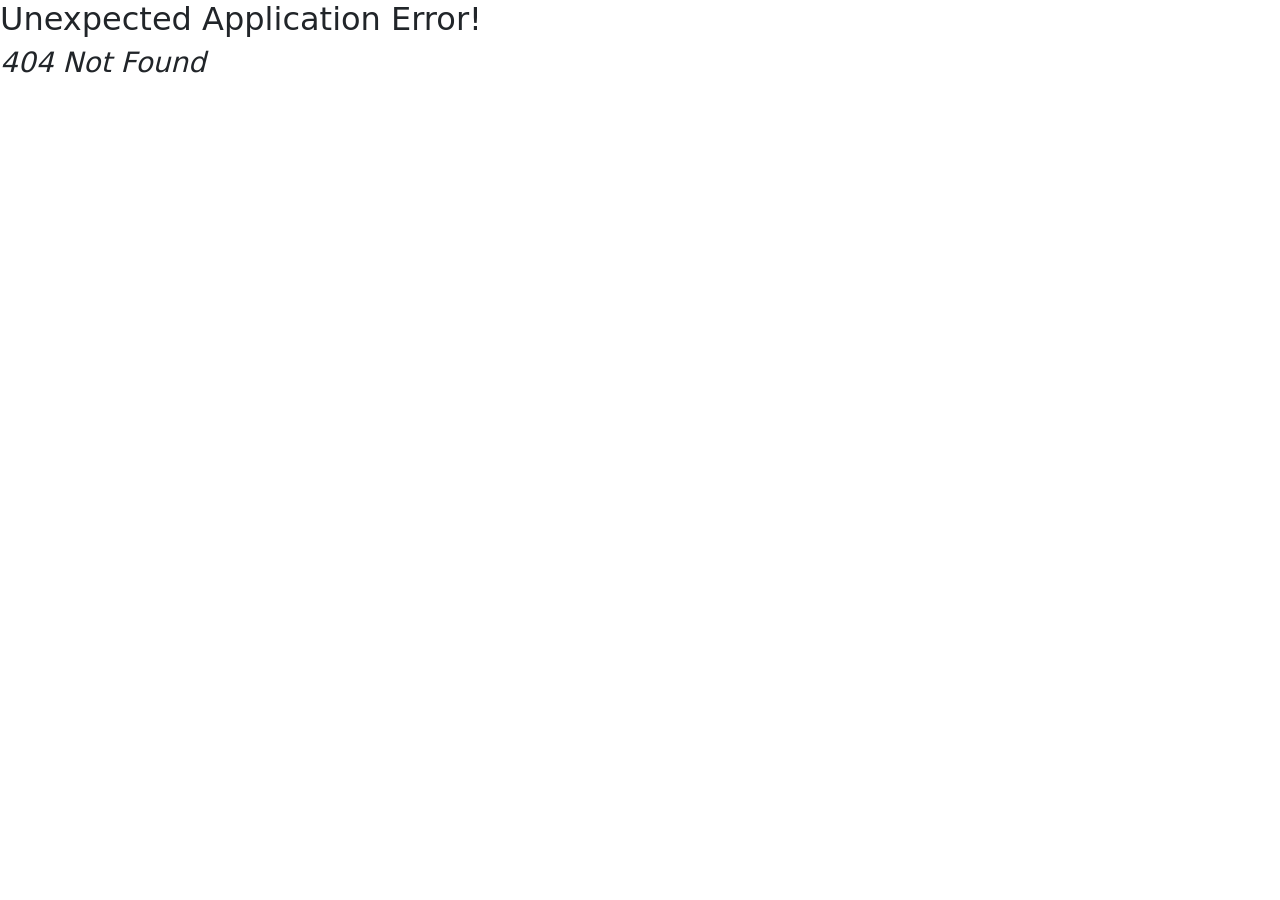
==== online-book-store/index.html @ 2972ab74 "bug fixed" ====
<!DOCTYPE html>
<html lang="en">
<head>
    <meta charset="UTF-8"/>
    <link rel="icon" type="image/svg+xml" href="/online-book-store/vite.svg"/>
    <meta name="viewport" content="width=device-width, initial-scale=1.0"/>
    <title>Online Bookstore</title>
    <script type="text/javascript">
        (function (l) {
            if (l.search[1] === '/') {
                var decoded = l.search.slice(1).split('&').map(function (s) {
                    return s.replace(/~and~/g, '&')
                }).join('?');
                window.history.replaceState(null, null,
                    l.pathname.slice(0, -1) + decoded + l.hash
                );
            }
        }(window.location))
    </script>
  <script type="module" crossorigin src="/online-book-store/assets/index-e7598220.js"></script>
  <link rel="stylesheet" href="/online-book-store/assets/index-702c97b5.css">
</head>
<body>
<div id="root"></div>

</body>
</html>
---- online-book-store/assets/index-702c97b5.css ----
@charset "UTF-8";/*!
* Bootstrap  v5.3.0 (https://getbootstrap.com/)
* Copyright 2011-2023 The Bootstrap Authors
* Licensed under MIT (https://github.com/twbs/bootstrap/blob/main/LICENSE)
*/:root,[data-bs-theme=light]{--bs-blue:#0d6efd;--bs-indigo:#6610f2;--bs-purple:#6f42c1;--bs-pink:#d63384;--bs-red:#dc3545;--bs-orange:#fd7e14;--bs-yellow:#ffc107;--bs-green:#198754;--bs-teal:#20c997;--bs-cyan:#0dcaf0;--bs-black:#000;--bs-white:#fff;--bs-gray:#6c757d;--bs-gray-dark:#343a40;--bs-gray-100:#f8f9fa;--bs-gray-200:#e9ecef;--bs-gray-300:#dee2e6;--bs-gray-400:#ced4da;--bs-gray-500:#adb5bd;--bs-gray-600:#6c757d;--bs-gray-700:#495057;--bs-gray-800:#343a40;--bs-gray-900:#212529;--bs-primary:#0d6efd;--bs-secondary:#6c757d;--bs-success:#198754;--bs-info:#0dcaf0;--bs-warning:#ffc107;--bs-danger:#dc3545;--bs-light:#f8f9fa;--bs-dark:#212529;--bs-primary-rgb:13,110,253;--bs-secondary-rgb:108,117,125;--bs-success-rgb:25,135,84;--bs-info-rgb:13,202,240;--bs-warning-rgb:255,193,7;--bs-danger-rgb:220,53,69;--bs-light-rgb:248,249,250;--bs-dark-rgb:33,37,41;--bs-primary-text-emphasis:#052c65;--bs-secondary-text-emphasis:#2b2f32;--bs-success-text-emphasis:#0a3622;--bs-info-text-emphasis:#055160;--bs-warning-text-emphasis:#664d03;--bs-danger-text-emphasis:#58151c;--bs-light-text-emphasis:#495057;--bs-dark-text-emphasis:#495057;--bs-primary-bg-subtle:#cfe2ff;--bs-secondary-bg-subtle:#e2e3e5;--bs-success-bg-subtle:#d1e7dd;--bs-info-bg-subtle:#cff4fc;--bs-warning-bg-subtle:#fff3cd;--bs-danger-bg-subtle:#f8d7da;--bs-light-bg-subtle:#fcfcfd;--bs-dark-bg-subtle:#ced4da;--bs-primary-border-subtle:#9ec5fe;--bs-secondary-border-subtle:#c4c8cb;--bs-success-border-subtle:#a3cfbb;--bs-info-border-subtle:#9eeaf9;--bs-warning-border-subtle:#ffe69c;--bs-danger-border-subtle:#f1aeb5;--bs-light-border-subtle:#e9ecef;--bs-dark-border-subtle:#adb5bd;--bs-white-rgb:255,255,255;--bs-black-rgb:0,0,0;--bs-font-sans-serif:system-ui,-apple-system,"Segoe UI",Roboto,"Helvetica Neue","Noto Sans","Liberation Sans",Arial,sans-serif,"Apple Color Emoji","Segoe UI Emoji","Segoe UI Symbol","Noto Color Emoji";--bs-font-monospace:SFMono-Regular,Menlo,Monaco,Consolas,"Liberation Mono","Courier New",monospace;--bs-gradient:linear-gradient(180deg, rgba(255, 255, 255, .15), rgba(255, 255, 255, 0));--bs-body-font-family:var(--bs-font-sans-serif);--bs-body-font-size:1rem;--bs-body-font-weight:400;--bs-body-line-height:1.5;--bs-body-color:#212529;--bs-body-color-rgb:33,37,41;--bs-body-bg:#fff;--bs-body-bg-rgb:255,255,255;--bs-emphasis-color:#000;--bs-emphasis-color-rgb:0,0,0;--bs-secondary-color:rgba(33, 37, 41, .75);--bs-secondary-color-rgb:33,37,41;--bs-secondary-bg:#e9ecef;--bs-secondary-bg-rgb:233,236,239;--bs-tertiary-color:rgba(33, 37, 41, .5);--bs-tertiary-color-rgb:33,37,41;--bs-tertiary-bg:#f8f9fa;--bs-tertiary-bg-rgb:248,249,250;--bs-heading-color:inherit;--bs-link-color:#0d6efd;--bs-link-color-rgb:13,110,253;--bs-link-decoration:underline;--bs-link-hover-color:#0a58ca;--bs-link-hover-color-rgb:10,88,202;--bs-code-color:#d63384;--bs-highlight-bg:#fff3cd;--bs-border-width:1px;--bs-border-style:solid;--bs-border-color:#dee2e6;--bs-border-color-translucent:rgba(0, 0, 0, .175);--bs-border-radius:.375rem;--bs-border-radius-sm:.25rem;--bs-border-radius-lg:.5rem;--bs-border-radius-xl:1rem;--bs-border-radius-xxl:2rem;--bs-border-radius-2xl:var(--bs-border-radius-xxl);--bs-border-radius-pill:50rem;--bs-box-shadow:0 .5rem 1rem rgba(0, 0, 0, .15);--bs-box-shadow-sm:0 .125rem .25rem rgba(0, 0, 0, .075);--bs-box-shadow-lg:0 1rem 3rem rgba(0, 0, 0, .175);--bs-box-shadow-inset:inset 0 1px 2px rgba(0, 0, 0, .075);--bs-focus-ring-width:.25rem;--bs-focus-ring-opacity:.25;--bs-focus-ring-color:rgba(13, 110, 253, .25);--bs-form-valid-color:#198754;--bs-form-valid-border-color:#198754;--bs-form-invalid-color:#dc3545;--bs-form-invalid-border-color:#dc3545}[data-bs-theme=dark]{color-scheme:dark;--bs-body-color:#adb5bd;--bs-body-color-rgb:173,181,189;--bs-body-bg:#212529;--bs-body-bg-rgb:33,37,41;--bs-emphasis-color:#fff;--bs-emphasis-color-rgb:255,255,255;--bs-secondary-color:rgba(173, 181, 189, .75);--bs-secondary-color-rgb:173,181,189;--bs-secondary-bg:#343a40;--bs-secondary-bg-rgb:52,58,64;--bs-tertiary-color:rgba(173, 181, 189, .5);--bs-tertiary-color-rgb:173,181,189;--bs-tertiary-bg:#2b3035;--bs-tertiary-bg-rgb:43,48,53;--bs-primary-text-emphasis:#6ea8fe;--bs-secondary-text-emphasis:#a7acb1;--bs-success-text-emphasis:#75b798;--bs-info-text-emphasis:#6edff6;--bs-warning-text-emphasis:#ffda6a;--bs-danger-text-emphasis:#ea868f;--bs-light-text-emphasis:#f8f9fa;--bs-dark-text-emphasis:#dee2e6;--bs-primary-bg-subtle:#031633;--bs-secondary-bg-subtle:#161719;--bs-success-bg-subtle:#051b11;--bs-info-bg-subtle:#032830;--bs-warning-bg-subtle:#332701;--bs-danger-bg-subtle:#2c0b0e;--bs-light-bg-subtle:#343a40;--bs-dark-bg-subtle:#1a1d20;--bs-primary-border-subtle:#084298;--bs-secondary-border-subtle:#41464b;--bs-success-border-subtle:#0f5132;--bs-info-border-subtle:#087990;--bs-warning-border-subtle:#997404;--bs-danger-border-subtle:#842029;--bs-light-border-subtle:#495057;--bs-dark-border-subtle:#343a40;--bs-heading-color:inherit;--bs-link-color:#6ea8fe;--bs-link-hover-color:#8bb9fe;--bs-link-color-rgb:110,168,254;--bs-link-hover-color-rgb:139,185,254;--bs-code-color:#e685b5;--bs-border-color:#495057;--bs-border-color-translucent:rgba(255, 255, 255, .15);--bs-form-valid-color:#75b798;--bs-form-valid-border-color:#75b798;--bs-form-invalid-color:#ea868f;--bs-form-invalid-border-color:#ea868f}*,:after,:before{box-sizing:border-box}@media (prefers-reduced-motion:no-preference){:root{scroll-behavior:smooth}}body{margin:0;font-family:var(--bs-body-font-family);font-size:var(--bs-body-font-size);font-weight:var(--bs-body-font-weight);line-height:var(--bs-body-line-height);color:var(--bs-body-color);text-align:var(--bs-body-text-align);background-color:var(--bs-body-bg);-webkit-text-size-adjust:100%;-webkit-tap-highlight-color:transparent}hr{margin:1rem 0;color:inherit;border:0;border-top:var(--bs-border-width) solid;opacity:.25}.h1,.h2,.h3,.h4,.h5,.h6,h1,h2,h3,h4,h5,h6{margin-top:0;margin-bottom:.5rem;font-weight:500;line-height:1.2;color:var(--bs-heading-color)}.h1,h1{font-size:calc(1.375rem + 1.5vw)}@media (min-width:1200px){.h1,h1{font-size:2.5rem}}.h2,h2{font-size:calc(1.325rem + .9vw)}@media (min-width:1200px){.h2,h2{font-size:2rem}}.h3,h3{font-size:calc(1.3rem + .6vw)}@media (min-width:1200px){.h3,h3{font-size:1.75rem}}.h4,h4{font-size:calc(1.275rem + .3vw)}@media (min-width:1200px){.h4,h4{font-size:1.5rem}}.h5,h5{font-size:1.25rem}.h6,h6{font-size:1rem}p{margin-top:0;margin-bottom:1rem}abbr[title]{-webkit-text-decoration:underline dotted;text-decoration:underline dotted;cursor:help;-webkit-text-decoration-skip-ink:none;text-decoration-skip-ink:none}address{margin-bottom:1rem;font-style:normal;line-height:inherit}ol,ul{padding-left:2rem}dl,ol,ul{margin-top:0;margin-bottom:1rem}ol ol,ol ul,ul ol,ul ul{margin-bottom:0}dt{font-weight:700}dd{margin-bottom:.5rem;margin-left:0}blockquote{margin:0 0 1rem}b,strong{font-weight:bolder}.small,small{font-size:.875em}.mark,mark{padding:.1875em;background-color:var(--bs-highlight-bg)}sub,sup{position:relative;font-size:.75em;line-height:0;vertical-align:baseline}sub{bottom:-.25em}sup{top:-.5em}a{color:rgba(var(--bs-link-color-rgb),var(--bs-link-opacity,1));text-decoration:underline}a:hover{--bs-link-color-rgb:var(--bs-link-hover-color-rgb)}a:not([href]):not([class]),a:not([href]):not([class]):hover{color:inherit;text-decoration:none}code,kbd,pre,samp{font-family:var(--bs-font-monospace);font-size:1em}pre{display:block;margin-top:0;margin-bottom:1rem;overflow:auto;font-size:.875em}pre code{font-size:inherit;color:inherit;word-break:normal}code{font-size:.875em;color:var(--bs-code-color);word-wrap:break-word}a>code{color:inherit}kbd{padding:.1875rem .375rem;font-size:.875em;color:var(--bs-body-bg);background-color:var(--bs-body-color);border-radius:.25rem}kbd kbd{padding:0;font-size:1em}figure{margin:0 0 1rem}img,svg{vertical-align:middle}table{caption-side:bottom;border-collapse:collapse}caption{padding-top:.5rem;padding-bottom:.5rem;color:var(--bs-secondary-color);text-align:left}th{text-align:inherit;text-align:-webkit-match-parent}tbody,td,tfoot,th,thead,tr{border-color:inherit;border-style:solid;border-width:0}label{display:inline-block}button{border-radius:0}button:focus:not(:focus-visible){outline:0}button,input,optgroup,select,textarea{margin:0;font-family:inherit;font-size:inherit;line-height:inherit}button,select{text-transform:none}[role=button]{cursor:pointer}select{word-wrap:normal}select:disabled{opacity:1}[list]:not([type=date]):not([type=datetime-local]):not([type=month]):not([type=week]):not([type=time])::-webkit-calendar-picker-indicator{display:none!important}[type=button],[type=reset],[type=submit],button{-webkit-appearance:button}[type=button]:not(:disabled),[type=reset]:not(:disabled),[type=submit]:not(:disabled),button:not(:disabled){cursor:pointer}::-moz-focus-inner{padding:0;border-style:none}textarea{resize:vertical}fieldset{min-width:0;padding:0;margin:0;border:0}legend{float:left;width:100%;padding:0;margin-bottom:.5rem;font-size:calc(1.275rem + .3vw);line-height:inherit}@media (min-width:1200px){legend{font-size:1.5rem}}legend+*{clear:left}::-webkit-datetime-edit-day-field,::-webkit-datetime-edit-fields-wrapper,::-webkit-datetime-edit-hour-field,::-webkit-datetime-edit-minute,::-webkit-datetime-edit-month-field,::-webkit-datetime-edit-text,::-webkit-datetime-edit-year-field{padding:0}::-webkit-inner-spin-button{height:auto}[type=search]{outline-offset:-2px;-webkit-appearance:textfield}::-webkit-search-decoration{-webkit-appearance:none}::-webkit-color-swatch-wrapper{padding:0}::-webkit-file-upload-button{font:inherit;-webkit-appearance:button}::file-selector-button{font:inherit;-webkit-appearance:button}output{display:inline-block}iframe{border:0}summary{display:list-item;cursor:pointer}progress{vertical-align:baseline}[hidden]{display:none!important}.lead{font-size:1.25rem;font-weight:300}.display-1{font-size:calc(1.625rem + 4.5vw);font-weight:300;line-height:1.2}@media (min-width:1200px){.display-1{font-size:5rem}}.display-2{font-size:calc(1.575rem + 3.9vw);font-weight:300;line-height:1.2}@media (min-width:1200px){.display-2{font-size:4.5rem}}.display-3{font-size:calc(1.525rem + 3.3vw);font-weight:300;line-height:1.2}@media (min-width:1200px){.display-3{font-size:4rem}}.display-4{font-size:calc(1.475rem + 2.7vw);font-weight:300;line-height:1.2}@media (min-width:1200px){.display-4{font-size:3.5rem}}.display-5{font-size:calc(1.425rem + 2.1vw);font-weight:300;line-height:1.2}@media (min-width:1200px){.display-5{font-size:3rem}}.display-6{font-size:calc(1.375rem + 1.5vw);font-weight:300;line-height:1.2}@media (min-width:1200px){.display-6{font-size:2.5rem}}.list-unstyled,.list-inline{padding-left:0;list-style:none}.list-inline-item{display:inline-block}.list-inline-item:not(:last-child){margin-right:.5rem}.initialism{font-size:.875em;text-transform:uppercase}.blockquote{margin-bottom:1rem;font-size:1.25rem}.blockquote>:last-child{margin-bottom:0}.blockquote-footer{margin-top:-1rem;margin-bottom:1rem;font-size:.875em;color:#6c757d}.blockquote-footer:before{content:"— "}.img-fluid{max-width:100%;height:auto}.img-thumbnail{padding:.25rem;background-color:var(--bs-body-bg);border:var(--bs-border-width) solid var(--bs-border-color);border-radius:var(--bs-border-radius);max-width:100%;height:auto}.figure{display:inline-block}.figure-img{margin-bottom:.5rem;line-height:1}.figure-caption{font-size:.875em;color:var(--bs-secondary-color)}.container,.container-fluid,.container-lg,.container-md,.container-sm,.container-xl,.container-xxl{--bs-gutter-x:1.5rem;--bs-gutter-y:0;width:100%;padding-right:calc(var(--bs-gutter-x) * .5);padding-left:calc(var(--bs-gutter-x) * .5);margin-right:auto;margin-left:auto}@media (min-width:576px){.container,.container-sm{max-width:540px}}@media (min-width:768px){.container,.container-md,.container-sm{max-width:720px}}@media (min-width:992px){.container,.container-lg,.container-md,.container-sm{max-width:960px}}@media (min-width:1200px){.container,.container-lg,.container-md,.container-sm,.container-xl{max-width:1140px}}@media (min-width:1400px){.container,.container-lg,.container-md,.container-sm,.container-xl,.container-xxl{max-width:1320px}}:root{--bs-breakpoint-xs:0;--bs-breakpoint-sm:576px;--bs-breakpoint-md:768px;--bs-breakpoint-lg:992px;--bs-breakpoint-xl:1200px;--bs-breakpoint-xxl:1400px}.row{--bs-gutter-x:1.5rem;--bs-gutter-y:0;display:flex;flex-wrap:wrap;margin-top:calc(-1 * var(--bs-gutter-y));margin-right:calc(-.5 * var(--bs-gutter-x));margin-left:calc(-.5 * var(--bs-gutter-x))}.row>*{flex-shrink:0;width:100%;max-width:100%;padding-right:calc(var(--bs-gutter-x) * .5);padding-left:calc(var(--bs-gutter-x) * .5);margin-top:var(--bs-gutter-y)}.col{flex:1 0 0%}.row-cols-auto>*{flex:0 0 auto;width:auto}.row-cols-1>*{flex:0 0 auto;width:100%}.row-cols-2>*{flex:0 0 auto;width:50%}.row-cols-3>*{flex:0 0 auto;width:33.3333333333%}.row-cols-4>*{flex:0 0 auto;width:25%}.row-cols-5>*{flex:0 0 auto;width:20%}.row-cols-6>*{flex:0 0 auto;width:16.6666666667%}.col-auto{flex:0 0 auto;width:auto}.col-1{flex:0 0 auto;width:8.33333333%}.col-2{flex:0 0 auto;width:16.66666667%}.col-3{flex:0 0 auto;width:25%}.col-4{flex:0 0 auto;width:33.33333333%}.col-5{flex:0 0 auto;width:41.66666667%}.col-6{flex:0 0 auto;width:50%}.col-7{flex:0 0 auto;width:58.33333333%}.col-8{flex:0 0 auto;width:66.66666667%}.col-9{flex:0 0 auto;width:75%}.col-10{flex:0 0 auto;width:83.33333333%}.col-11{flex:0 0 auto;width:91.66666667%}.col-12{flex:0 0 auto;width:100%}.offset-1{margin-left:8.33333333%}.offset-2{margin-left:16.66666667%}.offset-3{margin-left:25%}.offset-4{margin-left:33.33333333%}.offset-5{margin-left:41.66666667%}.offset-6{margin-left:50%}.offset-7{margin-left:58.33333333%}.offset-8{margin-left:66.66666667%}.offset-9{margin-left:75%}.offset-10{margin-left:83.33333333%}.offset-11{margin-left:91.66666667%}.g-0,.gx-0{--bs-gutter-x:0}.g-0,.gy-0{--bs-gutter-y:0}.g-1,.gx-1{--bs-gutter-x:.25rem}.g-1,.gy-1{--bs-gutter-y:.25rem}.g-2,.gx-2{--bs-gutter-x:.5rem}.g-2,.gy-2{--bs-gutter-y:.5rem}.g-3,.gx-3{--bs-gutter-x:1rem}.g-3,.gy-3{--bs-gutter-y:1rem}.g-4,.gx-4{--bs-gutter-x:1.5rem}.g-4,.gy-4{--bs-gutter-y:1.5rem}.g-5,.gx-5{--bs-gutter-x:3rem}.g-5,.gy-5{--bs-gutter-y:3rem}@media (min-width:576px){.col-sm{flex:1 0 0%}.row-cols-sm-auto>*{flex:0 0 auto;width:auto}.row-cols-sm-1>*{flex:0 0 auto;width:100%}.row-cols-sm-2>*{flex:0 0 auto;width:50%}.row-cols-sm-3>*{flex:0 0 auto;width:33.3333333333%}.row-cols-sm-4>*{flex:0 0 auto;width:25%}.row-cols-sm-5>*{flex:0 0 auto;width:20%}.row-cols-sm-6>*{flex:0 0 auto;width:16.6666666667%}.col-sm-auto{flex:0 0 auto;width:auto}.col-sm-1{flex:0 0 auto;width:8.33333333%}.col-sm-2{flex:0 0 auto;width:16.66666667%}.col-sm-3{flex:0 0 auto;width:25%}.col-sm-4{flex:0 0 auto;width:33.33333333%}.col-sm-5{flex:0 0 auto;width:41.66666667%}.col-sm-6{flex:0 0 auto;width:50%}.col-sm-7{flex:0 0 auto;width:58.33333333%}.col-sm-8{flex:0 0 auto;width:66.66666667%}.col-sm-9{flex:0 0 auto;width:75%}.col-sm-10{flex:0 0 auto;width:83.33333333%}.col-sm-11{flex:0 0 auto;width:91.66666667%}.col-sm-12{flex:0 0 auto;width:100%}.offset-sm-0{margin-left:0}.offset-sm-1{margin-left:8.33333333%}.offset-sm-2{margin-left:16.66666667%}.offset-sm-3{margin-left:25%}.offset-sm-4{margin-left:33.33333333%}.offset-sm-5{margin-left:41.66666667%}.offset-sm-6{margin-left:50%}.offset-sm-7{margin-left:58.33333333%}.offset-sm-8{margin-left:66.66666667%}.offset-sm-9{margin-left:75%}.offset-sm-10{margin-left:83.33333333%}.offset-sm-11{margin-left:91.66666667%}.g-sm-0,.gx-sm-0{--bs-gutter-x:0}.g-sm-0,.gy-sm-0{--bs-gutter-y:0}.g-sm-1,.gx-sm-1{--bs-gutter-x:.25rem}.g-sm-1,.gy-sm-1{--bs-gutter-y:.25rem}.g-sm-2,.gx-sm-2{--bs-gutter-x:.5rem}.g-sm-2,.gy-sm-2{--bs-gutter-y:.5rem}.g-sm-3,.gx-sm-3{--bs-gutter-x:1rem}.g-sm-3,.gy-sm-3{--bs-gutter-y:1rem}.g-sm-4,.gx-sm-4{--bs-gutter-x:1.5rem}.g-sm-4,.gy-sm-4{--bs-gutter-y:1.5rem}.g-sm-5,.gx-sm-5{--bs-gutter-x:3rem}.g-sm-5,.gy-sm-5{--bs-gutter-y:3rem}}@media (min-width:768px){.col-md{flex:1 0 0%}.row-cols-md-auto>*{flex:0 0 auto;width:auto}.row-cols-md-1>*{flex:0 0 auto;width:100%}.row-cols-md-2>*{flex:0 0 auto;width:50%}.row-cols-md-3>*{flex:0 0 auto;width:33.3333333333%}.row-cols-md-4>*{flex:0 0 auto;width:25%}.row-cols-md-5>*{flex:0 0 auto;width:20%}.row-cols-md-6>*{flex:0 0 auto;width:16.6666666667%}.col-md-auto{flex:0 0 auto;width:auto}.col-md-1{flex:0 0 auto;width:8.33333333%}.col-md-2{flex:0 0 auto;width:16.66666667%}.col-md-3{flex:0 0 auto;width:25%}.col-md-4{flex:0 0 auto;width:33.33333333%}.col-md-5{flex:0 0 auto;width:41.66666667%}.col-md-6{flex:0 0 auto;width:50%}.col-md-7{flex:0 0 auto;width:58.33333333%}.col-md-8{flex:0 0 auto;width:66.66666667%}.col-md-9{flex:0 0 auto;width:75%}.col-md-10{flex:0 0 auto;width:83.33333333%}.col-md-11{flex:0 0 auto;width:91.66666667%}.col-md-12{flex:0 0 auto;width:100%}.offset-md-0{margin-left:0}.offset-md-1{margin-left:8.33333333%}.offset-md-2{margin-left:16.66666667%}.offset-md-3{margin-left:25%}.offset-md-4{margin-left:33.33333333%}.offset-md-5{margin-left:41.66666667%}.offset-md-6{margin-left:50%}.offset-md-7{margin-left:58.33333333%}.offset-md-8{margin-left:66.66666667%}.offset-md-9{margin-left:75%}.offset-md-10{margin-left:83.33333333%}.offset-md-11{margin-left:91.66666667%}.g-md-0,.gx-md-0{--bs-gutter-x:0}.g-md-0,.gy-md-0{--bs-gutter-y:0}.g-md-1,.gx-md-1{--bs-gutter-x:.25rem}.g-md-1,.gy-md-1{--bs-gutter-y:.25rem}.g-md-2,.gx-md-2{--bs-gutter-x:.5rem}.g-md-2,.gy-md-2{--bs-gutter-y:.5rem}.g-md-3,.gx-md-3{--bs-gutter-x:1rem}.g-md-3,.gy-md-3{--bs-gutter-y:1rem}.g-md-4,.gx-md-4{--bs-gutter-x:1.5rem}.g-md-4,.gy-md-4{--bs-gutter-y:1.5rem}.g-md-5,.gx-md-5{--bs-gutter-x:3rem}.g-md-5,.gy-md-5{--bs-gutter-y:3rem}}@media (min-width:992px){.col-lg{flex:1 0 0%}.row-cols-lg-auto>*{flex:0 0 auto;width:auto}.row-cols-lg-1>*{flex:0 0 auto;width:100%}.row-cols-lg-2>*{flex:0 0 auto;width:50%}.row-cols-lg-3>*{flex:0 0 auto;width:33.3333333333%}.row-cols-lg-4>*{flex:0 0 auto;width:25%}.row-cols-lg-5>*{flex:0 0 auto;width:20%}.row-cols-lg-6>*{flex:0 0 auto;width:16.6666666667%}.col-lg-auto{flex:0 0 auto;width:auto}.col-lg-1{flex:0 0 auto;width:8.33333333%}.col-lg-2{flex:0 0 auto;width:16.66666667%}.col-lg-3{flex:0 0 auto;width:25%}.col-lg-4{flex:0 0 auto;width:33.33333333%}.col-lg-5{flex:0 0 auto;width:41.66666667%}.col-lg-6{flex:0 0 auto;width:50%}.col-lg-7{flex:0 0 auto;width:58.33333333%}.col-lg-8{flex:0 0 auto;width:66.66666667%}.col-lg-9{flex:0 0 auto;width:75%}.col-lg-10{flex:0 0 auto;width:83.33333333%}.col-lg-11{flex:0 0 auto;width:91.66666667%}.col-lg-12{flex:0 0 auto;width:100%}.offset-lg-0{margin-left:0}.offset-lg-1{margin-left:8.33333333%}.offset-lg-2{margin-left:16.66666667%}.offset-lg-3{margin-left:25%}.offset-lg-4{margin-left:33.33333333%}.offset-lg-5{margin-left:41.66666667%}.offset-lg-6{margin-left:50%}.offset-lg-7{margin-left:58.33333333%}.offset-lg-8{margin-left:66.66666667%}.offset-lg-9{margin-left:75%}.offset-lg-10{margin-left:83.33333333%}.offset-lg-11{margin-left:91.66666667%}.g-lg-0,.gx-lg-0{--bs-gutter-x:0}.g-lg-0,.gy-lg-0{--bs-gutter-y:0}.g-lg-1,.gx-lg-1{--bs-gutter-x:.25rem}.g-lg-1,.gy-lg-1{--bs-gutter-y:.25rem}.g-lg-2,.gx-lg-2{--bs-gutter-x:.5rem}.g-lg-2,.gy-lg-2{--bs-gutter-y:.5rem}.g-lg-3,.gx-lg-3{--bs-gutter-x:1rem}.g-lg-3,.gy-lg-3{--bs-gutter-y:1rem}.g-lg-4,.gx-lg-4{--bs-gutter-x:1.5rem}.g-lg-4,.gy-lg-4{--bs-gutter-y:1.5rem}.g-lg-5,.gx-lg-5{--bs-gutter-x:3rem}.g-lg-5,.gy-lg-5{--bs-gutter-y:3rem}}@media (min-width:1200px){.col-xl{flex:1 0 0%}.row-cols-xl-auto>*{flex:0 0 auto;width:auto}.row-cols-xl-1>*{flex:0 0 auto;width:100%}.row-cols-xl-2>*{flex:0 0 auto;width:50%}.row-cols-xl-3>*{flex:0 0 auto;width:33.3333333333%}.row-cols-xl-4>*{flex:0 0 auto;width:25%}.row-cols-xl-5>*{flex:0 0 auto;width:20%}.row-cols-xl-6>*{flex:0 0 auto;width:16.6666666667%}.col-xl-auto{flex:0 0 auto;width:auto}.col-xl-1{flex:0 0 auto;width:8.33333333%}.col-xl-2{flex:0 0 auto;width:16.66666667%}.col-xl-3{flex:0 0 auto;width:25%}.col-xl-4{flex:0 0 auto;width:33.33333333%}.col-xl-5{flex:0 0 auto;width:41.66666667%}.col-xl-6{flex:0 0 auto;width:50%}.col-xl-7{flex:0 0 auto;width:58.33333333%}.col-xl-8{flex:0 0 auto;width:66.66666667%}.col-xl-9{flex:0 0 auto;width:75%}.col-xl-10{flex:0 0 auto;width:83.33333333%}.col-xl-11{flex:0 0 auto;width:91.66666667%}.col-xl-12{flex:0 0 auto;width:100%}.offset-xl-0{margin-left:0}.offset-xl-1{margin-left:8.33333333%}.offset-xl-2{margin-left:16.66666667%}.offset-xl-3{margin-left:25%}.offset-xl-4{margin-left:33.33333333%}.offset-xl-5{margin-left:41.66666667%}.offset-xl-6{margin-left:50%}.offset-xl-7{margin-left:58.33333333%}.offset-xl-8{margin-left:66.66666667%}.offset-xl-9{margin-left:75%}.offset-xl-10{margin-left:83.33333333%}.offset-xl-11{margin-left:91.66666667%}.g-xl-0,.gx-xl-0{--bs-gutter-x:0}.g-xl-0,.gy-xl-0{--bs-gutter-y:0}.g-xl-1,.gx-xl-1{--bs-gutter-x:.25rem}.g-xl-1,.gy-xl-1{--bs-gutter-y:.25rem}.g-xl-2,.gx-xl-2{--bs-gutter-x:.5rem}.g-xl-2,.gy-xl-2{--bs-gutter-y:.5rem}.g-xl-3,.gx-xl-3{--bs-gutter-x:1rem}.g-xl-3,.gy-xl-3{--bs-gutter-y:1rem}.g-xl-4,.gx-xl-4{--bs-gutter-x:1.5rem}.g-xl-4,.gy-xl-4{--bs-gutter-y:1.5rem}.g-xl-5,.gx-xl-5{--bs-gutter-x:3rem}.g-xl-5,.gy-xl-5{--bs-gutter-y:3rem}}@media (min-width:1400px){.col-xxl{flex:1 0 0%}.row-cols-xxl-auto>*{flex:0 0 auto;width:auto}.row-cols-xxl-1>*{flex:0 0 auto;width:100%}.row-cols-xxl-2>*{flex:0 0 auto;width:50%}.row-cols-xxl-3>*{flex:0 0 auto;width:33.3333333333%}.row-cols-xxl-4>*{flex:0 0 auto;width:25%}.row-cols-xxl-5>*{flex:0 0 auto;width:20%}.row-cols-xxl-6>*{flex:0 0 auto;width:16.6666666667%}.col-xxl-auto{flex:0 0 auto;width:auto}.col-xxl-1{flex:0 0 auto;width:8.33333333%}.col-xxl-2{flex:0 0 auto;width:16.66666667%}.col-xxl-3{flex:0 0 auto;width:25%}.col-xxl-4{flex:0 0 auto;width:33.33333333%}.col-xxl-5{flex:0 0 auto;width:41.66666667%}.col-xxl-6{flex:0 0 auto;width:50%}.col-xxl-7{flex:0 0 auto;width:58.33333333%}.col-xxl-8{flex:0 0 auto;width:66.66666667%}.col-xxl-9{flex:0 0 auto;width:75%}.col-xxl-10{flex:0 0 auto;width:83.33333333%}.col-xxl-11{flex:0 0 auto;width:91.66666667%}.col-xxl-12{flex:0 0 auto;width:100%}.offset-xxl-0{margin-left:0}.offset-xxl-1{margin-left:8.33333333%}.offset-xxl-2{margin-left:16.66666667%}.offset-xxl-3{margin-left:25%}.offset-xxl-4{margin-left:33.33333333%}.offset-xxl-5{margin-left:41.66666667%}.offset-xxl-6{margin-left:50%}.offset-xxl-7{margin-left:58.33333333%}.offset-xxl-8{margin-left:66.66666667%}.offset-xxl-9{margin-left:75%}.offset-xxl-10{margin-left:83.33333333%}.offset-xxl-11{margin-left:91.66666667%}.g-xxl-0,.gx-xxl-0{--bs-gutter-x:0}.g-xxl-0,.gy-xxl-0{--bs-gutter-y:0}.g-xxl-1,.gx-xxl-1{--bs-gutter-x:.25rem}.g-xxl-1,.gy-xxl-1{--bs-gutter-y:.25rem}.g-xxl-2,.gx-xxl-2{--bs-gutter-x:.5rem}.g-xxl-2,.gy-xxl-2{--bs-gutter-y:.5rem}.g-xxl-3,.gx-xxl-3{--bs-gutter-x:1rem}.g-xxl-3,.gy-xxl-3{--bs-gutter-y:1rem}.g-xxl-4,.gx-xxl-4{--bs-gutter-x:1.5rem}.g-xxl-4,.gy-xxl-4{--bs-gutter-y:1.5rem}.g-xxl-5,.gx-xxl-5{--bs-gutter-x:3rem}.g-xxl-5,.gy-xxl-5{--bs-gutter-y:3rem}}.table{--bs-table-color-type:initial;--bs-table-bg-type:initial;--bs-table-color-state:initial;--bs-table-bg-state:initial;--bs-table-color:var(--bs-body-color);--bs-table-bg:var(--bs-body-bg);--bs-table-border-color:var(--bs-border-color);--bs-table-accent-bg:transparent;--bs-table-striped-color:var(--bs-body-color);--bs-table-striped-bg:rgba(0, 0, 0, .05);--bs-table-active-color:var(--bs-body-color);--bs-table-active-bg:rgba(0, 0, 0, .1);--bs-table-hover-color:var(--bs-body-color);--bs-table-hover-bg:rgba(0, 0, 0, .075);width:100%;margin-bottom:1rem;vertical-align:top;border-color:var(--bs-table-border-color)}.table>:not(caption)>*>*{padding:.5rem;color:var(--bs-table-color-state,var(--bs-table-color-type,var(--bs-table-color)));background-color:var(--bs-table-bg);border-bottom-width:var(--bs-border-width);box-shadow:inset 0 0 0 9999px var(--bs-table-bg-state,var(--bs-table-bg-type,var(--bs-table-accent-bg)))}.table>tbody{vertical-align:inherit}.table>thead{vertical-align:bottom}.table-group-divider{border-top:calc(var(--bs-border-width) * 2) solid currentcolor}.caption-top{caption-side:top}.table-sm>:not(caption)>*>*{padding:.25rem}.table-bordered>:not(caption)>*{border-width:var(--bs-border-width) 0}.table-bordered>:not(caption)>*>*{border-width:0 var(--bs-border-width)}.table-borderless>:not(caption)>*>*{border-bottom-width:0}.table-borderless>:not(:first-child){border-top-width:0}.table-striped>tbody>tr:nth-of-type(odd)>*{--bs-table-color-type:var(--bs-table-striped-color);--bs-table-bg-type:var(--bs-table-striped-bg)}.table-striped-columns>:not(caption)>tr>:nth-child(2n){--bs-table-color-type:var(--bs-table-striped-color);--bs-table-bg-type:var(--bs-table-striped-bg)}.table-active{--bs-table-color-state:var(--bs-table-active-color);--bs-table-bg-state:var(--bs-table-active-bg)}.table-hover>tbody>tr:hover>*{--bs-table-color-state:var(--bs-table-hover-color);--bs-table-bg-state:var(--bs-table-hover-bg)}.table-primary{--bs-table-color:#000;--bs-table-bg:#cfe2ff;--bs-table-border-color:#bacbe6;--bs-table-striped-bg:#c5d7f2;--bs-table-striped-color:#000;--bs-table-active-bg:#bacbe6;--bs-table-active-color:#000;--bs-table-hover-bg:#bfd1ec;--bs-table-hover-color:#000;color:var(--bs-table-color);border-color:var(--bs-table-border-color)}.table-secondary{--bs-table-color:#000;--bs-table-bg:#e2e3e5;--bs-table-border-color:#cbccce;--bs-table-striped-bg:#d7d8da;--bs-table-striped-color:#000;--bs-table-active-bg:#cbccce;--bs-table-active-color:#000;--bs-table-hover-bg:#d1d2d4;--bs-table-hover-color:#000;color:var(--bs-table-color);border-color:var(--bs-table-border-color)}.table-success{--bs-table-color:#000;--bs-table-bg:#d1e7dd;--bs-table-border-color:#bcd0c7;--bs-table-striped-bg:#c7dbd2;--bs-table-striped-color:#000;--bs-table-active-bg:#bcd0c7;--bs-table-active-color:#000;--bs-table-hover-bg:#c1d6cc;--bs-table-hover-color:#000;color:var(--bs-table-color);border-color:var(--bs-table-border-color)}.table-info{--bs-table-color:#000;--bs-table-bg:#cff4fc;--bs-table-border-color:#badce3;--bs-table-striped-bg:#c5e8ef;--bs-table-striped-color:#000;--bs-table-active-bg:#badce3;--bs-table-active-color:#000;--bs-table-hover-bg:#bfe2e9;--bs-table-hover-color:#000;color:var(--bs-table-color);border-color:var(--bs-table-border-color)}.table-warning{--bs-table-color:#000;--bs-table-bg:#fff3cd;--bs-table-border-color:#e6dbb9;--bs-table-striped-bg:#f2e7c3;--bs-table-striped-color:#000;--bs-table-active-bg:#e6dbb9;--bs-table-active-color:#000;--bs-table-hover-bg:#ece1be;--bs-table-hover-color:#000;color:var(--bs-table-color);border-color:var(--bs-table-border-color)}.table-danger{--bs-table-color:#000;--bs-table-bg:#f8d7da;--bs-table-border-color:#dfc2c4;--bs-table-striped-bg:#eccccf;--bs-table-striped-color:#000;--bs-table-active-bg:#dfc2c4;--bs-table-active-color:#000;--bs-table-hover-bg:#e5c7ca;--bs-table-hover-color:#000;color:var(--bs-table-color);border-color:var(--bs-table-border-color)}.table-light{--bs-table-color:#000;--bs-table-bg:#f8f9fa;--bs-table-border-color:#dfe0e1;--bs-table-striped-bg:#ecedee;--bs-table-striped-color:#000;--bs-table-active-bg:#dfe0e1;--bs-table-active-color:#000;--bs-table-hover-bg:#e5e6e7;--bs-table-hover-color:#000;color:var(--bs-table-color);border-color:var(--bs-table-border-color)}.table-dark{--bs-table-color:#fff;--bs-table-bg:#212529;--bs-table-border-color:#373b3e;--bs-table-striped-bg:#2c3034;--bs-table-striped-color:#fff;--bs-table-active-bg:#373b3e;--bs-table-active-color:#fff;--bs-table-hover-bg:#323539;--bs-table-hover-color:#fff;color:var(--bs-table-color);border-color:var(--bs-table-border-color)}.table-responsive{overflow-x:auto;-webkit-overflow-scrolling:touch}@media (max-width:575.98px){.table-responsive-sm{overflow-x:auto;-webkit-overflow-scrolling:touch}}@media (max-width:767.98px){.table-responsive-md{overflow-x:auto;-webkit-overflow-scrolling:touch}}@media (max-width:991.98px){.table-responsive-lg{overflow-x:auto;-webkit-overflow-scrolling:touch}}@media (max-width:1199.98px){.table-responsive-xl{overflow-x:auto;-webkit-overflow-scrolling:touch}}@media (max-width:1399.98px){.table-responsive-xxl{overflow-x:auto;-webkit-overflow-scrolling:touch}}.form-label{margin-bottom:.5rem}.col-form-label{padding-top:calc(.375rem + var(--bs-border-width));padding-bottom:calc(.375rem + var(--bs-border-width));margin-bottom:0;font-size:inherit;line-height:1.5}.col-form-label-lg{padding-top:calc(.5rem + var(--bs-border-width));padding-bottom:calc(.5rem + var(--bs-border-width));font-size:1.25rem}.col-form-label-sm{padding-top:calc(.25rem + var(--bs-border-width));padding-bottom:calc(.25rem + var(--bs-border-width));font-size:.875rem}.form-text{margin-top:.25rem;font-size:.875em;color:var(--bs-secondary-color)}.form-control{display:block;width:100%;padding:.375rem .75rem;font-size:1rem;font-weight:400;line-height:1.5;color:var(--bs-body-color);background-color:var(--bs-body-bg);background-clip:padding-box;border:var(--bs-border-width) solid var(--bs-border-color);-webkit-appearance:none;-moz-appearance:none;appearance:none;border-radius:var(--bs-border-radius);transition:border-color .15s ease-in-out,box-shadow .15s ease-in-out}@media (prefers-reduced-motion:reduce){.form-control{transition:none}}.form-control[type=file]{overflow:hidden}.form-control[type=file]:not(:disabled):not([readonly]){cursor:pointer}.form-control:focus{color:var(--bs-body-color);background-color:var(--bs-body-bg);border-color:#86b7fe;outline:0;box-shadow:0 0 0 .25rem #0d6efd40}.form-control::-webkit-date-and-time-value{min-width:85px;height:1.5em;margin:0}.form-control::-webkit-datetime-edit{display:block;padding:0}.form-control::-moz-placeholder{color:var(--bs-secondary-color);opacity:1}.form-control::placeholder{color:var(--bs-secondary-color);opacity:1}.form-control:disabled{background-color:var(--bs-secondary-bg);opacity:1}.form-control::-webkit-file-upload-button{padding:.375rem .75rem;margin:-.375rem -.75rem;-webkit-margin-end:.75rem;margin-inline-end:.75rem;color:var(--bs-body-color);background-color:var(--bs-tertiary-bg);pointer-events:none;border-color:inherit;border-style:solid;border-width:0;border-inline-end-width:var(--bs-border-width);border-radius:0;-webkit-transition:color .15s ease-in-out,background-color .15s ease-in-out,border-color .15s ease-in-out,box-shadow .15s ease-in-out;transition:color .15s ease-in-out,background-color .15s ease-in-out,border-color .15s ease-in-out,box-shadow .15s ease-in-out}.form-control::file-selector-button{padding:.375rem .75rem;margin:-.375rem -.75rem;-webkit-margin-end:.75rem;margin-inline-end:.75rem;color:var(--bs-body-color);background-color:var(--bs-tertiary-bg);pointer-events:none;border-color:inherit;border-style:solid;border-width:0;border-inline-end-width:var(--bs-border-width);border-radius:0;transition:color .15s ease-in-out,background-color .15s ease-in-out,border-color .15s ease-in-out,box-shadow .15s ease-in-out}@media (prefers-reduced-motion:reduce){.form-control::-webkit-file-upload-button{-webkit-transition:none;transition:none}.form-control::file-selector-button{transition:none}}.form-control:hover:not(:disabled):not([readonly])::-webkit-file-upload-button{background-color:var(--bs-secondary-bg)}.form-control:hover:not(:disabled):not([readonly])::file-selector-button{background-color:var(--bs-secondary-bg)}.form-control-plaintext{display:block;width:100%;padding:.375rem 0;margin-bottom:0;line-height:1.5;color:var(--bs-body-color);background-color:transparent;border:solid transparent;border-width:var(--bs-border-width) 0}.form-control-plaintext:focus{outline:0}.form-control-plaintext.form-control-lg,.form-control-plaintext.form-control-sm{padding-right:0;padding-left:0}.form-control-sm{min-height:calc(1.5em + .5rem + calc(var(--bs-border-width) * 2));padding:.25rem .5rem;font-size:.875rem;border-radius:var(--bs-border-radius-sm)}.form-control-sm::-webkit-file-upload-button{padding:.25rem .5rem;margin:-.25rem -.5rem;-webkit-margin-end:.5rem;margin-inline-end:.5rem}.form-control-sm::file-selector-button{padding:.25rem .5rem;margin:-.25rem -.5rem;-webkit-margin-end:.5rem;margin-inline-end:.5rem}.form-control-lg{min-height:calc(1.5em + 1rem + calc(var(--bs-border-width) * 2));padding:.5rem 1rem;font-size:1.25rem;border-radius:var(--bs-border-radius-lg)}.form-control-lg::-webkit-file-upload-button{padding:.5rem 1rem;margin:-.5rem -1rem;-webkit-margin-end:1rem;margin-inline-end:1rem}.form-control-lg::file-selector-button{padding:.5rem 1rem;margin:-.5rem -1rem;-webkit-margin-end:1rem;margin-inline-end:1rem}textarea.form-control{min-height:calc(1.5em + .75rem + calc(var(--bs-border-width) * 2))}textarea.form-control-sm{min-height:calc(1.5em + .5rem + calc(var(--bs-border-width) * 2))}textarea.form-control-lg{min-height:calc(1.5em + 1rem + calc(var(--bs-border-width) * 2))}.form-control-color{width:3rem;height:calc(1.5em + .75rem + calc(var(--bs-border-width) * 2));padding:.375rem}.form-control-color:not(:disabled):not([readonly]){cursor:pointer}.form-control-color::-moz-color-swatch{border:0!important;border-radius:var(--bs-border-radius)}.form-control-color::-webkit-color-swatch{border:0!important;border-radius:var(--bs-border-radius)}.form-control-color.form-control-sm{height:calc(1.5em + .5rem + calc(var(--bs-border-width) * 2))}.form-control-color.form-control-lg{height:calc(1.5em + 1rem + calc(var(--bs-border-width) * 2))}.form-select{--bs-form-select-bg-img:url("data:image/svg+xml,%3csvg xmlns='http://www.w3.org/2000/svg' viewBox='0 0 16 16'%3e%3cpath fill='none' stroke='%23343a40' stroke-linecap='round' stroke-linejoin='round' stroke-width='2' d='m2 5 6 6 6-6'/%3e%3c/svg%3e");display:block;width:100%;padding:.375rem 2.25rem .375rem .75rem;font-size:1rem;font-weight:400;line-height:1.5;color:var(--bs-body-color);background-color:var(--bs-body-bg);background-image:var(--bs-form-select-bg-img),var(--bs-form-select-bg-icon,none);background-repeat:no-repeat;background-position:right .75rem center;background-size:16px 12px;border:var(--bs-border-width) solid var(--bs-border-color);border-radius:var(--bs-border-radius);transition:border-color .15s ease-in-out,box-shadow .15s ease-in-out;-webkit-appearance:none;-moz-appearance:none;appearance:none}@media (prefers-reduced-motion:reduce){.form-select{transition:none}}.form-select:focus{border-color:#86b7fe;outline:0;box-shadow:0 0 0 .25rem #0d6efd40}.form-select[multiple],.form-select[size]:not([size="1"]){padding-right:.75rem;background-image:none}.form-select:disabled{background-color:var(--bs-secondary-bg)}.form-select:-moz-focusring{color:transparent;text-shadow:0 0 0 var(--bs-body-color)}.form-select-sm{padding-top:.25rem;padding-bottom:.25rem;padding-left:.5rem;font-size:.875rem;border-radius:var(--bs-border-radius-sm)}.form-select-lg{padding-top:.5rem;padding-bottom:.5rem;padding-left:1rem;font-size:1.25rem;border-radius:var(--bs-border-radius-lg)}[data-bs-theme=dark] .form-select{--bs-form-select-bg-img:url("data:image/svg+xml,%3csvg xmlns='http://www.w3.org/2000/svg' viewBox='0 0 16 16'%3e%3cpath fill='none' stroke='%23adb5bd' stroke-linecap='round' stroke-linejoin='round' stroke-width='2' d='m2 5 6 6 6-6'/%3e%3c/svg%3e")}.form-check{display:block;min-height:1.5rem;padding-left:1.5em;margin-bottom:.125rem}.form-check .form-check-input{float:left;margin-left:-1.5em}.form-check-reverse{padding-right:1.5em;padding-left:0;text-align:right}.form-check-reverse .form-check-input{float:right;margin-right:-1.5em;margin-left:0}.form-check-input{--bs-form-check-bg:var(--bs-body-bg);width:1em;height:1em;margin-top:.25em;vertical-align:top;background-color:var(--bs-form-check-bg);background-image:var(--bs-form-check-bg-image);background-repeat:no-repeat;background-position:center;background-size:contain;border:var(--bs-border-width) solid var(--bs-border-color);-webkit-appearance:none;-moz-appearance:none;appearance:none;-webkit-print-color-adjust:exact;color-adjust:exact;print-color-adjust:exact}.form-check-input[type=checkbox]{border-radius:.25em}.form-check-input[type=radio]{border-radius:50%}.form-check-input:active{filter:brightness(90%)}.form-check-input:focus{border-color:#86b7fe;outline:0;box-shadow:0 0 0 .25rem #0d6efd40}.form-check-input:checked{background-color:#0d6efd;border-color:#0d6efd}.form-check-input:checked[type=checkbox]{--bs-form-check-bg-image:url("data:image/svg+xml,%3csvg xmlns='http://www.w3.org/2000/svg' viewBox='0 0 20 20'%3e%3cpath fill='none' stroke='%23fff' stroke-linecap='round' stroke-linejoin='round' stroke-width='3' d='m6 10 3 3 6-6'/%3e%3c/svg%3e")}.form-check-input:checked[type=radio]{--bs-form-check-bg-image:url("data:image/svg+xml,%3csvg xmlns='http://www.w3.org/2000/svg' viewBox='-4 -4 8 8'%3e%3ccircle r='2' fill='%23fff'/%3e%3c/svg%3e")}.form-check-input[type=checkbox]:indeterminate{background-color:#0d6efd;border-color:#0d6efd;--bs-form-check-bg-image:url("data:image/svg+xml,%3csvg xmlns='http://www.w3.org/2000/svg' viewBox='0 0 20 20'%3e%3cpath fill='none' stroke='%23fff' stroke-linecap='round' stroke-linejoin='round' stroke-width='3' d='M6 10h8'/%3e%3c/svg%3e")}.form-check-input:disabled{pointer-events:none;filter:none;opacity:.5}.form-check-input:disabled~.form-check-label,.form-check-input[disabled]~.form-check-label{cursor:default;opacity:.5}.form-switch{padding-left:2.5em}.form-switch .form-check-input{--bs-form-switch-bg:url("data:image/svg+xml,%3csvg xmlns='http://www.w3.org/2000/svg' viewBox='-4 -4 8 8'%3e%3ccircle r='3' fill='rgba%280, 0, 0, 0.25%29'/%3e%3c/svg%3e");width:2em;margin-left:-2.5em;background-image:var(--bs-form-switch-bg);background-position:left center;border-radius:2em;transition:background-position .15s ease-in-out}@media (prefers-reduced-motion:reduce){.form-switch .form-check-input{transition:none}}.form-switch .form-check-input:focus{--bs-form-switch-bg:url("data:image/svg+xml,%3csvg xmlns='http://www.w3.org/2000/svg' viewBox='-4 -4 8 8'%3e%3ccircle r='3' fill='%2386b7fe'/%3e%3c/svg%3e")}.form-switch .form-check-input:checked{background-position:right center;--bs-form-switch-bg:url("data:image/svg+xml,%3csvg xmlns='http://www.w3.org/2000/svg' viewBox='-4 -4 8 8'%3e%3ccircle r='3' fill='%23fff'/%3e%3c/svg%3e")}.form-switch.form-check-reverse{padding-right:2.5em;padding-left:0}.form-switch.form-check-reverse .form-check-input{margin-right:-2.5em;margin-left:0}.form-check-inline{display:inline-block;margin-right:1rem}.btn-check{position:absolute;clip:rect(0,0,0,0);pointer-events:none}.btn-check:disabled+.btn,.btn-check[disabled]+.btn{pointer-events:none;filter:none;opacity:.65}[data-bs-theme=dark] .form-switch .form-check-input:not(:checked):not(:focus){--bs-form-switch-bg:url("data:image/svg+xml,%3csvg xmlns='http://www.w3.org/2000/svg' viewBox='-4 -4 8 8'%3e%3ccircle r='3' fill='rgba%28255, 255, 255, 0.25%29'/%3e%3c/svg%3e")}.form-range{width:100%;height:1.5rem;padding:0;background-color:transparent;-webkit-appearance:none;-moz-appearance:none;appearance:none}.form-range:focus{outline:0}.form-range:focus::-webkit-slider-thumb{box-shadow:0 0 0 1px #fff,0 0 0 .25rem #0d6efd40}.form-range:focus::-moz-range-thumb{box-shadow:0 0 0 1px #fff,0 0 0 .25rem #0d6efd40}.form-range::-moz-focus-outer{border:0}.form-range::-webkit-slider-thumb{width:1rem;height:1rem;margin-top:-.25rem;background-color:#0d6efd;border:0;border-radius:1rem;-webkit-transition:background-color .15s ease-in-out,border-color .15s ease-in-out,box-shadow .15s ease-in-out;transition:background-color .15s ease-in-out,border-color .15s ease-in-out,box-shadow .15s ease-in-out;-webkit-appearance:none;appearance:none}@media (prefers-reduced-motion:reduce){.form-range::-webkit-slider-thumb{-webkit-transition:none;transition:none}}.form-range::-webkit-slider-thumb:active{background-color:#b6d4fe}.form-range::-webkit-slider-runnable-track{width:100%;height:.5rem;color:transparent;cursor:pointer;background-color:var(--bs-tertiary-bg);border-color:transparent;border-radius:1rem}.form-range::-moz-range-thumb{width:1rem;height:1rem;background-color:#0d6efd;border:0;border-radius:1rem;-moz-transition:background-color .15s ease-in-out,border-color .15s ease-in-out,box-shadow .15s ease-in-out;transition:background-color .15s ease-in-out,border-color .15s ease-in-out,box-shadow .15s ease-in-out;-moz-appearance:none;appearance:none}@media (prefers-reduced-motion:reduce){.form-range::-moz-range-thumb{-moz-transition:none;transition:none}}.form-range::-moz-range-thumb:active{background-color:#b6d4fe}.form-range::-moz-range-track{width:100%;height:.5rem;color:transparent;cursor:pointer;background-color:var(--bs-tertiary-bg);border-color:transparent;border-radius:1rem}.form-range:disabled{pointer-events:none}.form-range:disabled::-webkit-slider-thumb{background-color:var(--bs-secondary-color)}.form-range:disabled::-moz-range-thumb{background-color:var(--bs-secondary-color)}.form-floating{position:relative}.form-floating>.form-control,.form-floating>.form-control-plaintext,.form-floating>.form-select{height:calc(3.5rem + calc(var(--bs-border-width) * 2));min-height:calc(3.5rem + calc(var(--bs-border-width) * 2));line-height:1.25}.form-floating>label{position:absolute;top:0;left:0;z-index:2;height:100%;padding:1rem .75rem;overflow:hidden;text-align:start;text-overflow:ellipsis;white-space:nowrap;pointer-events:none;border:var(--bs-border-width) solid transparent;transform-origin:0 0;transition:opacity .1s ease-in-out,transform .1s ease-in-out}@media (prefers-reduced-motion:reduce){.form-floating>label{transition:none}}.form-floating>.form-control,.form-floating>.form-control-plaintext{padding:1rem .75rem}.form-floating>.form-control-plaintext::-moz-placeholder,.form-floating>.form-control::-moz-placeholder{color:transparent}.form-floating>.form-control-plaintext::placeholder,.form-floating>.form-control::placeholder{color:transparent}.form-floating>.form-control-plaintext:not(:-moz-placeholder-shown),.form-floating>.form-control:not(:-moz-placeholder-shown){padding-top:1.625rem;padding-bottom:.625rem}.form-floating>.form-control-plaintext:focus,.form-floating>.form-control-plaintext:not(:placeholder-shown),.form-floating>.form-control:focus,.form-floating>.form-control:not(:placeholder-shown){padding-top:1.625rem;padding-bottom:.625rem}.form-floating>.form-control-plaintext:-webkit-autofill,.form-floating>.form-control:-webkit-autofill{padding-top:1.625rem;padding-bottom:.625rem}.form-floating>.form-select{padding-top:1.625rem;padding-bottom:.625rem}.form-floating>.form-control:not(:-moz-placeholder-shown)~label{color:rgba(var(--bs-body-color-rgb),.65);transform:scale(.85) translateY(-.5rem) translate(.15rem)}.form-floating>.form-control-plaintext~label,.form-floating>.form-control:focus~label,.form-floating>.form-control:not(:placeholder-shown)~label,.form-floating>.form-select~label{color:rgba(var(--bs-body-color-rgb),.65);transform:scale(.85) translateY(-.5rem) translate(.15rem)}.form-floating>.form-control:not(:-moz-placeholder-shown)~label:after{position:absolute;inset:1rem .375rem;z-index:-1;height:1.5em;content:"";background-color:var(--bs-body-bg);border-radius:var(--bs-border-radius)}.form-floating>.form-control-plaintext~label:after,.form-floating>.form-control:focus~label:after,.form-floating>.form-control:not(:placeholder-shown)~label:after,.form-floating>.form-select~label:after{position:absolute;inset:1rem .375rem;z-index:-1;height:1.5em;content:"";background-color:var(--bs-body-bg);border-radius:var(--bs-border-radius)}.form-floating>.form-control:-webkit-autofill~label{color:rgba(var(--bs-body-color-rgb),.65);transform:scale(.85) translateY(-.5rem) translate(.15rem)}.form-floating>.form-control-plaintext~label{border-width:var(--bs-border-width) 0}.form-floating>:disabled~label{color:#6c757d}.form-floating>:disabled~label:after{background-color:var(--bs-secondary-bg)}.input-group{position:relative;display:flex;flex-wrap:wrap;align-items:stretch;width:100%}.input-group>.form-control,.input-group>.form-floating,.input-group>.form-select{position:relative;flex:1 1 auto;width:1%;min-width:0}.input-group>.form-control:focus,.input-group>.form-floating:focus-within,.input-group>.form-select:focus{z-index:5}.input-group .btn{position:relative;z-index:2}.input-group .btn:focus{z-index:5}.input-group-text{display:flex;align-items:center;padding:.375rem .75rem;font-size:1rem;font-weight:400;line-height:1.5;color:var(--bs-body-color);text-align:center;white-space:nowrap;background-color:var(--bs-tertiary-bg);border:var(--bs-border-width) solid var(--bs-border-color);border-radius:var(--bs-border-radius)}.input-group-lg>.btn,.input-group-lg>.form-control,.input-group-lg>.form-select,.input-group-lg>.input-group-text{padding:.5rem 1rem;font-size:1.25rem;border-radius:var(--bs-border-radius-lg)}.input-group-sm>.btn,.input-group-sm>.form-control,.input-group-sm>.form-select,.input-group-sm>.input-group-text{padding:.25rem .5rem;font-size:.875rem;border-radius:var(--bs-border-radius-sm)}.input-group-lg>.form-select,.input-group-sm>.form-select{padding-right:3rem}.input-group:not(.has-validation)>.dropdown-toggle:nth-last-child(n+3),.input-group:not(.has-validation)>.form-floating:not(:last-child)>.form-control,.input-group:not(.has-validation)>.form-floating:not(:last-child)>.form-select,.input-group:not(.has-validation)>:not(:last-child):not(.dropdown-toggle):not(.dropdown-menu):not(.form-floating){border-top-right-radius:0;border-bottom-right-radius:0}.input-group.has-validation>.dropdown-toggle:nth-last-child(n+4),.input-group.has-validation>.form-floating:nth-last-child(n+3)>.form-control,.input-group.has-validation>.form-floating:nth-last-child(n+3)>.form-select,.input-group.has-validation>:nth-last-child(n+3):not(.dropdown-toggle):not(.dropdown-menu):not(.form-floating){border-top-right-radius:0;border-bottom-right-radius:0}.input-group>:not(:first-child):not(.dropdown-menu):not(.valid-tooltip):not(.valid-feedback):not(.invalid-tooltip):not(.invalid-feedback){margin-left:calc(var(--bs-border-width) * -1);border-top-left-radius:0;border-bottom-left-radius:0}.input-group>.form-floating:not(:first-child)>.form-control,.input-group>.form-floating:not(:first-child)>.form-select{border-top-left-radius:0;border-bottom-left-radius:0}.valid-feedback{display:none;width:100%;margin-top:.25rem;font-size:.875em;color:var(--bs-form-valid-color)}.valid-tooltip{position:absolute;top:100%;z-index:5;display:none;max-width:100%;padding:.25rem .5rem;margin-top:.1rem;font-size:.875rem;color:#fff;background-color:var(--bs-success);border-radius:var(--bs-border-radius)}.is-valid~.valid-feedback,.is-valid~.valid-tooltip,.was-validated :valid~.valid-feedback,.was-validated :valid~.valid-tooltip{display:block}.form-control.is-valid,.was-validated .form-control:valid{border-color:var(--bs-form-valid-border-color);padding-right:calc(1.5em + .75rem);background-image:url("data:image/svg+xml,%3csvg xmlns='http://www.w3.org/2000/svg' viewBox='0 0 8 8'%3e%3cpath fill='%23198754' d='M2.3 6.73.6 4.53c-.4-1.04.46-1.4 1.1-.8l1.1 1.4 3.4-3.8c.6-.63 1.6-.27 1.2.7l-4 4.6c-.43.5-.8.4-1.1.1z'/%3e%3c/svg%3e");background-repeat:no-repeat;background-position:right calc(.375em + .1875rem) center;background-size:calc(.75em + .375rem) calc(.75em + .375rem)}.form-control.is-valid:focus,.was-validated .form-control:valid:focus{border-color:var(--bs-form-valid-border-color);box-shadow:0 0 0 .25rem rgba(var(--bs-success-rgb),.25)}.was-validated textarea.form-control:valid,textarea.form-control.is-valid{padding-right:calc(1.5em + .75rem);background-position:top calc(.375em + .1875rem) right calc(.375em + .1875rem)}.form-select.is-valid,.was-validated .form-select:valid{border-color:var(--bs-form-valid-border-color)}.form-select.is-valid:not([multiple]):not([size]),.form-select.is-valid:not([multiple])[size="1"],.was-validated .form-select:valid:not([multiple]):not([size]),.was-validated .form-select:valid:not([multiple])[size="1"]{--bs-form-select-bg-icon:url("data:image/svg+xml,%3csvg xmlns='http://www.w3.org/2000/svg' viewBox='0 0 8 8'%3e%3cpath fill='%23198754' d='M2.3 6.73.6 4.53c-.4-1.04.46-1.4 1.1-.8l1.1 1.4 3.4-3.8c.6-.63 1.6-.27 1.2.7l-4 4.6c-.43.5-.8.4-1.1.1z'/%3e%3c/svg%3e");padding-right:4.125rem;background-position:right .75rem center,center right 2.25rem;background-size:16px 12px,calc(.75em + .375rem) calc(.75em + .375rem)}.form-select.is-valid:focus,.was-validated .form-select:valid:focus{border-color:var(--bs-form-valid-border-color);box-shadow:0 0 0 .25rem rgba(var(--bs-success-rgb),.25)}.form-control-color.is-valid,.was-validated .form-control-color:valid{width:calc(3.75rem + 1.5em)}.form-check-input.is-valid,.was-validated .form-check-input:valid{border-color:var(--bs-form-valid-border-color)}.form-check-input.is-valid:checked,.was-validated .form-check-input:valid:checked{background-color:var(--bs-form-valid-color)}.form-check-input.is-valid:focus,.was-validated .form-check-input:valid:focus{box-shadow:0 0 0 .25rem rgba(var(--bs-success-rgb),.25)}.form-check-input.is-valid~.form-check-label,.was-validated .form-check-input:valid~.form-check-label{color:var(--bs-form-valid-color)}.form-check-inline .form-check-input~.valid-feedback{margin-left:.5em}.input-group>.form-control:not(:focus).is-valid,.input-group>.form-floating:not(:focus-within).is-valid,.input-group>.form-select:not(:focus).is-valid,.was-validated .input-group>.form-control:not(:focus):valid,.was-validated .input-group>.form-floating:not(:focus-within):valid,.was-validated .input-group>.form-select:not(:focus):valid{z-index:3}.invalid-feedback{display:none;width:100%;margin-top:.25rem;font-size:.875em;color:var(--bs-form-invalid-color)}.invalid-tooltip{position:absolute;top:100%;z-index:5;display:none;max-width:100%;padding:.25rem .5rem;margin-top:.1rem;font-size:.875rem;color:#fff;background-color:var(--bs-danger);border-radius:var(--bs-border-radius)}.is-invalid~.invalid-feedback,.is-invalid~.invalid-tooltip,.was-validated :invalid~.invalid-feedback,.was-validated :invalid~.invalid-tooltip{display:block}.form-control.is-invalid,.was-validated .form-control:invalid{border-color:var(--bs-form-invalid-border-color);padding-right:calc(1.5em + .75rem);background-image:url("data:image/svg+xml,%3csvg xmlns='http://www.w3.org/2000/svg' viewBox='0 0 12 12' width='12' height='12' fill='none' stroke='%23dc3545'%3e%3ccircle cx='6' cy='6' r='4.5'/%3e%3cpath stroke-linejoin='round' d='M5.8 3.6h.4L6 6.5z'/%3e%3ccircle cx='6' cy='8.2' r='.6' fill='%23dc3545' stroke='none'/%3e%3c/svg%3e");background-repeat:no-repeat;background-position:right calc(.375em + .1875rem) center;background-size:calc(.75em + .375rem) calc(.75em + .375rem)}.form-control.is-invalid:focus,.was-validated .form-control:invalid:focus{border-color:var(--bs-form-invalid-border-color);box-shadow:0 0 0 .25rem rgba(var(--bs-danger-rgb),.25)}.was-validated textarea.form-control:invalid,textarea.form-control.is-invalid{padding-right:calc(1.5em + .75rem);background-position:top calc(.375em + .1875rem) right calc(.375em + .1875rem)}.form-select.is-invalid,.was-validated .form-select:invalid{border-color:var(--bs-form-invalid-border-color)}.form-select.is-invalid:not([multiple]):not([size]),.form-select.is-invalid:not([multiple])[size="1"],.was-validated .form-select:invalid:not([multiple]):not([size]),.was-validated .form-select:invalid:not([multiple])[size="1"]{--bs-form-select-bg-icon:url("data:image/svg+xml,%3csvg xmlns='http://www.w3.org/2000/svg' viewBox='0 0 12 12' width='12' height='12' fill='none' stroke='%23dc3545'%3e%3ccircle cx='6' cy='6' r='4.5'/%3e%3cpath stroke-linejoin='round' d='M5.8 3.6h.4L6 6.5z'/%3e%3ccircle cx='6' cy='8.2' r='.6' fill='%23dc3545' stroke='none'/%3e%3c/svg%3e");padding-right:4.125rem;background-position:right .75rem center,center right 2.25rem;background-size:16px 12px,calc(.75em + .375rem) calc(.75em + .375rem)}.form-select.is-invalid:focus,.was-validated .form-select:invalid:focus{border-color:var(--bs-form-invalid-border-color);box-shadow:0 0 0 .25rem rgba(var(--bs-danger-rgb),.25)}.form-control-color.is-invalid,.was-validated .form-control-color:invalid{width:calc(3.75rem + 1.5em)}.form-check-input.is-invalid,.was-validated .form-check-input:invalid{border-color:var(--bs-form-invalid-border-color)}.form-check-input.is-invalid:checked,.was-validated .form-check-input:invalid:checked{background-color:var(--bs-form-invalid-color)}.form-check-input.is-invalid:focus,.was-validated .form-check-input:invalid:focus{box-shadow:0 0 0 .25rem rgba(var(--bs-danger-rgb),.25)}.form-check-input.is-invalid~.form-check-label,.was-validated .form-check-input:invalid~.form-check-label{color:var(--bs-form-invalid-color)}.form-check-inline .form-check-input~.invalid-feedback{margin-left:.5em}.input-group>.form-control:not(:focus).is-invalid,.input-group>.form-floating:not(:focus-within).is-invalid,.input-group>.form-select:not(:focus).is-invalid,.was-validated .input-group>.form-control:not(:focus):invalid,.was-validated .input-group>.form-floating:not(:focus-within):invalid,.was-validated .input-group>.form-select:not(:focus):invalid{z-index:4}.btn{--bs-btn-padding-x:.75rem;--bs-btn-padding-y:.375rem;--bs-btn-font-family: ;--bs-btn-font-size:1rem;--bs-btn-font-weight:400;--bs-btn-line-height:1.5;--bs-btn-color:var(--bs-body-color);--bs-btn-bg:transparent;--bs-btn-border-width:var(--bs-border-width);--bs-btn-border-color:transparent;--bs-btn-border-radius:var(--bs-border-radius);--bs-btn-hover-border-color:transparent;--bs-btn-box-shadow:inset 0 1px 0 rgba(255, 255, 255, .15),0 1px 1px rgba(0, 0, 0, .075);--bs-btn-disabled-opacity:.65;--bs-btn-focus-box-shadow:0 0 0 .25rem rgba(var(--bs-btn-focus-shadow-rgb), .5);display:inline-block;padding:var(--bs-btn-padding-y) var(--bs-btn-padding-x);font-family:var(--bs-btn-font-family);font-size:var(--bs-btn-font-size);font-weight:var(--bs-btn-font-weight);line-height:var(--bs-btn-line-height);color:var(--bs-btn-color);text-align:center;text-decoration:none;vertical-align:middle;cursor:pointer;-webkit-user-select:none;-moz-user-select:none;user-select:none;border:var(--bs-btn-border-width) solid var(--bs-btn-border-color);border-radius:var(--bs-btn-border-radius);background-color:var(--bs-btn-bg);transition:color .15s ease-in-out,background-color .15s ease-in-out,border-color .15s ease-in-out,box-shadow .15s ease-in-out}@media (prefers-reduced-motion:reduce){.btn{transition:none}}.btn:hover{color:var(--bs-btn-hover-color);background-color:var(--bs-btn-hover-bg);border-color:var(--bs-btn-hover-border-color)}.btn-check+.btn:hover{color:var(--bs-btn-color);background-color:var(--bs-btn-bg);border-color:var(--bs-btn-border-color)}.btn:focus-visible{color:var(--bs-btn-hover-color);background-color:var(--bs-btn-hover-bg);border-color:var(--bs-btn-hover-border-color);outline:0;box-shadow:var(--bs-btn-focus-box-shadow)}.btn-check:focus-visible+.btn{border-color:var(--bs-btn-hover-border-color);outline:0;box-shadow:var(--bs-btn-focus-box-shadow)}.btn-check:checked+.btn,.btn.active,.btn.show,.btn:first-child:active,:not(.btn-check)+.btn:active{color:var(--bs-btn-active-color);background-color:var(--bs-btn-active-bg);border-color:var(--bs-btn-active-border-color)}.btn-check:checked+.btn:focus-visible,.btn.active:focus-visible,.btn.show:focus-visible,.btn:first-child:active:focus-visible,:not(.btn-check)+.btn:active:focus-visible{box-shadow:var(--bs-btn-focus-box-shadow)}.btn.disabled,.btn:disabled,fieldset:disabled .btn{color:var(--bs-btn-disabled-color);pointer-events:none;background-color:var(--bs-btn-disabled-bg);border-color:var(--bs-btn-disabled-border-color);opacity:var(--bs-btn-disabled-opacity)}.btn-primary{--bs-btn-color:#fff;--bs-btn-bg:#0d6efd;--bs-btn-border-color:#0d6efd;--bs-btn-hover-color:#fff;--bs-btn-hover-bg:#0b5ed7;--bs-btn-hover-border-color:#0a58ca;--bs-btn-focus-shadow-rgb:49,132,253;--bs-btn-active-color:#fff;--bs-btn-active-bg:#0a58ca;--bs-btn-active-border-color:#0a53be;--bs-btn-active-shadow:inset 0 3px 5px rgba(0, 0, 0, .125);--bs-btn-disabled-color:#fff;--bs-btn-disabled-bg:#0d6efd;--bs-btn-disabled-border-color:#0d6efd}.btn-secondary{--bs-btn-color:#fff;--bs-btn-bg:#6c757d;--bs-btn-border-color:#6c757d;--bs-btn-hover-color:#fff;--bs-btn-hover-bg:#5c636a;--bs-btn-hover-border-color:#565e64;--bs-btn-focus-shadow-rgb:130,138,145;--bs-btn-active-color:#fff;--bs-btn-active-bg:#565e64;--bs-btn-active-border-color:#51585e;--bs-btn-active-shadow:inset 0 3px 5px rgba(0, 0, 0, .125);--bs-btn-disabled-color:#fff;--bs-btn-disabled-bg:#6c757d;--bs-btn-disabled-border-color:#6c757d}.btn-success{--bs-btn-color:#fff;--bs-btn-bg:#198754;--bs-btn-border-color:#198754;--bs-btn-hover-color:#fff;--bs-btn-hover-bg:#157347;--bs-btn-hover-border-color:#146c43;--bs-btn-focus-shadow-rgb:60,153,110;--bs-btn-active-color:#fff;--bs-btn-active-bg:#146c43;--bs-btn-active-border-color:#13653f;--bs-btn-active-shadow:inset 0 3px 5px rgba(0, 0, 0, .125);--bs-btn-disabled-color:#fff;--bs-btn-disabled-bg:#198754;--bs-btn-disabled-border-color:#198754}.btn-info{--bs-btn-color:#000;--bs-btn-bg:#0dcaf0;--bs-btn-border-color:#0dcaf0;--bs-btn-hover-color:#000;--bs-btn-hover-bg:#31d2f2;--bs-btn-hover-border-color:#25cff2;--bs-btn-focus-shadow-rgb:11,172,204;--bs-btn-active-color:#000;--bs-btn-active-bg:#3dd5f3;--bs-btn-active-border-color:#25cff2;--bs-btn-active-shadow:inset 0 3px 5px rgba(0, 0, 0, .125);--bs-btn-disabled-color:#000;--bs-btn-disabled-bg:#0dcaf0;--bs-btn-disabled-border-color:#0dcaf0}.btn-warning{--bs-btn-color:#000;--bs-btn-bg:#ffc107;--bs-btn-border-color:#ffc107;--bs-btn-hover-color:#000;--bs-btn-hover-bg:#ffca2c;--bs-btn-hover-border-color:#ffc720;--bs-btn-focus-shadow-rgb:217,164,6;--bs-btn-active-color:#000;--bs-btn-active-bg:#ffcd39;--bs-btn-active-border-color:#ffc720;--bs-btn-active-shadow:inset 0 3px 5px rgba(0, 0, 0, .125);--bs-btn-disabled-color:#000;--bs-btn-disabled-bg:#ffc107;--bs-btn-disabled-border-color:#ffc107}.btn-danger{--bs-btn-color:#fff;--bs-btn-bg:#dc3545;--bs-btn-border-color:#dc3545;--bs-btn-hover-color:#fff;--bs-btn-hover-bg:#bb2d3b;--bs-btn-hover-border-color:#b02a37;--bs-btn-focus-shadow-rgb:225,83,97;--bs-btn-active-color:#fff;--bs-btn-active-bg:#b02a37;--bs-btn-active-border-color:#a52834;--bs-btn-active-shadow:inset 0 3px 5px rgba(0, 0, 0, .125);--bs-btn-disabled-color:#fff;--bs-btn-disabled-bg:#dc3545;--bs-btn-disabled-border-color:#dc3545}.btn-light{--bs-btn-color:#000;--bs-btn-bg:#f8f9fa;--bs-btn-border-color:#f8f9fa;--bs-btn-hover-color:#000;--bs-btn-hover-bg:#d3d4d5;--bs-btn-hover-border-color:#c6c7c8;--bs-btn-focus-shadow-rgb:211,212,213;--bs-btn-active-color:#000;--bs-btn-active-bg:#c6c7c8;--bs-btn-active-border-color:#babbbc;--bs-btn-active-shadow:inset 0 3px 5px rgba(0, 0, 0, .125);--bs-btn-disabled-color:#000;--bs-btn-disabled-bg:#f8f9fa;--bs-btn-disabled-border-color:#f8f9fa}.btn-dark{--bs-btn-color:#fff;--bs-btn-bg:#212529;--bs-btn-border-color:#212529;--bs-btn-hover-color:#fff;--bs-btn-hover-bg:#424649;--bs-btn-hover-border-color:#373b3e;--bs-btn-focus-shadow-rgb:66,70,73;--bs-btn-active-color:#fff;--bs-btn-active-bg:#4d5154;--bs-btn-active-border-color:#373b3e;--bs-btn-active-shadow:inset 0 3px 5px rgba(0, 0, 0, .125);--bs-btn-disabled-color:#fff;--bs-btn-disabled-bg:#212529;--bs-btn-disabled-border-color:#212529}.btn-outline-primary{--bs-btn-color:#0d6efd;--bs-btn-border-color:#0d6efd;--bs-btn-hover-color:#fff;--bs-btn-hover-bg:#0d6efd;--bs-btn-hover-border-color:#0d6efd;--bs-btn-focus-shadow-rgb:13,110,253;--bs-btn-active-color:#fff;--bs-btn-active-bg:#0d6efd;--bs-btn-active-border-color:#0d6efd;--bs-btn-active-shadow:inset 0 3px 5px rgba(0, 0, 0, .125);--bs-btn-disabled-color:#0d6efd;--bs-btn-disabled-bg:transparent;--bs-btn-disabled-border-color:#0d6efd;--bs-gradient:none}.btn-outline-secondary{--bs-btn-color:#6c757d;--bs-btn-border-color:#6c757d;--bs-btn-hover-color:#fff;--bs-btn-hover-bg:#6c757d;--bs-btn-hover-border-color:#6c757d;--bs-btn-focus-shadow-rgb:108,117,125;--bs-btn-active-color:#fff;--bs-btn-active-bg:#6c757d;--bs-btn-active-border-color:#6c757d;--bs-btn-active-shadow:inset 0 3px 5px rgba(0, 0, 0, .125);--bs-btn-disabled-color:#6c757d;--bs-btn-disabled-bg:transparent;--bs-btn-disabled-border-color:#6c757d;--bs-gradient:none}.btn-outline-success{--bs-btn-color:#198754;--bs-btn-border-color:#198754;--bs-btn-hover-color:#fff;--bs-btn-hover-bg:#198754;--bs-btn-hover-border-color:#198754;--bs-btn-focus-shadow-rgb:25,135,84;--bs-btn-active-color:#fff;--bs-btn-active-bg:#198754;--bs-btn-active-border-color:#198754;--bs-btn-active-shadow:inset 0 3px 5px rgba(0, 0, 0, .125);--bs-btn-disabled-color:#198754;--bs-btn-disabled-bg:transparent;--bs-btn-disabled-border-color:#198754;--bs-gradient:none}.btn-outline-info{--bs-btn-color:#0dcaf0;--bs-btn-border-color:#0dcaf0;--bs-btn-hover-color:#000;--bs-btn-hover-bg:#0dcaf0;--bs-btn-hover-border-color:#0dcaf0;--bs-btn-focus-shadow-rgb:13,202,240;--bs-btn-active-color:#000;--bs-btn-active-bg:#0dcaf0;--bs-btn-active-border-color:#0dcaf0;--bs-btn-active-shadow:inset 0 3px 5px rgba(0, 0, 0, .125);--bs-btn-disabled-color:#0dcaf0;--bs-btn-disabled-bg:transparent;--bs-btn-disabled-border-color:#0dcaf0;--bs-gradient:none}.btn-outline-warning{--bs-btn-color:#ffc107;--bs-btn-border-color:#ffc107;--bs-btn-hover-color:#000;--bs-btn-hover-bg:#ffc107;--bs-btn-hover-border-color:#ffc107;--bs-btn-focus-shadow-rgb:255,193,7;--bs-btn-active-color:#000;--bs-btn-active-bg:#ffc107;--bs-btn-active-border-color:#ffc107;--bs-btn-active-shadow:inset 0 3px 5px rgba(0, 0, 0, .125);--bs-btn-disabled-color:#ffc107;--bs-btn-disabled-bg:transparent;--bs-btn-disabled-border-color:#ffc107;--bs-gradient:none}.btn-outline-danger{--bs-btn-color:#dc3545;--bs-btn-border-color:#dc3545;--bs-btn-hover-color:#fff;--bs-btn-hover-bg:#dc3545;--bs-btn-hover-border-color:#dc3545;--bs-btn-focus-shadow-rgb:220,53,69;--bs-btn-active-color:#fff;--bs-btn-active-bg:#dc3545;--bs-btn-active-border-color:#dc3545;--bs-btn-active-shadow:inset 0 3px 5px rgba(0, 0, 0, .125);--bs-btn-disabled-color:#dc3545;--bs-btn-disabled-bg:transparent;--bs-btn-disabled-border-color:#dc3545;--bs-gradient:none}.btn-outline-light{--bs-btn-color:#f8f9fa;--bs-btn-border-color:#f8f9fa;--bs-btn-hover-color:#000;--bs-btn-hover-bg:#f8f9fa;--bs-btn-hover-border-color:#f8f9fa;--bs-btn-focus-shadow-rgb:248,249,250;--bs-btn-active-color:#000;--bs-btn-active-bg:#f8f9fa;--bs-btn-active-border-color:#f8f9fa;--bs-btn-active-shadow:inset 0 3px 5px rgba(0, 0, 0, .125);--bs-btn-disabled-color:#f8f9fa;--bs-btn-disabled-bg:transparent;--bs-btn-disabled-border-color:#f8f9fa;--bs-gradient:none}.btn-outline-dark{--bs-btn-color:#212529;--bs-btn-border-color:#212529;--bs-btn-hover-color:#fff;--bs-btn-hover-bg:#212529;--bs-btn-hover-border-color:#212529;--bs-btn-focus-shadow-rgb:33,37,41;--bs-btn-active-color:#fff;--bs-btn-active-bg:#212529;--bs-btn-active-border-color:#212529;--bs-btn-active-shadow:inset 0 3px 5px rgba(0, 0, 0, .125);--bs-btn-disabled-color:#212529;--bs-btn-disabled-bg:transparent;--bs-btn-disabled-border-color:#212529;--bs-gradient:none}.btn-link{--bs-btn-font-weight:400;--bs-btn-color:var(--bs-link-color);--bs-btn-bg:transparent;--bs-btn-border-color:transparent;--bs-btn-hover-color:var(--bs-link-hover-color);--bs-btn-hover-border-color:transparent;--bs-btn-active-color:var(--bs-link-hover-color);--bs-btn-active-border-color:transparent;--bs-btn-disabled-color:#6c757d;--bs-btn-disabled-border-color:transparent;--bs-btn-box-shadow:0 0 0 #000;--bs-btn-focus-shadow-rgb:49,132,253;text-decoration:underline}.btn-link:focus-visible{color:var(--bs-btn-color)}.btn-link:hover{color:var(--bs-btn-hover-color)}.btn-group-lg>.btn,.btn-lg{--bs-btn-padding-y:.5rem;--bs-btn-padding-x:1rem;--bs-btn-font-size:1.25rem;--bs-btn-border-radius:var(--bs-border-radius-lg)}.btn-group-sm>.btn,.btn-sm{--bs-btn-padding-y:.25rem;--bs-btn-padding-x:.5rem;--bs-btn-font-size:.875rem;--bs-btn-border-radius:var(--bs-border-radius-sm)}.fade{transition:opacity .15s linear}@media (prefers-reduced-motion:reduce){.fade{transition:none}}.fade:not(.show){opacity:0}.collapse:not(.show){display:none}.collapsing{height:0;overflow:hidden;transition:height .35s ease}@media (prefers-reduced-motion:reduce){.collapsing{transition:none}}.collapsing.collapse-horizontal{width:0;height:auto;transition:width .35s ease}@media (prefers-reduced-motion:reduce){.collapsing.collapse-horizontal{transition:none}}.dropdown,.dropdown-center,.dropend,.dropstart,.dropup,.dropup-center{position:relative}.dropdown-toggle{white-space:nowrap}.dropdown-toggle:after{display:inline-block;margin-left:.255em;vertical-align:.255em;content:"";border-top:.3em solid;border-right:.3em solid transparent;border-bottom:0;border-left:.3em solid transparent}.dropdown-toggle:empty:after{margin-left:0}.dropdown-menu{--bs-dropdown-zindex:1000;--bs-dropdown-min-width:10rem;--bs-dropdown-padding-x:0;--bs-dropdown-padding-y:.5rem;--bs-dropdown-spacer:.125rem;--bs-dropdown-font-size:1rem;--bs-dropdown-color:var(--bs-body-color);--bs-dropdown-bg:var(--bs-body-bg);--bs-dropdown-border-color:var(--bs-border-color-translucent);--bs-dropdown-border-radius:var(--bs-border-radius);--bs-dropdown-border-width:var(--bs-border-width);--bs-dropdown-inner-border-radius:calc(var(--bs-border-radius) - var(--bs-border-width));--bs-dropdown-divider-bg:var(--bs-border-color-translucent);--bs-dropdown-divider-margin-y:.5rem;--bs-dropdown-box-shadow:0 .5rem 1rem rgba(0, 0, 0, .15);--bs-dropdown-link-color:var(--bs-body-color);--bs-dropdown-link-hover-color:var(--bs-body-color);--bs-dropdown-link-hover-bg:var(--bs-tertiary-bg);--bs-dropdown-link-active-color:#fff;--bs-dropdown-link-active-bg:#0d6efd;--bs-dropdown-link-disabled-color:var(--bs-tertiary-color);--bs-dropdown-item-padding-x:1rem;--bs-dropdown-item-padding-y:.25rem;--bs-dropdown-header-color:#6c757d;--bs-dropdown-header-padding-x:1rem;--bs-dropdown-header-padding-y:.5rem;position:absolute;z-index:var(--bs-dropdown-zindex);display:none;min-width:var(--bs-dropdown-min-width);padding:var(--bs-dropdown-padding-y) var(--bs-dropdown-padding-x);margin:0;font-size:var(--bs-dropdown-font-size);color:var(--bs-dropdown-color);text-align:left;list-style:none;background-color:var(--bs-dropdown-bg);background-clip:padding-box;border:var(--bs-dropdown-border-width) solid var(--bs-dropdown-border-color);border-radius:var(--bs-dropdown-border-radius)}.dropdown-menu[data-bs-popper]{top:100%;left:0;margin-top:var(--bs-dropdown-spacer)}.dropdown-menu-start{--bs-position:start}.dropdown-menu-start[data-bs-popper]{right:auto;left:0}.dropdown-menu-end{--bs-position:end}.dropdown-menu-end[data-bs-popper]{right:0;left:auto}@media (min-width:576px){.dropdown-menu-sm-start{--bs-position:start}.dropdown-menu-sm-start[data-bs-popper]{right:auto;left:0}.dropdown-menu-sm-end{--bs-position:end}.dropdown-menu-sm-end[data-bs-popper]{right:0;left:auto}}@media (min-width:768px){.dropdown-menu-md-start{--bs-position:start}.dropdown-menu-md-start[data-bs-popper]{right:auto;left:0}.dropdown-menu-md-end{--bs-position:end}.dropdown-menu-md-end[data-bs-popper]{right:0;left:auto}}@media (min-width:992px){.dropdown-menu-lg-start{--bs-position:start}.dropdown-menu-lg-start[data-bs-popper]{right:auto;left:0}.dropdown-menu-lg-end{--bs-position:end}.dropdown-menu-lg-end[data-bs-popper]{right:0;left:auto}}@media (min-width:1200px){.dropdown-menu-xl-start{--bs-position:start}.dropdown-menu-xl-start[data-bs-popper]{right:auto;left:0}.dropdown-menu-xl-end{--bs-position:end}.dropdown-menu-xl-end[data-bs-popper]{right:0;left:auto}}@media (min-width:1400px){.dropdown-menu-xxl-start{--bs-position:start}.dropdown-menu-xxl-start[data-bs-popper]{right:auto;left:0}.dropdown-menu-xxl-end{--bs-position:end}.dropdown-menu-xxl-end[data-bs-popper]{right:0;left:auto}}.dropup .dropdown-menu[data-bs-popper]{top:auto;bottom:100%;margin-top:0;margin-bottom:var(--bs-dropdown-spacer)}.dropup .dropdown-toggle:after{display:inline-block;margin-left:.255em;vertical-align:.255em;content:"";border-top:0;border-right:.3em solid transparent;border-bottom:.3em solid;border-left:.3em solid transparent}.dropup .dropdown-toggle:empty:after{margin-left:0}.dropend .dropdown-menu[data-bs-popper]{top:0;right:auto;left:100%;margin-top:0;margin-left:var(--bs-dropdown-spacer)}.dropend .dropdown-toggle:after{display:inline-block;margin-left:.255em;vertical-align:.255em;content:"";border-top:.3em solid transparent;border-right:0;border-bottom:.3em solid transparent;border-left:.3em solid}.dropend .dropdown-toggle:empty:after{margin-left:0}.dropend .dropdown-toggle:after{vertical-align:0}.dropstart .dropdown-menu[data-bs-popper]{top:0;right:100%;left:auto;margin-top:0;margin-right:var(--bs-dropdown-spacer)}.dropstart .dropdown-toggle:after{display:inline-block;margin-left:.255em;vertical-align:.255em;content:""}.dropstart .dropdown-toggle:after{display:none}.dropstart .dropdown-toggle:before{display:inline-block;margin-right:.255em;vertical-align:.255em;content:"";border-top:.3em solid transparent;border-right:.3em solid;border-bottom:.3em solid transparent}.dropstart .dropdown-toggle:empty:after{margin-left:0}.dropstart .dropdown-toggle:before{vertical-align:0}.dropdown-divider{height:0;margin:var(--bs-dropdown-divider-margin-y) 0;overflow:hidden;border-top:1px solid var(--bs-dropdown-divider-bg);opacity:1}.dropdown-item{display:block;width:100%;padding:var(--bs-dropdown-item-padding-y) var(--bs-dropdown-item-padding-x);clear:both;font-weight:400;color:var(--bs-dropdown-link-color);text-align:inherit;text-decoration:none;white-space:nowrap;background-color:transparent;border:0;border-radius:var(--bs-dropdown-item-border-radius,0)}.dropdown-item:focus,.dropdown-item:hover{color:var(--bs-dropdown-link-hover-color);background-color:var(--bs-dropdown-link-hover-bg)}.dropdown-item.active,.dropdown-item:active{color:var(--bs-dropdown-link-active-color);text-decoration:none;background-color:var(--bs-dropdown-link-active-bg)}.dropdown-item.disabled,.dropdown-item:disabled{color:var(--bs-dropdown-link-disabled-color);pointer-events:none;background-color:transparent}.dropdown-menu.show{display:block}.dropdown-header{display:block;padding:var(--bs-dropdown-header-padding-y) var(--bs-dropdown-header-padding-x);margin-bottom:0;font-size:.875rem;color:var(--bs-dropdown-header-color);white-space:nowrap}.dropdown-item-text{display:block;padding:var(--bs-dropdown-item-padding-y) var(--bs-dropdown-item-padding-x);color:var(--bs-dropdown-link-color)}.dropdown-menu-dark{--bs-dropdown-color:#dee2e6;--bs-dropdown-bg:#343a40;--bs-dropdown-border-color:var(--bs-border-color-translucent);--bs-dropdown-box-shadow: ;--bs-dropdown-link-color:#dee2e6;--bs-dropdown-link-hover-color:#fff;--bs-dropdown-divider-bg:var(--bs-border-color-translucent);--bs-dropdown-link-hover-bg:rgba(255, 255, 255, .15);--bs-dropdown-link-active-color:#fff;--bs-dropdown-link-active-bg:#0d6efd;--bs-dropdown-link-disabled-color:#adb5bd;--bs-dropdown-header-color:#adb5bd}.btn-group,.btn-group-vertical{position:relative;display:inline-flex;vertical-align:middle}.btn-group-vertical>.btn,.btn-group>.btn{position:relative;flex:1 1 auto}.btn-group-vertical>.btn-check:checked+.btn,.btn-group-vertical>.btn-check:focus+.btn,.btn-group-vertical>.btn.active,.btn-group-vertical>.btn:active,.btn-group-vertical>.btn:focus,.btn-group-vertical>.btn:hover,.btn-group>.btn-check:checked+.btn,.btn-group>.btn-check:focus+.btn,.btn-group>.btn.active,.btn-group>.btn:active,.btn-group>.btn:focus,.btn-group>.btn:hover{z-index:1}.btn-toolbar{display:flex;flex-wrap:wrap;justify-content:flex-start}.btn-toolbar .input-group{width:auto}.btn-group{border-radius:var(--bs-border-radius)}.btn-group>.btn-group:not(:first-child),.btn-group>:not(.btn-check:first-child)+.btn{margin-left:calc(var(--bs-border-width) * -1)}.btn-group>.btn-group:not(:last-child)>.btn,.btn-group>.btn.dropdown-toggle-split:first-child,.btn-group>.btn:not(:last-child):not(.dropdown-toggle){border-top-right-radius:0;border-bottom-right-radius:0}.btn-group>.btn-group:not(:first-child)>.btn,.btn-group>.btn:nth-child(n+3),.btn-group>:not(.btn-check)+.btn{border-top-left-radius:0;border-bottom-left-radius:0}.dropdown-toggle-split{padding-right:.5625rem;padding-left:.5625rem}.dropdown-toggle-split:after,.dropend .dropdown-toggle-split:after,.dropup .dropdown-toggle-split:after{margin-left:0}.dropstart .dropdown-toggle-split:before{margin-right:0}.btn-group-sm>.btn+.dropdown-toggle-split,.btn-sm+.dropdown-toggle-split{padding-right:.375rem;padding-left:.375rem}.btn-group-lg>.btn+.dropdown-toggle-split,.btn-lg+.dropdown-toggle-split{padding-right:.75rem;padding-left:.75rem}.btn-group-vertical{flex-direction:column;align-items:flex-start;justify-content:center}.btn-group-vertical>.btn,.btn-group-vertical>.btn-group{width:100%}.btn-group-vertical>.btn-group:not(:first-child),.btn-group-vertical>.btn:not(:first-child){margin-top:calc(var(--bs-border-width) * -1)}.btn-group-vertical>.btn-group:not(:last-child)>.btn,.btn-group-vertical>.btn:not(:last-child):not(.dropdown-toggle){border-bottom-right-radius:0;border-bottom-left-radius:0}.btn-group-vertical>.btn-group:not(:first-child)>.btn,.btn-group-vertical>.btn~.btn{border-top-left-radius:0;border-top-right-radius:0}.nav{--bs-nav-link-padding-x:1rem;--bs-nav-link-padding-y:.5rem;--bs-nav-link-font-weight: ;--bs-nav-link-color:var(--bs-link-color);--bs-nav-link-hover-color:var(--bs-link-hover-color);--bs-nav-link-disabled-color:var(--bs-secondary-color);display:flex;flex-wrap:wrap;padding-left:0;margin-bottom:0;list-style:none}.nav-link{display:block;padding:var(--bs-nav-link-padding-y) var(--bs-nav-link-padding-x);font-size:var(--bs-nav-link-font-size);font-weight:var(--bs-nav-link-font-weight);color:var(--bs-nav-link-color);text-decoration:none;background:0 0;border:0;transition:color .15s ease-in-out,background-color .15s ease-in-out,border-color .15s ease-in-out}@media (prefers-reduced-motion:reduce){.nav-link{transition:none}}.nav-link:focus,.nav-link:hover{color:var(--bs-nav-link-hover-color)}.nav-link:focus-visible{outline:0;box-shadow:0 0 0 .25rem #0d6efd40}.nav-link.disabled{color:var(--bs-nav-link-disabled-color);pointer-events:none;cursor:default}.nav-tabs{--bs-nav-tabs-border-width:var(--bs-border-width);--bs-nav-tabs-border-color:var(--bs-border-color);--bs-nav-tabs-border-radius:var(--bs-border-radius);--bs-nav-tabs-link-hover-border-color:var(--bs-secondary-bg) var(--bs-secondary-bg) var(--bs-border-color);--bs-nav-tabs-link-active-color:var(--bs-emphasis-color);--bs-nav-tabs-link-active-bg:var(--bs-body-bg);--bs-nav-tabs-link-active-border-color:var(--bs-border-color) var(--bs-border-color) var(--bs-body-bg);border-bottom:var(--bs-nav-tabs-border-width) solid var(--bs-nav-tabs-border-color)}.nav-tabs .nav-link{margin-bottom:calc(-1 * var(--bs-nav-tabs-border-width));border:var(--bs-nav-tabs-border-width) solid transparent;border-top-left-radius:var(--bs-nav-tabs-border-radius);border-top-right-radius:var(--bs-nav-tabs-border-radius)}.nav-tabs .nav-link:focus,.nav-tabs .nav-link:hover{isolation:isolate;border-color:var(--bs-nav-tabs-link-hover-border-color)}.nav-tabs .nav-link.disabled,.nav-tabs .nav-link:disabled{color:var(--bs-nav-link-disabled-color);background-color:transparent;border-color:transparent}.nav-tabs .nav-item.show .nav-link,.nav-tabs .nav-link.active{color:var(--bs-nav-tabs-link-active-color);background-color:var(--bs-nav-tabs-link-active-bg);border-color:var(--bs-nav-tabs-link-active-border-color)}.nav-tabs .dropdown-menu{margin-top:calc(-1 * var(--bs-nav-tabs-border-width));border-top-left-radius:0;border-top-right-radius:0}.nav-pills{--bs-nav-pills-border-radius:var(--bs-border-radius);--bs-nav-pills-link-active-color:#fff;--bs-nav-pills-link-active-bg:#0d6efd}.nav-pills .nav-link{border-radius:var(--bs-nav-pills-border-radius)}.nav-pills .nav-link:disabled{color:var(--bs-nav-link-disabled-color);background-color:transparent;border-color:transparent}.nav-pills .nav-link.active,.nav-pills .show>.nav-link{color:var(--bs-nav-pills-link-active-color);background-color:var(--bs-nav-pills-link-active-bg)}.nav-underline{--bs-nav-underline-gap:1rem;--bs-nav-underline-border-width:.125rem;--bs-nav-underline-link-active-color:var(--bs-emphasis-color);gap:var(--bs-nav-underline-gap)}.nav-underline .nav-link{padding-right:0;padding-left:0;border-bottom:var(--bs-nav-underline-border-width) solid transparent}.nav-underline .nav-link:focus,.nav-underline .nav-link:hover{border-bottom-color:currentcolor}.nav-underline .nav-link.active,.nav-underline .show>.nav-link{font-weight:700;color:var(--bs-nav-underline-link-active-color);border-bottom-color:currentcolor}.nav-fill .nav-item,.nav-fill>.nav-link{flex:1 1 auto;text-align:center}.nav-justified .nav-item,.nav-justified>.nav-link{flex-basis:0;flex-grow:1;text-align:center}.nav-fill .nav-item .nav-link,.nav-justified .nav-item .nav-link{width:100%}.tab-content>.tab-pane{display:none}.tab-content>.active{display:block}.navbar{--bs-navbar-padding-x:0;--bs-navbar-padding-y:.5rem;--bs-navbar-color:rgba(var(--bs-emphasis-color-rgb), .65);--bs-navbar-hover-color:rgba(var(--bs-emphasis-color-rgb), .8);--bs-navbar-disabled-color:rgba(var(--bs-emphasis-color-rgb), .3);--bs-navbar-active-color:rgba(var(--bs-emphasis-color-rgb), 1);--bs-navbar-brand-padding-y:.3125rem;--bs-navbar-brand-margin-end:1rem;--bs-navbar-brand-font-size:1.25rem;--bs-navbar-brand-color:rgba(var(--bs-emphasis-color-rgb), 1);--bs-navbar-brand-hover-color:rgba(var(--bs-emphasis-color-rgb), 1);--bs-navbar-nav-link-padding-x:.5rem;--bs-navbar-toggler-padding-y:.25rem;--bs-navbar-toggler-padding-x:.75rem;--bs-navbar-toggler-font-size:1.25rem;--bs-navbar-toggler-icon-bg:url("data:image/svg+xml,%3csvg xmlns='http://www.w3.org/2000/svg' viewBox='0 0 30 30'%3e%3cpath stroke='rgba%2833, 37, 41, 0.75%29' stroke-linecap='round' stroke-miterlimit='10' stroke-width='2' d='M4 7h22M4 15h22M4 23h22'/%3e%3c/svg%3e");--bs-navbar-toggler-border-color:rgba(var(--bs-emphasis-color-rgb), .15);--bs-navbar-toggler-border-radius:var(--bs-border-radius);--bs-navbar-toggler-focus-width:.25rem;--bs-navbar-toggler-transition:box-shadow .15s ease-in-out;position:relative;display:flex;flex-wrap:wrap;align-items:center;justify-content:space-between;padding:var(--bs-navbar-padding-y) var(--bs-navbar-padding-x)}.navbar>.container,.navbar>.container-fluid,.navbar>.container-lg,.navbar>.container-md,.navbar>.container-sm,.navbar>.container-xl,.navbar>.container-xxl{display:flex;flex-wrap:inherit;align-items:center;justify-content:space-between}.navbar-brand{padding-top:var(--bs-navbar-brand-padding-y);padding-bottom:var(--bs-navbar-brand-padding-y);margin-right:var(--bs-navbar-brand-margin-end);font-size:var(--bs-navbar-brand-font-size);color:var(--bs-navbar-brand-color);text-decoration:none;white-space:nowrap}.navbar-brand:focus,.navbar-brand:hover{color:var(--bs-navbar-brand-hover-color)}.navbar-nav{--bs-nav-link-padding-x:0;--bs-nav-link-padding-y:.5rem;--bs-nav-link-font-weight: ;--bs-nav-link-color:var(--bs-navbar-color);--bs-nav-link-hover-color:var(--bs-navbar-hover-color);--bs-nav-link-disabled-color:var(--bs-navbar-disabled-color);display:flex;flex-direction:column;padding-left:0;margin-bottom:0;list-style:none}.navbar-nav .nav-link.active,.navbar-nav .nav-link.show{color:var(--bs-navbar-active-color)}.navbar-nav .dropdown-menu{position:static}.navbar-text{padding-top:.5rem;padding-bottom:.5rem;color:var(--bs-navbar-color)}.navbar-text a,.navbar-text a:focus,.navbar-text a:hover{color:var(--bs-navbar-active-color)}.navbar-collapse{flex-basis:100%;flex-grow:1;align-items:center}.navbar-toggler{padding:var(--bs-navbar-toggler-padding-y) var(--bs-navbar-toggler-padding-x);font-size:var(--bs-navbar-toggler-font-size);line-height:1;color:var(--bs-navbar-color);background-color:transparent;border:var(--bs-border-width) solid var(--bs-navbar-toggler-border-color);border-radius:var(--bs-navbar-toggler-border-radius);transition:var(--bs-navbar-toggler-transition)}@media (prefers-reduced-motion:reduce){.navbar-toggler{transition:none}}.navbar-toggler:hover{text-decoration:none}.navbar-toggler:focus{text-decoration:none;outline:0;box-shadow:0 0 0 var(--bs-navbar-toggler-focus-width)}.navbar-toggler-icon{display:inline-block;width:1.5em;height:1.5em;vertical-align:middle;background-image:var(--bs-navbar-toggler-icon-bg);background-repeat:no-repeat;background-position:center;background-size:100%}.navbar-nav-scroll{max-height:var(--bs-scroll-height,75vh);overflow-y:auto}@media (min-width:576px){.navbar-expand-sm{flex-wrap:nowrap;justify-content:flex-start}.navbar-expand-sm .navbar-nav{flex-direction:row}.navbar-expand-sm .navbar-nav .dropdown-menu{position:absolute}.navbar-expand-sm .navbar-nav .nav-link{padding-right:var(--bs-navbar-nav-link-padding-x);padding-left:var(--bs-navbar-nav-link-padding-x)}.navbar-expand-sm .navbar-nav-scroll{overflow:visible}.navbar-expand-sm .navbar-collapse{display:flex!important;flex-basis:auto}.navbar-expand-sm .navbar-toggler{display:none}.navbar-expand-sm .offcanvas{position:static;z-index:auto;flex-grow:1;width:auto!important;height:auto!important;visibility:visible!important;background-color:transparent!important;border:0!important;transform:none!important;transition:none}.navbar-expand-sm .offcanvas .offcanvas-header{display:none}.navbar-expand-sm .offcanvas .offcanvas-body{display:flex;flex-grow:0;padding:0;overflow-y:visible}}@media (min-width:768px){.navbar-expand-md{flex-wrap:nowrap;justify-content:flex-start}.navbar-expand-md .navbar-nav{flex-direction:row}.navbar-expand-md .navbar-nav .dropdown-menu{position:absolute}.navbar-expand-md .navbar-nav .nav-link{padding-right:var(--bs-navbar-nav-link-padding-x);padding-left:var(--bs-navbar-nav-link-padding-x)}.navbar-expand-md .navbar-nav-scroll{overflow:visible}.navbar-expand-md .navbar-collapse{display:flex!important;flex-basis:auto}.navbar-expand-md .navbar-toggler{display:none}.navbar-expand-md .offcanvas{position:static;z-index:auto;flex-grow:1;width:auto!important;height:auto!important;visibility:visible!important;background-color:transparent!important;border:0!important;transform:none!important;transition:none}.navbar-expand-md .offcanvas .offcanvas-header{display:none}.navbar-expand-md .offcanvas .offcanvas-body{display:flex;flex-grow:0;padding:0;overflow-y:visible}}@media (min-width:992px){.navbar-expand-lg{flex-wrap:nowrap;justify-content:flex-start}.navbar-expand-lg .navbar-nav{flex-direction:row}.navbar-expand-lg .navbar-nav .dropdown-menu{position:absolute}.navbar-expand-lg .navbar-nav .nav-link{padding-right:var(--bs-navbar-nav-link-padding-x);padding-left:var(--bs-navbar-nav-link-padding-x)}.navbar-expand-lg .navbar-nav-scroll{overflow:visible}.navbar-expand-lg .navbar-collapse{display:flex!important;flex-basis:auto}.navbar-expand-lg .navbar-toggler{display:none}.navbar-expand-lg .offcanvas{position:static;z-index:auto;flex-grow:1;width:auto!important;height:auto!important;visibility:visible!important;background-color:transparent!important;border:0!important;transform:none!important;transition:none}.navbar-expand-lg .offcanvas .offcanvas-header{display:none}.navbar-expand-lg .offcanvas .offcanvas-body{display:flex;flex-grow:0;padding:0;overflow-y:visible}}@media (min-width:1200px){.navbar-expand-xl{flex-wrap:nowrap;justify-content:flex-start}.navbar-expand-xl .navbar-nav{flex-direction:row}.navbar-expand-xl .navbar-nav .dropdown-menu{position:absolute}.navbar-expand-xl .navbar-nav .nav-link{padding-right:var(--bs-navbar-nav-link-padding-x);padding-left:var(--bs-navbar-nav-link-padding-x)}.navbar-expand-xl .navbar-nav-scroll{overflow:visible}.navbar-expand-xl .navbar-collapse{display:flex!important;flex-basis:auto}.navbar-expand-xl .navbar-toggler{display:none}.navbar-expand-xl .offcanvas{position:static;z-index:auto;flex-grow:1;width:auto!important;height:auto!important;visibility:visible!important;background-color:transparent!important;border:0!important;transform:none!important;transition:none}.navbar-expand-xl .offcanvas .offcanvas-header{display:none}.navbar-expand-xl .offcanvas .offcanvas-body{display:flex;flex-grow:0;padding:0;overflow-y:visible}}@media (min-width:1400px){.navbar-expand-xxl{flex-wrap:nowrap;justify-content:flex-start}.navbar-expand-xxl .navbar-nav{flex-direction:row}.navbar-expand-xxl .navbar-nav .dropdown-menu{position:absolute}.navbar-expand-xxl .navbar-nav .nav-link{padding-right:var(--bs-navbar-nav-link-padding-x);padding-left:var(--bs-navbar-nav-link-padding-x)}.navbar-expand-xxl .navbar-nav-scroll{overflow:visible}.navbar-expand-xxl .navbar-collapse{display:flex!important;flex-basis:auto}.navbar-expand-xxl .navbar-toggler{display:none}.navbar-expand-xxl .offcanvas{position:static;z-index:auto;flex-grow:1;width:auto!important;height:auto!important;visibility:visible!important;background-color:transparent!important;border:0!important;transform:none!important;transition:none}.navbar-expand-xxl .offcanvas .offcanvas-header{display:none}.navbar-expand-xxl .offcanvas .offcanvas-body{display:flex;flex-grow:0;padding:0;overflow-y:visible}}.navbar-expand{flex-wrap:nowrap;justify-content:flex-start}.navbar-expand .navbar-nav{flex-direction:row}.navbar-expand .navbar-nav .dropdown-menu{position:absolute}.navbar-expand .navbar-nav .nav-link{padding-right:var(--bs-navbar-nav-link-padding-x);padding-left:var(--bs-navbar-nav-link-padding-x)}.navbar-expand .navbar-nav-scroll{overflow:visible}.navbar-expand .navbar-collapse{display:flex!important;flex-basis:auto}.navbar-expand .navbar-toggler{display:none}.navbar-expand .offcanvas{position:static;z-index:auto;flex-grow:1;width:auto!important;height:auto!important;visibility:visible!important;background-color:transparent!important;border:0!important;transform:none!important;transition:none}.navbar-expand .offcanvas .offcanvas-header{display:none}.navbar-expand .offcanvas .offcanvas-body{display:flex;flex-grow:0;padding:0;overflow-y:visible}.navbar-dark,.navbar[data-bs-theme=dark]{--bs-navbar-color:rgba(255, 255, 255, .55);--bs-navbar-hover-color:rgba(255, 255, 255, .75);--bs-navbar-disabled-color:rgba(255, 255, 255, .25);--bs-navbar-active-color:#fff;--bs-navbar-brand-color:#fff;--bs-navbar-brand-hover-color:#fff;--bs-navbar-toggler-border-color:rgba(255, 255, 255, .1);--bs-navbar-toggler-icon-bg:url("data:image/svg+xml,%3csvg xmlns='http://www.w3.org/2000/svg' viewBox='0 0 30 30'%3e%3cpath stroke='rgba%28255, 255, 255, 0.55%29' stroke-linecap='round' stroke-miterlimit='10' stroke-width='2' d='M4 7h22M4 15h22M4 23h22'/%3e%3c/svg%3e")}[data-bs-theme=dark] .navbar-toggler-icon{--bs-navbar-toggler-icon-bg:url("data:image/svg+xml,%3csvg xmlns='http://www.w3.org/2000/svg' viewBox='0 0 30 30'%3e%3cpath stroke='rgba%28255, 255, 255, 0.55%29' stroke-linecap='round' stroke-miterlimit='10' stroke-width='2' d='M4 7h22M4 15h22M4 23h22'/%3e%3c/svg%3e")}.card{--bs-card-spacer-y:1rem;--bs-card-spacer-x:1rem;--bs-card-title-spacer-y:.5rem;--bs-card-title-color: ;--bs-card-subtitle-color: ;--bs-card-border-width:var(--bs-border-width);--bs-card-border-color:var(--bs-border-color-translucent);--bs-card-border-radius:var(--bs-border-radius);--bs-card-box-shadow: ;--bs-card-inner-border-radius:calc(var(--bs-border-radius) - (var(--bs-border-width)));--bs-card-cap-padding-y:.5rem;--bs-card-cap-padding-x:1rem;--bs-card-cap-bg:rgba(var(--bs-body-color-rgb), .03);--bs-card-cap-color: ;--bs-card-height: ;--bs-card-color: ;--bs-card-bg:var(--bs-body-bg);--bs-card-img-overlay-padding:1rem;--bs-card-group-margin:.75rem;position:relative;display:flex;flex-direction:column;min-width:0;height:var(--bs-card-height);color:var(--bs-body-color);word-wrap:break-word;background-color:var(--bs-card-bg);background-clip:border-box;border:var(--bs-card-border-width) solid var(--bs-card-border-color);border-radius:var(--bs-card-border-radius)}.card>hr{margin-right:0;margin-left:0}.card>.list-group{border-top:inherit;border-bottom:inherit}.card>.list-group:first-child{border-top-width:0;border-top-left-radius:var(--bs-card-inner-border-radius);border-top-right-radius:var(--bs-card-inner-border-radius)}.card>.list-group:last-child{border-bottom-width:0;border-bottom-right-radius:var(--bs-card-inner-border-radius);border-bottom-left-radius:var(--bs-card-inner-border-radius)}.card>.card-header+.list-group,.card>.list-group+.card-footer{border-top:0}.card-body{flex:1 1 auto;padding:var(--bs-card-spacer-y) var(--bs-card-spacer-x);color:var(--bs-card-color)}.card-title{margin-bottom:var(--bs-card-title-spacer-y);color:var(--bs-card-title-color)}.card-subtitle{margin-top:calc(-.5 * var(--bs-card-title-spacer-y));margin-bottom:0;color:var(--bs-card-subtitle-color)}.card-text:last-child{margin-bottom:0}.card-link+.card-link{margin-left:var(--bs-card-spacer-x)}.card-header{padding:var(--bs-card-cap-padding-y) var(--bs-card-cap-padding-x);margin-bottom:0;color:var(--bs-card-cap-color);background-color:var(--bs-card-cap-bg);border-bottom:var(--bs-card-border-width) solid var(--bs-card-border-color)}.card-header:first-child{border-radius:var(--bs-card-inner-border-radius) var(--bs-card-inner-border-radius) 0 0}.card-footer{padding:var(--bs-card-cap-padding-y) var(--bs-card-cap-padding-x);color:var(--bs-card-cap-color);background-color:var(--bs-card-cap-bg);border-top:var(--bs-card-border-width) solid var(--bs-card-border-color)}.card-footer:last-child{border-radius:0 0 var(--bs-card-inner-border-radius) var(--bs-card-inner-border-radius)}.card-header-tabs{margin-right:calc(-.5 * var(--bs-card-cap-padding-x));margin-bottom:calc(-1 * var(--bs-card-cap-padding-y));margin-left:calc(-.5 * var(--bs-card-cap-padding-x));border-bottom:0}.card-header-tabs .nav-link.active{background-color:var(--bs-card-bg);border-bottom-color:var(--bs-card-bg)}.card-header-pills{margin-right:calc(-.5 * var(--bs-card-cap-padding-x));margin-left:calc(-.5 * var(--bs-card-cap-padding-x))}.card-img-overlay{position:absolute;top:0;right:0;bottom:0;left:0;padding:var(--bs-card-img-overlay-padding);border-radius:var(--bs-card-inner-border-radius)}.card-img,.card-img-bottom,.card-img-top{width:100%}.card-img,.card-img-top{border-top-left-radius:var(--bs-card-inner-border-radius);border-top-right-radius:var(--bs-card-inner-border-radius)}.card-img,.card-img-bottom{border-bottom-right-radius:var(--bs-card-inner-border-radius);border-bottom-left-radius:var(--bs-card-inner-border-radius)}.card-group>.card{margin-bottom:var(--bs-card-group-margin)}@media (min-width:576px){.card-group{display:flex;flex-flow:row wrap}.card-group>.card{flex:1 0 0%;margin-bottom:0}.card-group>.card+.card{margin-left:0;border-left:0}.card-group>.card:not(:last-child){border-top-right-radius:0;border-bottom-right-radius:0}.card-group>.card:not(:last-child) .card-header,.card-group>.card:not(:last-child) .card-img-top{border-top-right-radius:0}.card-group>.card:not(:last-child) .card-footer,.card-group>.card:not(:last-child) .card-img-bottom{border-bottom-right-radius:0}.card-group>.card:not(:first-child){border-top-left-radius:0;border-bottom-left-radius:0}.card-group>.card:not(:first-child) .card-header,.card-group>.card:not(:first-child) .card-img-top{border-top-left-radius:0}.card-group>.card:not(:first-child) .card-footer,.card-group>.card:not(:first-child) .card-img-bottom{border-bottom-left-radius:0}}.accordion{--bs-accordion-color:var(--bs-body-color);--bs-accordion-bg:var(--bs-body-bg);--bs-accordion-transition:color .15s ease-in-out,background-color .15s ease-in-out,border-color .15s ease-in-out,box-shadow .15s ease-in-out,border-radius .15s ease;--bs-accordion-border-color:var(--bs-border-color);--bs-accordion-border-width:var(--bs-border-width);--bs-accordion-border-radius:var(--bs-border-radius);--bs-accordion-inner-border-radius:calc(var(--bs-border-radius) - (var(--bs-border-width)));--bs-accordion-btn-padding-x:1.25rem;--bs-accordion-btn-padding-y:1rem;--bs-accordion-btn-color:var(--bs-body-color);--bs-accordion-btn-bg:var(--bs-accordion-bg);--bs-accordion-btn-icon:url("data:image/svg+xml,%3csvg xmlns='http://www.w3.org/2000/svg' viewBox='0 0 16 16' fill='%23212529'%3e%3cpath fill-rule='evenodd' d='M1.646 4.646a.5.5 0 0 1 .708 0L8 10.293l5.646-5.647a.5.5 0 0 1 .708.708l-6 6a.5.5 0 0 1-.708 0l-6-6a.5.5 0 0 1 0-.708z'/%3e%3c/svg%3e");--bs-accordion-btn-icon-width:1.25rem;--bs-accordion-btn-icon-transform:rotate(-180deg);--bs-accordion-btn-icon-transition:transform .2s ease-in-out;--bs-accordion-btn-active-icon:url("data:image/svg+xml,%3csvg xmlns='http://www.w3.org/2000/svg' viewBox='0 0 16 16' fill='%23052c65'%3e%3cpath fill-rule='evenodd' d='M1.646 4.646a.5.5 0 0 1 .708 0L8 10.293l5.646-5.647a.5.5 0 0 1 .708.708l-6 6a.5.5 0 0 1-.708 0l-6-6a.5.5 0 0 1 0-.708z'/%3e%3c/svg%3e");--bs-accordion-btn-focus-border-color:#86b7fe;--bs-accordion-btn-focus-box-shadow:0 0 0 .25rem rgba(13, 110, 253, .25);--bs-accordion-body-padding-x:1.25rem;--bs-accordion-body-padding-y:1rem;--bs-accordion-active-color:var(--bs-primary-text-emphasis);--bs-accordion-active-bg:var(--bs-primary-bg-subtle)}.accordion-button{position:relative;display:flex;align-items:center;width:100%;padding:var(--bs-accordion-btn-padding-y) var(--bs-accordion-btn-padding-x);font-size:1rem;color:var(--bs-accordion-btn-color);text-align:left;background-color:var(--bs-accordion-btn-bg);border:0;border-radius:0;overflow-anchor:none;transition:var(--bs-accordion-transition)}@media (prefers-reduced-motion:reduce){.accordion-button{transition:none}}.accordion-button:not(.collapsed){color:var(--bs-accordion-active-color);background-color:var(--bs-accordion-active-bg);box-shadow:inset 0 calc(-1 * var(--bs-accordion-border-width)) 0 var(--bs-accordion-border-color)}.accordion-button:not(.collapsed):after{background-image:var(--bs-accordion-btn-active-icon);transform:var(--bs-accordion-btn-icon-transform)}.accordion-button:after{flex-shrink:0;width:var(--bs-accordion-btn-icon-width);height:var(--bs-accordion-btn-icon-width);margin-left:auto;content:"";background-image:var(--bs-accordion-btn-icon);background-repeat:no-repeat;background-size:var(--bs-accordion-btn-icon-width);transition:var(--bs-accordion-btn-icon-transition)}@media (prefers-reduced-motion:reduce){.accordion-button:after{transition:none}}.accordion-button:hover{z-index:2}.accordion-button:focus{z-index:3;border-color:var(--bs-accordion-btn-focus-border-color);outline:0;box-shadow:var(--bs-accordion-btn-focus-box-shadow)}.accordion-header{margin-bottom:0}.accordion-item{color:var(--bs-accordion-color);background-color:var(--bs-accordion-bg);border:var(--bs-accordion-border-width) solid var(--bs-accordion-border-color)}.accordion-item:first-of-type{border-top-left-radius:var(--bs-accordion-border-radius);border-top-right-radius:var(--bs-accordion-border-radius)}.accordion-item:first-of-type .accordion-button{border-top-left-radius:var(--bs-accordion-inner-border-radius);border-top-right-radius:var(--bs-accordion-inner-border-radius)}.accordion-item:not(:first-of-type){border-top:0}.accordion-item:last-of-type{border-bottom-right-radius:var(--bs-accordion-border-radius);border-bottom-left-radius:var(--bs-accordion-border-radius)}.accordion-item:last-of-type .accordion-button.collapsed{border-bottom-right-radius:var(--bs-accordion-inner-border-radius);border-bottom-left-radius:var(--bs-accordion-inner-border-radius)}.accordion-item:last-of-type .accordion-collapse{border-bottom-right-radius:var(--bs-accordion-border-radius);border-bottom-left-radius:var(--bs-accordion-border-radius)}.accordion-body{padding:var(--bs-accordion-body-padding-y) var(--bs-accordion-body-padding-x)}.accordion-flush .accordion-collapse{border-width:0}.accordion-flush .accordion-item{border-right:0;border-left:0;border-radius:0}.accordion-flush .accordion-item:first-child{border-top:0}.accordion-flush .accordion-item:last-child{border-bottom:0}.accordion-flush .accordion-item .accordion-button,.accordion-flush .accordion-item .accordion-button.collapsed{border-radius:0}[data-bs-theme=dark] .accordion-button:after{--bs-accordion-btn-icon:url("data:image/svg+xml,%3csvg xmlns='http://www.w3.org/2000/svg' viewBox='0 0 16 16' fill='%236ea8fe'%3e%3cpath fill-rule='evenodd' d='M1.646 4.646a.5.5 0 0 1 .708 0L8 10.293l5.646-5.647a.5.5 0 0 1 .708.708l-6 6a.5.5 0 0 1-.708 0l-6-6a.5.5 0 0 1 0-.708z'/%3e%3c/svg%3e");--bs-accordion-btn-active-icon:url("data:image/svg+xml,%3csvg xmlns='http://www.w3.org/2000/svg' viewBox='0 0 16 16' fill='%236ea8fe'%3e%3cpath fill-rule='evenodd' d='M1.646 4.646a.5.5 0 0 1 .708 0L8 10.293l5.646-5.647a.5.5 0 0 1 .708.708l-6 6a.5.5 0 0 1-.708 0l-6-6a.5.5 0 0 1 0-.708z'/%3e%3c/svg%3e")}.breadcrumb{--bs-breadcrumb-padding-x:0;--bs-breadcrumb-padding-y:0;--bs-breadcrumb-margin-bottom:1rem;--bs-breadcrumb-bg: ;--bs-breadcrumb-border-radius: ;--bs-breadcrumb-divider-color:var(--bs-secondary-color);--bs-breadcrumb-item-padding-x:.5rem;--bs-breadcrumb-item-active-color:var(--bs-secondary-color);display:flex;flex-wrap:wrap;padding:var(--bs-breadcrumb-padding-y) var(--bs-breadcrumb-padding-x);margin-bottom:var(--bs-breadcrumb-margin-bottom);font-size:var(--bs-breadcrumb-font-size);list-style:none;background-color:var(--bs-breadcrumb-bg);border-radius:var(--bs-breadcrumb-border-radius)}.breadcrumb-item+.breadcrumb-item{padding-left:var(--bs-breadcrumb-item-padding-x)}.breadcrumb-item+.breadcrumb-item:before{float:left;padding-right:var(--bs-breadcrumb-item-padding-x);color:var(--bs-breadcrumb-divider-color);content:var(--bs-breadcrumb-divider, "/")}.breadcrumb-item.active{color:var(--bs-breadcrumb-item-active-color)}.pagination{--bs-pagination-padding-x:.75rem;--bs-pagination-padding-y:.375rem;--bs-pagination-font-size:1rem;--bs-pagination-color:var(--bs-link-color);--bs-pagination-bg:var(--bs-body-bg);--bs-pagination-border-width:var(--bs-border-width);--bs-pagination-border-color:var(--bs-border-color);--bs-pagination-border-radius:var(--bs-border-radius);--bs-pagination-hover-color:var(--bs-link-hover-color);--bs-pagination-hover-bg:var(--bs-tertiary-bg);--bs-pagination-hover-border-color:var(--bs-border-color);--bs-pagination-focus-color:var(--bs-link-hover-color);--bs-pagination-focus-bg:var(--bs-secondary-bg);--bs-pagination-focus-box-shadow:0 0 0 .25rem rgba(13, 110, 253, .25);--bs-pagination-active-color:#fff;--bs-pagination-active-bg:#0d6efd;--bs-pagination-active-border-color:#0d6efd;--bs-pagination-disabled-color:var(--bs-secondary-color);--bs-pagination-disabled-bg:var(--bs-secondary-bg);--bs-pagination-disabled-border-color:var(--bs-border-color);display:flex;padding-left:0;list-style:none}.page-link{position:relative;display:block;padding:var(--bs-pagination-padding-y) var(--bs-pagination-padding-x);font-size:var(--bs-pagination-font-size);color:var(--bs-pagination-color);text-decoration:none;background-color:var(--bs-pagination-bg);border:var(--bs-pagination-border-width) solid var(--bs-pagination-border-color);transition:color .15s ease-in-out,background-color .15s ease-in-out,border-color .15s ease-in-out,box-shadow .15s ease-in-out}@media (prefers-reduced-motion:reduce){.page-link{transition:none}}.page-link:hover{z-index:2;color:var(--bs-pagination-hover-color);background-color:var(--bs-pagination-hover-bg);border-color:var(--bs-pagination-hover-border-color)}.page-link:focus{z-index:3;color:var(--bs-pagination-focus-color);background-color:var(--bs-pagination-focus-bg);outline:0;box-shadow:var(--bs-pagination-focus-box-shadow)}.active>.page-link,.page-link.active{z-index:3;color:var(--bs-pagination-active-color);background-color:var(--bs-pagination-active-bg);border-color:var(--bs-pagination-active-border-color)}.disabled>.page-link,.page-link.disabled{color:var(--bs-pagination-disabled-color);pointer-events:none;background-color:var(--bs-pagination-disabled-bg);border-color:var(--bs-pagination-disabled-border-color)}.page-item:not(:first-child) .page-link{margin-left:calc(var(--bs-border-width) * -1)}.page-item:first-child .page-link{border-top-left-radius:var(--bs-pagination-border-radius);border-bottom-left-radius:var(--bs-pagination-border-radius)}.page-item:last-child .page-link{border-top-right-radius:var(--bs-pagination-border-radius);border-bottom-right-radius:var(--bs-pagination-border-radius)}.pagination-lg{--bs-pagination-padding-x:1.5rem;--bs-pagination-padding-y:.75rem;--bs-pagination-font-size:1.25rem;--bs-pagination-border-radius:var(--bs-border-radius-lg)}.pagination-sm{--bs-pagination-padding-x:.5rem;--bs-pagination-padding-y:.25rem;--bs-pagination-font-size:.875rem;--bs-pagination-border-radius:var(--bs-border-radius-sm)}.badge{--bs-badge-padding-x:.65em;--bs-badge-padding-y:.35em;--bs-badge-font-size:.75em;--bs-badge-font-weight:700;--bs-badge-color:#fff;--bs-badge-border-radius:var(--bs-border-radius);display:inline-block;padding:var(--bs-badge-padding-y) var(--bs-badge-padding-x);font-size:var(--bs-badge-font-size);font-weight:var(--bs-badge-font-weight);line-height:1;color:var(--bs-badge-color);text-align:center;white-space:nowrap;vertical-align:baseline;border-radius:var(--bs-badge-border-radius)}.badge:empty{display:none}.btn .badge{position:relative;top:-1px}.alert{--bs-alert-bg:transparent;--bs-alert-padding-x:1rem;--bs-alert-padding-y:1rem;--bs-alert-margin-bottom:1rem;--bs-alert-color:inherit;--bs-alert-border-color:transparent;--bs-alert-border:var(--bs-border-width) solid var(--bs-alert-border-color);--bs-alert-border-radius:var(--bs-border-radius);--bs-alert-link-color:inherit;position:relative;padding:var(--bs-alert-padding-y) var(--bs-alert-padding-x);margin-bottom:var(--bs-alert-margin-bottom);color:var(--bs-alert-color);background-color:var(--bs-alert-bg);border:var(--bs-alert-border);border-radius:var(--bs-alert-border-radius)}.alert-heading{color:inherit}.alert-link{font-weight:700;color:var(--bs-alert-link-color)}.alert-dismissible{padding-right:3rem}.alert-dismissible .btn-close{position:absolute;top:0;right:0;z-index:2;padding:1.25rem 1rem}.alert-primary{--bs-alert-color:var(--bs-primary-text-emphasis);--bs-alert-bg:var(--bs-primary-bg-subtle);--bs-alert-border-color:var(--bs-primary-border-subtle);--bs-alert-link-color:var(--bs-primary-text-emphasis)}.alert-secondary{--bs-alert-color:var(--bs-secondary-text-emphasis);--bs-alert-bg:var(--bs-secondary-bg-subtle);--bs-alert-border-color:var(--bs-secondary-border-subtle);--bs-alert-link-color:var(--bs-secondary-text-emphasis)}.alert-success{--bs-alert-color:var(--bs-success-text-emphasis);--bs-alert-bg:var(--bs-success-bg-subtle);--bs-alert-border-color:var(--bs-success-border-subtle);--bs-alert-link-color:var(--bs-success-text-emphasis)}.alert-info{--bs-alert-color:var(--bs-info-text-emphasis);--bs-alert-bg:var(--bs-info-bg-subtle);--bs-alert-border-color:var(--bs-info-border-subtle);--bs-alert-link-color:var(--bs-info-text-emphasis)}.alert-warning{--bs-alert-color:var(--bs-warning-text-emphasis);--bs-alert-bg:var(--bs-warning-bg-subtle);--bs-alert-border-color:var(--bs-warning-border-subtle);--bs-alert-link-color:var(--bs-warning-text-emphasis)}.alert-danger{--bs-alert-color:var(--bs-danger-text-emphasis);--bs-alert-bg:var(--bs-danger-bg-subtle);--bs-alert-border-color:var(--bs-danger-border-subtle);--bs-alert-link-color:var(--bs-danger-text-emphasis)}.alert-light{--bs-alert-color:var(--bs-light-text-emphasis);--bs-alert-bg:var(--bs-light-bg-subtle);--bs-alert-border-color:var(--bs-light-border-subtle);--bs-alert-link-color:var(--bs-light-text-emphasis)}.alert-dark{--bs-alert-color:var(--bs-dark-text-emphasis);--bs-alert-bg:var(--bs-dark-bg-subtle);--bs-alert-border-color:var(--bs-dark-border-subtle);--bs-alert-link-color:var(--bs-dark-text-emphasis)}@keyframes progress-bar-stripes{0%{background-position-x:1rem}}.progress,.progress-stacked{--bs-progress-height:1rem;--bs-progress-font-size:.75rem;--bs-progress-bg:var(--bs-secondary-bg);--bs-progress-border-radius:var(--bs-border-radius);--bs-progress-box-shadow:var(--bs-box-shadow-inset);--bs-progress-bar-color:#fff;--bs-progress-bar-bg:#0d6efd;--bs-progress-bar-transition:width .6s ease;display:flex;height:var(--bs-progress-height);overflow:hidden;font-size:var(--bs-progress-font-size);background-color:var(--bs-progress-bg);border-radius:var(--bs-progress-border-radius)}.progress-bar{display:flex;flex-direction:column;justify-content:center;overflow:hidden;color:var(--bs-progress-bar-color);text-align:center;white-space:nowrap;background-color:var(--bs-progress-bar-bg);transition:var(--bs-progress-bar-transition)}@media (prefers-reduced-motion:reduce){.progress-bar{transition:none}}.progress-bar-striped{background-image:linear-gradient(45deg,rgba(255,255,255,.15) 25%,transparent 25%,transparent 50%,rgba(255,255,255,.15) 50%,rgba(255,255,255,.15) 75%,transparent 75%,transparent);background-size:var(--bs-progress-height) var(--bs-progress-height)}.progress-stacked>.progress{overflow:visible}.progress-stacked>.progress>.progress-bar{width:100%}.progress-bar-animated{animation:1s linear infinite progress-bar-stripes}@media (prefers-reduced-motion:reduce){.progress-bar-animated{animation:none}}.list-group{--bs-list-group-color:var(--bs-body-color);--bs-list-group-bg:var(--bs-body-bg);--bs-list-group-border-color:var(--bs-border-color);--bs-list-group-border-width:var(--bs-border-width);--bs-list-group-border-radius:var(--bs-border-radius);--bs-list-group-item-padding-x:1rem;--bs-list-group-item-padding-y:.5rem;--bs-list-group-action-color:var(--bs-secondary-color);--bs-list-group-action-hover-color:var(--bs-emphasis-color);--bs-list-group-action-hover-bg:var(--bs-tertiary-bg);--bs-list-group-action-active-color:var(--bs-body-color);--bs-list-group-action-active-bg:var(--bs-secondary-bg);--bs-list-group-disabled-color:var(--bs-secondary-color);--bs-list-group-disabled-bg:var(--bs-body-bg);--bs-list-group-active-color:#fff;--bs-list-group-active-bg:#0d6efd;--bs-list-group-active-border-color:#0d6efd;display:flex;flex-direction:column;padding-left:0;margin-bottom:0;border-radius:var(--bs-list-group-border-radius)}.list-group-numbered{list-style-type:none;counter-reset:section}.list-group-numbered>.list-group-item:before{content:counters(section,".") ". ";counter-increment:section}.list-group-item-action{width:100%;color:var(--bs-list-group-action-color);text-align:inherit}.list-group-item-action:focus,.list-group-item-action:hover{z-index:1;color:var(--bs-list-group-action-hover-color);text-decoration:none;background-color:var(--bs-list-group-action-hover-bg)}.list-group-item-action:active{color:var(--bs-list-group-action-active-color);background-color:var(--bs-list-group-action-active-bg)}.list-group-item{position:relative;display:block;padding:var(--bs-list-group-item-padding-y) var(--bs-list-group-item-padding-x);color:var(--bs-list-group-color);text-decoration:none;background-color:var(--bs-list-group-bg);border:var(--bs-list-group-border-width) solid var(--bs-list-group-border-color)}.list-group-item:first-child{border-top-left-radius:inherit;border-top-right-radius:inherit}.list-group-item:last-child{border-bottom-right-radius:inherit;border-bottom-left-radius:inherit}.list-group-item.disabled,.list-group-item:disabled{color:var(--bs-list-group-disabled-color);pointer-events:none;background-color:var(--bs-list-group-disabled-bg)}.list-group-item.active{z-index:2;color:var(--bs-list-group-active-color);background-color:var(--bs-list-group-active-bg);border-color:var(--bs-list-group-active-border-color)}.list-group-item+.list-group-item{border-top-width:0}.list-group-item+.list-group-item.active{margin-top:calc(-1 * var(--bs-list-group-border-width));border-top-width:var(--bs-list-group-border-width)}.list-group-horizontal{flex-direction:row}.list-group-horizontal>.list-group-item:first-child:not(:last-child){border-bottom-left-radius:var(--bs-list-group-border-radius);border-top-right-radius:0}.list-group-horizontal>.list-group-item:last-child:not(:first-child){border-top-right-radius:var(--bs-list-group-border-radius);border-bottom-left-radius:0}.list-group-horizontal>.list-group-item.active{margin-top:0}.list-group-horizontal>.list-group-item+.list-group-item{border-top-width:var(--bs-list-group-border-width);border-left-width:0}.list-group-horizontal>.list-group-item+.list-group-item.active{margin-left:calc(-1 * var(--bs-list-group-border-width));border-left-width:var(--bs-list-group-border-width)}@media (min-width:576px){.list-group-horizontal-sm{flex-direction:row}.list-group-horizontal-sm>.list-group-item:first-child:not(:last-child){border-bottom-left-radius:var(--bs-list-group-border-radius);border-top-right-radius:0}.list-group-horizontal-sm>.list-group-item:last-child:not(:first-child){border-top-right-radius:var(--bs-list-group-border-radius);border-bottom-left-radius:0}.list-group-horizontal-sm>.list-group-item.active{margin-top:0}.list-group-horizontal-sm>.list-group-item+.list-group-item{border-top-width:var(--bs-list-group-border-width);border-left-width:0}.list-group-horizontal-sm>.list-group-item+.list-group-item.active{margin-left:calc(-1 * var(--bs-list-group-border-width));border-left-width:var(--bs-list-group-border-width)}}@media (min-width:768px){.list-group-horizontal-md{flex-direction:row}.list-group-horizontal-md>.list-group-item:first-child:not(:last-child){border-bottom-left-radius:var(--bs-list-group-border-radius);border-top-right-radius:0}.list-group-horizontal-md>.list-group-item:last-child:not(:first-child){border-top-right-radius:var(--bs-list-group-border-radius);border-bottom-left-radius:0}.list-group-horizontal-md>.list-group-item.active{margin-top:0}.list-group-horizontal-md>.list-group-item+.list-group-item{border-top-width:var(--bs-list-group-border-width);border-left-width:0}.list-group-horizontal-md>.list-group-item+.list-group-item.active{margin-left:calc(-1 * var(--bs-list-group-border-width));border-left-width:var(--bs-list-group-border-width)}}@media (min-width:992px){.list-group-horizontal-lg{flex-direction:row}.list-group-horizontal-lg>.list-group-item:first-child:not(:last-child){border-bottom-left-radius:var(--bs-list-group-border-radius);border-top-right-radius:0}.list-group-horizontal-lg>.list-group-item:last-child:not(:first-child){border-top-right-radius:var(--bs-list-group-border-radius);border-bottom-left-radius:0}.list-group-horizontal-lg>.list-group-item.active{margin-top:0}.list-group-horizontal-lg>.list-group-item+.list-group-item{border-top-width:var(--bs-list-group-border-width);border-left-width:0}.list-group-horizontal-lg>.list-group-item+.list-group-item.active{margin-left:calc(-1 * var(--bs-list-group-border-width));border-left-width:var(--bs-list-group-border-width)}}@media (min-width:1200px){.list-group-horizontal-xl{flex-direction:row}.list-group-horizontal-xl>.list-group-item:first-child:not(:last-child){border-bottom-left-radius:var(--bs-list-group-border-radius);border-top-right-radius:0}.list-group-horizontal-xl>.list-group-item:last-child:not(:first-child){border-top-right-radius:var(--bs-list-group-border-radius);border-bottom-left-radius:0}.list-group-horizontal-xl>.list-group-item.active{margin-top:0}.list-group-horizontal-xl>.list-group-item+.list-group-item{border-top-width:var(--bs-list-group-border-width);border-left-width:0}.list-group-horizontal-xl>.list-group-item+.list-group-item.active{margin-left:calc(-1 * var(--bs-list-group-border-width));border-left-width:var(--bs-list-group-border-width)}}@media (min-width:1400px){.list-group-horizontal-xxl{flex-direction:row}.list-group-horizontal-xxl>.list-group-item:first-child:not(:last-child){border-bottom-left-radius:var(--bs-list-group-border-radius);border-top-right-radius:0}.list-group-horizontal-xxl>.list-group-item:last-child:not(:first-child){border-top-right-radius:var(--bs-list-group-border-radius);border-bottom-left-radius:0}.list-group-horizontal-xxl>.list-group-item.active{margin-top:0}.list-group-horizontal-xxl>.list-group-item+.list-group-item{border-top-width:var(--bs-list-group-border-width);border-left-width:0}.list-group-horizontal-xxl>.list-group-item+.list-group-item.active{margin-left:calc(-1 * var(--bs-list-group-border-width));border-left-width:var(--bs-list-group-border-width)}}.list-group-flush{border-radius:0}.list-group-flush>.list-group-item{border-width:0 0 var(--bs-list-group-border-width)}.list-group-flush>.list-group-item:last-child{border-bottom-width:0}.list-group-item-primary{--bs-list-group-color:var(--bs-primary-text-emphasis);--bs-list-group-bg:var(--bs-primary-bg-subtle);--bs-list-group-border-color:var(--bs-primary-border-subtle);--bs-list-group-action-hover-color:var(--bs-emphasis-color);--bs-list-group-action-hover-bg:var(--bs-primary-border-subtle);--bs-list-group-action-active-color:var(--bs-emphasis-color);--bs-list-group-action-active-bg:var(--bs-primary-border-subtle);--bs-list-group-active-color:var(--bs-primary-bg-subtle);--bs-list-group-active-bg:var(--bs-primary-text-emphasis);--bs-list-group-active-border-color:var(--bs-primary-text-emphasis)}.list-group-item-secondary{--bs-list-group-color:var(--bs-secondary-text-emphasis);--bs-list-group-bg:var(--bs-secondary-bg-subtle);--bs-list-group-border-color:var(--bs-secondary-border-subtle);--bs-list-group-action-hover-color:var(--bs-emphasis-color);--bs-list-group-action-hover-bg:var(--bs-secondary-border-subtle);--bs-list-group-action-active-color:var(--bs-emphasis-color);--bs-list-group-action-active-bg:var(--bs-secondary-border-subtle);--bs-list-group-active-color:var(--bs-secondary-bg-subtle);--bs-list-group-active-bg:var(--bs-secondary-text-emphasis);--bs-list-group-active-border-color:var(--bs-secondary-text-emphasis)}.list-group-item-success{--bs-list-group-color:var(--bs-success-text-emphasis);--bs-list-group-bg:var(--bs-success-bg-subtle);--bs-list-group-border-color:var(--bs-success-border-subtle);--bs-list-group-action-hover-color:var(--bs-emphasis-color);--bs-list-group-action-hover-bg:var(--bs-success-border-subtle);--bs-list-group-action-active-color:var(--bs-emphasis-color);--bs-list-group-action-active-bg:var(--bs-success-border-subtle);--bs-list-group-active-color:var(--bs-success-bg-subtle);--bs-list-group-active-bg:var(--bs-success-text-emphasis);--bs-list-group-active-border-color:var(--bs-success-text-emphasis)}.list-group-item-info{--bs-list-group-color:var(--bs-info-text-emphasis);--bs-list-group-bg:var(--bs-info-bg-subtle);--bs-list-group-border-color:var(--bs-info-border-subtle);--bs-list-group-action-hover-color:var(--bs-emphasis-color);--bs-list-group-action-hover-bg:var(--bs-info-border-subtle);--bs-list-group-action-active-color:var(--bs-emphasis-color);--bs-list-group-action-active-bg:var(--bs-info-border-subtle);--bs-list-group-active-color:var(--bs-info-bg-subtle);--bs-list-group-active-bg:var(--bs-info-text-emphasis);--bs-list-group-active-border-color:var(--bs-info-text-emphasis)}.list-group-item-warning{--bs-list-group-color:var(--bs-warning-text-emphasis);--bs-list-group-bg:var(--bs-warning-bg-subtle);--bs-list-group-border-color:var(--bs-warning-border-subtle);--bs-list-group-action-hover-color:var(--bs-emphasis-color);--bs-list-group-action-hover-bg:var(--bs-warning-border-subtle);--bs-list-group-action-active-color:var(--bs-emphasis-color);--bs-list-group-action-active-bg:var(--bs-warning-border-subtle);--bs-list-group-active-color:var(--bs-warning-bg-subtle);--bs-list-group-active-bg:var(--bs-warning-text-emphasis);--bs-list-group-active-border-color:var(--bs-warning-text-emphasis)}.list-group-item-danger{--bs-list-group-color:var(--bs-danger-text-emphasis);--bs-list-group-bg:var(--bs-danger-bg-subtle);--bs-list-group-border-color:var(--bs-danger-border-subtle);--bs-list-group-action-hover-color:var(--bs-emphasis-color);--bs-list-group-action-hover-bg:var(--bs-danger-border-subtle);--bs-list-group-action-active-color:var(--bs-emphasis-color);--bs-list-group-action-active-bg:var(--bs-danger-border-subtle);--bs-list-group-active-color:var(--bs-danger-bg-subtle);--bs-list-group-active-bg:var(--bs-danger-text-emphasis);--bs-list-group-active-border-color:var(--bs-danger-text-emphasis)}.list-group-item-light{--bs-list-group-color:var(--bs-light-text-emphasis);--bs-list-group-bg:var(--bs-light-bg-subtle);--bs-list-group-border-color:var(--bs-light-border-subtle);--bs-list-group-action-hover-color:var(--bs-emphasis-color);--bs-list-group-action-hover-bg:var(--bs-light-border-subtle);--bs-list-group-action-active-color:var(--bs-emphasis-color);--bs-list-group-action-active-bg:var(--bs-light-border-subtle);--bs-list-group-active-color:var(--bs-light-bg-subtle);--bs-list-group-active-bg:var(--bs-light-text-emphasis);--bs-list-group-active-border-color:var(--bs-light-text-emphasis)}.list-group-item-dark{--bs-list-group-color:var(--bs-dark-text-emphasis);--bs-list-group-bg:var(--bs-dark-bg-subtle);--bs-list-group-border-color:var(--bs-dark-border-subtle);--bs-list-group-action-hover-color:var(--bs-emphasis-color);--bs-list-group-action-hover-bg:var(--bs-dark-border-subtle);--bs-list-group-action-active-color:var(--bs-emphasis-color);--bs-list-group-action-active-bg:var(--bs-dark-border-subtle);--bs-list-group-active-color:var(--bs-dark-bg-subtle);--bs-list-group-active-bg:var(--bs-dark-text-emphasis);--bs-list-group-active-border-color:var(--bs-dark-text-emphasis)}.btn-close{--bs-btn-close-color:#000;--bs-btn-close-bg:url("data:image/svg+xml,%3csvg xmlns='http://www.w3.org/2000/svg' viewBox='0 0 16 16' fill='%23000'%3e%3cpath d='M.293.293a1 1 0 0 1 1.414 0L8 6.586 14.293.293a1 1 0 1 1 1.414 1.414L9.414 8l6.293 6.293a1 1 0 0 1-1.414 1.414L8 9.414l-6.293 6.293a1 1 0 0 1-1.414-1.414L6.586 8 .293 1.707a1 1 0 0 1 0-1.414z'/%3e%3c/svg%3e");--bs-btn-close-opacity:.5;--bs-btn-close-hover-opacity:.75;--bs-btn-close-focus-shadow:0 0 0 .25rem rgba(13, 110, 253, .25);--bs-btn-close-focus-opacity:1;--bs-btn-close-disabled-opacity:.25;--bs-btn-close-white-filter:invert(1) grayscale(100%) brightness(200%);box-sizing:content-box;width:1em;height:1em;padding:.25em;color:var(--bs-btn-close-color);background:transparent var(--bs-btn-close-bg) center/1em auto no-repeat;border:0;border-radius:.375rem;opacity:var(--bs-btn-close-opacity)}.btn-close:hover{color:var(--bs-btn-close-color);text-decoration:none;opacity:var(--bs-btn-close-hover-opacity)}.btn-close:focus{outline:0;box-shadow:var(--bs-btn-close-focus-shadow);opacity:var(--bs-btn-close-focus-opacity)}.btn-close.disabled,.btn-close:disabled{pointer-events:none;-webkit-user-select:none;-moz-user-select:none;user-select:none;opacity:var(--bs-btn-close-disabled-opacity)}.btn-close-white,[data-bs-theme=dark] .btn-close{filter:var(--bs-btn-close-white-filter)}.toast{--bs-toast-zindex:1090;--bs-toast-padding-x:.75rem;--bs-toast-padding-y:.5rem;--bs-toast-spacing:1.5rem;--bs-toast-max-width:350px;--bs-toast-font-size:.875rem;--bs-toast-color: ;--bs-toast-bg:rgba(var(--bs-body-bg-rgb), .85);--bs-toast-border-width:var(--bs-border-width);--bs-toast-border-color:var(--bs-border-color-translucent);--bs-toast-border-radius:var(--bs-border-radius);--bs-toast-box-shadow:var(--bs-box-shadow);--bs-toast-header-color:var(--bs-secondary-color);--bs-toast-header-bg:rgba(var(--bs-body-bg-rgb), .85);--bs-toast-header-border-color:var(--bs-border-color-translucent);width:var(--bs-toast-max-width);max-width:100%;font-size:var(--bs-toast-font-size);color:var(--bs-toast-color);pointer-events:auto;background-color:var(--bs-toast-bg);background-clip:padding-box;border:var(--bs-toast-border-width) solid var(--bs-toast-border-color);box-shadow:var(--bs-toast-box-shadow);border-radius:var(--bs-toast-border-radius)}.toast.showing{opacity:0}.toast:not(.show){display:none}.toast-container{--bs-toast-zindex:1090;position:absolute;z-index:var(--bs-toast-zindex);width:-webkit-max-content;width:-moz-max-content;width:max-content;max-width:100%;pointer-events:none}.toast-container>:not(:last-child){margin-bottom:var(--bs-toast-spacing)}.toast-header{display:flex;align-items:center;padding:var(--bs-toast-padding-y) var(--bs-toast-padding-x);color:var(--bs-toast-header-color);background-color:var(--bs-toast-header-bg);background-clip:padding-box;border-bottom:var(--bs-toast-border-width) solid var(--bs-toast-header-border-color);border-top-left-radius:calc(var(--bs-toast-border-radius) - var(--bs-toast-border-width));border-top-right-radius:calc(var(--bs-toast-border-radius) - var(--bs-toast-border-width))}.toast-header .btn-close{margin-right:calc(-.5 * var(--bs-toast-padding-x));margin-left:var(--bs-toast-padding-x)}.toast-body{padding:var(--bs-toast-padding-x);word-wrap:break-word}.modal{--bs-modal-zindex:1055;--bs-modal-width:500px;--bs-modal-padding:1rem;--bs-modal-margin:.5rem;--bs-modal-color: ;--bs-modal-bg:var(--bs-body-bg);--bs-modal-border-color:var(--bs-border-color-translucent);--bs-modal-border-width:var(--bs-border-width);--bs-modal-border-radius:var(--bs-border-radius-lg);--bs-modal-box-shadow:0 .125rem .25rem rgba(0, 0, 0, .075);--bs-modal-inner-border-radius:calc(var(--bs-border-radius-lg) - (var(--bs-border-width)));--bs-modal-header-padding-x:1rem;--bs-modal-header-padding-y:1rem;--bs-modal-header-padding:1rem 1rem;--bs-modal-header-border-color:var(--bs-border-color);--bs-modal-header-border-width:var(--bs-border-width);--bs-modal-title-line-height:1.5;--bs-modal-footer-gap:.5rem;--bs-modal-footer-bg: ;--bs-modal-footer-border-color:var(--bs-border-color);--bs-modal-footer-border-width:var(--bs-border-width);position:fixed;top:0;left:0;z-index:var(--bs-modal-zindex);display:none;width:100%;height:100%;overflow-x:hidden;overflow-y:auto;outline:0}.modal-dialog{position:relative;width:auto;margin:var(--bs-modal-margin);pointer-events:none}.modal.fade .modal-dialog{transition:transform .3s ease-out;transform:translateY(-50px)}@media (prefers-reduced-motion:reduce){.modal.fade .modal-dialog{transition:none}}.modal.show .modal-dialog{transform:none}.modal.modal-static .modal-dialog{transform:scale(1.02)}.modal-dialog-scrollable{height:calc(100% - var(--bs-modal-margin) * 2)}.modal-dialog-scrollable .modal-content{max-height:100%;overflow:hidden}.modal-dialog-scrollable .modal-body{overflow-y:auto}.modal-dialog-centered{display:flex;align-items:center;min-height:calc(100% - var(--bs-modal-margin) * 2)}.modal-content{position:relative;display:flex;flex-direction:column;width:100%;color:var(--bs-modal-color);pointer-events:auto;background-color:var(--bs-modal-bg);background-clip:padding-box;border:var(--bs-modal-border-width) solid var(--bs-modal-border-color);border-radius:var(--bs-modal-border-radius);outline:0}.modal-backdrop{--bs-backdrop-zindex:1050;--bs-backdrop-bg:#000;--bs-backdrop-opacity:.5;position:fixed;top:0;left:0;z-index:var(--bs-backdrop-zindex);width:100vw;height:100vh;background-color:var(--bs-backdrop-bg)}.modal-backdrop.fade{opacity:0}.modal-backdrop.show{opacity:var(--bs-backdrop-opacity)}.modal-header{display:flex;flex-shrink:0;align-items:center;justify-content:space-between;padding:var(--bs-modal-header-padding);border-bottom:var(--bs-modal-header-border-width) solid var(--bs-modal-header-border-color);border-top-left-radius:var(--bs-modal-inner-border-radius);border-top-right-radius:var(--bs-modal-inner-border-radius)}.modal-header .btn-close{padding:calc(var(--bs-modal-header-padding-y) * .5) calc(var(--bs-modal-header-padding-x) * .5);margin:calc(-.5 * var(--bs-modal-header-padding-y)) calc(-.5 * var(--bs-modal-header-padding-x)) calc(-.5 * var(--bs-modal-header-padding-y)) auto}.modal-title{margin-bottom:0;line-height:var(--bs-modal-title-line-height)}.modal-body{position:relative;flex:1 1 auto;padding:var(--bs-modal-padding)}.modal-footer{display:flex;flex-shrink:0;flex-wrap:wrap;align-items:center;justify-content:flex-end;padding:calc(var(--bs-modal-padding) - var(--bs-modal-footer-gap) * .5);background-color:var(--bs-modal-footer-bg);border-top:var(--bs-modal-footer-border-width) solid var(--bs-modal-footer-border-color);border-bottom-right-radius:var(--bs-modal-inner-border-radius);border-bottom-left-radius:var(--bs-modal-inner-border-radius)}.modal-footer>*{margin:calc(var(--bs-modal-footer-gap) * .5)}@media (min-width:576px){.modal{--bs-modal-margin:1.75rem;--bs-modal-box-shadow:0 .5rem 1rem rgba(0, 0, 0, .15)}.modal-dialog{max-width:var(--bs-modal-width);margin-right:auto;margin-left:auto}.modal-sm{--bs-modal-width:300px}}@media (min-width:992px){.modal-lg,.modal-xl{--bs-modal-width:800px}}@media (min-width:1200px){.modal-xl{--bs-modal-width:1140px}}.modal-fullscreen{width:100vw;max-width:none;height:100%;margin:0}.modal-fullscreen .modal-content{height:100%;border:0;border-radius:0}.modal-fullscreen .modal-footer,.modal-fullscreen .modal-header{border-radius:0}.modal-fullscreen .modal-body{overflow-y:auto}@media (max-width:575.98px){.modal-fullscreen-sm-down{width:100vw;max-width:none;height:100%;margin:0}.modal-fullscreen-sm-down .modal-content{height:100%;border:0;border-radius:0}.modal-fullscreen-sm-down .modal-footer,.modal-fullscreen-sm-down .modal-header{border-radius:0}.modal-fullscreen-sm-down .modal-body{overflow-y:auto}}@media (max-width:767.98px){.modal-fullscreen-md-down{width:100vw;max-width:none;height:100%;margin:0}.modal-fullscreen-md-down .modal-content{height:100%;border:0;border-radius:0}.modal-fullscreen-md-down .modal-footer,.modal-fullscreen-md-down .modal-header{border-radius:0}.modal-fullscreen-md-down .modal-body{overflow-y:auto}}@media (max-width:991.98px){.modal-fullscreen-lg-down{width:100vw;max-width:none;height:100%;margin:0}.modal-fullscreen-lg-down .modal-content{height:100%;border:0;border-radius:0}.modal-fullscreen-lg-down .modal-footer,.modal-fullscreen-lg-down .modal-header{border-radius:0}.modal-fullscreen-lg-down .modal-body{overflow-y:auto}}@media (max-width:1199.98px){.modal-fullscreen-xl-down{width:100vw;max-width:none;height:100%;margin:0}.modal-fullscreen-xl-down .modal-content{height:100%;border:0;border-radius:0}.modal-fullscreen-xl-down .modal-footer,.modal-fullscreen-xl-down .modal-header{border-radius:0}.modal-fullscreen-xl-down .modal-body{overflow-y:auto}}@media (max-width:1399.98px){.modal-fullscreen-xxl-down{width:100vw;max-width:none;height:100%;margin:0}.modal-fullscreen-xxl-down .modal-content{height:100%;border:0;border-radius:0}.modal-fullscreen-xxl-down .modal-footer,.modal-fullscreen-xxl-down .modal-header{border-radius:0}.modal-fullscreen-xxl-down .modal-body{overflow-y:auto}}.tooltip{--bs-tooltip-zindex:1080;--bs-tooltip-max-width:200px;--bs-tooltip-padding-x:.5rem;--bs-tooltip-padding-y:.25rem;--bs-tooltip-margin: ;--bs-tooltip-font-size:.875rem;--bs-tooltip-color:var(--bs-body-bg);--bs-tooltip-bg:var(--bs-emphasis-color);--bs-tooltip-border-radius:var(--bs-border-radius);--bs-tooltip-opacity:.9;--bs-tooltip-arrow-width:.8rem;--bs-tooltip-arrow-height:.4rem;z-index:var(--bs-tooltip-zindex);display:block;margin:var(--bs-tooltip-margin);font-family:var(--bs-font-sans-serif);font-style:normal;font-weight:400;line-height:1.5;text-align:left;text-align:start;text-decoration:none;text-shadow:none;text-transform:none;letter-spacing:normal;word-break:normal;white-space:normal;word-spacing:normal;line-break:auto;font-size:var(--bs-tooltip-font-size);word-wrap:break-word;opacity:0}.tooltip.show{opacity:var(--bs-tooltip-opacity)}.tooltip .tooltip-arrow{display:block;width:var(--bs-tooltip-arrow-width);height:var(--bs-tooltip-arrow-height)}.tooltip .tooltip-arrow:before{position:absolute;content:"";border-color:transparent;border-style:solid}.bs-tooltip-auto[data-popper-placement^=top] .tooltip-arrow,.bs-tooltip-top .tooltip-arrow{bottom:calc(-1 * var(--bs-tooltip-arrow-height))}.bs-tooltip-auto[data-popper-placement^=top] .tooltip-arrow:before,.bs-tooltip-top .tooltip-arrow:before{top:-1px;border-width:var(--bs-tooltip-arrow-height) calc(var(--bs-tooltip-arrow-width) * .5) 0;border-top-color:var(--bs-tooltip-bg)}.bs-tooltip-auto[data-popper-placement^=right] .tooltip-arrow,.bs-tooltip-end .tooltip-arrow{left:calc(-1 * var(--bs-tooltip-arrow-height));width:var(--bs-tooltip-arrow-height);height:var(--bs-tooltip-arrow-width)}.bs-tooltip-auto[data-popper-placement^=right] .tooltip-arrow:before,.bs-tooltip-end .tooltip-arrow:before{right:-1px;border-width:calc(var(--bs-tooltip-arrow-width) * .5) var(--bs-tooltip-arrow-height) calc(var(--bs-tooltip-arrow-width) * .5) 0;border-right-color:var(--bs-tooltip-bg)}.bs-tooltip-auto[data-popper-placement^=bottom] .tooltip-arrow,.bs-tooltip-bottom .tooltip-arrow{top:calc(-1 * var(--bs-tooltip-arrow-height))}.bs-tooltip-auto[data-popper-placement^=bottom] .tooltip-arrow:before,.bs-tooltip-bottom .tooltip-arrow:before{bottom:-1px;border-width:0 calc(var(--bs-tooltip-arrow-width) * .5) var(--bs-tooltip-arrow-height);border-bottom-color:var(--bs-tooltip-bg)}.bs-tooltip-auto[data-popper-placement^=left] .tooltip-arrow,.bs-tooltip-start .tooltip-arrow{right:calc(-1 * var(--bs-tooltip-arrow-height));width:var(--bs-tooltip-arrow-height);height:var(--bs-tooltip-arrow-width)}.bs-tooltip-auto[data-popper-placement^=left] .tooltip-arrow:before,.bs-tooltip-start .tooltip-arrow:before{left:-1px;border-width:calc(var(--bs-tooltip-arrow-width) * .5) 0 calc(var(--bs-tooltip-arrow-width) * .5) var(--bs-tooltip-arrow-height);border-left-color:var(--bs-tooltip-bg)}.tooltip-inner{max-width:var(--bs-tooltip-max-width);padding:var(--bs-tooltip-padding-y) var(--bs-tooltip-padding-x);color:var(--bs-tooltip-color);text-align:center;background-color:var(--bs-tooltip-bg);border-radius:var(--bs-tooltip-border-radius)}.popover{--bs-popover-zindex:1070;--bs-popover-max-width:276px;--bs-popover-font-size:.875rem;--bs-popover-bg:var(--bs-body-bg);--bs-popover-border-width:var(--bs-border-width);--bs-popover-border-color:var(--bs-border-color-translucent);--bs-popover-border-radius:var(--bs-border-radius-lg);--bs-popover-inner-border-radius:calc(var(--bs-border-radius-lg) - var(--bs-border-width));--bs-popover-box-shadow:0 .5rem 1rem rgba(0, 0, 0, .15);--bs-popover-header-padding-x:1rem;--bs-popover-header-padding-y:.5rem;--bs-popover-header-font-size:1rem;--bs-popover-header-color:inherit;--bs-popover-header-bg:var(--bs-secondary-bg);--bs-popover-body-padding-x:1rem;--bs-popover-body-padding-y:1rem;--bs-popover-body-color:var(--bs-body-color);--bs-popover-arrow-width:1rem;--bs-popover-arrow-height:.5rem;--bs-popover-arrow-border:var(--bs-popover-border-color);z-index:var(--bs-popover-zindex);display:block;max-width:var(--bs-popover-max-width);font-family:var(--bs-font-sans-serif);font-style:normal;font-weight:400;line-height:1.5;text-align:left;text-align:start;text-decoration:none;text-shadow:none;text-transform:none;letter-spacing:normal;word-break:normal;white-space:normal;word-spacing:normal;line-break:auto;font-size:var(--bs-popover-font-size);word-wrap:break-word;background-color:var(--bs-popover-bg);background-clip:padding-box;border:var(--bs-popover-border-width) solid var(--bs-popover-border-color);border-radius:var(--bs-popover-border-radius)}.popover .popover-arrow{display:block;width:var(--bs-popover-arrow-width);height:var(--bs-popover-arrow-height)}.popover .popover-arrow:after,.popover .popover-arrow:before{position:absolute;display:block;content:"";border-color:transparent;border-style:solid;border-width:0}.bs-popover-auto[data-popper-placement^=top]>.popover-arrow,.bs-popover-top>.popover-arrow{bottom:calc(-1 * (var(--bs-popover-arrow-height)) - var(--bs-popover-border-width))}.bs-popover-auto[data-popper-placement^=top]>.popover-arrow:after,.bs-popover-auto[data-popper-placement^=top]>.popover-arrow:before,.bs-popover-top>.popover-arrow:after,.bs-popover-top>.popover-arrow:before{border-width:var(--bs-popover-arrow-height) calc(var(--bs-popover-arrow-width) * .5) 0}.bs-popover-auto[data-popper-placement^=top]>.popover-arrow:before,.bs-popover-top>.popover-arrow:before{bottom:0;border-top-color:var(--bs-popover-arrow-border)}.bs-popover-auto[data-popper-placement^=top]>.popover-arrow:after,.bs-popover-top>.popover-arrow:after{bottom:var(--bs-popover-border-width);border-top-color:var(--bs-popover-bg)}.bs-popover-auto[data-popper-placement^=right]>.popover-arrow,.bs-popover-end>.popover-arrow{left:calc(-1 * (var(--bs-popover-arrow-height)) - var(--bs-popover-border-width));width:var(--bs-popover-arrow-height);height:var(--bs-popover-arrow-width)}.bs-popover-auto[data-popper-placement^=right]>.popover-arrow:after,.bs-popover-auto[data-popper-placement^=right]>.popover-arrow:before,.bs-popover-end>.popover-arrow:after,.bs-popover-end>.popover-arrow:before{border-width:calc(var(--bs-popover-arrow-width) * .5) var(--bs-popover-arrow-height) calc(var(--bs-popover-arrow-width) * .5) 0}.bs-popover-auto[data-popper-placement^=right]>.popover-arrow:before,.bs-popover-end>.popover-arrow:before{left:0;border-right-color:var(--bs-popover-arrow-border)}.bs-popover-auto[data-popper-placement^=right]>.popover-arrow:after,.bs-popover-end>.popover-arrow:after{left:var(--bs-popover-border-width);border-right-color:var(--bs-popover-bg)}.bs-popover-auto[data-popper-placement^=bottom]>.popover-arrow,.bs-popover-bottom>.popover-arrow{top:calc(-1 * (var(--bs-popover-arrow-height)) - var(--bs-popover-border-width))}.bs-popover-auto[data-popper-placement^=bottom]>.popover-arrow:after,.bs-popover-auto[data-popper-placement^=bottom]>.popover-arrow:before,.bs-popover-bottom>.popover-arrow:after,.bs-popover-bottom>.popover-arrow:before{border-width:0 calc(var(--bs-popover-arrow-width) * .5) var(--bs-popover-arrow-height)}.bs-popover-auto[data-popper-placement^=bottom]>.popover-arrow:before,.bs-popover-bottom>.popover-arrow:before{top:0;border-bottom-color:var(--bs-popover-arrow-border)}.bs-popover-auto[data-popper-placement^=bottom]>.popover-arrow:after,.bs-popover-bottom>.popover-arrow:after{top:var(--bs-popover-border-width);border-bottom-color:var(--bs-popover-bg)}.bs-popover-auto[data-popper-placement^=bottom] .popover-header:before,.bs-popover-bottom .popover-header:before{position:absolute;top:0;left:50%;display:block;width:var(--bs-popover-arrow-width);margin-left:calc(-.5 * var(--bs-popover-arrow-width));content:"";border-bottom:var(--bs-popover-border-width) solid var(--bs-popover-header-bg)}.bs-popover-auto[data-popper-placement^=left]>.popover-arrow,.bs-popover-start>.popover-arrow{right:calc(-1 * (var(--bs-popover-arrow-height)) - var(--bs-popover-border-width));width:var(--bs-popover-arrow-height);height:var(--bs-popover-arrow-width)}.bs-popover-auto[data-popper-placement^=left]>.popover-arrow:after,.bs-popover-auto[data-popper-placement^=left]>.popover-arrow:before,.bs-popover-start>.popover-arrow:after,.bs-popover-start>.popover-arrow:before{border-width:calc(var(--bs-popover-arrow-width) * .5) 0 calc(var(--bs-popover-arrow-width) * .5) var(--bs-popover-arrow-height)}.bs-popover-auto[data-popper-placement^=left]>.popover-arrow:before,.bs-popover-start>.popover-arrow:before{right:0;border-left-color:var(--bs-popover-arrow-border)}.bs-popover-auto[data-popper-placement^=left]>.popover-arrow:after,.bs-popover-start>.popover-arrow:after{right:var(--bs-popover-border-width);border-left-color:var(--bs-popover-bg)}.popover-header{padding:var(--bs-popover-header-padding-y) var(--bs-popover-header-padding-x);margin-bottom:0;font-size:var(--bs-popover-header-font-size);color:var(--bs-popover-header-color);background-color:var(--bs-popover-header-bg);border-bottom:var(--bs-popover-border-width) solid var(--bs-popover-border-color);border-top-left-radius:var(--bs-popover-inner-border-radius);border-top-right-radius:var(--bs-popover-inner-border-radius)}.popover-header:empty{display:none}.popover-body{padding:var(--bs-popover-body-padding-y) var(--bs-popover-body-padding-x);color:var(--bs-popover-body-color)}.carousel{position:relative}.carousel.pointer-event{touch-action:pan-y}.carousel-inner{position:relative;width:100%;overflow:hidden}.carousel-inner:after{display:block;clear:both;content:""}.carousel-item{position:relative;display:none;float:left;width:100%;margin-right:-100%;-webkit-backface-visibility:hidden;backface-visibility:hidden;transition:transform .6s ease-in-out}@media (prefers-reduced-motion:reduce){.carousel-item{transition:none}}.carousel-item-next,.carousel-item-prev,.carousel-item.active{display:block}.active.carousel-item-end,.carousel-item-next:not(.carousel-item-start){transform:translate(100%)}.active.carousel-item-start,.carousel-item-prev:not(.carousel-item-end){transform:translate(-100%)}.carousel-fade .carousel-item{opacity:0;transition-property:opacity;transform:none}.carousel-fade .carousel-item-next.carousel-item-start,.carousel-fade .carousel-item-prev.carousel-item-end,.carousel-fade .carousel-item.active{z-index:1;opacity:1}.carousel-fade .active.carousel-item-end,.carousel-fade .active.carousel-item-start{z-index:0;opacity:0;transition:opacity 0s .6s}@media (prefers-reduced-motion:reduce){.carousel-fade .active.carousel-item-end,.carousel-fade .active.carousel-item-start{transition:none}}.carousel-control-next,.carousel-control-prev{position:absolute;top:0;bottom:0;z-index:1;display:flex;align-items:center;justify-content:center;width:15%;padding:0;color:#fff;text-align:center;background:0 0;border:0;opacity:.5;transition:opacity .15s ease}@media (prefers-reduced-motion:reduce){.carousel-control-next,.carousel-control-prev{transition:none}}.carousel-control-next:focus,.carousel-control-next:hover,.carousel-control-prev:focus,.carousel-control-prev:hover{color:#fff;text-decoration:none;outline:0;opacity:.9}.carousel-control-prev{left:0}.carousel-control-next{right:0}.carousel-control-next-icon,.carousel-control-prev-icon{display:inline-block;width:2rem;height:2rem;background-repeat:no-repeat;background-position:50%;background-size:100% 100%}.carousel-control-prev-icon{background-image:url("data:image/svg+xml,%3csvg xmlns='http://www.w3.org/2000/svg' viewBox='0 0 16 16' fill='%23fff'%3e%3cpath d='M11.354 1.646a.5.5 0 0 1 0 .708L5.707 8l5.647 5.646a.5.5 0 0 1-.708.708l-6-6a.5.5 0 0 1 0-.708l6-6a.5.5 0 0 1 .708 0z'/%3e%3c/svg%3e")}.carousel-control-next-icon{background-image:url("data:image/svg+xml,%3csvg xmlns='http://www.w3.org/2000/svg' viewBox='0 0 16 16' fill='%23fff'%3e%3cpath d='M4.646 1.646a.5.5 0 0 1 .708 0l6 6a.5.5 0 0 1 0 .708l-6 6a.5.5 0 0 1-.708-.708L10.293 8 4.646 2.354a.5.5 0 0 1 0-.708z'/%3e%3c/svg%3e")}.carousel-indicators{position:absolute;right:0;bottom:0;left:0;z-index:2;display:flex;justify-content:center;padding:0;margin-right:15%;margin-bottom:1rem;margin-left:15%}.carousel-indicators [data-bs-target]{box-sizing:content-box;flex:0 1 auto;width:30px;height:3px;padding:0;margin-right:3px;margin-left:3px;text-indent:-999px;cursor:pointer;background-color:#fff;background-clip:padding-box;border:0;border-top:10px solid transparent;border-bottom:10px solid transparent;opacity:.5;transition:opacity .6s ease}@media (prefers-reduced-motion:reduce){.carousel-indicators [data-bs-target]{transition:none}}.carousel-indicators .active{opacity:1}.carousel-caption{position:absolute;right:15%;bottom:1.25rem;left:15%;padding-top:1.25rem;padding-bottom:1.25rem;color:#fff;text-align:center}.carousel-dark .carousel-control-next-icon,.carousel-dark .carousel-control-prev-icon{filter:invert(1) grayscale(100)}.carousel-dark .carousel-indicators [data-bs-target]{background-color:#000}.carousel-dark .carousel-caption{color:#000}[data-bs-theme=dark] .carousel .carousel-control-next-icon,[data-bs-theme=dark] .carousel .carousel-control-prev-icon,[data-bs-theme=dark].carousel .carousel-control-next-icon,[data-bs-theme=dark].carousel .carousel-control-prev-icon{filter:invert(1) grayscale(100)}[data-bs-theme=dark] .carousel .carousel-indicators [data-bs-target],[data-bs-theme=dark].carousel .carousel-indicators [data-bs-target]{background-color:#000}[data-bs-theme=dark] .carousel .carousel-caption,[data-bs-theme=dark].carousel .carousel-caption{color:#000}.spinner-border,.spinner-grow{display:inline-block;width:var(--bs-spinner-width);height:var(--bs-spinner-height);vertical-align:var(--bs-spinner-vertical-align);border-radius:50%;animation:var(--bs-spinner-animation-speed) linear infinite var(--bs-spinner-animation-name)}@keyframes spinner-border{to{transform:rotate(360deg)}}.spinner-border{--bs-spinner-width:2rem;--bs-spinner-height:2rem;--bs-spinner-vertical-align:-.125em;--bs-spinner-border-width:.25em;--bs-spinner-animation-speed:.75s;--bs-spinner-animation-name:spinner-border;border:var(--bs-spinner-border-width) solid currentcolor;border-right-color:transparent}.spinner-border-sm{--bs-spinner-width:1rem;--bs-spinner-height:1rem;--bs-spinner-border-width:.2em}@keyframes spinner-grow{0%{transform:scale(0)}50%{opacity:1;transform:none}}.spinner-grow{--bs-spinner-width:2rem;--bs-spinner-height:2rem;--bs-spinner-vertical-align:-.125em;--bs-spinner-animation-speed:.75s;--bs-spinner-animation-name:spinner-grow;background-color:currentcolor;opacity:0}.spinner-grow-sm{--bs-spinner-width:1rem;--bs-spinner-height:1rem}@media (prefers-reduced-motion:reduce){.spinner-border,.spinner-grow{--bs-spinner-animation-speed:1.5s}}.offcanvas,.offcanvas-lg,.offcanvas-md,.offcanvas-sm,.offcanvas-xl,.offcanvas-xxl{--bs-offcanvas-zindex:1045;--bs-offcanvas-width:400px;--bs-offcanvas-height:30vh;--bs-offcanvas-padding-x:1rem;--bs-offcanvas-padding-y:1rem;--bs-offcanvas-color:var(--bs-body-color);--bs-offcanvas-bg:var(--bs-body-bg);--bs-offcanvas-border-width:var(--bs-border-width);--bs-offcanvas-border-color:var(--bs-border-color-translucent);--bs-offcanvas-box-shadow:0 .125rem .25rem rgba(0, 0, 0, .075);--bs-offcanvas-transition:transform .3s ease-in-out;--bs-offcanvas-title-line-height:1.5}@media (max-width:575.98px){.offcanvas-sm{position:fixed;bottom:0;z-index:var(--bs-offcanvas-zindex);display:flex;flex-direction:column;max-width:100%;color:var(--bs-offcanvas-color);visibility:hidden;background-color:var(--bs-offcanvas-bg);background-clip:padding-box;outline:0;transition:var(--bs-offcanvas-transition)}}@media (max-width:575.98px) and (prefers-reduced-motion:reduce){.offcanvas-sm{transition:none}}@media (max-width:575.98px){.offcanvas-sm.offcanvas-start{top:0;left:0;width:var(--bs-offcanvas-width);border-right:var(--bs-offcanvas-border-width) solid var(--bs-offcanvas-border-color);transform:translate(-100%)}.offcanvas-sm.offcanvas-end{top:0;right:0;width:var(--bs-offcanvas-width);border-left:var(--bs-offcanvas-border-width) solid var(--bs-offcanvas-border-color);transform:translate(100%)}.offcanvas-sm.offcanvas-top{top:0;right:0;left:0;height:var(--bs-offcanvas-height);max-height:100%;border-bottom:var(--bs-offcanvas-border-width) solid var(--bs-offcanvas-border-color);transform:translateY(-100%)}.offcanvas-sm.offcanvas-bottom{right:0;left:0;height:var(--bs-offcanvas-height);max-height:100%;border-top:var(--bs-offcanvas-border-width) solid var(--bs-offcanvas-border-color);transform:translateY(100%)}.offcanvas-sm.show:not(.hiding),.offcanvas-sm.showing{transform:none}.offcanvas-sm.hiding,.offcanvas-sm.show,.offcanvas-sm.showing{visibility:visible}}@media (min-width:576px){.offcanvas-sm{--bs-offcanvas-height:auto;--bs-offcanvas-border-width:0;background-color:transparent!important}.offcanvas-sm .offcanvas-header{display:none}.offcanvas-sm .offcanvas-body{display:flex;flex-grow:0;padding:0;overflow-y:visible;background-color:transparent!important}}@media (max-width:767.98px){.offcanvas-md{position:fixed;bottom:0;z-index:var(--bs-offcanvas-zindex);display:flex;flex-direction:column;max-width:100%;color:var(--bs-offcanvas-color);visibility:hidden;background-color:var(--bs-offcanvas-bg);background-clip:padding-box;outline:0;transition:var(--bs-offcanvas-transition)}}@media (max-width:767.98px) and (prefers-reduced-motion:reduce){.offcanvas-md{transition:none}}@media (max-width:767.98px){.offcanvas-md.offcanvas-start{top:0;left:0;width:var(--bs-offcanvas-width);border-right:var(--bs-offcanvas-border-width) solid var(--bs-offcanvas-border-color);transform:translate(-100%)}.offcanvas-md.offcanvas-end{top:0;right:0;width:var(--bs-offcanvas-width);border-left:var(--bs-offcanvas-border-width) solid var(--bs-offcanvas-border-color);transform:translate(100%)}.offcanvas-md.offcanvas-top{top:0;right:0;left:0;height:var(--bs-offcanvas-height);max-height:100%;border-bottom:var(--bs-offcanvas-border-width) solid var(--bs-offcanvas-border-color);transform:translateY(-100%)}.offcanvas-md.offcanvas-bottom{right:0;left:0;height:var(--bs-offcanvas-height);max-height:100%;border-top:var(--bs-offcanvas-border-width) solid var(--bs-offcanvas-border-color);transform:translateY(100%)}.offcanvas-md.show:not(.hiding),.offcanvas-md.showing{transform:none}.offcanvas-md.hiding,.offcanvas-md.show,.offcanvas-md.showing{visibility:visible}}@media (min-width:768px){.offcanvas-md{--bs-offcanvas-height:auto;--bs-offcanvas-border-width:0;background-color:transparent!important}.offcanvas-md .offcanvas-header{display:none}.offcanvas-md .offcanvas-body{display:flex;flex-grow:0;padding:0;overflow-y:visible;background-color:transparent!important}}@media (max-width:991.98px){.offcanvas-lg{position:fixed;bottom:0;z-index:var(--bs-offcanvas-zindex);display:flex;flex-direction:column;max-width:100%;color:var(--bs-offcanvas-color);visibility:hidden;background-color:var(--bs-offcanvas-bg);background-clip:padding-box;outline:0;transition:var(--bs-offcanvas-transition)}}@media (max-width:991.98px) and (prefers-reduced-motion:reduce){.offcanvas-lg{transition:none}}@media (max-width:991.98px){.offcanvas-lg.offcanvas-start{top:0;left:0;width:var(--bs-offcanvas-width);border-right:var(--bs-offcanvas-border-width) solid var(--bs-offcanvas-border-color);transform:translate(-100%)}.offcanvas-lg.offcanvas-end{top:0;right:0;width:var(--bs-offcanvas-width);border-left:var(--bs-offcanvas-border-width) solid var(--bs-offcanvas-border-color);transform:translate(100%)}.offcanvas-lg.offcanvas-top{top:0;right:0;left:0;height:var(--bs-offcanvas-height);max-height:100%;border-bottom:var(--bs-offcanvas-border-width) solid var(--bs-offcanvas-border-color);transform:translateY(-100%)}.offcanvas-lg.offcanvas-bottom{right:0;left:0;height:var(--bs-offcanvas-height);max-height:100%;border-top:var(--bs-offcanvas-border-width) solid var(--bs-offcanvas-border-color);transform:translateY(100%)}.offcanvas-lg.show:not(.hiding),.offcanvas-lg.showing{transform:none}.offcanvas-lg.hiding,.offcanvas-lg.show,.offcanvas-lg.showing{visibility:visible}}@media (min-width:992px){.offcanvas-lg{--bs-offcanvas-height:auto;--bs-offcanvas-border-width:0;background-color:transparent!important}.offcanvas-lg .offcanvas-header{display:none}.offcanvas-lg .offcanvas-body{display:flex;flex-grow:0;padding:0;overflow-y:visible;background-color:transparent!important}}@media (max-width:1199.98px){.offcanvas-xl{position:fixed;bottom:0;z-index:var(--bs-offcanvas-zindex);display:flex;flex-direction:column;max-width:100%;color:var(--bs-offcanvas-color);visibility:hidden;background-color:var(--bs-offcanvas-bg);background-clip:padding-box;outline:0;transition:var(--bs-offcanvas-transition)}}@media (max-width:1199.98px) and (prefers-reduced-motion:reduce){.offcanvas-xl{transition:none}}@media (max-width:1199.98px){.offcanvas-xl.offcanvas-start{top:0;left:0;width:var(--bs-offcanvas-width);border-right:var(--bs-offcanvas-border-width) solid var(--bs-offcanvas-border-color);transform:translate(-100%)}.offcanvas-xl.offcanvas-end{top:0;right:0;width:var(--bs-offcanvas-width);border-left:var(--bs-offcanvas-border-width) solid var(--bs-offcanvas-border-color);transform:translate(100%)}.offcanvas-xl.offcanvas-top{top:0;right:0;left:0;height:var(--bs-offcanvas-height);max-height:100%;border-bottom:var(--bs-offcanvas-border-width) solid var(--bs-offcanvas-border-color);transform:translateY(-100%)}.offcanvas-xl.offcanvas-bottom{right:0;left:0;height:var(--bs-offcanvas-height);max-height:100%;border-top:var(--bs-offcanvas-border-width) solid var(--bs-offcanvas-border-color);transform:translateY(100%)}.offcanvas-xl.show:not(.hiding),.offcanvas-xl.showing{transform:none}.offcanvas-xl.hiding,.offcanvas-xl.show,.offcanvas-xl.showing{visibility:visible}}@media (min-width:1200px){.offcanvas-xl{--bs-offcanvas-height:auto;--bs-offcanvas-border-width:0;background-color:transparent!important}.offcanvas-xl .offcanvas-header{display:none}.offcanvas-xl .offcanvas-body{display:flex;flex-grow:0;padding:0;overflow-y:visible;background-color:transparent!important}}@media (max-width:1399.98px){.offcanvas-xxl{position:fixed;bottom:0;z-index:var(--bs-offcanvas-zindex);display:flex;flex-direction:column;max-width:100%;color:var(--bs-offcanvas-color);visibility:hidden;background-color:var(--bs-offcanvas-bg);background-clip:padding-box;outline:0;transition:var(--bs-offcanvas-transition)}}@media (max-width:1399.98px) and (prefers-reduced-motion:reduce){.offcanvas-xxl{transition:none}}@media (max-width:1399.98px){.offcanvas-xxl.offcanvas-start{top:0;left:0;width:var(--bs-offcanvas-width);border-right:var(--bs-offcanvas-border-width) solid var(--bs-offcanvas-border-color);transform:translate(-100%)}.offcanvas-xxl.offcanvas-end{top:0;right:0;width:var(--bs-offcanvas-width);border-left:var(--bs-offcanvas-border-width) solid var(--bs-offcanvas-border-color);transform:translate(100%)}.offcanvas-xxl.offcanvas-top{top:0;right:0;left:0;height:var(--bs-offcanvas-height);max-height:100%;border-bottom:var(--bs-offcanvas-border-width) solid var(--bs-offcanvas-border-color);transform:translateY(-100%)}.offcanvas-xxl.offcanvas-bottom{right:0;left:0;height:var(--bs-offcanvas-height);max-height:100%;border-top:var(--bs-offcanvas-border-width) solid var(--bs-offcanvas-border-color);transform:translateY(100%)}.offcanvas-xxl.show:not(.hiding),.offcanvas-xxl.showing{transform:none}.offcanvas-xxl.hiding,.offcanvas-xxl.show,.offcanvas-xxl.showing{visibility:visible}}@media (min-width:1400px){.offcanvas-xxl{--bs-offcanvas-height:auto;--bs-offcanvas-border-width:0;background-color:transparent!important}.offcanvas-xxl .offcanvas-header{display:none}.offcanvas-xxl .offcanvas-body{display:flex;flex-grow:0;padding:0;overflow-y:visible;background-color:transparent!important}}.offcanvas{position:fixed;bottom:0;z-index:var(--bs-offcanvas-zindex);display:flex;flex-direction:column;max-width:100%;color:var(--bs-offcanvas-color);visibility:hidden;background-color:var(--bs-offcanvas-bg);background-clip:padding-box;outline:0;transition:var(--bs-offcanvas-transition)}@media (prefers-reduced-motion:reduce){.offcanvas{transition:none}}.offcanvas.offcanvas-start{top:0;left:0;width:var(--bs-offcanvas-width);border-right:var(--bs-offcanvas-border-width) solid var(--bs-offcanvas-border-color);transform:translate(-100%)}.offcanvas.offcanvas-end{top:0;right:0;width:var(--bs-offcanvas-width);border-left:var(--bs-offcanvas-border-width) solid var(--bs-offcanvas-border-color);transform:translate(100%)}.offcanvas.offcanvas-top{top:0;right:0;left:0;height:var(--bs-offcanvas-height);max-height:100%;border-bottom:var(--bs-offcanvas-border-width) solid var(--bs-offcanvas-border-color);transform:translateY(-100%)}.offcanvas.offcanvas-bottom{right:0;left:0;height:var(--bs-offcanvas-height);max-height:100%;border-top:var(--bs-offcanvas-border-width) solid var(--bs-offcanvas-border-color);transform:translateY(100%)}.offcanvas.show:not(.hiding),.offcanvas.showing{transform:none}.offcanvas.hiding,.offcanvas.show,.offcanvas.showing{visibility:visible}.offcanvas-backdrop{position:fixed;top:0;left:0;z-index:1040;width:100vw;height:100vh;background-color:#000}.offcanvas-backdrop.fade{opacity:0}.offcanvas-backdrop.show{opacity:.5}.offcanvas-header{display:flex;align-items:center;justify-content:space-between;padding:var(--bs-offcanvas-padding-y) var(--bs-offcanvas-padding-x)}.offcanvas-header .btn-close{padding:calc(var(--bs-offcanvas-padding-y) * .5) calc(var(--bs-offcanvas-padding-x) * .5);margin-top:calc(-.5 * var(--bs-offcanvas-padding-y));margin-right:calc(-.5 * var(--bs-offcanvas-padding-x));margin-bottom:calc(-.5 * var(--bs-offcanvas-padding-y))}.offcanvas-title{margin-bottom:0;line-height:var(--bs-offcanvas-title-line-height)}.offcanvas-body{flex-grow:1;padding:var(--bs-offcanvas-padding-y) var(--bs-offcanvas-padding-x);overflow-y:auto}.placeholder{display:inline-block;min-height:1em;vertical-align:middle;cursor:wait;background-color:currentcolor;opacity:.5}.placeholder.btn:before{display:inline-block;content:""}.placeholder-xs{min-height:.6em}.placeholder-sm{min-height:.8em}.placeholder-lg{min-height:1.2em}.placeholder-glow .placeholder{animation:placeholder-glow 2s ease-in-out infinite}@keyframes placeholder-glow{50%{opacity:.2}}.placeholder-wave{-webkit-mask-image:linear-gradient(130deg,#000 55%,rgba(0,0,0,.8) 75%,#000 95%);mask-image:linear-gradient(130deg,#000 55%,rgba(0,0,0,.8) 75%,#000 95%);-webkit-mask-size:200% 100%;mask-size:200% 100%;animation:placeholder-wave 2s linear infinite}@keyframes placeholder-wave{to{-webkit-mask-position:-200% 0%;mask-position:-200% 0%}}.clearfix:after{display:block;clear:both;content:""}.text-bg-primary{color:#fff!important;background-color:RGBA(13,110,253,var(--bs-bg-opacity,1))!important}.text-bg-secondary{color:#fff!important;background-color:RGBA(108,117,125,var(--bs-bg-opacity,1))!important}.text-bg-success{color:#fff!important;background-color:RGBA(25,135,84,var(--bs-bg-opacity,1))!important}.text-bg-info{color:#000!important;background-color:RGBA(13,202,240,var(--bs-bg-opacity,1))!important}.text-bg-warning{color:#000!important;background-color:RGBA(255,193,7,var(--bs-bg-opacity,1))!important}.text-bg-danger{color:#fff!important;background-color:RGBA(220,53,69,var(--bs-bg-opacity,1))!important}.text-bg-light{color:#000!important;background-color:RGBA(248,249,250,var(--bs-bg-opacity,1))!important}.text-bg-dark{color:#fff!important;background-color:RGBA(33,37,41,var(--bs-bg-opacity,1))!important}.link-primary{color:RGBA(var(--bs-primary-rgb),var(--bs-link-opacity,1))!important;-webkit-text-decoration-color:RGBA(var(--bs-primary-rgb),var(--bs-link-underline-opacity,1))!important;text-decoration-color:RGBA(var(--bs-primary-rgb),var(--bs-link-underline-opacity,1))!important}.link-primary:focus,.link-primary:hover{color:RGBA(10,88,202,var(--bs-link-opacity,1))!important;-webkit-text-decoration-color:RGBA(10,88,202,var(--bs-link-underline-opacity,1))!important;text-decoration-color:RGBA(10,88,202,var(--bs-link-underline-opacity,1))!important}.link-secondary{color:RGBA(var(--bs-secondary-rgb),var(--bs-link-opacity,1))!important;-webkit-text-decoration-color:RGBA(var(--bs-secondary-rgb),var(--bs-link-underline-opacity,1))!important;text-decoration-color:RGBA(var(--bs-secondary-rgb),var(--bs-link-underline-opacity,1))!important}.link-secondary:focus,.link-secondary:hover{color:RGBA(86,94,100,var(--bs-link-opacity,1))!important;-webkit-text-decoration-color:RGBA(86,94,100,var(--bs-link-underline-opacity,1))!important;text-decoration-color:RGBA(86,94,100,var(--bs-link-underline-opacity,1))!important}.link-success{color:RGBA(var(--bs-success-rgb),var(--bs-link-opacity,1))!important;-webkit-text-decoration-color:RGBA(var(--bs-success-rgb),var(--bs-link-underline-opacity,1))!important;text-decoration-color:RGBA(var(--bs-success-rgb),var(--bs-link-underline-opacity,1))!important}.link-success:focus,.link-success:hover{color:RGBA(20,108,67,var(--bs-link-opacity,1))!important;-webkit-text-decoration-color:RGBA(20,108,67,var(--bs-link-underline-opacity,1))!important;text-decoration-color:RGBA(20,108,67,var(--bs-link-underline-opacity,1))!important}.link-info{color:RGBA(var(--bs-info-rgb),var(--bs-link-opacity,1))!important;-webkit-text-decoration-color:RGBA(var(--bs-info-rgb),var(--bs-link-underline-opacity,1))!important;text-decoration-color:RGBA(var(--bs-info-rgb),var(--bs-link-underline-opacity,1))!important}.link-info:focus,.link-info:hover{color:RGBA(61,213,243,var(--bs-link-opacity,1))!important;-webkit-text-decoration-color:RGBA(61,213,243,var(--bs-link-underline-opacity,1))!important;text-decoration-color:RGBA(61,213,243,var(--bs-link-underline-opacity,1))!important}.link-warning{color:RGBA(var(--bs-warning-rgb),var(--bs-link-opacity,1))!important;-webkit-text-decoration-color:RGBA(var(--bs-warning-rgb),var(--bs-link-underline-opacity,1))!important;text-decoration-color:RGBA(var(--bs-warning-rgb),var(--bs-link-underline-opacity,1))!important}.link-warning:focus,.link-warning:hover{color:RGBA(255,205,57,var(--bs-link-opacity,1))!important;-webkit-text-decoration-color:RGBA(255,205,57,var(--bs-link-underline-opacity,1))!important;text-decoration-color:RGBA(255,205,57,var(--bs-link-underline-opacity,1))!important}.link-danger{color:RGBA(var(--bs-danger-rgb),var(--bs-link-opacity,1))!important;-webkit-text-decoration-color:RGBA(var(--bs-danger-rgb),var(--bs-link-underline-opacity,1))!important;text-decoration-color:RGBA(var(--bs-danger-rgb),var(--bs-link-underline-opacity,1))!important}.link-danger:focus,.link-danger:hover{color:RGBA(176,42,55,var(--bs-link-opacity,1))!important;-webkit-text-decoration-color:RGBA(176,42,55,var(--bs-link-underline-opacity,1))!important;text-decoration-color:RGBA(176,42,55,var(--bs-link-underline-opacity,1))!important}.link-light{color:RGBA(var(--bs-light-rgb),var(--bs-link-opacity,1))!important;-webkit-text-decoration-color:RGBA(var(--bs-light-rgb),var(--bs-link-underline-opacity,1))!important;text-decoration-color:RGBA(var(--bs-light-rgb),var(--bs-link-underline-opacity,1))!important}.link-light:focus,.link-light:hover{color:RGBA(249,250,251,var(--bs-link-opacity,1))!important;-webkit-text-decoration-color:RGBA(249,250,251,var(--bs-link-underline-opacity,1))!important;text-decoration-color:RGBA(249,250,251,var(--bs-link-underline-opacity,1))!important}.link-dark{color:RGBA(var(--bs-dark-rgb),var(--bs-link-opacity,1))!important;-webkit-text-decoration-color:RGBA(var(--bs-dark-rgb),var(--bs-link-underline-opacity,1))!important;text-decoration-color:RGBA(var(--bs-dark-rgb),var(--bs-link-underline-opacity,1))!important}.link-dark:focus,.link-dark:hover{color:RGBA(26,30,33,var(--bs-link-opacity,1))!important;-webkit-text-decoration-color:RGBA(26,30,33,var(--bs-link-underline-opacity,1))!important;text-decoration-color:RGBA(26,30,33,var(--bs-link-underline-opacity,1))!important}.link-body-emphasis{color:RGBA(var(--bs-emphasis-color-rgb),var(--bs-link-opacity,1))!important;-webkit-text-decoration-color:RGBA(var(--bs-emphasis-color-rgb),var(--bs-link-underline-opacity,1))!important;text-decoration-color:RGBA(var(--bs-emphasis-color-rgb),var(--bs-link-underline-opacity,1))!important}.link-body-emphasis:focus,.link-body-emphasis:hover{color:RGBA(var(--bs-emphasis-color-rgb),var(--bs-link-opacity,.75))!important;-webkit-text-decoration-color:RGBA(var(--bs-emphasis-color-rgb),var(--bs-link-underline-opacity,.75))!important;text-decoration-color:RGBA(var(--bs-emphasis-color-rgb),var(--bs-link-underline-opacity,.75))!important}.focus-ring:focus{outline:0;box-shadow:var(--bs-focus-ring-x,0) var(--bs-focus-ring-y,0) var(--bs-focus-ring-blur,0) var(--bs-focus-ring-width) var(--bs-focus-ring-color)}.icon-link{display:inline-flex;gap:.375rem;align-items:center;-webkit-text-decoration-color:rgba(var(--bs-link-color-rgb),var(--bs-link-opacity,.5));text-decoration-color:rgba(var(--bs-link-color-rgb),var(--bs-link-opacity,.5));text-underline-offset:.25em;-webkit-backface-visibility:hidden;backface-visibility:hidden}.icon-link>.bi{flex-shrink:0;width:1em;height:1em;fill:currentcolor;transition:.2s ease-in-out transform}@media (prefers-reduced-motion:reduce){.icon-link>.bi{transition:none}}.icon-link-hover:focus-visible>.bi,.icon-link-hover:hover>.bi{transform:var(--bs-icon-link-transform,translate3d(.25em,0,0))}.ratio{position:relative;width:100%}.ratio:before{display:block;padding-top:var(--bs-aspect-ratio);content:""}.ratio>*{position:absolute;top:0;left:0;width:100%;height:100%}.ratio-1x1{--bs-aspect-ratio:100%}.ratio-4x3{--bs-aspect-ratio:75%}.ratio-16x9{--bs-aspect-ratio:56.25%}.ratio-21x9{--bs-aspect-ratio:42.8571428571%}.fixed-top{position:fixed;top:0;right:0;left:0;z-index:1030}.fixed-bottom{position:fixed;right:0;bottom:0;left:0;z-index:1030}.sticky-top{position:-webkit-sticky;position:sticky;top:0;z-index:1020}.sticky-bottom{position:-webkit-sticky;position:sticky;bottom:0;z-index:1020}@media (min-width:576px){.sticky-sm-top{position:-webkit-sticky;position:sticky;top:0;z-index:1020}.sticky-sm-bottom{position:-webkit-sticky;position:sticky;bottom:0;z-index:1020}}@media (min-width:768px){.sticky-md-top{position:-webkit-sticky;position:sticky;top:0;z-index:1020}.sticky-md-bottom{position:-webkit-sticky;position:sticky;bottom:0;z-index:1020}}@media (min-width:992px){.sticky-lg-top{position:-webkit-sticky;position:sticky;top:0;z-index:1020}.sticky-lg-bottom{position:-webkit-sticky;position:sticky;bottom:0;z-index:1020}}@media (min-width:1200px){.sticky-xl-top{position:-webkit-sticky;position:sticky;top:0;z-index:1020}.sticky-xl-bottom{position:-webkit-sticky;position:sticky;bottom:0;z-index:1020}}@media (min-width:1400px){.sticky-xxl-top{position:-webkit-sticky;position:sticky;top:0;z-index:1020}.sticky-xxl-bottom{position:-webkit-sticky;position:sticky;bottom:0;z-index:1020}}.hstack{display:flex;flex-direction:row;align-items:center;align-self:stretch}.vstack{display:flex;flex:1 1 auto;flex-direction:column;align-self:stretch}.visually-hidden,.visually-hidden-focusable:not(:focus):not(:focus-within){width:1px!important;height:1px!important;padding:0!important;margin:-1px!important;overflow:hidden!important;clip:rect(0,0,0,0)!important;white-space:nowrap!important;border:0!important}.visually-hidden-focusable:not(:focus):not(:focus-within):not(caption),.visually-hidden:not(caption){position:absolute!important}.stretched-link:after{position:absolute;top:0;right:0;bottom:0;left:0;z-index:1;content:""}.text-truncate{overflow:hidden;text-overflow:ellipsis;white-space:nowrap}.vr{display:inline-block;align-self:stretch;width:1px;min-height:1em;background-color:currentcolor;opacity:.25}.align-baseline{vertical-align:baseline!important}.align-top{vertical-align:top!important}.align-middle{vertical-align:middle!important}.align-bottom{vertical-align:bottom!important}.align-text-bottom{vertical-align:text-bottom!important}.align-text-top{vertical-align:text-top!important}.float-start{float:left!important}.float-end{float:right!important}.float-none{float:none!important}.object-fit-contain{-o-object-fit:contain!important;object-fit:contain!important}.object-fit-cover{-o-object-fit:cover!important;object-fit:cover!important}.object-fit-fill{-o-object-fit:fill!important;object-fit:fill!important}.object-fit-scale{-o-object-fit:scale-down!important;object-fit:scale-down!important}.object-fit-none{-o-object-fit:none!important;object-fit:none!important}.opacity-0{opacity:0!important}.opacity-25{opacity:.25!important}.opacity-50{opacity:.5!important}.opacity-75{opacity:.75!important}.opacity-100{opacity:1!important}.overflow-auto{overflow:auto!important}.overflow-hidden{overflow:hidden!important}.overflow-visible{overflow:visible!important}.overflow-scroll{overflow:scroll!important}.overflow-x-auto{overflow-x:auto!important}.overflow-x-hidden{overflow-x:hidden!important}.overflow-x-visible{overflow-x:visible!important}.overflow-x-scroll{overflow-x:scroll!important}.overflow-y-auto{overflow-y:auto!important}.overflow-y-hidden{overflow-y:hidden!important}.overflow-y-visible{overflow-y:visible!important}.overflow-y-scroll{overflow-y:scroll!important}.d-inline{display:inline!important}.d-inline-block{display:inline-block!important}.d-block{display:block!important}.d-grid{display:grid!important}.d-inline-grid{display:inline-grid!important}.d-table{display:table!important}.d-table-row{display:table-row!important}.d-table-cell{display:table-cell!important}.d-flex{display:flex!important}.d-inline-flex{display:inline-flex!important}.d-none{display:none!important}.shadow{box-shadow:0 .5rem 1rem #00000026!important}.shadow-sm{box-shadow:0 .125rem .25rem #00000013!important}.shadow-lg{box-shadow:0 1rem 3rem #0000002d!important}.shadow-none{box-shadow:none!important}.focus-ring-primary{--bs-focus-ring-color:rgba(var(--bs-primary-rgb), var(--bs-focus-ring-opacity))}.focus-ring-secondary{--bs-focus-ring-color:rgba(var(--bs-secondary-rgb), var(--bs-focus-ring-opacity))}.focus-ring-success{--bs-focus-ring-color:rgba(var(--bs-success-rgb), var(--bs-focus-ring-opacity))}.focus-ring-info{--bs-focus-ring-color:rgba(var(--bs-info-rgb), var(--bs-focus-ring-opacity))}.focus-ring-warning{--bs-focus-ring-color:rgba(var(--bs-warning-rgb), var(--bs-focus-ring-opacity))}.focus-ring-danger{--bs-focus-ring-color:rgba(var(--bs-danger-rgb), var(--bs-focus-ring-opacity))}.focus-ring-light{--bs-focus-ring-color:rgba(var(--bs-light-rgb), var(--bs-focus-ring-opacity))}.focus-ring-dark{--bs-focus-ring-color:rgba(var(--bs-dark-rgb), var(--bs-focus-ring-opacity))}.position-static{position:static!important}.position-relative{position:relative!important}.position-absolute{position:absolute!important}.position-fixed{position:fixed!important}.position-sticky{position:-webkit-sticky!important;position:sticky!important}.top-0{top:0!important}.top-50{top:50%!important}.top-100{top:100%!important}.bottom-0{bottom:0!important}.bottom-50{bottom:50%!important}.bottom-100{bottom:100%!important}.start-0{left:0!important}.start-50{left:50%!important}.start-100{left:100%!important}.end-0{right:0!important}.end-50{right:50%!important}.end-100{right:100%!important}.translate-middle{transform:translate(-50%,-50%)!important}.translate-middle-x{transform:translate(-50%)!important}.translate-middle-y{transform:translateY(-50%)!important}.border{border:var(--bs-border-width) var(--bs-border-style) var(--bs-border-color)!important}.border-0{border:0!important}.border-top{border-top:var(--bs-border-width) var(--bs-border-style) var(--bs-border-color)!important}.border-top-0{border-top:0!important}.border-end{border-right:var(--bs-border-width) var(--bs-border-style) var(--bs-border-color)!important}.border-end-0{border-right:0!important}.border-bottom{border-bottom:var(--bs-border-width) var(--bs-border-style) var(--bs-border-color)!important}.border-bottom-0{border-bottom:0!important}.border-start{border-left:var(--bs-border-width) var(--bs-border-style) var(--bs-border-color)!important}.border-start-0{border-left:0!important}.border-primary{--bs-border-opacity:1;border-color:rgba(var(--bs-primary-rgb),var(--bs-border-opacity))!important}.border-secondary{--bs-border-opacity:1;border-color:rgba(var(--bs-secondary-rgb),var(--bs-border-opacity))!important}.border-success{--bs-border-opacity:1;border-color:rgba(var(--bs-success-rgb),var(--bs-border-opacity))!important}.border-info{--bs-border-opacity:1;border-color:rgba(var(--bs-info-rgb),var(--bs-border-opacity))!important}.border-warning{--bs-border-opacity:1;border-color:rgba(var(--bs-warning-rgb),var(--bs-border-opacity))!important}.border-danger{--bs-border-opacity:1;border-color:rgba(var(--bs-danger-rgb),var(--bs-border-opacity))!important}.border-light{--bs-border-opacity:1;border-color:rgba(var(--bs-light-rgb),var(--bs-border-opacity))!important}.border-dark{--bs-border-opacity:1;border-color:rgba(var(--bs-dark-rgb),var(--bs-border-opacity))!important}.border-black{--bs-border-opacity:1;border-color:rgba(var(--bs-black-rgb),var(--bs-border-opacity))!important}.border-white{--bs-border-opacity:1;border-color:rgba(var(--bs-white-rgb),var(--bs-border-opacity))!important}.border-primary-subtle{border-color:var(--bs-primary-border-subtle)!important}.border-secondary-subtle{border-color:var(--bs-secondary-border-subtle)!important}.border-success-subtle{border-color:var(--bs-success-border-subtle)!important}.border-info-subtle{border-color:var(--bs-info-border-subtle)!important}.border-warning-subtle{border-color:var(--bs-warning-border-subtle)!important}.border-danger-subtle{border-color:var(--bs-danger-border-subtle)!important}.border-light-subtle{border-color:var(--bs-light-border-subtle)!important}.border-dark-subtle{border-color:var(--bs-dark-border-subtle)!important}.border-1{border-width:1px!important}.border-2{border-width:2px!important}.border-3{border-width:3px!important}.border-4{border-width:4px!important}.border-5{border-width:5px!important}.border-opacity-10{--bs-border-opacity:.1}.border-opacity-25{--bs-border-opacity:.25}.border-opacity-50{--bs-border-opacity:.5}.border-opacity-75{--bs-border-opacity:.75}.border-opacity-100{--bs-border-opacity:1}.w-25{width:25%!important}.w-50{width:50%!important}.w-75{width:75%!important}.w-100{width:100%!important}.w-auto{width:auto!important}.mw-100{max-width:100%!important}.vw-100{width:100vw!important}.min-vw-100{min-width:100vw!important}.h-25{height:25%!important}.h-50{height:50%!important}.h-75{height:75%!important}.h-100{height:100%!important}.h-auto{height:auto!important}.mh-100{max-height:100%!important}.vh-100{height:100vh!important}.min-vh-100{min-height:100vh!important}.flex-fill{flex:1 1 auto!important}.flex-row{flex-direction:row!important}.flex-column{flex-direction:column!important}.flex-row-reverse{flex-direction:row-reverse!important}.flex-column-reverse{flex-direction:column-reverse!important}.flex-grow-0{flex-grow:0!important}.flex-grow-1{flex-grow:1!important}.flex-shrink-0{flex-shrink:0!important}.flex-shrink-1{flex-shrink:1!important}.flex-wrap{flex-wrap:wrap!important}.flex-nowrap{flex-wrap:nowrap!important}.flex-wrap-reverse{flex-wrap:wrap-reverse!important}.justify-content-start{justify-content:flex-start!important}.justify-content-end{justify-content:flex-end!important}.justify-content-center{justify-content:center!important}.justify-content-between{justify-content:space-between!important}.justify-content-around{justify-content:space-around!important}.justify-content-evenly{justify-content:space-evenly!important}.align-items-start{align-items:flex-start!important}.align-items-end{align-items:flex-end!important}.align-items-center{align-items:center!important}.align-items-baseline{align-items:baseline!important}.align-items-stretch{align-items:stretch!important}.align-content-start{align-content:flex-start!important}.align-content-end{align-content:flex-end!important}.align-content-center{align-content:center!important}.align-content-between{align-content:space-between!important}.align-content-around{align-content:space-around!important}.align-content-stretch{align-content:stretch!important}.align-self-auto{align-self:auto!important}.align-self-start{align-self:flex-start!important}.align-self-end{align-self:flex-end!important}.align-self-center{align-self:center!important}.align-self-baseline{align-self:baseline!important}.align-self-stretch{align-self:stretch!important}.order-first{order:-1!important}.order-0{order:0!important}.order-1{order:1!important}.order-2{order:2!important}.order-3{order:3!important}.order-4{order:4!important}.order-5{order:5!important}.order-last{order:6!important}.m-0{margin:0!important}.m-1{margin:.25rem!important}.m-2{margin:.5rem!important}.m-3{margin:1rem!important}.m-4{margin:1.5rem!important}.m-5{margin:3rem!important}.m-auto{margin:auto!important}.mx-0{margin-right:0!important;margin-left:0!important}.mx-1{margin-right:.25rem!important;margin-left:.25rem!important}.mx-2{margin-right:.5rem!important;margin-left:.5rem!important}.mx-3{margin-right:1rem!important;margin-left:1rem!important}.mx-4{margin-right:1.5rem!important;margin-left:1.5rem!important}.mx-5{margin-right:3rem!important;margin-left:3rem!important}.mx-auto{margin-right:auto!important;margin-left:auto!important}.my-0{margin-top:0!important;margin-bottom:0!important}.my-1{margin-top:.25rem!important;margin-bottom:.25rem!important}.my-2{margin-top:.5rem!important;margin-bottom:.5rem!important}.my-3{margin-top:1rem!important;margin-bottom:1rem!important}.my-4{margin-top:1.5rem!important;margin-bottom:1.5rem!important}.my-5{margin-top:3rem!important;margin-bottom:3rem!important}.my-auto{margin-top:auto!important;margin-bottom:auto!important}.mt-0{margin-top:0!important}.mt-1{margin-top:.25rem!important}.mt-2{margin-top:.5rem!important}.mt-3{margin-top:1rem!important}.mt-4{margin-top:1.5rem!important}.mt-5{margin-top:3rem!important}.mt-auto{margin-top:auto!important}.me-0{margin-right:0!important}.me-1{margin-right:.25rem!important}.me-2{margin-right:.5rem!important}.me-3{margin-right:1rem!important}.me-4{margin-right:1.5rem!important}.me-5{margin-right:3rem!important}.me-auto{margin-right:auto!important}.mb-0{margin-bottom:0!important}.mb-1{margin-bottom:.25rem!important}.mb-2{margin-bottom:.5rem!important}.mb-3{margin-bottom:1rem!important}.mb-4{margin-bottom:1.5rem!important}.mb-5{margin-bottom:3rem!important}.mb-auto{margin-bottom:auto!important}.ms-0{margin-left:0!important}.ms-1{margin-left:.25rem!important}.ms-2{margin-left:.5rem!important}.ms-3{margin-left:1rem!important}.ms-4{margin-left:1.5rem!important}.ms-5{margin-left:3rem!important}.ms-auto{margin-left:auto!important}.p-0{padding:0!important}.p-1{padding:.25rem!important}.p-2{padding:.5rem!important}.p-3{padding:1rem!important}.p-4{padding:1.5rem!important}.p-5{padding:3rem!important}.px-0{padding-right:0!important;padding-left:0!important}.px-1{padding-right:.25rem!important;padding-left:.25rem!important}.px-2{padding-right:.5rem!important;padding-left:.5rem!important}.px-3{padding-right:1rem!important;padding-left:1rem!important}.px-4{padding-right:1.5rem!important;padding-left:1.5rem!important}.px-5{padding-right:3rem!important;padding-left:3rem!important}.py-0{padding-top:0!important;padding-bottom:0!important}.py-1{padding-top:.25rem!important;padding-bottom:.25rem!important}.py-2{padding-top:.5rem!important;padding-bottom:.5rem!important}.py-3{padding-top:1rem!important;padding-bottom:1rem!important}.py-4{padding-top:1.5rem!important;padding-bottom:1.5rem!important}.py-5{padding-top:3rem!important;padding-bottom:3rem!important}.pt-0{padding-top:0!important}.pt-1{padding-top:.25rem!important}.pt-2{padding-top:.5rem!important}.pt-3{padding-top:1rem!important}.pt-4{padding-top:1.5rem!important}.pt-5{padding-top:3rem!important}.pe-0{padding-right:0!important}.pe-1{padding-right:.25rem!important}.pe-2{padding-right:.5rem!important}.pe-3{padding-right:1rem!important}.pe-4{padding-right:1.5rem!important}.pe-5{padding-right:3rem!important}.pb-0{padding-bottom:0!important}.pb-1{padding-bottom:.25rem!important}.pb-2{padding-bottom:.5rem!important}.pb-3{padding-bottom:1rem!important}.pb-4{padding-bottom:1.5rem!important}.pb-5{padding-bottom:3rem!important}.ps-0{padding-left:0!important}.ps-1{padding-left:.25rem!important}.ps-2{padding-left:.5rem!important}.ps-3{padding-left:1rem!important}.ps-4{padding-left:1.5rem!important}.ps-5{padding-left:3rem!important}.gap-0{gap:0!important}.gap-1{gap:.25rem!important}.gap-2{gap:.5rem!important}.gap-3{gap:1rem!important}.gap-4{gap:1.5rem!important}.gap-5{gap:3rem!important}.row-gap-0{row-gap:0!important}.row-gap-1{row-gap:.25rem!important}.row-gap-2{row-gap:.5rem!important}.row-gap-3{row-gap:1rem!important}.row-gap-4{row-gap:1.5rem!important}.row-gap-5{row-gap:3rem!important}.column-gap-0{-moz-column-gap:0!important;column-gap:0!important}.column-gap-1{-moz-column-gap:.25rem!important;column-gap:.25rem!important}.column-gap-2{-moz-column-gap:.5rem!important;column-gap:.5rem!important}.column-gap-3{-moz-column-gap:1rem!important;column-gap:1rem!important}.column-gap-4{-moz-column-gap:1.5rem!important;column-gap:1.5rem!important}.column-gap-5{-moz-column-gap:3rem!important;column-gap:3rem!important}.font-monospace{font-family:var(--bs-font-monospace)!important}.fs-1{font-size:calc(1.375rem + 1.5vw)!important}.fs-2{font-size:calc(1.325rem + .9vw)!important}.fs-3{font-size:calc(1.3rem + .6vw)!important}.fs-4{font-size:calc(1.275rem + .3vw)!important}.fs-5{font-size:1.25rem!important}.fs-6{font-size:1rem!important}.fst-italic{font-style:italic!important}.fst-normal{font-style:normal!important}.fw-lighter{font-weight:lighter!important}.fw-light{font-weight:300!important}.fw-normal{font-weight:400!important}.fw-medium{font-weight:500!important}.fw-semibold{font-weight:600!important}.fw-bold{font-weight:700!important}.fw-bolder{font-weight:bolder!important}.lh-1{line-height:1!important}.lh-sm{line-height:1.25!important}.lh-base{line-height:1.5!important}.lh-lg{line-height:2!important}.text-start{text-align:left!important}.text-end{text-align:right!important}.text-center{text-align:center!important}.text-decoration-none{text-decoration:none!important}.text-decoration-underline{text-decoration:underline!important}.text-decoration-line-through{text-decoration:line-through!important}.text-lowercase{text-transform:lowercase!important}.text-uppercase{text-transform:uppercase!important}.text-capitalize{text-transform:capitalize!important}.text-wrap{white-space:normal!important}.text-nowrap{white-space:nowrap!important}.text-break{word-wrap:break-word!important;word-break:break-word!important}.text-primary{--bs-text-opacity:1;color:rgba(var(--bs-primary-rgb),var(--bs-text-opacity))!important}.text-secondary{--bs-text-opacity:1;color:rgba(var(--bs-secondary-rgb),var(--bs-text-opacity))!important}.text-success{--bs-text-opacity:1;color:rgba(var(--bs-success-rgb),var(--bs-text-opacity))!important}.text-info{--bs-text-opacity:1;color:rgba(var(--bs-info-rgb),var(--bs-text-opacity))!important}.text-warning{--bs-text-opacity:1;color:rgba(var(--bs-warning-rgb),var(--bs-text-opacity))!important}.text-danger{--bs-text-opacity:1;color:rgba(var(--bs-danger-rgb),var(--bs-text-opacity))!important}.text-light{--bs-text-opacity:1;color:rgba(var(--bs-light-rgb),var(--bs-text-opacity))!important}.text-dark{--bs-text-opacity:1;color:rgba(var(--bs-dark-rgb),var(--bs-text-opacity))!important}.text-black{--bs-text-opacity:1;color:rgba(var(--bs-black-rgb),var(--bs-text-opacity))!important}.text-white{--bs-text-opacity:1;color:rgba(var(--bs-white-rgb),var(--bs-text-opacity))!important}.text-body{--bs-text-opacity:1;color:rgba(var(--bs-body-color-rgb),var(--bs-text-opacity))!important}.text-muted{--bs-text-opacity:1;color:var(--bs-secondary-color)!important}.text-black-50{--bs-text-opacity:1;color:#00000080!important}.text-white-50{--bs-text-opacity:1;color:#ffffff80!important}.text-body-secondary{--bs-text-opacity:1;color:var(--bs-secondary-color)!important}.text-body-tertiary{--bs-text-opacity:1;color:var(--bs-tertiary-color)!important}.text-body-emphasis{--bs-text-opacity:1;color:var(--bs-emphasis-color)!important}.text-reset{--bs-text-opacity:1;color:inherit!important}.text-opacity-25{--bs-text-opacity:.25}.text-opacity-50{--bs-text-opacity:.5}.text-opacity-75{--bs-text-opacity:.75}.text-opacity-100{--bs-text-opacity:1}.text-primary-emphasis{color:var(--bs-primary-text-emphasis)!important}.text-secondary-emphasis{color:var(--bs-secondary-text-emphasis)!important}.text-success-emphasis{color:var(--bs-success-text-emphasis)!important}.text-info-emphasis{color:var(--bs-info-text-emphasis)!important}.text-warning-emphasis{color:var(--bs-warning-text-emphasis)!important}.text-danger-emphasis{color:var(--bs-danger-text-emphasis)!important}.text-light-emphasis{color:var(--bs-light-text-emphasis)!important}.text-dark-emphasis{color:var(--bs-dark-text-emphasis)!important}.link-opacity-10,.link-opacity-10-hover:hover{--bs-link-opacity:.1}.link-opacity-25,.link-opacity-25-hover:hover{--bs-link-opacity:.25}.link-opacity-50,.link-opacity-50-hover:hover{--bs-link-opacity:.5}.link-opacity-75,.link-opacity-75-hover:hover{--bs-link-opacity:.75}.link-opacity-100,.link-opacity-100-hover:hover{--bs-link-opacity:1}.link-offset-1,.link-offset-1-hover:hover{text-underline-offset:.125em!important}.link-offset-2,.link-offset-2-hover:hover{text-underline-offset:.25em!important}.link-offset-3,.link-offset-3-hover:hover{text-underline-offset:.375em!important}.link-underline-primary{--bs-link-underline-opacity:1;-webkit-text-decoration-color:rgba(var(--bs-primary-rgb),var(--bs-link-underline-opacity))!important;text-decoration-color:rgba(var(--bs-primary-rgb),var(--bs-link-underline-opacity))!important}.link-underline-secondary{--bs-link-underline-opacity:1;-webkit-text-decoration-color:rgba(var(--bs-secondary-rgb),var(--bs-link-underline-opacity))!important;text-decoration-color:rgba(var(--bs-secondary-rgb),var(--bs-link-underline-opacity))!important}.link-underline-success{--bs-link-underline-opacity:1;-webkit-text-decoration-color:rgba(var(--bs-success-rgb),var(--bs-link-underline-opacity))!important;text-decoration-color:rgba(var(--bs-success-rgb),var(--bs-link-underline-opacity))!important}.link-underline-info{--bs-link-underline-opacity:1;-webkit-text-decoration-color:rgba(var(--bs-info-rgb),var(--bs-link-underline-opacity))!important;text-decoration-color:rgba(var(--bs-info-rgb),var(--bs-link-underline-opacity))!important}.link-underline-warning{--bs-link-underline-opacity:1;-webkit-text-decoration-color:rgba(var(--bs-warning-rgb),var(--bs-link-underline-opacity))!important;text-decoration-color:rgba(var(--bs-warning-rgb),var(--bs-link-underline-opacity))!important}.link-underline-danger{--bs-link-underline-opacity:1;-webkit-text-decoration-color:rgba(var(--bs-danger-rgb),var(--bs-link-underline-opacity))!important;text-decoration-color:rgba(var(--bs-danger-rgb),var(--bs-link-underline-opacity))!important}.link-underline-light{--bs-link-underline-opacity:1;-webkit-text-decoration-color:rgba(var(--bs-light-rgb),var(--bs-link-underline-opacity))!important;text-decoration-color:rgba(var(--bs-light-rgb),var(--bs-link-underline-opacity))!important}.link-underline-dark{--bs-link-underline-opacity:1;-webkit-text-decoration-color:rgba(var(--bs-dark-rgb),var(--bs-link-underline-opacity))!important;text-decoration-color:rgba(var(--bs-dark-rgb),var(--bs-link-underline-opacity))!important}.link-underline{--bs-link-underline-opacity:1;-webkit-text-decoration-color:rgba(var(--bs-link-color-rgb),var(--bs-link-underline-opacity,1))!important;text-decoration-color:rgba(var(--bs-link-color-rgb),var(--bs-link-underline-opacity,1))!important}.link-underline-opacity-0,.link-underline-opacity-0-hover:hover{--bs-link-underline-opacity:0}.link-underline-opacity-10,.link-underline-opacity-10-hover:hover{--bs-link-underline-opacity:.1}.link-underline-opacity-25,.link-underline-opacity-25-hover:hover{--bs-link-underline-opacity:.25}.link-underline-opacity-50,.link-underline-opacity-50-hover:hover{--bs-link-underline-opacity:.5}.link-underline-opacity-75,.link-underline-opacity-75-hover:hover{--bs-link-underline-opacity:.75}.link-underline-opacity-100,.link-underline-opacity-100-hover:hover{--bs-link-underline-opacity:1}.bg-primary{--bs-bg-opacity:1;background-color:rgba(var(--bs-primary-rgb),var(--bs-bg-opacity))!important}.bg-secondary{--bs-bg-opacity:1;background-color:rgba(var(--bs-secondary-rgb),var(--bs-bg-opacity))!important}.bg-success{--bs-bg-opacity:1;background-color:rgba(var(--bs-success-rgb),var(--bs-bg-opacity))!important}.bg-info{--bs-bg-opacity:1;background-color:rgba(var(--bs-info-rgb),var(--bs-bg-opacity))!important}.bg-warning{--bs-bg-opacity:1;background-color:rgba(var(--bs-warning-rgb),var(--bs-bg-opacity))!important}.bg-danger{--bs-bg-opacity:1;background-color:rgba(var(--bs-danger-rgb),var(--bs-bg-opacity))!important}.bg-light{--bs-bg-opacity:1;background-color:rgba(var(--bs-light-rgb),var(--bs-bg-opacity))!important}.bg-dark{--bs-bg-opacity:1;background-color:rgba(var(--bs-dark-rgb),var(--bs-bg-opacity))!important}.bg-black{--bs-bg-opacity:1;background-color:rgba(var(--bs-black-rgb),var(--bs-bg-opacity))!important}.bg-white{--bs-bg-opacity:1;background-color:rgba(var(--bs-white-rgb),var(--bs-bg-opacity))!important}.bg-body{--bs-bg-opacity:1;background-color:rgba(var(--bs-body-bg-rgb),var(--bs-bg-opacity))!important}.bg-transparent{--bs-bg-opacity:1;background-color:transparent!important}.bg-body-secondary{--bs-bg-opacity:1;background-color:rgba(var(--bs-secondary-bg-rgb),var(--bs-bg-opacity))!important}.bg-body-tertiary{--bs-bg-opacity:1;background-color:rgba(var(--bs-tertiary-bg-rgb),var(--bs-bg-opacity))!important}.bg-opacity-10{--bs-bg-opacity:.1}.bg-opacity-25{--bs-bg-opacity:.25}.bg-opacity-50{--bs-bg-opacity:.5}.bg-opacity-75{--bs-bg-opacity:.75}.bg-opacity-100{--bs-bg-opacity:1}.bg-primary-subtle{background-color:var(--bs-primary-bg-subtle)!important}.bg-secondary-subtle{background-color:var(--bs-secondary-bg-subtle)!important}.bg-success-subtle{background-color:var(--bs-success-bg-subtle)!important}.bg-info-subtle{background-color:var(--bs-info-bg-subtle)!important}.bg-warning-subtle{background-color:var(--bs-warning-bg-subtle)!important}.bg-danger-subtle{background-color:var(--bs-danger-bg-subtle)!important}.bg-light-subtle{background-color:var(--bs-light-bg-subtle)!important}.bg-dark-subtle{background-color:var(--bs-dark-bg-subtle)!important}.bg-gradient{background-image:var(--bs-gradient)!important}.user-select-all{-webkit-user-select:all!important;-moz-user-select:all!important;user-select:all!important}.user-select-auto{-webkit-user-select:auto!important;-moz-user-select:auto!important;user-select:auto!important}.user-select-none{-webkit-user-select:none!important;-moz-user-select:none!important;user-select:none!important}.pe-none{pointer-events:none!important}.pe-auto{pointer-events:auto!important}.rounded{border-radius:var(--bs-border-radius)!important}.rounded-0{border-radius:0!important}.rounded-1{border-radius:var(--bs-border-radius-sm)!important}.rounded-2{border-radius:var(--bs-border-radius)!important}.rounded-3{border-radius:var(--bs-border-radius-lg)!important}.rounded-4{border-radius:var(--bs-border-radius-xl)!important}.rounded-5{border-radius:var(--bs-border-radius-xxl)!important}.rounded-circle{border-radius:50%!important}.rounded-pill{border-radius:var(--bs-border-radius-pill)!important}.rounded-top{border-top-left-radius:var(--bs-border-radius)!important;border-top-right-radius:var(--bs-border-radius)!important}.rounded-top-0{border-top-left-radius:0!important;border-top-right-radius:0!important}.rounded-top-1{border-top-left-radius:var(--bs-border-radius-sm)!important;border-top-right-radius:var(--bs-border-radius-sm)!important}.rounded-top-2{border-top-left-radius:var(--bs-border-radius)!important;border-top-right-radius:var(--bs-border-radius)!important}.rounded-top-3{border-top-left-radius:var(--bs-border-radius-lg)!important;border-top-right-radius:var(--bs-border-radius-lg)!important}.rounded-top-4{border-top-left-radius:var(--bs-border-radius-xl)!important;border-top-right-radius:var(--bs-border-radius-xl)!important}.rounded-top-5{border-top-left-radius:var(--bs-border-radius-xxl)!important;border-top-right-radius:var(--bs-border-radius-xxl)!important}.rounded-top-circle{border-top-left-radius:50%!important;border-top-right-radius:50%!important}.rounded-top-pill{border-top-left-radius:var(--bs-border-radius-pill)!important;border-top-right-radius:var(--bs-border-radius-pill)!important}.rounded-end{border-top-right-radius:var(--bs-border-radius)!important;border-bottom-right-radius:var(--bs-border-radius)!important}.rounded-end-0{border-top-right-radius:0!important;border-bottom-right-radius:0!important}.rounded-end-1{border-top-right-radius:var(--bs-border-radius-sm)!important;border-bottom-right-radius:var(--bs-border-radius-sm)!important}.rounded-end-2{border-top-right-radius:var(--bs-border-radius)!important;border-bottom-right-radius:var(--bs-border-radius)!important}.rounded-end-3{border-top-right-radius:var(--bs-border-radius-lg)!important;border-bottom-right-radius:var(--bs-border-radius-lg)!important}.rounded-end-4{border-top-right-radius:var(--bs-border-radius-xl)!important;border-bottom-right-radius:var(--bs-border-radius-xl)!important}.rounded-end-5{border-top-right-radius:var(--bs-border-radius-xxl)!important;border-bottom-right-radius:var(--bs-border-radius-xxl)!important}.rounded-end-circle{border-top-right-radius:50%!important;border-bottom-right-radius:50%!important}.rounded-end-pill{border-top-right-radius:var(--bs-border-radius-pill)!important;border-bottom-right-radius:var(--bs-border-radius-pill)!important}.rounded-bottom{border-bottom-right-radius:var(--bs-border-radius)!important;border-bottom-left-radius:var(--bs-border-radius)!important}.rounded-bottom-0{border-bottom-right-radius:0!important;border-bottom-left-radius:0!important}.rounded-bottom-1{border-bottom-right-radius:var(--bs-border-radius-sm)!important;border-bottom-left-radius:var(--bs-border-radius-sm)!important}.rounded-bottom-2{border-bottom-right-radius:var(--bs-border-radius)!important;border-bottom-left-radius:var(--bs-border-radius)!important}.rounded-bottom-3{border-bottom-right-radius:var(--bs-border-radius-lg)!important;border-bottom-left-radius:var(--bs-border-radius-lg)!important}.rounded-bottom-4{border-bottom-right-radius:var(--bs-border-radius-xl)!important;border-bottom-left-radius:var(--bs-border-radius-xl)!important}.rounded-bottom-5{border-bottom-right-radius:var(--bs-border-radius-xxl)!important;border-bottom-left-radius:var(--bs-border-radius-xxl)!important}.rounded-bottom-circle{border-bottom-right-radius:50%!important;border-bottom-left-radius:50%!important}.rounded-bottom-pill{border-bottom-right-radius:var(--bs-border-radius-pill)!important;border-bottom-left-radius:var(--bs-border-radius-pill)!important}.rounded-start{border-bottom-left-radius:var(--bs-border-radius)!important;border-top-left-radius:var(--bs-border-radius)!important}.rounded-start-0{border-bottom-left-radius:0!important;border-top-left-radius:0!important}.rounded-start-1{border-bottom-left-radius:var(--bs-border-radius-sm)!important;border-top-left-radius:var(--bs-border-radius-sm)!important}.rounded-start-2{border-bottom-left-radius:var(--bs-border-radius)!important;border-top-left-radius:var(--bs-border-radius)!important}.rounded-start-3{border-bottom-left-radius:var(--bs-border-radius-lg)!important;border-top-left-radius:var(--bs-border-radius-lg)!important}.rounded-start-4{border-bottom-left-radius:var(--bs-border-radius-xl)!important;border-top-left-radius:var(--bs-border-radius-xl)!important}.rounded-start-5{border-bottom-left-radius:var(--bs-border-radius-xxl)!important;border-top-left-radius:var(--bs-border-radius-xxl)!important}.rounded-start-circle{border-bottom-left-radius:50%!important;border-top-left-radius:50%!important}.rounded-start-pill{border-bottom-left-radius:var(--bs-border-radius-pill)!important;border-top-left-radius:var(--bs-border-radius-pill)!important}.visible{visibility:visible!important}.invisible{visibility:hidden!important}.z-n1{z-index:-1!important}.z-0{z-index:0!important}.z-1{z-index:1!important}.z-2{z-index:2!important}.z-3{z-index:3!important}@media (min-width:576px){.float-sm-start{float:left!important}.float-sm-end{float:right!important}.float-sm-none{float:none!important}.object-fit-sm-contain{-o-object-fit:contain!important;object-fit:contain!important}.object-fit-sm-cover{-o-object-fit:cover!important;object-fit:cover!important}.object-fit-sm-fill{-o-object-fit:fill!important;object-fit:fill!important}.object-fit-sm-scale{-o-object-fit:scale-down!important;object-fit:scale-down!important}.object-fit-sm-none{-o-object-fit:none!important;object-fit:none!important}.d-sm-inline{display:inline!important}.d-sm-inline-block{display:inline-block!important}.d-sm-block{display:block!important}.d-sm-grid{display:grid!important}.d-sm-inline-grid{display:inline-grid!important}.d-sm-table{display:table!important}.d-sm-table-row{display:table-row!important}.d-sm-table-cell{display:table-cell!important}.d-sm-flex{display:flex!important}.d-sm-inline-flex{display:inline-flex!important}.d-sm-none{display:none!important}.flex-sm-fill{flex:1 1 auto!important}.flex-sm-row{flex-direction:row!important}.flex-sm-column{flex-direction:column!important}.flex-sm-row-reverse{flex-direction:row-reverse!important}.flex-sm-column-reverse{flex-direction:column-reverse!important}.flex-sm-grow-0{flex-grow:0!important}.flex-sm-grow-1{flex-grow:1!important}.flex-sm-shrink-0{flex-shrink:0!important}.flex-sm-shrink-1{flex-shrink:1!important}.flex-sm-wrap{flex-wrap:wrap!important}.flex-sm-nowrap{flex-wrap:nowrap!important}.flex-sm-wrap-reverse{flex-wrap:wrap-reverse!important}.justify-content-sm-start{justify-content:flex-start!important}.justify-content-sm-end{justify-content:flex-end!important}.justify-content-sm-center{justify-content:center!important}.justify-content-sm-between{justify-content:space-between!important}.justify-content-sm-around{justify-content:space-around!important}.justify-content-sm-evenly{justify-content:space-evenly!important}.align-items-sm-start{align-items:flex-start!important}.align-items-sm-end{align-items:flex-end!important}.align-items-sm-center{align-items:center!important}.align-items-sm-baseline{align-items:baseline!important}.align-items-sm-stretch{align-items:stretch!important}.align-content-sm-start{align-content:flex-start!important}.align-content-sm-end{align-content:flex-end!important}.align-content-sm-center{align-content:center!important}.align-content-sm-between{align-content:space-between!important}.align-content-sm-around{align-content:space-around!important}.align-content-sm-stretch{align-content:stretch!important}.align-self-sm-auto{align-self:auto!important}.align-self-sm-start{align-self:flex-start!important}.align-self-sm-end{align-self:flex-end!important}.align-self-sm-center{align-self:center!important}.align-self-sm-baseline{align-self:baseline!important}.align-self-sm-stretch{align-self:stretch!important}.order-sm-first{order:-1!important}.order-sm-0{order:0!important}.order-sm-1{order:1!important}.order-sm-2{order:2!important}.order-sm-3{order:3!important}.order-sm-4{order:4!important}.order-sm-5{order:5!important}.order-sm-last{order:6!important}.m-sm-0{margin:0!important}.m-sm-1{margin:.25rem!important}.m-sm-2{margin:.5rem!important}.m-sm-3{margin:1rem!important}.m-sm-4{margin:1.5rem!important}.m-sm-5{margin:3rem!important}.m-sm-auto{margin:auto!important}.mx-sm-0{margin-right:0!important;margin-left:0!important}.mx-sm-1{margin-right:.25rem!important;margin-left:.25rem!important}.mx-sm-2{margin-right:.5rem!important;margin-left:.5rem!important}.mx-sm-3{margin-right:1rem!important;margin-left:1rem!important}.mx-sm-4{margin-right:1.5rem!important;margin-left:1.5rem!important}.mx-sm-5{margin-right:3rem!important;margin-left:3rem!important}.mx-sm-auto{margin-right:auto!important;margin-left:auto!important}.my-sm-0{margin-top:0!important;margin-bottom:0!important}.my-sm-1{margin-top:.25rem!important;margin-bottom:.25rem!important}.my-sm-2{margin-top:.5rem!important;margin-bottom:.5rem!important}.my-sm-3{margin-top:1rem!important;margin-bottom:1rem!important}.my-sm-4{margin-top:1.5rem!important;margin-bottom:1.5rem!important}.my-sm-5{margin-top:3rem!important;margin-bottom:3rem!important}.my-sm-auto{margin-top:auto!important;margin-bottom:auto!important}.mt-sm-0{margin-top:0!important}.mt-sm-1{margin-top:.25rem!important}.mt-sm-2{margin-top:.5rem!important}.mt-sm-3{margin-top:1rem!important}.mt-sm-4{margin-top:1.5rem!important}.mt-sm-5{margin-top:3rem!important}.mt-sm-auto{margin-top:auto!important}.me-sm-0{margin-right:0!important}.me-sm-1{margin-right:.25rem!important}.me-sm-2{margin-right:.5rem!important}.me-sm-3{margin-right:1rem!important}.me-sm-4{margin-right:1.5rem!important}.me-sm-5{margin-right:3rem!important}.me-sm-auto{margin-right:auto!important}.mb-sm-0{margin-bottom:0!important}.mb-sm-1{margin-bottom:.25rem!important}.mb-sm-2{margin-bottom:.5rem!important}.mb-sm-3{margin-bottom:1rem!important}.mb-sm-4{margin-bottom:1.5rem!important}.mb-sm-5{margin-bottom:3rem!important}.mb-sm-auto{margin-bottom:auto!important}.ms-sm-0{margin-left:0!important}.ms-sm-1{margin-left:.25rem!important}.ms-sm-2{margin-left:.5rem!important}.ms-sm-3{margin-left:1rem!important}.ms-sm-4{margin-left:1.5rem!important}.ms-sm-5{margin-left:3rem!important}.ms-sm-auto{margin-left:auto!important}.p-sm-0{padding:0!important}.p-sm-1{padding:.25rem!important}.p-sm-2{padding:.5rem!important}.p-sm-3{padding:1rem!important}.p-sm-4{padding:1.5rem!important}.p-sm-5{padding:3rem!important}.px-sm-0{padding-right:0!important;padding-left:0!important}.px-sm-1{padding-right:.25rem!important;padding-left:.25rem!important}.px-sm-2{padding-right:.5rem!important;padding-left:.5rem!important}.px-sm-3{padding-right:1rem!important;padding-left:1rem!important}.px-sm-4{padding-right:1.5rem!important;padding-left:1.5rem!important}.px-sm-5{padding-right:3rem!important;padding-left:3rem!important}.py-sm-0{padding-top:0!important;padding-bottom:0!important}.py-sm-1{padding-top:.25rem!important;padding-bottom:.25rem!important}.py-sm-2{padding-top:.5rem!important;padding-bottom:.5rem!important}.py-sm-3{padding-top:1rem!important;padding-bottom:1rem!important}.py-sm-4{padding-top:1.5rem!important;padding-bottom:1.5rem!important}.py-sm-5{padding-top:3rem!important;padding-bottom:3rem!important}.pt-sm-0{padding-top:0!important}.pt-sm-1{padding-top:.25rem!important}.pt-sm-2{padding-top:.5rem!important}.pt-sm-3{padding-top:1rem!important}.pt-sm-4{padding-top:1.5rem!important}.pt-sm-5{padding-top:3rem!important}.pe-sm-0{padding-right:0!important}.pe-sm-1{padding-right:.25rem!important}.pe-sm-2{padding-right:.5rem!important}.pe-sm-3{padding-right:1rem!important}.pe-sm-4{padding-right:1.5rem!important}.pe-sm-5{padding-right:3rem!important}.pb-sm-0{padding-bottom:0!important}.pb-sm-1{padding-bottom:.25rem!important}.pb-sm-2{padding-bottom:.5rem!important}.pb-sm-3{padding-bottom:1rem!important}.pb-sm-4{padding-bottom:1.5rem!important}.pb-sm-5{padding-bottom:3rem!important}.ps-sm-0{padding-left:0!important}.ps-sm-1{padding-left:.25rem!important}.ps-sm-2{padding-left:.5rem!important}.ps-sm-3{padding-left:1rem!important}.ps-sm-4{padding-left:1.5rem!important}.ps-sm-5{padding-left:3rem!important}.gap-sm-0{gap:0!important}.gap-sm-1{gap:.25rem!important}.gap-sm-2{gap:.5rem!important}.gap-sm-3{gap:1rem!important}.gap-sm-4{gap:1.5rem!important}.gap-sm-5{gap:3rem!important}.row-gap-sm-0{row-gap:0!important}.row-gap-sm-1{row-gap:.25rem!important}.row-gap-sm-2{row-gap:.5rem!important}.row-gap-sm-3{row-gap:1rem!important}.row-gap-sm-4{row-gap:1.5rem!important}.row-gap-sm-5{row-gap:3rem!important}.column-gap-sm-0{-moz-column-gap:0!important;column-gap:0!important}.column-gap-sm-1{-moz-column-gap:.25rem!important;column-gap:.25rem!important}.column-gap-sm-2{-moz-column-gap:.5rem!important;column-gap:.5rem!important}.column-gap-sm-3{-moz-column-gap:1rem!important;column-gap:1rem!important}.column-gap-sm-4{-moz-column-gap:1.5rem!important;column-gap:1.5rem!important}.column-gap-sm-5{-moz-column-gap:3rem!important;column-gap:3rem!important}.text-sm-start{text-align:left!important}.text-sm-end{text-align:right!important}.text-sm-center{text-align:center!important}}@media (min-width:768px){.float-md-start{float:left!important}.float-md-end{float:right!important}.float-md-none{float:none!important}.object-fit-md-contain{-o-object-fit:contain!important;object-fit:contain!important}.object-fit-md-cover{-o-object-fit:cover!important;object-fit:cover!important}.object-fit-md-fill{-o-object-fit:fill!important;object-fit:fill!important}.object-fit-md-scale{-o-object-fit:scale-down!important;object-fit:scale-down!important}.object-fit-md-none{-o-object-fit:none!important;object-fit:none!important}.d-md-inline{display:inline!important}.d-md-inline-block{display:inline-block!important}.d-md-block{display:block!important}.d-md-grid{display:grid!important}.d-md-inline-grid{display:inline-grid!important}.d-md-table{display:table!important}.d-md-table-row{display:table-row!important}.d-md-table-cell{display:table-cell!important}.d-md-flex{display:flex!important}.d-md-inline-flex{display:inline-flex!important}.d-md-none{display:none!important}.flex-md-fill{flex:1 1 auto!important}.flex-md-row{flex-direction:row!important}.flex-md-column{flex-direction:column!important}.flex-md-row-reverse{flex-direction:row-reverse!important}.flex-md-column-reverse{flex-direction:column-reverse!important}.flex-md-grow-0{flex-grow:0!important}.flex-md-grow-1{flex-grow:1!important}.flex-md-shrink-0{flex-shrink:0!important}.flex-md-shrink-1{flex-shrink:1!important}.flex-md-wrap{flex-wrap:wrap!important}.flex-md-nowrap{flex-wrap:nowrap!important}.flex-md-wrap-reverse{flex-wrap:wrap-reverse!important}.justify-content-md-start{justify-content:flex-start!important}.justify-content-md-end{justify-content:flex-end!important}.justify-content-md-center{justify-content:center!important}.justify-content-md-between{justify-content:space-between!important}.justify-content-md-around{justify-content:space-around!important}.justify-content-md-evenly{justify-content:space-evenly!important}.align-items-md-start{align-items:flex-start!important}.align-items-md-end{align-items:flex-end!important}.align-items-md-center{align-items:center!important}.align-items-md-baseline{align-items:baseline!important}.align-items-md-stretch{align-items:stretch!important}.align-content-md-start{align-content:flex-start!important}.align-content-md-end{align-content:flex-end!important}.align-content-md-center{align-content:center!important}.align-content-md-between{align-content:space-between!important}.align-content-md-around{align-content:space-around!important}.align-content-md-stretch{align-content:stretch!important}.align-self-md-auto{align-self:auto!important}.align-self-md-start{align-self:flex-start!important}.align-self-md-end{align-self:flex-end!important}.align-self-md-center{align-self:center!important}.align-self-md-baseline{align-self:baseline!important}.align-self-md-stretch{align-self:stretch!important}.order-md-first{order:-1!important}.order-md-0{order:0!important}.order-md-1{order:1!important}.order-md-2{order:2!important}.order-md-3{order:3!important}.order-md-4{order:4!important}.order-md-5{order:5!important}.order-md-last{order:6!important}.m-md-0{margin:0!important}.m-md-1{margin:.25rem!important}.m-md-2{margin:.5rem!important}.m-md-3{margin:1rem!important}.m-md-4{margin:1.5rem!important}.m-md-5{margin:3rem!important}.m-md-auto{margin:auto!important}.mx-md-0{margin-right:0!important;margin-left:0!important}.mx-md-1{margin-right:.25rem!important;margin-left:.25rem!important}.mx-md-2{margin-right:.5rem!important;margin-left:.5rem!important}.mx-md-3{margin-right:1rem!important;margin-left:1rem!important}.mx-md-4{margin-right:1.5rem!important;margin-left:1.5rem!important}.mx-md-5{margin-right:3rem!important;margin-left:3rem!important}.mx-md-auto{margin-right:auto!important;margin-left:auto!important}.my-md-0{margin-top:0!important;margin-bottom:0!important}.my-md-1{margin-top:.25rem!important;margin-bottom:.25rem!important}.my-md-2{margin-top:.5rem!important;margin-bottom:.5rem!important}.my-md-3{margin-top:1rem!important;margin-bottom:1rem!important}.my-md-4{margin-top:1.5rem!important;margin-bottom:1.5rem!important}.my-md-5{margin-top:3rem!important;margin-bottom:3rem!important}.my-md-auto{margin-top:auto!important;margin-bottom:auto!important}.mt-md-0{margin-top:0!important}.mt-md-1{margin-top:.25rem!important}.mt-md-2{margin-top:.5rem!important}.mt-md-3{margin-top:1rem!important}.mt-md-4{margin-top:1.5rem!important}.mt-md-5{margin-top:3rem!important}.mt-md-auto{margin-top:auto!important}.me-md-0{margin-right:0!important}.me-md-1{margin-right:.25rem!important}.me-md-2{margin-right:.5rem!important}.me-md-3{margin-right:1rem!important}.me-md-4{margin-right:1.5rem!important}.me-md-5{margin-right:3rem!important}.me-md-auto{margin-right:auto!important}.mb-md-0{margin-bottom:0!important}.mb-md-1{margin-bottom:.25rem!important}.mb-md-2{margin-bottom:.5rem!important}.mb-md-3{margin-bottom:1rem!important}.mb-md-4{margin-bottom:1.5rem!important}.mb-md-5{margin-bottom:3rem!important}.mb-md-auto{margin-bottom:auto!important}.ms-md-0{margin-left:0!important}.ms-md-1{margin-left:.25rem!important}.ms-md-2{margin-left:.5rem!important}.ms-md-3{margin-left:1rem!important}.ms-md-4{margin-left:1.5rem!important}.ms-md-5{margin-left:3rem!important}.ms-md-auto{margin-left:auto!important}.p-md-0{padding:0!important}.p-md-1{padding:.25rem!important}.p-md-2{padding:.5rem!important}.p-md-3{padding:1rem!important}.p-md-4{padding:1.5rem!important}.p-md-5{padding:3rem!important}.px-md-0{padding-right:0!important;padding-left:0!important}.px-md-1{padding-right:.25rem!important;padding-left:.25rem!important}.px-md-2{padding-right:.5rem!important;padding-left:.5rem!important}.px-md-3{padding-right:1rem!important;padding-left:1rem!important}.px-md-4{padding-right:1.5rem!important;padding-left:1.5rem!important}.px-md-5{padding-right:3rem!important;padding-left:3rem!important}.py-md-0{padding-top:0!important;padding-bottom:0!important}.py-md-1{padding-top:.25rem!important;padding-bottom:.25rem!important}.py-md-2{padding-top:.5rem!important;padding-bottom:.5rem!important}.py-md-3{padding-top:1rem!important;padding-bottom:1rem!important}.py-md-4{padding-top:1.5rem!important;padding-bottom:1.5rem!important}.py-md-5{padding-top:3rem!important;padding-bottom:3rem!important}.pt-md-0{padding-top:0!important}.pt-md-1{padding-top:.25rem!important}.pt-md-2{padding-top:.5rem!important}.pt-md-3{padding-top:1rem!important}.pt-md-4{padding-top:1.5rem!important}.pt-md-5{padding-top:3rem!important}.pe-md-0{padding-right:0!important}.pe-md-1{padding-right:.25rem!important}.pe-md-2{padding-right:.5rem!important}.pe-md-3{padding-right:1rem!important}.pe-md-4{padding-right:1.5rem!important}.pe-md-5{padding-right:3rem!important}.pb-md-0{padding-bottom:0!important}.pb-md-1{padding-bottom:.25rem!important}.pb-md-2{padding-bottom:.5rem!important}.pb-md-3{padding-bottom:1rem!important}.pb-md-4{padding-bottom:1.5rem!important}.pb-md-5{padding-bottom:3rem!important}.ps-md-0{padding-left:0!important}.ps-md-1{padding-left:.25rem!important}.ps-md-2{padding-left:.5rem!important}.ps-md-3{padding-left:1rem!important}.ps-md-4{padding-left:1.5rem!important}.ps-md-5{padding-left:3rem!important}.gap-md-0{gap:0!important}.gap-md-1{gap:.25rem!important}.gap-md-2{gap:.5rem!important}.gap-md-3{gap:1rem!important}.gap-md-4{gap:1.5rem!important}.gap-md-5{gap:3rem!important}.row-gap-md-0{row-gap:0!important}.row-gap-md-1{row-gap:.25rem!important}.row-gap-md-2{row-gap:.5rem!important}.row-gap-md-3{row-gap:1rem!important}.row-gap-md-4{row-gap:1.5rem!important}.row-gap-md-5{row-gap:3rem!important}.column-gap-md-0{-moz-column-gap:0!important;column-gap:0!important}.column-gap-md-1{-moz-column-gap:.25rem!important;column-gap:.25rem!important}.column-gap-md-2{-moz-column-gap:.5rem!important;column-gap:.5rem!important}.column-gap-md-3{-moz-column-gap:1rem!important;column-gap:1rem!important}.column-gap-md-4{-moz-column-gap:1.5rem!important;column-gap:1.5rem!important}.column-gap-md-5{-moz-column-gap:3rem!important;column-gap:3rem!important}.text-md-start{text-align:left!important}.text-md-end{text-align:right!important}.text-md-center{text-align:center!important}}@media (min-width:992px){.float-lg-start{float:left!important}.float-lg-end{float:right!important}.float-lg-none{float:none!important}.object-fit-lg-contain{-o-object-fit:contain!important;object-fit:contain!important}.object-fit-lg-cover{-o-object-fit:cover!important;object-fit:cover!important}.object-fit-lg-fill{-o-object-fit:fill!important;object-fit:fill!important}.object-fit-lg-scale{-o-object-fit:scale-down!important;object-fit:scale-down!important}.object-fit-lg-none{-o-object-fit:none!important;object-fit:none!important}.d-lg-inline{display:inline!important}.d-lg-inline-block{display:inline-block!important}.d-lg-block{display:block!important}.d-lg-grid{display:grid!important}.d-lg-inline-grid{display:inline-grid!important}.d-lg-table{display:table!important}.d-lg-table-row{display:table-row!important}.d-lg-table-cell{display:table-cell!important}.d-lg-flex{display:flex!important}.d-lg-inline-flex{display:inline-flex!important}.d-lg-none{display:none!important}.flex-lg-fill{flex:1 1 auto!important}.flex-lg-row{flex-direction:row!important}.flex-lg-column{flex-direction:column!important}.flex-lg-row-reverse{flex-direction:row-reverse!important}.flex-lg-column-reverse{flex-direction:column-reverse!important}.flex-lg-grow-0{flex-grow:0!important}.flex-lg-grow-1{flex-grow:1!important}.flex-lg-shrink-0{flex-shrink:0!important}.flex-lg-shrink-1{flex-shrink:1!important}.flex-lg-wrap{flex-wrap:wrap!important}.flex-lg-nowrap{flex-wrap:nowrap!important}.flex-lg-wrap-reverse{flex-wrap:wrap-reverse!important}.justify-content-lg-start{justify-content:flex-start!important}.justify-content-lg-end{justify-content:flex-end!important}.justify-content-lg-center{justify-content:center!important}.justify-content-lg-between{justify-content:space-between!important}.justify-content-lg-around{justify-content:space-around!important}.justify-content-lg-evenly{justify-content:space-evenly!important}.align-items-lg-start{align-items:flex-start!important}.align-items-lg-end{align-items:flex-end!important}.align-items-lg-center{align-items:center!important}.align-items-lg-baseline{align-items:baseline!important}.align-items-lg-stretch{align-items:stretch!important}.align-content-lg-start{align-content:flex-start!important}.align-content-lg-end{align-content:flex-end!important}.align-content-lg-center{align-content:center!important}.align-content-lg-between{align-content:space-between!important}.align-content-lg-around{align-content:space-around!important}.align-content-lg-stretch{align-content:stretch!important}.align-self-lg-auto{align-self:auto!important}.align-self-lg-start{align-self:flex-start!important}.align-self-lg-end{align-self:flex-end!important}.align-self-lg-center{align-self:center!important}.align-self-lg-baseline{align-self:baseline!important}.align-self-lg-stretch{align-self:stretch!important}.order-lg-first{order:-1!important}.order-lg-0{order:0!important}.order-lg-1{order:1!important}.order-lg-2{order:2!important}.order-lg-3{order:3!important}.order-lg-4{order:4!important}.order-lg-5{order:5!important}.order-lg-last{order:6!important}.m-lg-0{margin:0!important}.m-lg-1{margin:.25rem!important}.m-lg-2{margin:.5rem!important}.m-lg-3{margin:1rem!important}.m-lg-4{margin:1.5rem!important}.m-lg-5{margin:3rem!important}.m-lg-auto{margin:auto!important}.mx-lg-0{margin-right:0!important;margin-left:0!important}.mx-lg-1{margin-right:.25rem!important;margin-left:.25rem!important}.mx-lg-2{margin-right:.5rem!important;margin-left:.5rem!important}.mx-lg-3{margin-right:1rem!important;margin-left:1rem!important}.mx-lg-4{margin-right:1.5rem!important;margin-left:1.5rem!important}.mx-lg-5{margin-right:3rem!important;margin-left:3rem!important}.mx-lg-auto{margin-right:auto!important;margin-left:auto!important}.my-lg-0{margin-top:0!important;margin-bottom:0!important}.my-lg-1{margin-top:.25rem!important;margin-bottom:.25rem!important}.my-lg-2{margin-top:.5rem!important;margin-bottom:.5rem!important}.my-lg-3{margin-top:1rem!important;margin-bottom:1rem!important}.my-lg-4{margin-top:1.5rem!important;margin-bottom:1.5rem!important}.my-lg-5{margin-top:3rem!important;margin-bottom:3rem!important}.my-lg-auto{margin-top:auto!important;margin-bottom:auto!important}.mt-lg-0{margin-top:0!important}.mt-lg-1{margin-top:.25rem!important}.mt-lg-2{margin-top:.5rem!important}.mt-lg-3{margin-top:1rem!important}.mt-lg-4{margin-top:1.5rem!important}.mt-lg-5{margin-top:3rem!important}.mt-lg-auto{margin-top:auto!important}.me-lg-0{margin-right:0!important}.me-lg-1{margin-right:.25rem!important}.me-lg-2{margin-right:.5rem!important}.me-lg-3{margin-right:1rem!important}.me-lg-4{margin-right:1.5rem!important}.me-lg-5{margin-right:3rem!important}.me-lg-auto{margin-right:auto!important}.mb-lg-0{margin-bottom:0!important}.mb-lg-1{margin-bottom:.25rem!important}.mb-lg-2{margin-bottom:.5rem!important}.mb-lg-3{margin-bottom:1rem!important}.mb-lg-4{margin-bottom:1.5rem!important}.mb-lg-5{margin-bottom:3rem!important}.mb-lg-auto{margin-bottom:auto!important}.ms-lg-0{margin-left:0!important}.ms-lg-1{margin-left:.25rem!important}.ms-lg-2{margin-left:.5rem!important}.ms-lg-3{margin-left:1rem!important}.ms-lg-4{margin-left:1.5rem!important}.ms-lg-5{margin-left:3rem!important}.ms-lg-auto{margin-left:auto!important}.p-lg-0{padding:0!important}.p-lg-1{padding:.25rem!important}.p-lg-2{padding:.5rem!important}.p-lg-3{padding:1rem!important}.p-lg-4{padding:1.5rem!important}.p-lg-5{padding:3rem!important}.px-lg-0{padding-right:0!important;padding-left:0!important}.px-lg-1{padding-right:.25rem!important;padding-left:.25rem!important}.px-lg-2{padding-right:.5rem!important;padding-left:.5rem!important}.px-lg-3{padding-right:1rem!important;padding-left:1rem!important}.px-lg-4{padding-right:1.5rem!important;padding-left:1.5rem!important}.px-lg-5{padding-right:3rem!important;padding-left:3rem!important}.py-lg-0{padding-top:0!important;padding-bottom:0!important}.py-lg-1{padding-top:.25rem!important;padding-bottom:.25rem!important}.py-lg-2{padding-top:.5rem!important;padding-bottom:.5rem!important}.py-lg-3{padding-top:1rem!important;padding-bottom:1rem!important}.py-lg-4{padding-top:1.5rem!important;padding-bottom:1.5rem!important}.py-lg-5{padding-top:3rem!important;padding-bottom:3rem!important}.pt-lg-0{padding-top:0!important}.pt-lg-1{padding-top:.25rem!important}.pt-lg-2{padding-top:.5rem!important}.pt-lg-3{padding-top:1rem!important}.pt-lg-4{padding-top:1.5rem!important}.pt-lg-5{padding-top:3rem!important}.pe-lg-0{padding-right:0!important}.pe-lg-1{padding-right:.25rem!important}.pe-lg-2{padding-right:.5rem!important}.pe-lg-3{padding-right:1rem!important}.pe-lg-4{padding-right:1.5rem!important}.pe-lg-5{padding-right:3rem!important}.pb-lg-0{padding-bottom:0!important}.pb-lg-1{padding-bottom:.25rem!important}.pb-lg-2{padding-bottom:.5rem!important}.pb-lg-3{padding-bottom:1rem!important}.pb-lg-4{padding-bottom:1.5rem!important}.pb-lg-5{padding-bottom:3rem!important}.ps-lg-0{padding-left:0!important}.ps-lg-1{padding-left:.25rem!important}.ps-lg-2{padding-left:.5rem!important}.ps-lg-3{padding-left:1rem!important}.ps-lg-4{padding-left:1.5rem!important}.ps-lg-5{padding-left:3rem!important}.gap-lg-0{gap:0!important}.gap-lg-1{gap:.25rem!important}.gap-lg-2{gap:.5rem!important}.gap-lg-3{gap:1rem!important}.gap-lg-4{gap:1.5rem!important}.gap-lg-5{gap:3rem!important}.row-gap-lg-0{row-gap:0!important}.row-gap-lg-1{row-gap:.25rem!important}.row-gap-lg-2{row-gap:.5rem!important}.row-gap-lg-3{row-gap:1rem!important}.row-gap-lg-4{row-gap:1.5rem!important}.row-gap-lg-5{row-gap:3rem!important}.column-gap-lg-0{-moz-column-gap:0!important;column-gap:0!important}.column-gap-lg-1{-moz-column-gap:.25rem!important;column-gap:.25rem!important}.column-gap-lg-2{-moz-column-gap:.5rem!important;column-gap:.5rem!important}.column-gap-lg-3{-moz-column-gap:1rem!important;column-gap:1rem!important}.column-gap-lg-4{-moz-column-gap:1.5rem!important;column-gap:1.5rem!important}.column-gap-lg-5{-moz-column-gap:3rem!important;column-gap:3rem!important}.text-lg-start{text-align:left!important}.text-lg-end{text-align:right!important}.text-lg-center{text-align:center!important}}@media (min-width:1200px){.float-xl-start{float:left!important}.float-xl-end{float:right!important}.float-xl-none{float:none!important}.object-fit-xl-contain{-o-object-fit:contain!important;object-fit:contain!important}.object-fit-xl-cover{-o-object-fit:cover!important;object-fit:cover!important}.object-fit-xl-fill{-o-object-fit:fill!important;object-fit:fill!important}.object-fit-xl-scale{-o-object-fit:scale-down!important;object-fit:scale-down!important}.object-fit-xl-none{-o-object-fit:none!important;object-fit:none!important}.d-xl-inline{display:inline!important}.d-xl-inline-block{display:inline-block!important}.d-xl-block{display:block!important}.d-xl-grid{display:grid!important}.d-xl-inline-grid{display:inline-grid!important}.d-xl-table{display:table!important}.d-xl-table-row{display:table-row!important}.d-xl-table-cell{display:table-cell!important}.d-xl-flex{display:flex!important}.d-xl-inline-flex{display:inline-flex!important}.d-xl-none{display:none!important}.flex-xl-fill{flex:1 1 auto!important}.flex-xl-row{flex-direction:row!important}.flex-xl-column{flex-direction:column!important}.flex-xl-row-reverse{flex-direction:row-reverse!important}.flex-xl-column-reverse{flex-direction:column-reverse!important}.flex-xl-grow-0{flex-grow:0!important}.flex-xl-grow-1{flex-grow:1!important}.flex-xl-shrink-0{flex-shrink:0!important}.flex-xl-shrink-1{flex-shrink:1!important}.flex-xl-wrap{flex-wrap:wrap!important}.flex-xl-nowrap{flex-wrap:nowrap!important}.flex-xl-wrap-reverse{flex-wrap:wrap-reverse!important}.justify-content-xl-start{justify-content:flex-start!important}.justify-content-xl-end{justify-content:flex-end!important}.justify-content-xl-center{justify-content:center!important}.justify-content-xl-between{justify-content:space-between!important}.justify-content-xl-around{justify-content:space-around!important}.justify-content-xl-evenly{justify-content:space-evenly!important}.align-items-xl-start{align-items:flex-start!important}.align-items-xl-end{align-items:flex-end!important}.align-items-xl-center{align-items:center!important}.align-items-xl-baseline{align-items:baseline!important}.align-items-xl-stretch{align-items:stretch!important}.align-content-xl-start{align-content:flex-start!important}.align-content-xl-end{align-content:flex-end!important}.align-content-xl-center{align-content:center!important}.align-content-xl-between{align-content:space-between!important}.align-content-xl-around{align-content:space-around!important}.align-content-xl-stretch{align-content:stretch!important}.align-self-xl-auto{align-self:auto!important}.align-self-xl-start{align-self:flex-start!important}.align-self-xl-end{align-self:flex-end!important}.align-self-xl-center{align-self:center!important}.align-self-xl-baseline{align-self:baseline!important}.align-self-xl-stretch{align-self:stretch!important}.order-xl-first{order:-1!important}.order-xl-0{order:0!important}.order-xl-1{order:1!important}.order-xl-2{order:2!important}.order-xl-3{order:3!important}.order-xl-4{order:4!important}.order-xl-5{order:5!important}.order-xl-last{order:6!important}.m-xl-0{margin:0!important}.m-xl-1{margin:.25rem!important}.m-xl-2{margin:.5rem!important}.m-xl-3{margin:1rem!important}.m-xl-4{margin:1.5rem!important}.m-xl-5{margin:3rem!important}.m-xl-auto{margin:auto!important}.mx-xl-0{margin-right:0!important;margin-left:0!important}.mx-xl-1{margin-right:.25rem!important;margin-left:.25rem!important}.mx-xl-2{margin-right:.5rem!important;margin-left:.5rem!important}.mx-xl-3{margin-right:1rem!important;margin-left:1rem!important}.mx-xl-4{margin-right:1.5rem!important;margin-left:1.5rem!important}.mx-xl-5{margin-right:3rem!important;margin-left:3rem!important}.mx-xl-auto{margin-right:auto!important;margin-left:auto!important}.my-xl-0{margin-top:0!important;margin-bottom:0!important}.my-xl-1{margin-top:.25rem!important;margin-bottom:.25rem!important}.my-xl-2{margin-top:.5rem!important;margin-bottom:.5rem!important}.my-xl-3{margin-top:1rem!important;margin-bottom:1rem!important}.my-xl-4{margin-top:1.5rem!important;margin-bottom:1.5rem!important}.my-xl-5{margin-top:3rem!important;margin-bottom:3rem!important}.my-xl-auto{margin-top:auto!important;margin-bottom:auto!important}.mt-xl-0{margin-top:0!important}.mt-xl-1{margin-top:.25rem!important}.mt-xl-2{margin-top:.5rem!important}.mt-xl-3{margin-top:1rem!important}.mt-xl-4{margin-top:1.5rem!important}.mt-xl-5{margin-top:3rem!important}.mt-xl-auto{margin-top:auto!important}.me-xl-0{margin-right:0!important}.me-xl-1{margin-right:.25rem!important}.me-xl-2{margin-right:.5rem!important}.me-xl-3{margin-right:1rem!important}.me-xl-4{margin-right:1.5rem!important}.me-xl-5{margin-right:3rem!important}.me-xl-auto{margin-right:auto!important}.mb-xl-0{margin-bottom:0!important}.mb-xl-1{margin-bottom:.25rem!important}.mb-xl-2{margin-bottom:.5rem!important}.mb-xl-3{margin-bottom:1rem!important}.mb-xl-4{margin-bottom:1.5rem!important}.mb-xl-5{margin-bottom:3rem!important}.mb-xl-auto{margin-bottom:auto!important}.ms-xl-0{margin-left:0!important}.ms-xl-1{margin-left:.25rem!important}.ms-xl-2{margin-left:.5rem!important}.ms-xl-3{margin-left:1rem!important}.ms-xl-4{margin-left:1.5rem!important}.ms-xl-5{margin-left:3rem!important}.ms-xl-auto{margin-left:auto!important}.p-xl-0{padding:0!important}.p-xl-1{padding:.25rem!important}.p-xl-2{padding:.5rem!important}.p-xl-3{padding:1rem!important}.p-xl-4{padding:1.5rem!important}.p-xl-5{padding:3rem!important}.px-xl-0{padding-right:0!important;padding-left:0!important}.px-xl-1{padding-right:.25rem!important;padding-left:.25rem!important}.px-xl-2{padding-right:.5rem!important;padding-left:.5rem!important}.px-xl-3{padding-right:1rem!important;padding-left:1rem!important}.px-xl-4{padding-right:1.5rem!important;padding-left:1.5rem!important}.px-xl-5{padding-right:3rem!important;padding-left:3rem!important}.py-xl-0{padding-top:0!important;padding-bottom:0!important}.py-xl-1{padding-top:.25rem!important;padding-bottom:.25rem!important}.py-xl-2{padding-top:.5rem!important;padding-bottom:.5rem!important}.py-xl-3{padding-top:1rem!important;padding-bottom:1rem!important}.py-xl-4{padding-top:1.5rem!important;padding-bottom:1.5rem!important}.py-xl-5{padding-top:3rem!important;padding-bottom:3rem!important}.pt-xl-0{padding-top:0!important}.pt-xl-1{padding-top:.25rem!important}.pt-xl-2{padding-top:.5rem!important}.pt-xl-3{padding-top:1rem!important}.pt-xl-4{padding-top:1.5rem!important}.pt-xl-5{padding-top:3rem!important}.pe-xl-0{padding-right:0!important}.pe-xl-1{padding-right:.25rem!important}.pe-xl-2{padding-right:.5rem!important}.pe-xl-3{padding-right:1rem!important}.pe-xl-4{padding-right:1.5rem!important}.pe-xl-5{padding-right:3rem!important}.pb-xl-0{padding-bottom:0!important}.pb-xl-1{padding-bottom:.25rem!important}.pb-xl-2{padding-bottom:.5rem!important}.pb-xl-3{padding-bottom:1rem!important}.pb-xl-4{padding-bottom:1.5rem!important}.pb-xl-5{padding-bottom:3rem!important}.ps-xl-0{padding-left:0!important}.ps-xl-1{padding-left:.25rem!important}.ps-xl-2{padding-left:.5rem!important}.ps-xl-3{padding-left:1rem!important}.ps-xl-4{padding-left:1.5rem!important}.ps-xl-5{padding-left:3rem!important}.gap-xl-0{gap:0!important}.gap-xl-1{gap:.25rem!important}.gap-xl-2{gap:.5rem!important}.gap-xl-3{gap:1rem!important}.gap-xl-4{gap:1.5rem!important}.gap-xl-5{gap:3rem!important}.row-gap-xl-0{row-gap:0!important}.row-gap-xl-1{row-gap:.25rem!important}.row-gap-xl-2{row-gap:.5rem!important}.row-gap-xl-3{row-gap:1rem!important}.row-gap-xl-4{row-gap:1.5rem!important}.row-gap-xl-5{row-gap:3rem!important}.column-gap-xl-0{-moz-column-gap:0!important;column-gap:0!important}.column-gap-xl-1{-moz-column-gap:.25rem!important;column-gap:.25rem!important}.column-gap-xl-2{-moz-column-gap:.5rem!important;column-gap:.5rem!important}.column-gap-xl-3{-moz-column-gap:1rem!important;column-gap:1rem!important}.column-gap-xl-4{-moz-column-gap:1.5rem!important;column-gap:1.5rem!important}.column-gap-xl-5{-moz-column-gap:3rem!important;column-gap:3rem!important}.text-xl-start{text-align:left!important}.text-xl-end{text-align:right!important}.text-xl-center{text-align:center!important}}@media (min-width:1400px){.float-xxl-start{float:left!important}.float-xxl-end{float:right!important}.float-xxl-none{float:none!important}.object-fit-xxl-contain{-o-object-fit:contain!important;object-fit:contain!important}.object-fit-xxl-cover{-o-object-fit:cover!important;object-fit:cover!important}.object-fit-xxl-fill{-o-object-fit:fill!important;object-fit:fill!important}.object-fit-xxl-scale{-o-object-fit:scale-down!important;object-fit:scale-down!important}.object-fit-xxl-none{-o-object-fit:none!important;object-fit:none!important}.d-xxl-inline{display:inline!important}.d-xxl-inline-block{display:inline-block!important}.d-xxl-block{display:block!important}.d-xxl-grid{display:grid!important}.d-xxl-inline-grid{display:inline-grid!important}.d-xxl-table{display:table!important}.d-xxl-table-row{display:table-row!important}.d-xxl-table-cell{display:table-cell!important}.d-xxl-flex{display:flex!important}.d-xxl-inline-flex{display:inline-flex!important}.d-xxl-none{display:none!important}.flex-xxl-fill{flex:1 1 auto!important}.flex-xxl-row{flex-direction:row!important}.flex-xxl-column{flex-direction:column!important}.flex-xxl-row-reverse{flex-direction:row-reverse!important}.flex-xxl-column-reverse{flex-direction:column-reverse!important}.flex-xxl-grow-0{flex-grow:0!important}.flex-xxl-grow-1{flex-grow:1!important}.flex-xxl-shrink-0{flex-shrink:0!important}.flex-xxl-shrink-1{flex-shrink:1!important}.flex-xxl-wrap{flex-wrap:wrap!important}.flex-xxl-nowrap{flex-wrap:nowrap!important}.flex-xxl-wrap-reverse{flex-wrap:wrap-reverse!important}.justify-content-xxl-start{justify-content:flex-start!important}.justify-content-xxl-end{justify-content:flex-end!important}.justify-content-xxl-center{justify-content:center!important}.justify-content-xxl-between{justify-content:space-between!important}.justify-content-xxl-around{justify-content:space-around!important}.justify-content-xxl-evenly{justify-content:space-evenly!important}.align-items-xxl-start{align-items:flex-start!important}.align-items-xxl-end{align-items:flex-end!important}.align-items-xxl-center{align-items:center!important}.align-items-xxl-baseline{align-items:baseline!important}.align-items-xxl-stretch{align-items:stretch!important}.align-content-xxl-start{align-content:flex-start!important}.align-content-xxl-end{align-content:flex-end!important}.align-content-xxl-center{align-content:center!important}.align-content-xxl-between{align-content:space-between!important}.align-content-xxl-around{align-content:space-around!important}.align-content-xxl-stretch{align-content:stretch!important}.align-self-xxl-auto{align-self:auto!important}.align-self-xxl-start{align-self:flex-start!important}.align-self-xxl-end{align-self:flex-end!important}.align-self-xxl-center{align-self:center!important}.align-self-xxl-baseline{align-self:baseline!important}.align-self-xxl-stretch{align-self:stretch!important}.order-xxl-first{order:-1!important}.order-xxl-0{order:0!important}.order-xxl-1{order:1!important}.order-xxl-2{order:2!important}.order-xxl-3{order:3!important}.order-xxl-4{order:4!important}.order-xxl-5{order:5!important}.order-xxl-last{order:6!important}.m-xxl-0{margin:0!important}.m-xxl-1{margin:.25rem!important}.m-xxl-2{margin:.5rem!important}.m-xxl-3{margin:1rem!important}.m-xxl-4{margin:1.5rem!important}.m-xxl-5{margin:3rem!important}.m-xxl-auto{margin:auto!important}.mx-xxl-0{margin-right:0!important;margin-left:0!important}.mx-xxl-1{margin-right:.25rem!important;margin-left:.25rem!important}.mx-xxl-2{margin-right:.5rem!important;margin-left:.5rem!important}.mx-xxl-3{margin-right:1rem!important;margin-left:1rem!important}.mx-xxl-4{margin-right:1.5rem!important;margin-left:1.5rem!important}.mx-xxl-5{margin-right:3rem!important;margin-left:3rem!important}.mx-xxl-auto{margin-right:auto!important;margin-left:auto!important}.my-xxl-0{margin-top:0!important;margin-bottom:0!important}.my-xxl-1{margin-top:.25rem!important;margin-bottom:.25rem!important}.my-xxl-2{margin-top:.5rem!important;margin-bottom:.5rem!important}.my-xxl-3{margin-top:1rem!important;margin-bottom:1rem!important}.my-xxl-4{margin-top:1.5rem!important;margin-bottom:1.5rem!important}.my-xxl-5{margin-top:3rem!important;margin-bottom:3rem!important}.my-xxl-auto{margin-top:auto!important;margin-bottom:auto!important}.mt-xxl-0{margin-top:0!important}.mt-xxl-1{margin-top:.25rem!important}.mt-xxl-2{margin-top:.5rem!important}.mt-xxl-3{margin-top:1rem!important}.mt-xxl-4{margin-top:1.5rem!important}.mt-xxl-5{margin-top:3rem!important}.mt-xxl-auto{margin-top:auto!important}.me-xxl-0{margin-right:0!important}.me-xxl-1{margin-right:.25rem!important}.me-xxl-2{margin-right:.5rem!important}.me-xxl-3{margin-right:1rem!important}.me-xxl-4{margin-right:1.5rem!important}.me-xxl-5{margin-right:3rem!important}.me-xxl-auto{margin-right:auto!important}.mb-xxl-0{margin-bottom:0!important}.mb-xxl-1{margin-bottom:.25rem!important}.mb-xxl-2{margin-bottom:.5rem!important}.mb-xxl-3{margin-bottom:1rem!important}.mb-xxl-4{margin-bottom:1.5rem!important}.mb-xxl-5{margin-bottom:3rem!important}.mb-xxl-auto{margin-bottom:auto!important}.ms-xxl-0{margin-left:0!important}.ms-xxl-1{margin-left:.25rem!important}.ms-xxl-2{margin-left:.5rem!important}.ms-xxl-3{margin-left:1rem!important}.ms-xxl-4{margin-left:1.5rem!important}.ms-xxl-5{margin-left:3rem!important}.ms-xxl-auto{margin-left:auto!important}.p-xxl-0{padding:0!important}.p-xxl-1{padding:.25rem!important}.p-xxl-2{padding:.5rem!important}.p-xxl-3{padding:1rem!important}.p-xxl-4{padding:1.5rem!important}.p-xxl-5{padding:3rem!important}.px-xxl-0{padding-right:0!important;padding-left:0!important}.px-xxl-1{padding-right:.25rem!important;padding-left:.25rem!important}.px-xxl-2{padding-right:.5rem!important;padding-left:.5rem!important}.px-xxl-3{padding-right:1rem!important;padding-left:1rem!important}.px-xxl-4{padding-right:1.5rem!important;padding-left:1.5rem!important}.px-xxl-5{padding-right:3rem!important;padding-left:3rem!important}.py-xxl-0{padding-top:0!important;padding-bottom:0!important}.py-xxl-1{padding-top:.25rem!important;padding-bottom:.25rem!important}.py-xxl-2{padding-top:.5rem!important;padding-bottom:.5rem!important}.py-xxl-3{padding-top:1rem!important;padding-bottom:1rem!important}.py-xxl-4{padding-top:1.5rem!important;padding-bottom:1.5rem!important}.py-xxl-5{padding-top:3rem!important;padding-bottom:3rem!important}.pt-xxl-0{padding-top:0!important}.pt-xxl-1{padding-top:.25rem!important}.pt-xxl-2{padding-top:.5rem!important}.pt-xxl-3{padding-top:1rem!important}.pt-xxl-4{padding-top:1.5rem!important}.pt-xxl-5{padding-top:3rem!important}.pe-xxl-0{padding-right:0!important}.pe-xxl-1{padding-right:.25rem!important}.pe-xxl-2{padding-right:.5rem!important}.pe-xxl-3{padding-right:1rem!important}.pe-xxl-4{padding-right:1.5rem!important}.pe-xxl-5{padding-right:3rem!important}.pb-xxl-0{padding-bottom:0!important}.pb-xxl-1{padding-bottom:.25rem!important}.pb-xxl-2{padding-bottom:.5rem!important}.pb-xxl-3{padding-bottom:1rem!important}.pb-xxl-4{padding-bottom:1.5rem!important}.pb-xxl-5{padding-bottom:3rem!important}.ps-xxl-0{padding-left:0!important}.ps-xxl-1{padding-left:.25rem!important}.ps-xxl-2{padding-left:.5rem!important}.ps-xxl-3{padding-left:1rem!important}.ps-xxl-4{padding-left:1.5rem!important}.ps-xxl-5{padding-left:3rem!important}.gap-xxl-0{gap:0!important}.gap-xxl-1{gap:.25rem!important}.gap-xxl-2{gap:.5rem!important}.gap-xxl-3{gap:1rem!important}.gap-xxl-4{gap:1.5rem!important}.gap-xxl-5{gap:3rem!important}.row-gap-xxl-0{row-gap:0!important}.row-gap-xxl-1{row-gap:.25rem!important}.row-gap-xxl-2{row-gap:.5rem!important}.row-gap-xxl-3{row-gap:1rem!important}.row-gap-xxl-4{row-gap:1.5rem!important}.row-gap-xxl-5{row-gap:3rem!important}.column-gap-xxl-0{-moz-column-gap:0!important;column-gap:0!important}.column-gap-xxl-1{-moz-column-gap:.25rem!important;column-gap:.25rem!important}.column-gap-xxl-2{-moz-column-gap:.5rem!important;column-gap:.5rem!important}.column-gap-xxl-3{-moz-column-gap:1rem!important;column-gap:1rem!important}.column-gap-xxl-4{-moz-column-gap:1.5rem!important;column-gap:1.5rem!important}.column-gap-xxl-5{-moz-column-gap:3rem!important;column-gap:3rem!important}.text-xxl-start{text-align:left!important}.text-xxl-end{text-align:right!important}.text-xxl-center{text-align:center!important}}@media (min-width:1200px){.fs-1{font-size:2.5rem!important}.fs-2{font-size:2rem!important}.fs-3{font-size:1.75rem!important}.fs-4{font-size:1.5rem!important}}@media print{.d-print-inline{display:inline!important}.d-print-inline-block{display:inline-block!important}.d-print-block{display:block!important}.d-print-grid{display:grid!important}.d-print-inline-grid{display:inline-grid!important}.d-print-table{display:table!important}.d-print-table-row{display:table-row!important}.d-print-table-cell{display:table-cell!important}.d-print-flex{display:flex!important}.d-print-inline-flex{display:inline-flex!important}.d-print-none{display:none!important}}
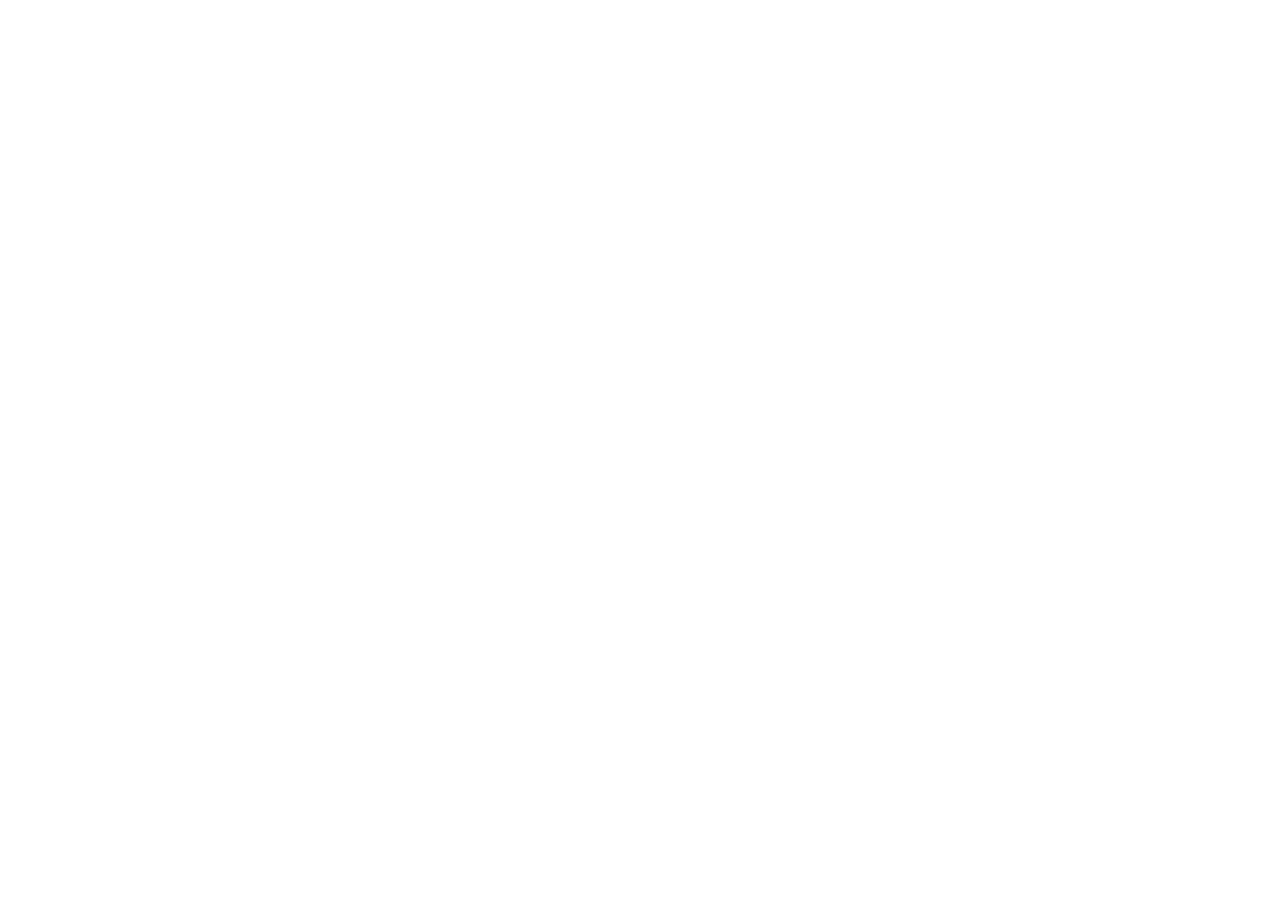
==== commit 3e6c5591: "bug fixed" ====
--- a/online-book-store/index.html
+++ b/online-book-store/index.html
@@ -2,26 +2,13 @@
 <html lang="en">
 <head>
     <meta charset="UTF-8"/>
-    <link rel="icon" type="image/svg+xml" href="/online-book-store/vite.svg"/>
+    <link rel="icon" type="image/svg+xml" href="./online-book-store/vite.svg"/>
     <meta name="viewport" content="width=device-width, initial-scale=1.0"/>
     <title>Online Bookstore</title>
-    <script type="text/javascript">
-        (function (l) {
-            if (l.search[1] === '/') {
-                var decoded = l.search.slice(1).split('&').map(function (s) {
-                    return s.replace(/~and~/g, '&')
-                }).join('?');
-                window.history.replaceState(null, null,
-                    l.pathname.slice(0, -1) + decoded + l.hash
-                );
-            }
-        }(window.location))
-    </script>
-  <script type="module" crossorigin src="/online-book-store/assets/index-e7598220.js"></script>
-  <link rel="stylesheet" href="/online-book-store/assets/index-702c97b5.css">
+  <script type="module" crossorigin src="./online-book-store/assets/index-e7598220.js"></script>
+  <link rel="stylesheet" href="./online-book-store/assets/index-702c97b5.css">
 </head>
 <body>
 <div id="root"></div>
-
 </body>
 </html>
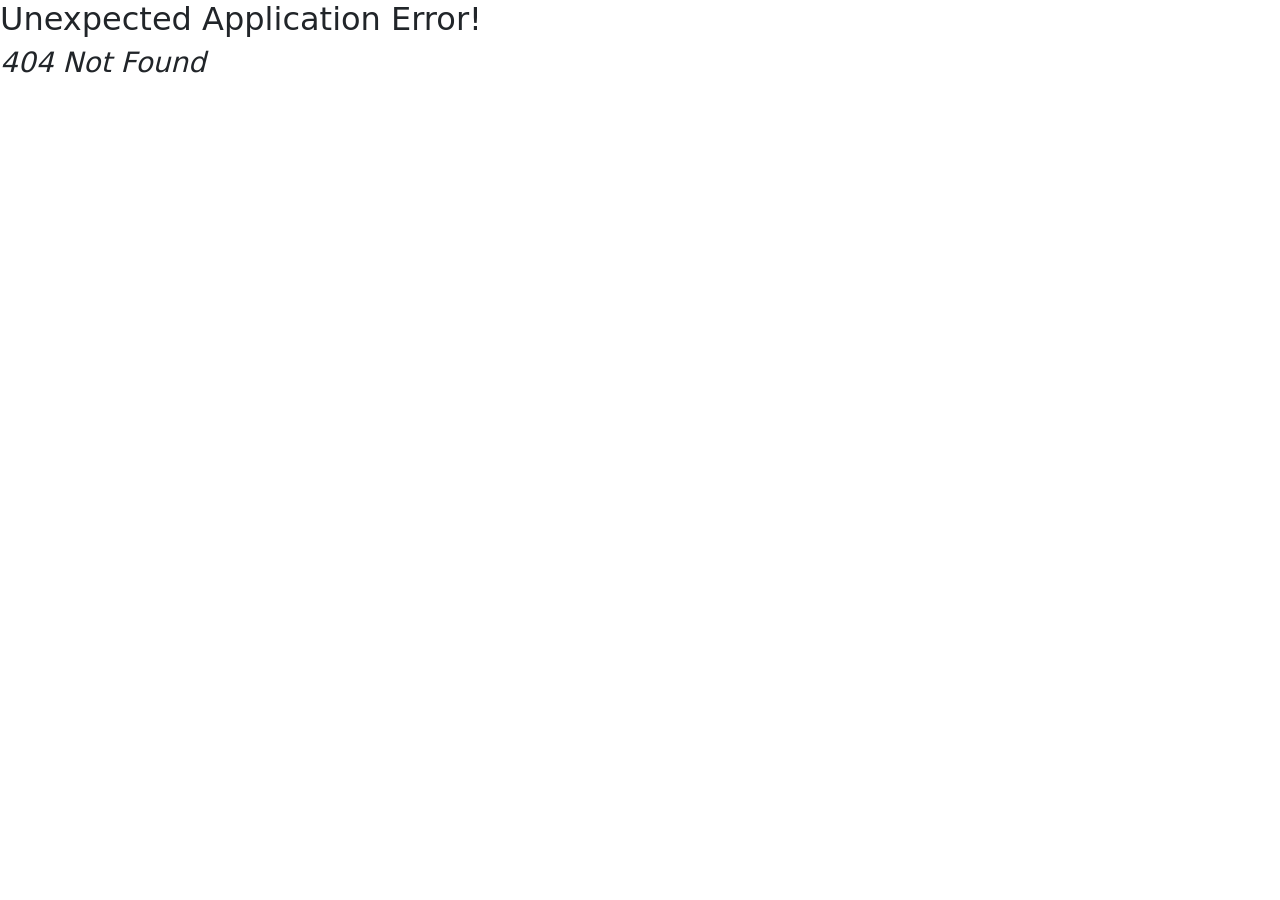
==== commit 9a91e954: "bug fixed" ====
--- a/online-book-store/index.html
+++ b/online-book-store/index.html
@@ -2,11 +2,11 @@
 <html lang="en">
 <head>
     <meta charset="UTF-8"/>
-    <link rel="icon" type="image/svg+xml" href="./online-book-store/vite.svg"/>
+    <link rel="icon" type="image/svg+xml" href="./vite.svg"/>
     <meta name="viewport" content="width=device-width, initial-scale=1.0"/>
     <title>Online Bookstore</title>
-  <script type="module" crossorigin src="./online-book-store/assets/index-e7598220.js"></script>
-  <link rel="stylesheet" href="./online-book-store/assets/index-702c97b5.css">
+  <script type="module" crossorigin src="./assets/index-e7598220.js"></script>
+  <link rel="stylesheet" href="./assets/index-702c97b5.css">
 </head>
 <body>
 <div id="root"></div>
--- a/online-book-store/assets/index-702c97b5.css
+++ b/online-book-store/assets/index-702c97b5.css
@@ -0,0 +1,5 @@
+@charset "UTF-8";/*!
+* Bootstrap  v5.3.0 (https://getbootstrap.com/)
+* Copyright 2011-2023 The Bootstrap Authors
+* Licensed under MIT (https://github.com/twbs/bootstrap/blob/main/LICENSE)
+*/:root,[data-bs-theme=light]{--bs-blue:#0d6efd;--bs-indigo:#6610f2;--bs-purple:#6f42c1;--bs-pink:#d63384;--bs-red:#dc3545;--bs-orange:#fd7e14;--bs-yellow:#ffc107;--bs-green:#198754;--bs-teal:#20c997;--bs-cyan:#0dcaf0;--bs-black:#000;--bs-white:#fff;--bs-gray:#6c757d;--bs-gray-dark:#343a40;--bs-gray-100:#f8f9fa;--bs-gray-200:#e9ecef;--bs-gray-300:#dee2e6;--bs-gray-400:#ced4da;--bs-gray-500:#adb5bd;--bs-gray-600:#6c757d;--bs-gray-700:#495057;--bs-gray-800:#343a40;--bs-gray-900:#212529;--bs-primary:#0d6efd;--bs-secondary:#6c757d;--bs-success:#198754;--bs-info:#0dcaf0;--bs-warning:#ffc107;--bs-danger:#dc3545;--bs-light:#f8f9fa;--bs-dark:#212529;--bs-primary-rgb:13,110,253;--bs-secondary-rgb:108,117,125;--bs-success-rgb:25,135,84;--bs-info-rgb:13,202,240;--bs-warning-rgb:255,193,7;--bs-danger-rgb:220,53,69;--bs-light-rgb:248,249,250;--bs-dark-rgb:33,37,41;--bs-primary-text-emphasis:#052c65;--bs-secondary-text-emphasis:#2b2f32;--bs-success-text-emphasis:#0a3622;--bs-info-text-emphasis:#055160;--bs-warning-text-emphasis:#664d03;--bs-danger-text-emphasis:#58151c;--bs-light-text-emphasis:#495057;--bs-dark-text-emphasis:#495057;--bs-primary-bg-subtle:#cfe2ff;--bs-secondary-bg-subtle:#e2e3e5;--bs-success-bg-subtle:#d1e7dd;--bs-info-bg-subtle:#cff4fc;--bs-warning-bg-subtle:#fff3cd;--bs-danger-bg-subtle:#f8d7da;--bs-light-bg-subtle:#fcfcfd;--bs-dark-bg-subtle:#ced4da;--bs-primary-border-subtle:#9ec5fe;--bs-secondary-border-subtle:#c4c8cb;--bs-success-border-subtle:#a3cfbb;--bs-info-border-subtle:#9eeaf9;--bs-warning-border-subtle:#ffe69c;--bs-danger-border-subtle:#f1aeb5;--bs-light-border-subtle:#e9ecef;--bs-dark-border-subtle:#adb5bd;--bs-white-rgb:255,255,255;--bs-black-rgb:0,0,0;--bs-font-sans-serif:system-ui,-apple-system,"Segoe UI",Roboto,"Helvetica Neue","Noto Sans","Liberation Sans",Arial,sans-serif,"Apple Color Emoji","Segoe UI Emoji","Segoe UI Symbol","Noto Color Emoji";--bs-font-monospace:SFMono-Regular,Menlo,Monaco,Consolas,"Liberation Mono","Courier New",monospace;--bs-gradient:linear-gradient(180deg, rgba(255, 255, 255, .15), rgba(255, 255, 255, 0));--bs-body-font-family:var(--bs-font-sans-serif);--bs-body-font-size:1rem;--bs-body-font-weight:400;--bs-body-line-height:1.5;--bs-body-color:#212529;--bs-body-color-rgb:33,37,41;--bs-body-bg:#fff;--bs-body-bg-rgb:255,255,255;--bs-emphasis-color:#000;--bs-emphasis-color-rgb:0,0,0;--bs-secondary-color:rgba(33, 37, 41, .75);--bs-secondary-color-rgb:33,37,41;--bs-secondary-bg:#e9ecef;--bs-secondary-bg-rgb:233,236,239;--bs-tertiary-color:rgba(33, 37, 41, .5);--bs-tertiary-color-rgb:33,37,41;--bs-tertiary-bg:#f8f9fa;--bs-tertiary-bg-rgb:248,249,250;--bs-heading-color:inherit;--bs-link-color:#0d6efd;--bs-link-color-rgb:13,110,253;--bs-link-decoration:underline;--bs-link-hover-color:#0a58ca;--bs-link-hover-color-rgb:10,88,202;--bs-code-color:#d63384;--bs-highlight-bg:#fff3cd;--bs-border-width:1px;--bs-border-style:solid;--bs-border-color:#dee2e6;--bs-border-color-translucent:rgba(0, 0, 0, .175);--bs-border-radius:.375rem;--bs-border-radius-sm:.25rem;--bs-border-radius-lg:.5rem;--bs-border-radius-xl:1rem;--bs-border-radius-xxl:2rem;--bs-border-radius-2xl:var(--bs-border-radius-xxl);--bs-border-radius-pill:50rem;--bs-box-shadow:0 .5rem 1rem rgba(0, 0, 0, .15);--bs-box-shadow-sm:0 .125rem .25rem rgba(0, 0, 0, .075);--bs-box-shadow-lg:0 1rem 3rem rgba(0, 0, 0, .175);--bs-box-shadow-inset:inset 0 1px 2px rgba(0, 0, 0, .075);--bs-focus-ring-width:.25rem;--bs-focus-ring-opacity:.25;--bs-focus-ring-color:rgba(13, 110, 253, .25);--bs-form-valid-color:#198754;--bs-form-valid-border-color:#198754;--bs-form-invalid-color:#dc3545;--bs-form-invalid-border-color:#dc3545}[data-bs-theme=dark]{color-scheme:dark;--bs-body-color:#adb5bd;--bs-body-color-rgb:173,181,189;--bs-body-bg:#212529;--bs-body-bg-rgb:33,37,41;--bs-emphasis-color:#fff;--bs-emphasis-color-rgb:255,255,255;--bs-secondary-color:rgba(173, 181, 189, .75);--bs-secondary-color-rgb:173,181,189;--bs-secondary-bg:#343a40;--bs-secondary-bg-rgb:52,58,64;--bs-tertiary-color:rgba(173, 181, 189, .5);--bs-tertiary-color-rgb:173,181,189;--bs-tertiary-bg:#2b3035;--bs-tertiary-bg-rgb:43,48,53;--bs-primary-text-emphasis:#6ea8fe;--bs-secondary-text-emphasis:#a7acb1;--bs-success-text-emphasis:#75b798;--bs-info-text-emphasis:#6edff6;--bs-warning-text-emphasis:#ffda6a;--bs-danger-text-emphasis:#ea868f;--bs-light-text-emphasis:#f8f9fa;--bs-dark-text-emphasis:#dee2e6;--bs-primary-bg-subtle:#031633;--bs-secondary-bg-subtle:#161719;--bs-success-bg-subtle:#051b11;--bs-info-bg-subtle:#032830;--bs-warning-bg-subtle:#332701;--bs-danger-bg-subtle:#2c0b0e;--bs-light-bg-subtle:#343a40;--bs-dark-bg-subtle:#1a1d20;--bs-primary-border-subtle:#084298;--bs-secondary-border-subtle:#41464b;--bs-success-border-subtle:#0f5132;--bs-info-border-subtle:#087990;--bs-warning-border-subtle:#997404;--bs-danger-border-subtle:#842029;--bs-light-border-subtle:#495057;--bs-dark-border-subtle:#343a40;--bs-heading-color:inherit;--bs-link-color:#6ea8fe;--bs-link-hover-color:#8bb9fe;--bs-link-color-rgb:110,168,254;--bs-link-hover-color-rgb:139,185,254;--bs-code-color:#e685b5;--bs-border-color:#495057;--bs-border-color-translucent:rgba(255, 255, 255, .15);--bs-form-valid-color:#75b798;--bs-form-valid-border-color:#75b798;--bs-form-invalid-color:#ea868f;--bs-form-invalid-border-color:#ea868f}*,:after,:before{box-sizing:border-box}@media (prefers-reduced-motion:no-preference){:root{scroll-behavior:smooth}}body{margin:0;font-family:var(--bs-body-font-family);font-size:var(--bs-body-font-size);font-weight:var(--bs-body-font-weight);line-height:var(--bs-body-line-height);color:var(--bs-body-color);text-align:var(--bs-body-text-align);background-color:var(--bs-body-bg);-webkit-text-size-adjust:100%;-webkit-tap-highlight-color:transparent}hr{margin:1rem 0;color:inherit;border:0;border-top:var(--bs-border-width) solid;opacity:.25}.h1,.h2,.h3,.h4,.h5,.h6,h1,h2,h3,h4,h5,h6{margin-top:0;margin-bottom:.5rem;font-weight:500;line-height:1.2;color:var(--bs-heading-color)}.h1,h1{font-size:calc(1.375rem + 1.5vw)}@media (min-width:1200px){.h1,h1{font-size:2.5rem}}.h2,h2{font-size:calc(1.325rem + .9vw)}@media (min-width:1200px){.h2,h2{font-size:2rem}}.h3,h3{font-size:calc(1.3rem + .6vw)}@media (min-width:1200px){.h3,h3{font-size:1.75rem}}.h4,h4{font-size:calc(1.275rem + .3vw)}@media (min-width:1200px){.h4,h4{font-size:1.5rem}}.h5,h5{font-size:1.25rem}.h6,h6{font-size:1rem}p{margin-top:0;margin-bottom:1rem}abbr[title]{-webkit-text-decoration:underline dotted;text-decoration:underline dotted;cursor:help;-webkit-text-decoration-skip-ink:none;text-decoration-skip-ink:none}address{margin-bottom:1rem;font-style:normal;line-height:inherit}ol,ul{padding-left:2rem}dl,ol,ul{margin-top:0;margin-bottom:1rem}ol ol,ol ul,ul ol,ul ul{margin-bottom:0}dt{font-weight:700}dd{margin-bottom:.5rem;margin-left:0}blockquote{margin:0 0 1rem}b,strong{font-weight:bolder}.small,small{font-size:.875em}.mark,mark{padding:.1875em;background-color:var(--bs-highlight-bg)}sub,sup{position:relative;font-size:.75em;line-height:0;vertical-align:baseline}sub{bottom:-.25em}sup{top:-.5em}a{color:rgba(var(--bs-link-color-rgb),var(--bs-link-opacity,1));text-decoration:underline}a:hover{--bs-link-color-rgb:var(--bs-link-hover-color-rgb)}a:not([href]):not([class]),a:not([href]):not([class]):hover{color:inherit;text-decoration:none}code,kbd,pre,samp{font-family:var(--bs-font-monospace);font-size:1em}pre{display:block;margin-top:0;margin-bottom:1rem;overflow:auto;font-size:.875em}pre code{font-size:inherit;color:inherit;word-break:normal}code{font-size:.875em;color:var(--bs-code-color);word-wrap:break-word}a>code{color:inherit}kbd{padding:.1875rem .375rem;font-size:.875em;color:var(--bs-body-bg);background-color:var(--bs-body-color);border-radius:.25rem}kbd kbd{padding:0;font-size:1em}figure{margin:0 0 1rem}img,svg{vertical-align:middle}table{caption-side:bottom;border-collapse:collapse}caption{padding-top:.5rem;padding-bottom:.5rem;color:var(--bs-secondary-color);text-align:left}th{text-align:inherit;text-align:-webkit-match-parent}tbody,td,tfoot,th,thead,tr{border-color:inherit;border-style:solid;border-width:0}label{display:inline-block}button{border-radius:0}button:focus:not(:focus-visible){outline:0}button,input,optgroup,select,textarea{margin:0;font-family:inherit;font-size:inherit;line-height:inherit}button,select{text-transform:none}[role=button]{cursor:pointer}select{word-wrap:normal}select:disabled{opacity:1}[list]:not([type=date]):not([type=datetime-local]):not([type=month]):not([type=week]):not([type=time])::-webkit-calendar-picker-indicator{display:none!important}[type=button],[type=reset],[type=submit],button{-webkit-appearance:button}[type=button]:not(:disabled),[type=reset]:not(:disabled),[type=submit]:not(:disabled),button:not(:disabled){cursor:pointer}::-moz-focus-inner{padding:0;border-style:none}textarea{resize:vertical}fieldset{min-width:0;padding:0;margin:0;border:0}legend{float:left;width:100%;padding:0;margin-bottom:.5rem;font-size:calc(1.275rem + .3vw);line-height:inherit}@media (min-width:1200px){legend{font-size:1.5rem}}legend+*{clear:left}::-webkit-datetime-edit-day-field,::-webkit-datetime-edit-fields-wrapper,::-webkit-datetime-edit-hour-field,::-webkit-datetime-edit-minute,::-webkit-datetime-edit-month-field,::-webkit-datetime-edit-text,::-webkit-datetime-edit-year-field{padding:0}::-webkit-inner-spin-button{height:auto}[type=search]{outline-offset:-2px;-webkit-appearance:textfield}::-webkit-search-decoration{-webkit-appearance:none}::-webkit-color-swatch-wrapper{padding:0}::-webkit-file-upload-button{font:inherit;-webkit-appearance:button}::file-selector-button{font:inherit;-webkit-appearance:button}output{display:inline-block}iframe{border:0}summary{display:list-item;cursor:pointer}progress{vertical-align:baseline}[hidden]{display:none!important}.lead{font-size:1.25rem;font-weight:300}.display-1{font-size:calc(1.625rem + 4.5vw);font-weight:300;line-height:1.2}@media (min-width:1200px){.display-1{font-size:5rem}}.display-2{font-size:calc(1.575rem + 3.9vw);font-weight:300;line-height:1.2}@media (min-width:1200px){.display-2{font-size:4.5rem}}.display-3{font-size:calc(1.525rem + 3.3vw);font-weight:300;line-height:1.2}@media (min-width:1200px){.display-3{font-size:4rem}}.display-4{font-size:calc(1.475rem + 2.7vw);font-weight:300;line-height:1.2}@media (min-width:1200px){.display-4{font-size:3.5rem}}.display-5{font-size:calc(1.425rem + 2.1vw);font-weight:300;line-height:1.2}@media (min-width:1200px){.display-5{font-size:3rem}}.display-6{font-size:calc(1.375rem + 1.5vw);font-weight:300;line-height:1.2}@media (min-width:1200px){.display-6{font-size:2.5rem}}.list-unstyled,.list-inline{padding-left:0;list-style:none}.list-inline-item{display:inline-block}.list-inline-item:not(:last-child){margin-right:.5rem}.initialism{font-size:.875em;text-transform:uppercase}.blockquote{margin-bottom:1rem;font-size:1.25rem}.blockquote>:last-child{margin-bottom:0}.blockquote-footer{margin-top:-1rem;margin-bottom:1rem;font-size:.875em;color:#6c757d}.blockquote-footer:before{content:"— "}.img-fluid{max-width:100%;height:auto}.img-thumbnail{padding:.25rem;background-color:var(--bs-body-bg);border:var(--bs-border-width) solid var(--bs-border-color);border-radius:var(--bs-border-radius);max-width:100%;height:auto}.figure{display:inline-block}.figure-img{margin-bottom:.5rem;line-height:1}.figure-caption{font-size:.875em;color:var(--bs-secondary-color)}.container,.container-fluid,.container-lg,.container-md,.container-sm,.container-xl,.container-xxl{--bs-gutter-x:1.5rem;--bs-gutter-y:0;width:100%;padding-right:calc(var(--bs-gutter-x) * .5);padding-left:calc(var(--bs-gutter-x) * .5);margin-right:auto;margin-left:auto}@media (min-width:576px){.container,.container-sm{max-width:540px}}@media (min-width:768px){.container,.container-md,.container-sm{max-width:720px}}@media (min-width:992px){.container,.container-lg,.container-md,.container-sm{max-width:960px}}@media (min-width:1200px){.container,.container-lg,.container-md,.container-sm,.container-xl{max-width:1140px}}@media (min-width:1400px){.container,.container-lg,.container-md,.container-sm,.container-xl,.container-xxl{max-width:1320px}}:root{--bs-breakpoint-xs:0;--bs-breakpoint-sm:576px;--bs-breakpoint-md:768px;--bs-breakpoint-lg:992px;--bs-breakpoint-xl:1200px;--bs-breakpoint-xxl:1400px}.row{--bs-gutter-x:1.5rem;--bs-gutter-y:0;display:flex;flex-wrap:wrap;margin-top:calc(-1 * var(--bs-gutter-y));margin-right:calc(-.5 * var(--bs-gutter-x));margin-left:calc(-.5 * var(--bs-gutter-x))}.row>*{flex-shrink:0;width:100%;max-width:100%;padding-right:calc(var(--bs-gutter-x) * .5);padding-left:calc(var(--bs-gutter-x) * .5);margin-top:var(--bs-gutter-y)}.col{flex:1 0 0%}.row-cols-auto>*{flex:0 0 auto;width:auto}.row-cols-1>*{flex:0 0 auto;width:100%}.row-cols-2>*{flex:0 0 auto;width:50%}.row-cols-3>*{flex:0 0 auto;width:33.3333333333%}.row-cols-4>*{flex:0 0 auto;width:25%}.row-cols-5>*{flex:0 0 auto;width:20%}.row-cols-6>*{flex:0 0 auto;width:16.6666666667%}.col-auto{flex:0 0 auto;width:auto}.col-1{flex:0 0 auto;width:8.33333333%}.col-2{flex:0 0 auto;width:16.66666667%}.col-3{flex:0 0 auto;width:25%}.col-4{flex:0 0 auto;width:33.33333333%}.col-5{flex:0 0 auto;width:41.66666667%}.col-6{flex:0 0 auto;width:50%}.col-7{flex:0 0 auto;width:58.33333333%}.col-8{flex:0 0 auto;width:66.66666667%}.col-9{flex:0 0 auto;width:75%}.col-10{flex:0 0 auto;width:83.33333333%}.col-11{flex:0 0 auto;width:91.66666667%}.col-12{flex:0 0 auto;width:100%}.offset-1{margin-left:8.33333333%}.offset-2{margin-left:16.66666667%}.offset-3{margin-left:25%}.offset-4{margin-left:33.33333333%}.offset-5{margin-left:41.66666667%}.offset-6{margin-left:50%}.offset-7{margin-left:58.33333333%}.offset-8{margin-left:66.66666667%}.offset-9{margin-left:75%}.offset-10{margin-left:83.33333333%}.offset-11{margin-left:91.66666667%}.g-0,.gx-0{--bs-gutter-x:0}.g-0,.gy-0{--bs-gutter-y:0}.g-1,.gx-1{--bs-gutter-x:.25rem}.g-1,.gy-1{--bs-gutter-y:.25rem}.g-2,.gx-2{--bs-gutter-x:.5rem}.g-2,.gy-2{--bs-gutter-y:.5rem}.g-3,.gx-3{--bs-gutter-x:1rem}.g-3,.gy-3{--bs-gutter-y:1rem}.g-4,.gx-4{--bs-gutter-x:1.5rem}.g-4,.gy-4{--bs-gutter-y:1.5rem}.g-5,.gx-5{--bs-gutter-x:3rem}.g-5,.gy-5{--bs-gutter-y:3rem}@media (min-width:576px){.col-sm{flex:1 0 0%}.row-cols-sm-auto>*{flex:0 0 auto;width:auto}.row-cols-sm-1>*{flex:0 0 auto;width:100%}.row-cols-sm-2>*{flex:0 0 auto;width:50%}.row-cols-sm-3>*{flex:0 0 auto;width:33.3333333333%}.row-cols-sm-4>*{flex:0 0 auto;width:25%}.row-cols-sm-5>*{flex:0 0 auto;width:20%}.row-cols-sm-6>*{flex:0 0 auto;width:16.6666666667%}.col-sm-auto{flex:0 0 auto;width:auto}.col-sm-1{flex:0 0 auto;width:8.33333333%}.col-sm-2{flex:0 0 auto;width:16.66666667%}.col-sm-3{flex:0 0 auto;width:25%}.col-sm-4{flex:0 0 auto;width:33.33333333%}.col-sm-5{flex:0 0 auto;width:41.66666667%}.col-sm-6{flex:0 0 auto;width:50%}.col-sm-7{flex:0 0 auto;width:58.33333333%}.col-sm-8{flex:0 0 auto;width:66.66666667%}.col-sm-9{flex:0 0 auto;width:75%}.col-sm-10{flex:0 0 auto;width:83.33333333%}.col-sm-11{flex:0 0 auto;width:91.66666667%}.col-sm-12{flex:0 0 auto;width:100%}.offset-sm-0{margin-left:0}.offset-sm-1{margin-left:8.33333333%}.offset-sm-2{margin-left:16.66666667%}.offset-sm-3{margin-left:25%}.offset-sm-4{margin-left:33.33333333%}.offset-sm-5{margin-left:41.66666667%}.offset-sm-6{margin-left:50%}.offset-sm-7{margin-left:58.33333333%}.offset-sm-8{margin-left:66.66666667%}.offset-sm-9{margin-left:75%}.offset-sm-10{margin-left:83.33333333%}.offset-sm-11{margin-left:91.66666667%}.g-sm-0,.gx-sm-0{--bs-gutter-x:0}.g-sm-0,.gy-sm-0{--bs-gutter-y:0}.g-sm-1,.gx-sm-1{--bs-gutter-x:.25rem}.g-sm-1,.gy-sm-1{--bs-gutter-y:.25rem}.g-sm-2,.gx-sm-2{--bs-gutter-x:.5rem}.g-sm-2,.gy-sm-2{--bs-gutter-y:.5rem}.g-sm-3,.gx-sm-3{--bs-gutter-x:1rem}.g-sm-3,.gy-sm-3{--bs-gutter-y:1rem}.g-sm-4,.gx-sm-4{--bs-gutter-x:1.5rem}.g-sm-4,.gy-sm-4{--bs-gutter-y:1.5rem}.g-sm-5,.gx-sm-5{--bs-gutter-x:3rem}.g-sm-5,.gy-sm-5{--bs-gutter-y:3rem}}@media (min-width:768px){.col-md{flex:1 0 0%}.row-cols-md-auto>*{flex:0 0 auto;width:auto}.row-cols-md-1>*{flex:0 0 auto;width:100%}.row-cols-md-2>*{flex:0 0 auto;width:50%}.row-cols-md-3>*{flex:0 0 auto;width:33.3333333333%}.row-cols-md-4>*{flex:0 0 auto;width:25%}.row-cols-md-5>*{flex:0 0 auto;width:20%}.row-cols-md-6>*{flex:0 0 auto;width:16.6666666667%}.col-md-auto{flex:0 0 auto;width:auto}.col-md-1{flex:0 0 auto;width:8.33333333%}.col-md-2{flex:0 0 auto;width:16.66666667%}.col-md-3{flex:0 0 auto;width:25%}.col-md-4{flex:0 0 auto;width:33.33333333%}.col-md-5{flex:0 0 auto;width:41.66666667%}.col-md-6{flex:0 0 auto;width:50%}.col-md-7{flex:0 0 auto;width:58.33333333%}.col-md-8{flex:0 0 auto;width:66.66666667%}.col-md-9{flex:0 0 auto;width:75%}.col-md-10{flex:0 0 auto;width:83.33333333%}.col-md-11{flex:0 0 auto;width:91.66666667%}.col-md-12{flex:0 0 auto;width:100%}.offset-md-0{margin-left:0}.offset-md-1{margin-left:8.33333333%}.offset-md-2{margin-left:16.66666667%}.offset-md-3{margin-left:25%}.offset-md-4{margin-left:33.33333333%}.offset-md-5{margin-left:41.66666667%}.offset-md-6{margin-left:50%}.offset-md-7{margin-left:58.33333333%}.offset-md-8{margin-left:66.66666667%}.offset-md-9{margin-left:75%}.offset-md-10{margin-left:83.33333333%}.offset-md-11{margin-left:91.66666667%}.g-md-0,.gx-md-0{--bs-gutter-x:0}.g-md-0,.gy-md-0{--bs-gutter-y:0}.g-md-1,.gx-md-1{--bs-gutter-x:.25rem}.g-md-1,.gy-md-1{--bs-gutter-y:.25rem}.g-md-2,.gx-md-2{--bs-gutter-x:.5rem}.g-md-2,.gy-md-2{--bs-gutter-y:.5rem}.g-md-3,.gx-md-3{--bs-gutter-x:1rem}.g-md-3,.gy-md-3{--bs-gutter-y:1rem}.g-md-4,.gx-md-4{--bs-gutter-x:1.5rem}.g-md-4,.gy-md-4{--bs-gutter-y:1.5rem}.g-md-5,.gx-md-5{--bs-gutter-x:3rem}.g-md-5,.gy-md-5{--bs-gutter-y:3rem}}@media (min-width:992px){.col-lg{flex:1 0 0%}.row-cols-lg-auto>*{flex:0 0 auto;width:auto}.row-cols-lg-1>*{flex:0 0 auto;width:100%}.row-cols-lg-2>*{flex:0 0 auto;width:50%}.row-cols-lg-3>*{flex:0 0 auto;width:33.3333333333%}.row-cols-lg-4>*{flex:0 0 auto;width:25%}.row-cols-lg-5>*{flex:0 0 auto;width:20%}.row-cols-lg-6>*{flex:0 0 auto;width:16.6666666667%}.col-lg-auto{flex:0 0 auto;width:auto}.col-lg-1{flex:0 0 auto;width:8.33333333%}.col-lg-2{flex:0 0 auto;width:16.66666667%}.col-lg-3{flex:0 0 auto;width:25%}.col-lg-4{flex:0 0 auto;width:33.33333333%}.col-lg-5{flex:0 0 auto;width:41.66666667%}.col-lg-6{flex:0 0 auto;width:50%}.col-lg-7{flex:0 0 auto;width:58.33333333%}.col-lg-8{flex:0 0 auto;width:66.66666667%}.col-lg-9{flex:0 0 auto;width:75%}.col-lg-10{flex:0 0 auto;width:83.33333333%}.col-lg-11{flex:0 0 auto;width:91.66666667%}.col-lg-12{flex:0 0 auto;width:100%}.offset-lg-0{margin-left:0}.offset-lg-1{margin-left:8.33333333%}.offset-lg-2{margin-left:16.66666667%}.offset-lg-3{margin-left:25%}.offset-lg-4{margin-left:33.33333333%}.offset-lg-5{margin-left:41.66666667%}.offset-lg-6{margin-left:50%}.offset-lg-7{margin-left:58.33333333%}.offset-lg-8{margin-left:66.66666667%}.offset-lg-9{margin-left:75%}.offset-lg-10{margin-left:83.33333333%}.offset-lg-11{margin-left:91.66666667%}.g-lg-0,.gx-lg-0{--bs-gutter-x:0}.g-lg-0,.gy-lg-0{--bs-gutter-y:0}.g-lg-1,.gx-lg-1{--bs-gutter-x:.25rem}.g-lg-1,.gy-lg-1{--bs-gutter-y:.25rem}.g-lg-2,.gx-lg-2{--bs-gutter-x:.5rem}.g-lg-2,.gy-lg-2{--bs-gutter-y:.5rem}.g-lg-3,.gx-lg-3{--bs-gutter-x:1rem}.g-lg-3,.gy-lg-3{--bs-gutter-y:1rem}.g-lg-4,.gx-lg-4{--bs-gutter-x:1.5rem}.g-lg-4,.gy-lg-4{--bs-gutter-y:1.5rem}.g-lg-5,.gx-lg-5{--bs-gutter-x:3rem}.g-lg-5,.gy-lg-5{--bs-gutter-y:3rem}}@media (min-width:1200px){.col-xl{flex:1 0 0%}.row-cols-xl-auto>*{flex:0 0 auto;width:auto}.row-cols-xl-1>*{flex:0 0 auto;width:100%}.row-cols-xl-2>*{flex:0 0 auto;width:50%}.row-cols-xl-3>*{flex:0 0 auto;width:33.3333333333%}.row-cols-xl-4>*{flex:0 0 auto;width:25%}.row-cols-xl-5>*{flex:0 0 auto;width:20%}.row-cols-xl-6>*{flex:0 0 auto;width:16.6666666667%}.col-xl-auto{flex:0 0 auto;width:auto}.col-xl-1{flex:0 0 auto;width:8.33333333%}.col-xl-2{flex:0 0 auto;width:16.66666667%}.col-xl-3{flex:0 0 auto;width:25%}.col-xl-4{flex:0 0 auto;width:33.33333333%}.col-xl-5{flex:0 0 auto;width:41.66666667%}.col-xl-6{flex:0 0 auto;width:50%}.col-xl-7{flex:0 0 auto;width:58.33333333%}.col-xl-8{flex:0 0 auto;width:66.66666667%}.col-xl-9{flex:0 0 auto;width:75%}.col-xl-10{flex:0 0 auto;width:83.33333333%}.col-xl-11{flex:0 0 auto;width:91.66666667%}.col-xl-12{flex:0 0 auto;width:100%}.offset-xl-0{margin-left:0}.offset-xl-1{margin-left:8.33333333%}.offset-xl-2{margin-left:16.66666667%}.offset-xl-3{margin-left:25%}.offset-xl-4{margin-left:33.33333333%}.offset-xl-5{margin-left:41.66666667%}.offset-xl-6{margin-left:50%}.offset-xl-7{margin-left:58.33333333%}.offset-xl-8{margin-left:66.66666667%}.offset-xl-9{margin-left:75%}.offset-xl-10{margin-left:83.33333333%}.offset-xl-11{margin-left:91.66666667%}.g-xl-0,.gx-xl-0{--bs-gutter-x:0}.g-xl-0,.gy-xl-0{--bs-gutter-y:0}.g-xl-1,.gx-xl-1{--bs-gutter-x:.25rem}.g-xl-1,.gy-xl-1{--bs-gutter-y:.25rem}.g-xl-2,.gx-xl-2{--bs-gutter-x:.5rem}.g-xl-2,.gy-xl-2{--bs-gutter-y:.5rem}.g-xl-3,.gx-xl-3{--bs-gutter-x:1rem}.g-xl-3,.gy-xl-3{--bs-gutter-y:1rem}.g-xl-4,.gx-xl-4{--bs-gutter-x:1.5rem}.g-xl-4,.gy-xl-4{--bs-gutter-y:1.5rem}.g-xl-5,.gx-xl-5{--bs-gutter-x:3rem}.g-xl-5,.gy-xl-5{--bs-gutter-y:3rem}}@media (min-width:1400px){.col-xxl{flex:1 0 0%}.row-cols-xxl-auto>*{flex:0 0 auto;width:auto}.row-cols-xxl-1>*{flex:0 0 auto;width:100%}.row-cols-xxl-2>*{flex:0 0 auto;width:50%}.row-cols-xxl-3>*{flex:0 0 auto;width:33.3333333333%}.row-cols-xxl-4>*{flex:0 0 auto;width:25%}.row-cols-xxl-5>*{flex:0 0 auto;width:20%}.row-cols-xxl-6>*{flex:0 0 auto;width:16.6666666667%}.col-xxl-auto{flex:0 0 auto;width:auto}.col-xxl-1{flex:0 0 auto;width:8.33333333%}.col-xxl-2{flex:0 0 auto;width:16.66666667%}.col-xxl-3{flex:0 0 auto;width:25%}.col-xxl-4{flex:0 0 auto;width:33.33333333%}.col-xxl-5{flex:0 0 auto;width:41.66666667%}.col-xxl-6{flex:0 0 auto;width:50%}.col-xxl-7{flex:0 0 auto;width:58.33333333%}.col-xxl-8{flex:0 0 auto;width:66.66666667%}.col-xxl-9{flex:0 0 auto;width:75%}.col-xxl-10{flex:0 0 auto;width:83.33333333%}.col-xxl-11{flex:0 0 auto;width:91.66666667%}.col-xxl-12{flex:0 0 auto;width:100%}.offset-xxl-0{margin-left:0}.offset-xxl-1{margin-left:8.33333333%}.offset-xxl-2{margin-left:16.66666667%}.offset-xxl-3{margin-left:25%}.offset-xxl-4{margin-left:33.33333333%}.offset-xxl-5{margin-left:41.66666667%}.offset-xxl-6{margin-left:50%}.offset-xxl-7{margin-left:58.33333333%}.offset-xxl-8{margin-left:66.66666667%}.offset-xxl-9{margin-left:75%}.offset-xxl-10{margin-left:83.33333333%}.offset-xxl-11{margin-left:91.66666667%}.g-xxl-0,.gx-xxl-0{--bs-gutter-x:0}.g-xxl-0,.gy-xxl-0{--bs-gutter-y:0}.g-xxl-1,.gx-xxl-1{--bs-gutter-x:.25rem}.g-xxl-1,.gy-xxl-1{--bs-gutter-y:.25rem}.g-xxl-2,.gx-xxl-2{--bs-gutter-x:.5rem}.g-xxl-2,.gy-xxl-2{--bs-gutter-y:.5rem}.g-xxl-3,.gx-xxl-3{--bs-gutter-x:1rem}.g-xxl-3,.gy-xxl-3{--bs-gutter-y:1rem}.g-xxl-4,.gx-xxl-4{--bs-gutter-x:1.5rem}.g-xxl-4,.gy-xxl-4{--bs-gutter-y:1.5rem}.g-xxl-5,.gx-xxl-5{--bs-gutter-x:3rem}.g-xxl-5,.gy-xxl-5{--bs-gutter-y:3rem}}.table{--bs-table-color-type:initial;--bs-table-bg-type:initial;--bs-table-color-state:initial;--bs-table-bg-state:initial;--bs-table-color:var(--bs-body-color);--bs-table-bg:var(--bs-body-bg);--bs-table-border-color:var(--bs-border-color);--bs-table-accent-bg:transparent;--bs-table-striped-color:var(--bs-body-color);--bs-table-striped-bg:rgba(0, 0, 0, .05);--bs-table-active-color:var(--bs-body-color);--bs-table-active-bg:rgba(0, 0, 0, .1);--bs-table-hover-color:var(--bs-body-color);--bs-table-hover-bg:rgba(0, 0, 0, .075);width:100%;margin-bottom:1rem;vertical-align:top;border-color:var(--bs-table-border-color)}.table>:not(caption)>*>*{padding:.5rem;color:var(--bs-table-color-state,var(--bs-table-color-type,var(--bs-table-color)));background-color:var(--bs-table-bg);border-bottom-width:var(--bs-border-width);box-shadow:inset 0 0 0 9999px var(--bs-table-bg-state,var(--bs-table-bg-type,var(--bs-table-accent-bg)))}.table>tbody{vertical-align:inherit}.table>thead{vertical-align:bottom}.table-group-divider{border-top:calc(var(--bs-border-width) * 2) solid currentcolor}.caption-top{caption-side:top}.table-sm>:not(caption)>*>*{padding:.25rem}.table-bordered>:not(caption)>*{border-width:var(--bs-border-width) 0}.table-bordered>:not(caption)>*>*{border-width:0 var(--bs-border-width)}.table-borderless>:not(caption)>*>*{border-bottom-width:0}.table-borderless>:not(:first-child){border-top-width:0}.table-striped>tbody>tr:nth-of-type(odd)>*{--bs-table-color-type:var(--bs-table-striped-color);--bs-table-bg-type:var(--bs-table-striped-bg)}.table-striped-columns>:not(caption)>tr>:nth-child(2n){--bs-table-color-type:var(--bs-table-striped-color);--bs-table-bg-type:var(--bs-table-striped-bg)}.table-active{--bs-table-color-state:var(--bs-table-active-color);--bs-table-bg-state:var(--bs-table-active-bg)}.table-hover>tbody>tr:hover>*{--bs-table-color-state:var(--bs-table-hover-color);--bs-table-bg-state:var(--bs-table-hover-bg)}.table-primary{--bs-table-color:#000;--bs-table-bg:#cfe2ff;--bs-table-border-color:#bacbe6;--bs-table-striped-bg:#c5d7f2;--bs-table-striped-color:#000;--bs-table-active-bg:#bacbe6;--bs-table-active-color:#000;--bs-table-hover-bg:#bfd1ec;--bs-table-hover-color:#000;color:var(--bs-table-color);border-color:var(--bs-table-border-color)}.table-secondary{--bs-table-color:#000;--bs-table-bg:#e2e3e5;--bs-table-border-color:#cbccce;--bs-table-striped-bg:#d7d8da;--bs-table-striped-color:#000;--bs-table-active-bg:#cbccce;--bs-table-active-color:#000;--bs-table-hover-bg:#d1d2d4;--bs-table-hover-color:#000;color:var(--bs-table-color);border-color:var(--bs-table-border-color)}.table-success{--bs-table-color:#000;--bs-table-bg:#d1e7dd;--bs-table-border-color:#bcd0c7;--bs-table-striped-bg:#c7dbd2;--bs-table-striped-color:#000;--bs-table-active-bg:#bcd0c7;--bs-table-active-color:#000;--bs-table-hover-bg:#c1d6cc;--bs-table-hover-color:#000;color:var(--bs-table-color);border-color:var(--bs-table-border-color)}.table-info{--bs-table-color:#000;--bs-table-bg:#cff4fc;--bs-table-border-color:#badce3;--bs-table-striped-bg:#c5e8ef;--bs-table-striped-color:#000;--bs-table-active-bg:#badce3;--bs-table-active-color:#000;--bs-table-hover-bg:#bfe2e9;--bs-table-hover-color:#000;color:var(--bs-table-color);border-color:var(--bs-table-border-color)}.table-warning{--bs-table-color:#000;--bs-table-bg:#fff3cd;--bs-table-border-color:#e6dbb9;--bs-table-striped-bg:#f2e7c3;--bs-table-striped-color:#000;--bs-table-active-bg:#e6dbb9;--bs-table-active-color:#000;--bs-table-hover-bg:#ece1be;--bs-table-hover-color:#000;color:var(--bs-table-color);border-color:var(--bs-table-border-color)}.table-danger{--bs-table-color:#000;--bs-table-bg:#f8d7da;--bs-table-border-color:#dfc2c4;--bs-table-striped-bg:#eccccf;--bs-table-striped-color:#000;--bs-table-active-bg:#dfc2c4;--bs-table-active-color:#000;--bs-table-hover-bg:#e5c7ca;--bs-table-hover-color:#000;color:var(--bs-table-color);border-color:var(--bs-table-border-color)}.table-light{--bs-table-color:#000;--bs-table-bg:#f8f9fa;--bs-table-border-color:#dfe0e1;--bs-table-striped-bg:#ecedee;--bs-table-striped-color:#000;--bs-table-active-bg:#dfe0e1;--bs-table-active-color:#000;--bs-table-hover-bg:#e5e6e7;--bs-table-hover-color:#000;color:var(--bs-table-color);border-color:var(--bs-table-border-color)}.table-dark{--bs-table-color:#fff;--bs-table-bg:#212529;--bs-table-border-color:#373b3e;--bs-table-striped-bg:#2c3034;--bs-table-striped-color:#fff;--bs-table-active-bg:#373b3e;--bs-table-active-color:#fff;--bs-table-hover-bg:#323539;--bs-table-hover-color:#fff;color:var(--bs-table-color);border-color:var(--bs-table-border-color)}.table-responsive{overflow-x:auto;-webkit-overflow-scrolling:touch}@media (max-width:575.98px){.table-responsive-sm{overflow-x:auto;-webkit-overflow-scrolling:touch}}@media (max-width:767.98px){.table-responsive-md{overflow-x:auto;-webkit-overflow-scrolling:touch}}@media (max-width:991.98px){.table-responsive-lg{overflow-x:auto;-webkit-overflow-scrolling:touch}}@media (max-width:1199.98px){.table-responsive-xl{overflow-x:auto;-webkit-overflow-scrolling:touch}}@media (max-width:1399.98px){.table-responsive-xxl{overflow-x:auto;-webkit-overflow-scrolling:touch}}.form-label{margin-bottom:.5rem}.col-form-label{padding-top:calc(.375rem + var(--bs-border-width));padding-bottom:calc(.375rem + var(--bs-border-width));margin-bottom:0;font-size:inherit;line-height:1.5}.col-form-label-lg{padding-top:calc(.5rem + var(--bs-border-width));padding-bottom:calc(.5rem + var(--bs-border-width));font-size:1.25rem}.col-form-label-sm{padding-top:calc(.25rem + var(--bs-border-width));padding-bottom:calc(.25rem + var(--bs-border-width));font-size:.875rem}.form-text{margin-top:.25rem;font-size:.875em;color:var(--bs-secondary-color)}.form-control{display:block;width:100%;padding:.375rem .75rem;font-size:1rem;font-weight:400;line-height:1.5;color:var(--bs-body-color);background-color:var(--bs-body-bg);background-clip:padding-box;border:var(--bs-border-width) solid var(--bs-border-color);-webkit-appearance:none;-moz-appearance:none;appearance:none;border-radius:var(--bs-border-radius);transition:border-color .15s ease-in-out,box-shadow .15s ease-in-out}@media (prefers-reduced-motion:reduce){.form-control{transition:none}}.form-control[type=file]{overflow:hidden}.form-control[type=file]:not(:disabled):not([readonly]){cursor:pointer}.form-control:focus{color:var(--bs-body-color);background-color:var(--bs-body-bg);border-color:#86b7fe;outline:0;box-shadow:0 0 0 .25rem #0d6efd40}.form-control::-webkit-date-and-time-value{min-width:85px;height:1.5em;margin:0}.form-control::-webkit-datetime-edit{display:block;padding:0}.form-control::-moz-placeholder{color:var(--bs-secondary-color);opacity:1}.form-control::placeholder{color:var(--bs-secondary-color);opacity:1}.form-control:disabled{background-color:var(--bs-secondary-bg);opacity:1}.form-control::-webkit-file-upload-button{padding:.375rem .75rem;margin:-.375rem -.75rem;-webkit-margin-end:.75rem;margin-inline-end:.75rem;color:var(--bs-body-color);background-color:var(--bs-tertiary-bg);pointer-events:none;border-color:inherit;border-style:solid;border-width:0;border-inline-end-width:var(--bs-border-width);border-radius:0;-webkit-transition:color .15s ease-in-out,background-color .15s ease-in-out,border-color .15s ease-in-out,box-shadow .15s ease-in-out;transition:color .15s ease-in-out,background-color .15s ease-in-out,border-color .15s ease-in-out,box-shadow .15s ease-in-out}.form-control::file-selector-button{padding:.375rem .75rem;margin:-.375rem -.75rem;-webkit-margin-end:.75rem;margin-inline-end:.75rem;color:var(--bs-body-color);background-color:var(--bs-tertiary-bg);pointer-events:none;border-color:inherit;border-style:solid;border-width:0;border-inline-end-width:var(--bs-border-width);border-radius:0;transition:color .15s ease-in-out,background-color .15s ease-in-out,border-color .15s ease-in-out,box-shadow .15s ease-in-out}@media (prefers-reduced-motion:reduce){.form-control::-webkit-file-upload-button{-webkit-transition:none;transition:none}.form-control::file-selector-button{transition:none}}.form-control:hover:not(:disabled):not([readonly])::-webkit-file-upload-button{background-color:var(--bs-secondary-bg)}.form-control:hover:not(:disabled):not([readonly])::file-selector-button{background-color:var(--bs-secondary-bg)}.form-control-plaintext{display:block;width:100%;padding:.375rem 0;margin-bottom:0;line-height:1.5;color:var(--bs-body-color);background-color:transparent;border:solid transparent;border-width:var(--bs-border-width) 0}.form-control-plaintext:focus{outline:0}.form-control-plaintext.form-control-lg,.form-control-plaintext.form-control-sm{padding-right:0;padding-left:0}.form-control-sm{min-height:calc(1.5em + .5rem + calc(var(--bs-border-width) * 2));padding:.25rem .5rem;font-size:.875rem;border-radius:var(--bs-border-radius-sm)}.form-control-sm::-webkit-file-upload-button{padding:.25rem .5rem;margin:-.25rem -.5rem;-webkit-margin-end:.5rem;margin-inline-end:.5rem}.form-control-sm::file-selector-button{padding:.25rem .5rem;margin:-.25rem -.5rem;-webkit-margin-end:.5rem;margin-inline-end:.5rem}.form-control-lg{min-height:calc(1.5em + 1rem + calc(var(--bs-border-width) * 2));padding:.5rem 1rem;font-size:1.25rem;border-radius:var(--bs-border-radius-lg)}.form-control-lg::-webkit-file-upload-button{padding:.5rem 1rem;margin:-.5rem -1rem;-webkit-margin-end:1rem;margin-inline-end:1rem}.form-control-lg::file-selector-button{padding:.5rem 1rem;margin:-.5rem -1rem;-webkit-margin-end:1rem;margin-inline-end:1rem}textarea.form-control{min-height:calc(1.5em + .75rem + calc(var(--bs-border-width) * 2))}textarea.form-control-sm{min-height:calc(1.5em + .5rem + calc(var(--bs-border-width) * 2))}textarea.form-control-lg{min-height:calc(1.5em + 1rem + calc(var(--bs-border-width) * 2))}.form-control-color{width:3rem;height:calc(1.5em + .75rem + calc(var(--bs-border-width) * 2));padding:.375rem}.form-control-color:not(:disabled):not([readonly]){cursor:pointer}.form-control-color::-moz-color-swatch{border:0!important;border-radius:var(--bs-border-radius)}.form-control-color::-webkit-color-swatch{border:0!important;border-radius:var(--bs-border-radius)}.form-control-color.form-control-sm{height:calc(1.5em + .5rem + calc(var(--bs-border-width) * 2))}.form-control-color.form-control-lg{height:calc(1.5em + 1rem + calc(var(--bs-border-width) * 2))}.form-select{--bs-form-select-bg-img:url("data:image/svg+xml,%3csvg xmlns='http://www.w3.org/2000/svg' viewBox='0 0 16 16'%3e%3cpath fill='none' stroke='%23343a40' stroke-linecap='round' stroke-linejoin='round' stroke-width='2' d='m2 5 6 6 6-6'/%3e%3c/svg%3e");display:block;width:100%;padding:.375rem 2.25rem .375rem .75rem;font-size:1rem;font-weight:400;line-height:1.5;color:var(--bs-body-color);background-color:var(--bs-body-bg);background-image:var(--bs-form-select-bg-img),var(--bs-form-select-bg-icon,none);background-repeat:no-repeat;background-position:right .75rem center;background-size:16px 12px;border:var(--bs-border-width) solid var(--bs-border-color);border-radius:var(--bs-border-radius);transition:border-color .15s ease-in-out,box-shadow .15s ease-in-out;-webkit-appearance:none;-moz-appearance:none;appearance:none}@media (prefers-reduced-motion:reduce){.form-select{transition:none}}.form-select:focus{border-color:#86b7fe;outline:0;box-shadow:0 0 0 .25rem #0d6efd40}.form-select[multiple],.form-select[size]:not([size="1"]){padding-right:.75rem;background-image:none}.form-select:disabled{background-color:var(--bs-secondary-bg)}.form-select:-moz-focusring{color:transparent;text-shadow:0 0 0 var(--bs-body-color)}.form-select-sm{padding-top:.25rem;padding-bottom:.25rem;padding-left:.5rem;font-size:.875rem;border-radius:var(--bs-border-radius-sm)}.form-select-lg{padding-top:.5rem;padding-bottom:.5rem;padding-left:1rem;font-size:1.25rem;border-radius:var(--bs-border-radius-lg)}[data-bs-theme=dark] .form-select{--bs-form-select-bg-img:url("data:image/svg+xml,%3csvg xmlns='http://www.w3.org/2000/svg' viewBox='0 0 16 16'%3e%3cpath fill='none' stroke='%23adb5bd' stroke-linecap='round' stroke-linejoin='round' stroke-width='2' d='m2 5 6 6 6-6'/%3e%3c/svg%3e")}.form-check{display:block;min-height:1.5rem;padding-left:1.5em;margin-bottom:.125rem}.form-check .form-check-input{float:left;margin-left:-1.5em}.form-check-reverse{padding-right:1.5em;padding-left:0;text-align:right}.form-check-reverse .form-check-input{float:right;margin-right:-1.5em;margin-left:0}.form-check-input{--bs-form-check-bg:var(--bs-body-bg);width:1em;height:1em;margin-top:.25em;vertical-align:top;background-color:var(--bs-form-check-bg);background-image:var(--bs-form-check-bg-image);background-repeat:no-repeat;background-position:center;background-size:contain;border:var(--bs-border-width) solid var(--bs-border-color);-webkit-appearance:none;-moz-appearance:none;appearance:none;-webkit-print-color-adjust:exact;color-adjust:exact;print-color-adjust:exact}.form-check-input[type=checkbox]{border-radius:.25em}.form-check-input[type=radio]{border-radius:50%}.form-check-input:active{filter:brightness(90%)}.form-check-input:focus{border-color:#86b7fe;outline:0;box-shadow:0 0 0 .25rem #0d6efd40}.form-check-input:checked{background-color:#0d6efd;border-color:#0d6efd}.form-check-input:checked[type=checkbox]{--bs-form-check-bg-image:url("data:image/svg+xml,%3csvg xmlns='http://www.w3.org/2000/svg' viewBox='0 0 20 20'%3e%3cpath fill='none' stroke='%23fff' stroke-linecap='round' stroke-linejoin='round' stroke-width='3' d='m6 10 3 3 6-6'/%3e%3c/svg%3e")}.form-check-input:checked[type=radio]{--bs-form-check-bg-image:url("data:image/svg+xml,%3csvg xmlns='http://www.w3.org/2000/svg' viewBox='-4 -4 8 8'%3e%3ccircle r='2' fill='%23fff'/%3e%3c/svg%3e")}.form-check-input[type=checkbox]:indeterminate{background-color:#0d6efd;border-color:#0d6efd;--bs-form-check-bg-image:url("data:image/svg+xml,%3csvg xmlns='http://www.w3.org/2000/svg' viewBox='0 0 20 20'%3e%3cpath fill='none' stroke='%23fff' stroke-linecap='round' stroke-linejoin='round' stroke-width='3' d='M6 10h8'/%3e%3c/svg%3e")}.form-check-input:disabled{pointer-events:none;filter:none;opacity:.5}.form-check-input:disabled~.form-check-label,.form-check-input[disabled]~.form-check-label{cursor:default;opacity:.5}.form-switch{padding-left:2.5em}.form-switch .form-check-input{--bs-form-switch-bg:url("data:image/svg+xml,%3csvg xmlns='http://www.w3.org/2000/svg' viewBox='-4 -4 8 8'%3e%3ccircle r='3' fill='rgba%280, 0, 0, 0.25%29'/%3e%3c/svg%3e");width:2em;margin-left:-2.5em;background-image:var(--bs-form-switch-bg);background-position:left center;border-radius:2em;transition:background-position .15s ease-in-out}@media (prefers-reduced-motion:reduce){.form-switch .form-check-input{transition:none}}.form-switch .form-check-input:focus{--bs-form-switch-bg:url("data:image/svg+xml,%3csvg xmlns='http://www.w3.org/2000/svg' viewBox='-4 -4 8 8'%3e%3ccircle r='3' fill='%2386b7fe'/%3e%3c/svg%3e")}.form-switch .form-check-input:checked{background-position:right center;--bs-form-switch-bg:url("data:image/svg+xml,%3csvg xmlns='http://www.w3.org/2000/svg' viewBox='-4 -4 8 8'%3e%3ccircle r='3' fill='%23fff'/%3e%3c/svg%3e")}.form-switch.form-check-reverse{padding-right:2.5em;padding-left:0}.form-switch.form-check-reverse .form-check-input{margin-right:-2.5em;margin-left:0}.form-check-inline{display:inline-block;margin-right:1rem}.btn-check{position:absolute;clip:rect(0,0,0,0);pointer-events:none}.btn-check:disabled+.btn,.btn-check[disabled]+.btn{pointer-events:none;filter:none;opacity:.65}[data-bs-theme=dark] .form-switch .form-check-input:not(:checked):not(:focus){--bs-form-switch-bg:url("data:image/svg+xml,%3csvg xmlns='http://www.w3.org/2000/svg' viewBox='-4 -4 8 8'%3e%3ccircle r='3' fill='rgba%28255, 255, 255, 0.25%29'/%3e%3c/svg%3e")}.form-range{width:100%;height:1.5rem;padding:0;background-color:transparent;-webkit-appearance:none;-moz-appearance:none;appearance:none}.form-range:focus{outline:0}.form-range:focus::-webkit-slider-thumb{box-shadow:0 0 0 1px #fff,0 0 0 .25rem #0d6efd40}.form-range:focus::-moz-range-thumb{box-shadow:0 0 0 1px #fff,0 0 0 .25rem #0d6efd40}.form-range::-moz-focus-outer{border:0}.form-range::-webkit-slider-thumb{width:1rem;height:1rem;margin-top:-.25rem;background-color:#0d6efd;border:0;border-radius:1rem;-webkit-transition:background-color .15s ease-in-out,border-color .15s ease-in-out,box-shadow .15s ease-in-out;transition:background-color .15s ease-in-out,border-color .15s ease-in-out,box-shadow .15s ease-in-out;-webkit-appearance:none;appearance:none}@media (prefers-reduced-motion:reduce){.form-range::-webkit-slider-thumb{-webkit-transition:none;transition:none}}.form-range::-webkit-slider-thumb:active{background-color:#b6d4fe}.form-range::-webkit-slider-runnable-track{width:100%;height:.5rem;color:transparent;cursor:pointer;background-color:var(--bs-tertiary-bg);border-color:transparent;border-radius:1rem}.form-range::-moz-range-thumb{width:1rem;height:1rem;background-color:#0d6efd;border:0;border-radius:1rem;-moz-transition:background-color .15s ease-in-out,border-color .15s ease-in-out,box-shadow .15s ease-in-out;transition:background-color .15s ease-in-out,border-color .15s ease-in-out,box-shadow .15s ease-in-out;-moz-appearance:none;appearance:none}@media (prefers-reduced-motion:reduce){.form-range::-moz-range-thumb{-moz-transition:none;transition:none}}.form-range::-moz-range-thumb:active{background-color:#b6d4fe}.form-range::-moz-range-track{width:100%;height:.5rem;color:transparent;cursor:pointer;background-color:var(--bs-tertiary-bg);border-color:transparent;border-radius:1rem}.form-range:disabled{pointer-events:none}.form-range:disabled::-webkit-slider-thumb{background-color:var(--bs-secondary-color)}.form-range:disabled::-moz-range-thumb{background-color:var(--bs-secondary-color)}.form-floating{position:relative}.form-floating>.form-control,.form-floating>.form-control-plaintext,.form-floating>.form-select{height:calc(3.5rem + calc(var(--bs-border-width) * 2));min-height:calc(3.5rem + calc(var(--bs-border-width) * 2));line-height:1.25}.form-floating>label{position:absolute;top:0;left:0;z-index:2;height:100%;padding:1rem .75rem;overflow:hidden;text-align:start;text-overflow:ellipsis;white-space:nowrap;pointer-events:none;border:var(--bs-border-width) solid transparent;transform-origin:0 0;transition:opacity .1s ease-in-out,transform .1s ease-in-out}@media (prefers-reduced-motion:reduce){.form-floating>label{transition:none}}.form-floating>.form-control,.form-floating>.form-control-plaintext{padding:1rem .75rem}.form-floating>.form-control-plaintext::-moz-placeholder,.form-floating>.form-control::-moz-placeholder{color:transparent}.form-floating>.form-control-plaintext::placeholder,.form-floating>.form-control::placeholder{color:transparent}.form-floating>.form-control-plaintext:not(:-moz-placeholder-shown),.form-floating>.form-control:not(:-moz-placeholder-shown){padding-top:1.625rem;padding-bottom:.625rem}.form-floating>.form-control-plaintext:focus,.form-floating>.form-control-plaintext:not(:placeholder-shown),.form-floating>.form-control:focus,.form-floating>.form-control:not(:placeholder-shown){padding-top:1.625rem;padding-bottom:.625rem}.form-floating>.form-control-plaintext:-webkit-autofill,.form-floating>.form-control:-webkit-autofill{padding-top:1.625rem;padding-bottom:.625rem}.form-floating>.form-select{padding-top:1.625rem;padding-bottom:.625rem}.form-floating>.form-control:not(:-moz-placeholder-shown)~label{color:rgba(var(--bs-body-color-rgb),.65);transform:scale(.85) translateY(-.5rem) translate(.15rem)}.form-floating>.form-control-plaintext~label,.form-floating>.form-control:focus~label,.form-floating>.form-control:not(:placeholder-shown)~label,.form-floating>.form-select~label{color:rgba(var(--bs-body-color-rgb),.65);transform:scale(.85) translateY(-.5rem) translate(.15rem)}.form-floating>.form-control:not(:-moz-placeholder-shown)~label:after{position:absolute;inset:1rem .375rem;z-index:-1;height:1.5em;content:"";background-color:var(--bs-body-bg);border-radius:var(--bs-border-radius)}.form-floating>.form-control-plaintext~label:after,.form-floating>.form-control:focus~label:after,.form-floating>.form-control:not(:placeholder-shown)~label:after,.form-floating>.form-select~label:after{position:absolute;inset:1rem .375rem;z-index:-1;height:1.5em;content:"";background-color:var(--bs-body-bg);border-radius:var(--bs-border-radius)}.form-floating>.form-control:-webkit-autofill~label{color:rgba(var(--bs-body-color-rgb),.65);transform:scale(.85) translateY(-.5rem) translate(.15rem)}.form-floating>.form-control-plaintext~label{border-width:var(--bs-border-width) 0}.form-floating>:disabled~label{color:#6c757d}.form-floating>:disabled~label:after{background-color:var(--bs-secondary-bg)}.input-group{position:relative;display:flex;flex-wrap:wrap;align-items:stretch;width:100%}.input-group>.form-control,.input-group>.form-floating,.input-group>.form-select{position:relative;flex:1 1 auto;width:1%;min-width:0}.input-group>.form-control:focus,.input-group>.form-floating:focus-within,.input-group>.form-select:focus{z-index:5}.input-group .btn{position:relative;z-index:2}.input-group .btn:focus{z-index:5}.input-group-text{display:flex;align-items:center;padding:.375rem .75rem;font-size:1rem;font-weight:400;line-height:1.5;color:var(--bs-body-color);text-align:center;white-space:nowrap;background-color:var(--bs-tertiary-bg);border:var(--bs-border-width) solid var(--bs-border-color);border-radius:var(--bs-border-radius)}.input-group-lg>.btn,.input-group-lg>.form-control,.input-group-lg>.form-select,.input-group-lg>.input-group-text{padding:.5rem 1rem;font-size:1.25rem;border-radius:var(--bs-border-radius-lg)}.input-group-sm>.btn,.input-group-sm>.form-control,.input-group-sm>.form-select,.input-group-sm>.input-group-text{padding:.25rem .5rem;font-size:.875rem;border-radius:var(--bs-border-radius-sm)}.input-group-lg>.form-select,.input-group-sm>.form-select{padding-right:3rem}.input-group:not(.has-validation)>.dropdown-toggle:nth-last-child(n+3),.input-group:not(.has-validation)>.form-floating:not(:last-child)>.form-control,.input-group:not(.has-validation)>.form-floating:not(:last-child)>.form-select,.input-group:not(.has-validation)>:not(:last-child):not(.dropdown-toggle):not(.dropdown-menu):not(.form-floating){border-top-right-radius:0;border-bottom-right-radius:0}.input-group.has-validation>.dropdown-toggle:nth-last-child(n+4),.input-group.has-validation>.form-floating:nth-last-child(n+3)>.form-control,.input-group.has-validation>.form-floating:nth-last-child(n+3)>.form-select,.input-group.has-validation>:nth-last-child(n+3):not(.dropdown-toggle):not(.dropdown-menu):not(.form-floating){border-top-right-radius:0;border-bottom-right-radius:0}.input-group>:not(:first-child):not(.dropdown-menu):not(.valid-tooltip):not(.valid-feedback):not(.invalid-tooltip):not(.invalid-feedback){margin-left:calc(var(--bs-border-width) * -1);border-top-left-radius:0;border-bottom-left-radius:0}.input-group>.form-floating:not(:first-child)>.form-control,.input-group>.form-floating:not(:first-child)>.form-select{border-top-left-radius:0;border-bottom-left-radius:0}.valid-feedback{display:none;width:100%;margin-top:.25rem;font-size:.875em;color:var(--bs-form-valid-color)}.valid-tooltip{position:absolute;top:100%;z-index:5;display:none;max-width:100%;padding:.25rem .5rem;margin-top:.1rem;font-size:.875rem;color:#fff;background-color:var(--bs-success);border-radius:var(--bs-border-radius)}.is-valid~.valid-feedback,.is-valid~.valid-tooltip,.was-validated :valid~.valid-feedback,.was-validated :valid~.valid-tooltip{display:block}.form-control.is-valid,.was-validated .form-control:valid{border-color:var(--bs-form-valid-border-color);padding-right:calc(1.5em + .75rem);background-image:url("data:image/svg+xml,%3csvg xmlns='http://www.w3.org/2000/svg' viewBox='0 0 8 8'%3e%3cpath fill='%23198754' d='M2.3 6.73.6 4.53c-.4-1.04.46-1.4 1.1-.8l1.1 1.4 3.4-3.8c.6-.63 1.6-.27 1.2.7l-4 4.6c-.43.5-.8.4-1.1.1z'/%3e%3c/svg%3e");background-repeat:no-repeat;background-position:right calc(.375em + .1875rem) center;background-size:calc(.75em + .375rem) calc(.75em + .375rem)}.form-control.is-valid:focus,.was-validated .form-control:valid:focus{border-color:var(--bs-form-valid-border-color);box-shadow:0 0 0 .25rem rgba(var(--bs-success-rgb),.25)}.was-validated textarea.form-control:valid,textarea.form-control.is-valid{padding-right:calc(1.5em + .75rem);background-position:top calc(.375em + .1875rem) right calc(.375em + .1875rem)}.form-select.is-valid,.was-validated .form-select:valid{border-color:var(--bs-form-valid-border-color)}.form-select.is-valid:not([multiple]):not([size]),.form-select.is-valid:not([multiple])[size="1"],.was-validated .form-select:valid:not([multiple]):not([size]),.was-validated .form-select:valid:not([multiple])[size="1"]{--bs-form-select-bg-icon:url("data:image/svg+xml,%3csvg xmlns='http://www.w3.org/2000/svg' viewBox='0 0 8 8'%3e%3cpath fill='%23198754' d='M2.3 6.73.6 4.53c-.4-1.04.46-1.4 1.1-.8l1.1 1.4 3.4-3.8c.6-.63 1.6-.27 1.2.7l-4 4.6c-.43.5-.8.4-1.1.1z'/%3e%3c/svg%3e");padding-right:4.125rem;background-position:right .75rem center,center right 2.25rem;background-size:16px 12px,calc(.75em + .375rem) calc(.75em + .375rem)}.form-select.is-valid:focus,.was-validated .form-select:valid:focus{border-color:var(--bs-form-valid-border-color);box-shadow:0 0 0 .25rem rgba(var(--bs-success-rgb),.25)}.form-control-color.is-valid,.was-validated .form-control-color:valid{width:calc(3.75rem + 1.5em)}.form-check-input.is-valid,.was-validated .form-check-input:valid{border-color:var(--bs-form-valid-border-color)}.form-check-input.is-valid:checked,.was-validated .form-check-input:valid:checked{background-color:var(--bs-form-valid-color)}.form-check-input.is-valid:focus,.was-validated .form-check-input:valid:focus{box-shadow:0 0 0 .25rem rgba(var(--bs-success-rgb),.25)}.form-check-input.is-valid~.form-check-label,.was-validated .form-check-input:valid~.form-check-label{color:var(--bs-form-valid-color)}.form-check-inline .form-check-input~.valid-feedback{margin-left:.5em}.input-group>.form-control:not(:focus).is-valid,.input-group>.form-floating:not(:focus-within).is-valid,.input-group>.form-select:not(:focus).is-valid,.was-validated .input-group>.form-control:not(:focus):valid,.was-validated .input-group>.form-floating:not(:focus-within):valid,.was-validated .input-group>.form-select:not(:focus):valid{z-index:3}.invalid-feedback{display:none;width:100%;margin-top:.25rem;font-size:.875em;color:var(--bs-form-invalid-color)}.invalid-tooltip{position:absolute;top:100%;z-index:5;display:none;max-width:100%;padding:.25rem .5rem;margin-top:.1rem;font-size:.875rem;color:#fff;background-color:var(--bs-danger);border-radius:var(--bs-border-radius)}.is-invalid~.invalid-feedback,.is-invalid~.invalid-tooltip,.was-validated :invalid~.invalid-feedback,.was-validated :invalid~.invalid-tooltip{display:block}.form-control.is-invalid,.was-validated .form-control:invalid{border-color:var(--bs-form-invalid-border-color);padding-right:calc(1.5em + .75rem);background-image:url("data:image/svg+xml,%3csvg xmlns='http://www.w3.org/2000/svg' viewBox='0 0 12 12' width='12' height='12' fill='none' stroke='%23dc3545'%3e%3ccircle cx='6' cy='6' r='4.5'/%3e%3cpath stroke-linejoin='round' d='M5.8 3.6h.4L6 6.5z'/%3e%3ccircle cx='6' cy='8.2' r='.6' fill='%23dc3545' stroke='none'/%3e%3c/svg%3e");background-repeat:no-repeat;background-position:right calc(.375em + .1875rem) center;background-size:calc(.75em + .375rem) calc(.75em + .375rem)}.form-control.is-invalid:focus,.was-validated .form-control:invalid:focus{border-color:var(--bs-form-invalid-border-color);box-shadow:0 0 0 .25rem rgba(var(--bs-danger-rgb),.25)}.was-validated textarea.form-control:invalid,textarea.form-control.is-invalid{padding-right:calc(1.5em + .75rem);background-position:top calc(.375em + .1875rem) right calc(.375em + .1875rem)}.form-select.is-invalid,.was-validated .form-select:invalid{border-color:var(--bs-form-invalid-border-color)}.form-select.is-invalid:not([multiple]):not([size]),.form-select.is-invalid:not([multiple])[size="1"],.was-validated .form-select:invalid:not([multiple]):not([size]),.was-validated .form-select:invalid:not([multiple])[size="1"]{--bs-form-select-bg-icon:url("data:image/svg+xml,%3csvg xmlns='http://www.w3.org/2000/svg' viewBox='0 0 12 12' width='12' height='12' fill='none' stroke='%23dc3545'%3e%3ccircle cx='6' cy='6' r='4.5'/%3e%3cpath stroke-linejoin='round' d='M5.8 3.6h.4L6 6.5z'/%3e%3ccircle cx='6' cy='8.2' r='.6' fill='%23dc3545' stroke='none'/%3e%3c/svg%3e");padding-right:4.125rem;background-position:right .75rem center,center right 2.25rem;background-size:16px 12px,calc(.75em + .375rem) calc(.75em + .375rem)}.form-select.is-invalid:focus,.was-validated .form-select:invalid:focus{border-color:var(--bs-form-invalid-border-color);box-shadow:0 0 0 .25rem rgba(var(--bs-danger-rgb),.25)}.form-control-color.is-invalid,.was-validated .form-control-color:invalid{width:calc(3.75rem + 1.5em)}.form-check-input.is-invalid,.was-validated .form-check-input:invalid{border-color:var(--bs-form-invalid-border-color)}.form-check-input.is-invalid:checked,.was-validated .form-check-input:invalid:checked{background-color:var(--bs-form-invalid-color)}.form-check-input.is-invalid:focus,.was-validated .form-check-input:invalid:focus{box-shadow:0 0 0 .25rem rgba(var(--bs-danger-rgb),.25)}.form-check-input.is-invalid~.form-check-label,.was-validated .form-check-input:invalid~.form-check-label{color:var(--bs-form-invalid-color)}.form-check-inline .form-check-input~.invalid-feedback{margin-left:.5em}.input-group>.form-control:not(:focus).is-invalid,.input-group>.form-floating:not(:focus-within).is-invalid,.input-group>.form-select:not(:focus).is-invalid,.was-validated .input-group>.form-control:not(:focus):invalid,.was-validated .input-group>.form-floating:not(:focus-within):invalid,.was-validated .input-group>.form-select:not(:focus):invalid{z-index:4}.btn{--bs-btn-padding-x:.75rem;--bs-btn-padding-y:.375rem;--bs-btn-font-family: ;--bs-btn-font-size:1rem;--bs-btn-font-weight:400;--bs-btn-line-height:1.5;--bs-btn-color:var(--bs-body-color);--bs-btn-bg:transparent;--bs-btn-border-width:var(--bs-border-width);--bs-btn-border-color:transparent;--bs-btn-border-radius:var(--bs-border-radius);--bs-btn-hover-border-color:transparent;--bs-btn-box-shadow:inset 0 1px 0 rgba(255, 255, 255, .15),0 1px 1px rgba(0, 0, 0, .075);--bs-btn-disabled-opacity:.65;--bs-btn-focus-box-shadow:0 0 0 .25rem rgba(var(--bs-btn-focus-shadow-rgb), .5);display:inline-block;padding:var(--bs-btn-padding-y) var(--bs-btn-padding-x);font-family:var(--bs-btn-font-family);font-size:var(--bs-btn-font-size);font-weight:var(--bs-btn-font-weight);line-height:var(--bs-btn-line-height);color:var(--bs-btn-color);text-align:center;text-decoration:none;vertical-align:middle;cursor:pointer;-webkit-user-select:none;-moz-user-select:none;user-select:none;border:var(--bs-btn-border-width) solid var(--bs-btn-border-color);border-radius:var(--bs-btn-border-radius);background-color:var(--bs-btn-bg);transition:color .15s ease-in-out,background-color .15s ease-in-out,border-color .15s ease-in-out,box-shadow .15s ease-in-out}@media (prefers-reduced-motion:reduce){.btn{transition:none}}.btn:hover{color:var(--bs-btn-hover-color);background-color:var(--bs-btn-hover-bg);border-color:var(--bs-btn-hover-border-color)}.btn-check+.btn:hover{color:var(--bs-btn-color);background-color:var(--bs-btn-bg);border-color:var(--bs-btn-border-color)}.btn:focus-visible{color:var(--bs-btn-hover-color);background-color:var(--bs-btn-hover-bg);border-color:var(--bs-btn-hover-border-color);outline:0;box-shadow:var(--bs-btn-focus-box-shadow)}.btn-check:focus-visible+.btn{border-color:var(--bs-btn-hover-border-color);outline:0;box-shadow:var(--bs-btn-focus-box-shadow)}.btn-check:checked+.btn,.btn.active,.btn.show,.btn:first-child:active,:not(.btn-check)+.btn:active{color:var(--bs-btn-active-color);background-color:var(--bs-btn-active-bg);border-color:var(--bs-btn-active-border-color)}.btn-check:checked+.btn:focus-visible,.btn.active:focus-visible,.btn.show:focus-visible,.btn:first-child:active:focus-visible,:not(.btn-check)+.btn:active:focus-visible{box-shadow:var(--bs-btn-focus-box-shadow)}.btn.disabled,.btn:disabled,fieldset:disabled .btn{color:var(--bs-btn-disabled-color);pointer-events:none;background-color:var(--bs-btn-disabled-bg);border-color:var(--bs-btn-disabled-border-color);opacity:var(--bs-btn-disabled-opacity)}.btn-primary{--bs-btn-color:#fff;--bs-btn-bg:#0d6efd;--bs-btn-border-color:#0d6efd;--bs-btn-hover-color:#fff;--bs-btn-hover-bg:#0b5ed7;--bs-btn-hover-border-color:#0a58ca;--bs-btn-focus-shadow-rgb:49,132,253;--bs-btn-active-color:#fff;--bs-btn-active-bg:#0a58ca;--bs-btn-active-border-color:#0a53be;--bs-btn-active-shadow:inset 0 3px 5px rgba(0, 0, 0, .125);--bs-btn-disabled-color:#fff;--bs-btn-disabled-bg:#0d6efd;--bs-btn-disabled-border-color:#0d6efd}.btn-secondary{--bs-btn-color:#fff;--bs-btn-bg:#6c757d;--bs-btn-border-color:#6c757d;--bs-btn-hover-color:#fff;--bs-btn-hover-bg:#5c636a;--bs-btn-hover-border-color:#565e64;--bs-btn-focus-shadow-rgb:130,138,145;--bs-btn-active-color:#fff;--bs-btn-active-bg:#565e64;--bs-btn-active-border-color:#51585e;--bs-btn-active-shadow:inset 0 3px 5px rgba(0, 0, 0, .125);--bs-btn-disabled-color:#fff;--bs-btn-disabled-bg:#6c757d;--bs-btn-disabled-border-color:#6c757d}.btn-success{--bs-btn-color:#fff;--bs-btn-bg:#198754;--bs-btn-border-color:#198754;--bs-btn-hover-color:#fff;--bs-btn-hover-bg:#157347;--bs-btn-hover-border-color:#146c43;--bs-btn-focus-shadow-rgb:60,153,110;--bs-btn-active-color:#fff;--bs-btn-active-bg:#146c43;--bs-btn-active-border-color:#13653f;--bs-btn-active-shadow:inset 0 3px 5px rgba(0, 0, 0, .125);--bs-btn-disabled-color:#fff;--bs-btn-disabled-bg:#198754;--bs-btn-disabled-border-color:#198754}.btn-info{--bs-btn-color:#000;--bs-btn-bg:#0dcaf0;--bs-btn-border-color:#0dcaf0;--bs-btn-hover-color:#000;--bs-btn-hover-bg:#31d2f2;--bs-btn-hover-border-color:#25cff2;--bs-btn-focus-shadow-rgb:11,172,204;--bs-btn-active-color:#000;--bs-btn-active-bg:#3dd5f3;--bs-btn-active-border-color:#25cff2;--bs-btn-active-shadow:inset 0 3px 5px rgba(0, 0, 0, .125);--bs-btn-disabled-color:#000;--bs-btn-disabled-bg:#0dcaf0;--bs-btn-disabled-border-color:#0dcaf0}.btn-warning{--bs-btn-color:#000;--bs-btn-bg:#ffc107;--bs-btn-border-color:#ffc107;--bs-btn-hover-color:#000;--bs-btn-hover-bg:#ffca2c;--bs-btn-hover-border-color:#ffc720;--bs-btn-focus-shadow-rgb:217,164,6;--bs-btn-active-color:#000;--bs-btn-active-bg:#ffcd39;--bs-btn-active-border-color:#ffc720;--bs-btn-active-shadow:inset 0 3px 5px rgba(0, 0, 0, .125);--bs-btn-disabled-color:#000;--bs-btn-disabled-bg:#ffc107;--bs-btn-disabled-border-color:#ffc107}.btn-danger{--bs-btn-color:#fff;--bs-btn-bg:#dc3545;--bs-btn-border-color:#dc3545;--bs-btn-hover-color:#fff;--bs-btn-hover-bg:#bb2d3b;--bs-btn-hover-border-color:#b02a37;--bs-btn-focus-shadow-rgb:225,83,97;--bs-btn-active-color:#fff;--bs-btn-active-bg:#b02a37;--bs-btn-active-border-color:#a52834;--bs-btn-active-shadow:inset 0 3px 5px rgba(0, 0, 0, .125);--bs-btn-disabled-color:#fff;--bs-btn-disabled-bg:#dc3545;--bs-btn-disabled-border-color:#dc3545}.btn-light{--bs-btn-color:#000;--bs-btn-bg:#f8f9fa;--bs-btn-border-color:#f8f9fa;--bs-btn-hover-color:#000;--bs-btn-hover-bg:#d3d4d5;--bs-btn-hover-border-color:#c6c7c8;--bs-btn-focus-shadow-rgb:211,212,213;--bs-btn-active-color:#000;--bs-btn-active-bg:#c6c7c8;--bs-btn-active-border-color:#babbbc;--bs-btn-active-shadow:inset 0 3px 5px rgba(0, 0, 0, .125);--bs-btn-disabled-color:#000;--bs-btn-disabled-bg:#f8f9fa;--bs-btn-disabled-border-color:#f8f9fa}.btn-dark{--bs-btn-color:#fff;--bs-btn-bg:#212529;--bs-btn-border-color:#212529;--bs-btn-hover-color:#fff;--bs-btn-hover-bg:#424649;--bs-btn-hover-border-color:#373b3e;--bs-btn-focus-shadow-rgb:66,70,73;--bs-btn-active-color:#fff;--bs-btn-active-bg:#4d5154;--bs-btn-active-border-color:#373b3e;--bs-btn-active-shadow:inset 0 3px 5px rgba(0, 0, 0, .125);--bs-btn-disabled-color:#fff;--bs-btn-disabled-bg:#212529;--bs-btn-disabled-border-color:#212529}.btn-outline-primary{--bs-btn-color:#0d6efd;--bs-btn-border-color:#0d6efd;--bs-btn-hover-color:#fff;--bs-btn-hover-bg:#0d6efd;--bs-btn-hover-border-color:#0d6efd;--bs-btn-focus-shadow-rgb:13,110,253;--bs-btn-active-color:#fff;--bs-btn-active-bg:#0d6efd;--bs-btn-active-border-color:#0d6efd;--bs-btn-active-shadow:inset 0 3px 5px rgba(0, 0, 0, .125);--bs-btn-disabled-color:#0d6efd;--bs-btn-disabled-bg:transparent;--bs-btn-disabled-border-color:#0d6efd;--bs-gradient:none}.btn-outline-secondary{--bs-btn-color:#6c757d;--bs-btn-border-color:#6c757d;--bs-btn-hover-color:#fff;--bs-btn-hover-bg:#6c757d;--bs-btn-hover-border-color:#6c757d;--bs-btn-focus-shadow-rgb:108,117,125;--bs-btn-active-color:#fff;--bs-btn-active-bg:#6c757d;--bs-btn-active-border-color:#6c757d;--bs-btn-active-shadow:inset 0 3px 5px rgba(0, 0, 0, .125);--bs-btn-disabled-color:#6c757d;--bs-btn-disabled-bg:transparent;--bs-btn-disabled-border-color:#6c757d;--bs-gradient:none}.btn-outline-success{--bs-btn-color:#198754;--bs-btn-border-color:#198754;--bs-btn-hover-color:#fff;--bs-btn-hover-bg:#198754;--bs-btn-hover-border-color:#198754;--bs-btn-focus-shadow-rgb:25,135,84;--bs-btn-active-color:#fff;--bs-btn-active-bg:#198754;--bs-btn-active-border-color:#198754;--bs-btn-active-shadow:inset 0 3px 5px rgba(0, 0, 0, .125);--bs-btn-disabled-color:#198754;--bs-btn-disabled-bg:transparent;--bs-btn-disabled-border-color:#198754;--bs-gradient:none}.btn-outline-info{--bs-btn-color:#0dcaf0;--bs-btn-border-color:#0dcaf0;--bs-btn-hover-color:#000;--bs-btn-hover-bg:#0dcaf0;--bs-btn-hover-border-color:#0dcaf0;--bs-btn-focus-shadow-rgb:13,202,240;--bs-btn-active-color:#000;--bs-btn-active-bg:#0dcaf0;--bs-btn-active-border-color:#0dcaf0;--bs-btn-active-shadow:inset 0 3px 5px rgba(0, 0, 0, .125);--bs-btn-disabled-color:#0dcaf0;--bs-btn-disabled-bg:transparent;--bs-btn-disabled-border-color:#0dcaf0;--bs-gradient:none}.btn-outline-warning{--bs-btn-color:#ffc107;--bs-btn-border-color:#ffc107;--bs-btn-hover-color:#000;--bs-btn-hover-bg:#ffc107;--bs-btn-hover-border-color:#ffc107;--bs-btn-focus-shadow-rgb:255,193,7;--bs-btn-active-color:#000;--bs-btn-active-bg:#ffc107;--bs-btn-active-border-color:#ffc107;--bs-btn-active-shadow:inset 0 3px 5px rgba(0, 0, 0, .125);--bs-btn-disabled-color:#ffc107;--bs-btn-disabled-bg:transparent;--bs-btn-disabled-border-color:#ffc107;--bs-gradient:none}.btn-outline-danger{--bs-btn-color:#dc3545;--bs-btn-border-color:#dc3545;--bs-btn-hover-color:#fff;--bs-btn-hover-bg:#dc3545;--bs-btn-hover-border-color:#dc3545;--bs-btn-focus-shadow-rgb:220,53,69;--bs-btn-active-color:#fff;--bs-btn-active-bg:#dc3545;--bs-btn-active-border-color:#dc3545;--bs-btn-active-shadow:inset 0 3px 5px rgba(0, 0, 0, .125);--bs-btn-disabled-color:#dc3545;--bs-btn-disabled-bg:transparent;--bs-btn-disabled-border-color:#dc3545;--bs-gradient:none}.btn-outline-light{--bs-btn-color:#f8f9fa;--bs-btn-border-color:#f8f9fa;--bs-btn-hover-color:#000;--bs-btn-hover-bg:#f8f9fa;--bs-btn-hover-border-color:#f8f9fa;--bs-btn-focus-shadow-rgb:248,249,250;--bs-btn-active-color:#000;--bs-btn-active-bg:#f8f9fa;--bs-btn-active-border-color:#f8f9fa;--bs-btn-active-shadow:inset 0 3px 5px rgba(0, 0, 0, .125);--bs-btn-disabled-color:#f8f9fa;--bs-btn-disabled-bg:transparent;--bs-btn-disabled-border-color:#f8f9fa;--bs-gradient:none}.btn-outline-dark{--bs-btn-color:#212529;--bs-btn-border-color:#212529;--bs-btn-hover-color:#fff;--bs-btn-hover-bg:#212529;--bs-btn-hover-border-color:#212529;--bs-btn-focus-shadow-rgb:33,37,41;--bs-btn-active-color:#fff;--bs-btn-active-bg:#212529;--bs-btn-active-border-color:#212529;--bs-btn-active-shadow:inset 0 3px 5px rgba(0, 0, 0, .125);--bs-btn-disabled-color:#212529;--bs-btn-disabled-bg:transparent;--bs-btn-disabled-border-color:#212529;--bs-gradient:none}.btn-link{--bs-btn-font-weight:400;--bs-btn-color:var(--bs-link-color);--bs-btn-bg:transparent;--bs-btn-border-color:transparent;--bs-btn-hover-color:var(--bs-link-hover-color);--bs-btn-hover-border-color:transparent;--bs-btn-active-color:var(--bs-link-hover-color);--bs-btn-active-border-color:transparent;--bs-btn-disabled-color:#6c757d;--bs-btn-disabled-border-color:transparent;--bs-btn-box-shadow:0 0 0 #000;--bs-btn-focus-shadow-rgb:49,132,253;text-decoration:underline}.btn-link:focus-visible{color:var(--bs-btn-color)}.btn-link:hover{color:var(--bs-btn-hover-color)}.btn-group-lg>.btn,.btn-lg{--bs-btn-padding-y:.5rem;--bs-btn-padding-x:1rem;--bs-btn-font-size:1.25rem;--bs-btn-border-radius:var(--bs-border-radius-lg)}.btn-group-sm>.btn,.btn-sm{--bs-btn-padding-y:.25rem;--bs-btn-padding-x:.5rem;--bs-btn-font-size:.875rem;--bs-btn-border-radius:var(--bs-border-radius-sm)}.fade{transition:opacity .15s linear}@media (prefers-reduced-motion:reduce){.fade{transition:none}}.fade:not(.show){opacity:0}.collapse:not(.show){display:none}.collapsing{height:0;overflow:hidden;transition:height .35s ease}@media (prefers-reduced-motion:reduce){.collapsing{transition:none}}.collapsing.collapse-horizontal{width:0;height:auto;transition:width .35s ease}@media (prefers-reduced-motion:reduce){.collapsing.collapse-horizontal{transition:none}}.dropdown,.dropdown-center,.dropend,.dropstart,.dropup,.dropup-center{position:relative}.dropdown-toggle{white-space:nowrap}.dropdown-toggle:after{display:inline-block;margin-left:.255em;vertical-align:.255em;content:"";border-top:.3em solid;border-right:.3em solid transparent;border-bottom:0;border-left:.3em solid transparent}.dropdown-toggle:empty:after{margin-left:0}.dropdown-menu{--bs-dropdown-zindex:1000;--bs-dropdown-min-width:10rem;--bs-dropdown-padding-x:0;--bs-dropdown-padding-y:.5rem;--bs-dropdown-spacer:.125rem;--bs-dropdown-font-size:1rem;--bs-dropdown-color:var(--bs-body-color);--bs-dropdown-bg:var(--bs-body-bg);--bs-dropdown-border-color:var(--bs-border-color-translucent);--bs-dropdown-border-radius:var(--bs-border-radius);--bs-dropdown-border-width:var(--bs-border-width);--bs-dropdown-inner-border-radius:calc(var(--bs-border-radius) - var(--bs-border-width));--bs-dropdown-divider-bg:var(--bs-border-color-translucent);--bs-dropdown-divider-margin-y:.5rem;--bs-dropdown-box-shadow:0 .5rem 1rem rgba(0, 0, 0, .15);--bs-dropdown-link-color:var(--bs-body-color);--bs-dropdown-link-hover-color:var(--bs-body-color);--bs-dropdown-link-hover-bg:var(--bs-tertiary-bg);--bs-dropdown-link-active-color:#fff;--bs-dropdown-link-active-bg:#0d6efd;--bs-dropdown-link-disabled-color:var(--bs-tertiary-color);--bs-dropdown-item-padding-x:1rem;--bs-dropdown-item-padding-y:.25rem;--bs-dropdown-header-color:#6c757d;--bs-dropdown-header-padding-x:1rem;--bs-dropdown-header-padding-y:.5rem;position:absolute;z-index:var(--bs-dropdown-zindex);display:none;min-width:var(--bs-dropdown-min-width);padding:var(--bs-dropdown-padding-y) var(--bs-dropdown-padding-x);margin:0;font-size:var(--bs-dropdown-font-size);color:var(--bs-dropdown-color);text-align:left;list-style:none;background-color:var(--bs-dropdown-bg);background-clip:padding-box;border:var(--bs-dropdown-border-width) solid var(--bs-dropdown-border-color);border-radius:var(--bs-dropdown-border-radius)}.dropdown-menu[data-bs-popper]{top:100%;left:0;margin-top:var(--bs-dropdown-spacer)}.dropdown-menu-start{--bs-position:start}.dropdown-menu-start[data-bs-popper]{right:auto;left:0}.dropdown-menu-end{--bs-position:end}.dropdown-menu-end[data-bs-popper]{right:0;left:auto}@media (min-width:576px){.dropdown-menu-sm-start{--bs-position:start}.dropdown-menu-sm-start[data-bs-popper]{right:auto;left:0}.dropdown-menu-sm-end{--bs-position:end}.dropdown-menu-sm-end[data-bs-popper]{right:0;left:auto}}@media (min-width:768px){.dropdown-menu-md-start{--bs-position:start}.dropdown-menu-md-start[data-bs-popper]{right:auto;left:0}.dropdown-menu-md-end{--bs-position:end}.dropdown-menu-md-end[data-bs-popper]{right:0;left:auto}}@media (min-width:992px){.dropdown-menu-lg-start{--bs-position:start}.dropdown-menu-lg-start[data-bs-popper]{right:auto;left:0}.dropdown-menu-lg-end{--bs-position:end}.dropdown-menu-lg-end[data-bs-popper]{right:0;left:auto}}@media (min-width:1200px){.dropdown-menu-xl-start{--bs-position:start}.dropdown-menu-xl-start[data-bs-popper]{right:auto;left:0}.dropdown-menu-xl-end{--bs-position:end}.dropdown-menu-xl-end[data-bs-popper]{right:0;left:auto}}@media (min-width:1400px){.dropdown-menu-xxl-start{--bs-position:start}.dropdown-menu-xxl-start[data-bs-popper]{right:auto;left:0}.dropdown-menu-xxl-end{--bs-position:end}.dropdown-menu-xxl-end[data-bs-popper]{right:0;left:auto}}.dropup .dropdown-menu[data-bs-popper]{top:auto;bottom:100%;margin-top:0;margin-bottom:var(--bs-dropdown-spacer)}.dropup .dropdown-toggle:after{display:inline-block;margin-left:.255em;vertical-align:.255em;content:"";border-top:0;border-right:.3em solid transparent;border-bottom:.3em solid;border-left:.3em solid transparent}.dropup .dropdown-toggle:empty:after{margin-left:0}.dropend .dropdown-menu[data-bs-popper]{top:0;right:auto;left:100%;margin-top:0;margin-left:var(--bs-dropdown-spacer)}.dropend .dropdown-toggle:after{display:inline-block;margin-left:.255em;vertical-align:.255em;content:"";border-top:.3em solid transparent;border-right:0;border-bottom:.3em solid transparent;border-left:.3em solid}.dropend .dropdown-toggle:empty:after{margin-left:0}.dropend .dropdown-toggle:after{vertical-align:0}.dropstart .dropdown-menu[data-bs-popper]{top:0;right:100%;left:auto;margin-top:0;margin-right:var(--bs-dropdown-spacer)}.dropstart .dropdown-toggle:after{display:inline-block;margin-left:.255em;vertical-align:.255em;content:""}.dropstart .dropdown-toggle:after{display:none}.dropstart .dropdown-toggle:before{display:inline-block;margin-right:.255em;vertical-align:.255em;content:"";border-top:.3em solid transparent;border-right:.3em solid;border-bottom:.3em solid transparent}.dropstart .dropdown-toggle:empty:after{margin-left:0}.dropstart .dropdown-toggle:before{vertical-align:0}.dropdown-divider{height:0;margin:var(--bs-dropdown-divider-margin-y) 0;overflow:hidden;border-top:1px solid var(--bs-dropdown-divider-bg);opacity:1}.dropdown-item{display:block;width:100%;padding:var(--bs-dropdown-item-padding-y) var(--bs-dropdown-item-padding-x);clear:both;font-weight:400;color:var(--bs-dropdown-link-color);text-align:inherit;text-decoration:none;white-space:nowrap;background-color:transparent;border:0;border-radius:var(--bs-dropdown-item-border-radius,0)}.dropdown-item:focus,.dropdown-item:hover{color:var(--bs-dropdown-link-hover-color);background-color:var(--bs-dropdown-link-hover-bg)}.dropdown-item.active,.dropdown-item:active{color:var(--bs-dropdown-link-active-color);text-decoration:none;background-color:var(--bs-dropdown-link-active-bg)}.dropdown-item.disabled,.dropdown-item:disabled{color:var(--bs-dropdown-link-disabled-color);pointer-events:none;background-color:transparent}.dropdown-menu.show{display:block}.dropdown-header{display:block;padding:var(--bs-dropdown-header-padding-y) var(--bs-dropdown-header-padding-x);margin-bottom:0;font-size:.875rem;color:var(--bs-dropdown-header-color);white-space:nowrap}.dropdown-item-text{display:block;padding:var(--bs-dropdown-item-padding-y) var(--bs-dropdown-item-padding-x);color:var(--bs-dropdown-link-color)}.dropdown-menu-dark{--bs-dropdown-color:#dee2e6;--bs-dropdown-bg:#343a40;--bs-dropdown-border-color:var(--bs-border-color-translucent);--bs-dropdown-box-shadow: ;--bs-dropdown-link-color:#dee2e6;--bs-dropdown-link-hover-color:#fff;--bs-dropdown-divider-bg:var(--bs-border-color-translucent);--bs-dropdown-link-hover-bg:rgba(255, 255, 255, .15);--bs-dropdown-link-active-color:#fff;--bs-dropdown-link-active-bg:#0d6efd;--bs-dropdown-link-disabled-color:#adb5bd;--bs-dropdown-header-color:#adb5bd}.btn-group,.btn-group-vertical{position:relative;display:inline-flex;vertical-align:middle}.btn-group-vertical>.btn,.btn-group>.btn{position:relative;flex:1 1 auto}.btn-group-vertical>.btn-check:checked+.btn,.btn-group-vertical>.btn-check:focus+.btn,.btn-group-vertical>.btn.active,.btn-group-vertical>.btn:active,.btn-group-vertical>.btn:focus,.btn-group-vertical>.btn:hover,.btn-group>.btn-check:checked+.btn,.btn-group>.btn-check:focus+.btn,.btn-group>.btn.active,.btn-group>.btn:active,.btn-group>.btn:focus,.btn-group>.btn:hover{z-index:1}.btn-toolbar{display:flex;flex-wrap:wrap;justify-content:flex-start}.btn-toolbar .input-group{width:auto}.btn-group{border-radius:var(--bs-border-radius)}.btn-group>.btn-group:not(:first-child),.btn-group>:not(.btn-check:first-child)+.btn{margin-left:calc(var(--bs-border-width) * -1)}.btn-group>.btn-group:not(:last-child)>.btn,.btn-group>.btn.dropdown-toggle-split:first-child,.btn-group>.btn:not(:last-child):not(.dropdown-toggle){border-top-right-radius:0;border-bottom-right-radius:0}.btn-group>.btn-group:not(:first-child)>.btn,.btn-group>.btn:nth-child(n+3),.btn-group>:not(.btn-check)+.btn{border-top-left-radius:0;border-bottom-left-radius:0}.dropdown-toggle-split{padding-right:.5625rem;padding-left:.5625rem}.dropdown-toggle-split:after,.dropend .dropdown-toggle-split:after,.dropup .dropdown-toggle-split:after{margin-left:0}.dropstart .dropdown-toggle-split:before{margin-right:0}.btn-group-sm>.btn+.dropdown-toggle-split,.btn-sm+.dropdown-toggle-split{padding-right:.375rem;padding-left:.375rem}.btn-group-lg>.btn+.dropdown-toggle-split,.btn-lg+.dropdown-toggle-split{padding-right:.75rem;padding-left:.75rem}.btn-group-vertical{flex-direction:column;align-items:flex-start;justify-content:center}.btn-group-vertical>.btn,.btn-group-vertical>.btn-group{width:100%}.btn-group-vertical>.btn-group:not(:first-child),.btn-group-vertical>.btn:not(:first-child){margin-top:calc(var(--bs-border-width) * -1)}.btn-group-vertical>.btn-group:not(:last-child)>.btn,.btn-group-vertical>.btn:not(:last-child):not(.dropdown-toggle){border-bottom-right-radius:0;border-bottom-left-radius:0}.btn-group-vertical>.btn-group:not(:first-child)>.btn,.btn-group-vertical>.btn~.btn{border-top-left-radius:0;border-top-right-radius:0}.nav{--bs-nav-link-padding-x:1rem;--bs-nav-link-padding-y:.5rem;--bs-nav-link-font-weight: ;--bs-nav-link-color:var(--bs-link-color);--bs-nav-link-hover-color:var(--bs-link-hover-color);--bs-nav-link-disabled-color:var(--bs-secondary-color);display:flex;flex-wrap:wrap;padding-left:0;margin-bottom:0;list-style:none}.nav-link{display:block;padding:var(--bs-nav-link-padding-y) var(--bs-nav-link-padding-x);font-size:var(--bs-nav-link-font-size);font-weight:var(--bs-nav-link-font-weight);color:var(--bs-nav-link-color);text-decoration:none;background:0 0;border:0;transition:color .15s ease-in-out,background-color .15s ease-in-out,border-color .15s ease-in-out}@media (prefers-reduced-motion:reduce){.nav-link{transition:none}}.nav-link:focus,.nav-link:hover{color:var(--bs-nav-link-hover-color)}.nav-link:focus-visible{outline:0;box-shadow:0 0 0 .25rem #0d6efd40}.nav-link.disabled{color:var(--bs-nav-link-disabled-color);pointer-events:none;cursor:default}.nav-tabs{--bs-nav-tabs-border-width:var(--bs-border-width);--bs-nav-tabs-border-color:var(--bs-border-color);--bs-nav-tabs-border-radius:var(--bs-border-radius);--bs-nav-tabs-link-hover-border-color:var(--bs-secondary-bg) var(--bs-secondary-bg) var(--bs-border-color);--bs-nav-tabs-link-active-color:var(--bs-emphasis-color);--bs-nav-tabs-link-active-bg:var(--bs-body-bg);--bs-nav-tabs-link-active-border-color:var(--bs-border-color) var(--bs-border-color) var(--bs-body-bg);border-bottom:var(--bs-nav-tabs-border-width) solid var(--bs-nav-tabs-border-color)}.nav-tabs .nav-link{margin-bottom:calc(-1 * var(--bs-nav-tabs-border-width));border:var(--bs-nav-tabs-border-width) solid transparent;border-top-left-radius:var(--bs-nav-tabs-border-radius);border-top-right-radius:var(--bs-nav-tabs-border-radius)}.nav-tabs .nav-link:focus,.nav-tabs .nav-link:hover{isolation:isolate;border-color:var(--bs-nav-tabs-link-hover-border-color)}.nav-tabs .nav-link.disabled,.nav-tabs .nav-link:disabled{color:var(--bs-nav-link-disabled-color);background-color:transparent;border-color:transparent}.nav-tabs .nav-item.show .nav-link,.nav-tabs .nav-link.active{color:var(--bs-nav-tabs-link-active-color);background-color:var(--bs-nav-tabs-link-active-bg);border-color:var(--bs-nav-tabs-link-active-border-color)}.nav-tabs .dropdown-menu{margin-top:calc(-1 * var(--bs-nav-tabs-border-width));border-top-left-radius:0;border-top-right-radius:0}.nav-pills{--bs-nav-pills-border-radius:var(--bs-border-radius);--bs-nav-pills-link-active-color:#fff;--bs-nav-pills-link-active-bg:#0d6efd}.nav-pills .nav-link{border-radius:var(--bs-nav-pills-border-radius)}.nav-pills .nav-link:disabled{color:var(--bs-nav-link-disabled-color);background-color:transparent;border-color:transparent}.nav-pills .nav-link.active,.nav-pills .show>.nav-link{color:var(--bs-nav-pills-link-active-color);background-color:var(--bs-nav-pills-link-active-bg)}.nav-underline{--bs-nav-underline-gap:1rem;--bs-nav-underline-border-width:.125rem;--bs-nav-underline-link-active-color:var(--bs-emphasis-color);gap:var(--bs-nav-underline-gap)}.nav-underline .nav-link{padding-right:0;padding-left:0;border-bottom:var(--bs-nav-underline-border-width) solid transparent}.nav-underline .nav-link:focus,.nav-underline .nav-link:hover{border-bottom-color:currentcolor}.nav-underline .nav-link.active,.nav-underline .show>.nav-link{font-weight:700;color:var(--bs-nav-underline-link-active-color);border-bottom-color:currentcolor}.nav-fill .nav-item,.nav-fill>.nav-link{flex:1 1 auto;text-align:center}.nav-justified .nav-item,.nav-justified>.nav-link{flex-basis:0;flex-grow:1;text-align:center}.nav-fill .nav-item .nav-link,.nav-justified .nav-item .nav-link{width:100%}.tab-content>.tab-pane{display:none}.tab-content>.active{display:block}.navbar{--bs-navbar-padding-x:0;--bs-navbar-padding-y:.5rem;--bs-navbar-color:rgba(var(--bs-emphasis-color-rgb), .65);--bs-navbar-hover-color:rgba(var(--bs-emphasis-color-rgb), .8);--bs-navbar-disabled-color:rgba(var(--bs-emphasis-color-rgb), .3);--bs-navbar-active-color:rgba(var(--bs-emphasis-color-rgb), 1);--bs-navbar-brand-padding-y:.3125rem;--bs-navbar-brand-margin-end:1rem;--bs-navbar-brand-font-size:1.25rem;--bs-navbar-brand-color:rgba(var(--bs-emphasis-color-rgb), 1);--bs-navbar-brand-hover-color:rgba(var(--bs-emphasis-color-rgb), 1);--bs-navbar-nav-link-padding-x:.5rem;--bs-navbar-toggler-padding-y:.25rem;--bs-navbar-toggler-padding-x:.75rem;--bs-navbar-toggler-font-size:1.25rem;--bs-navbar-toggler-icon-bg:url("data:image/svg+xml,%3csvg xmlns='http://www.w3.org/2000/svg' viewBox='0 0 30 30'%3e%3cpath stroke='rgba%2833, 37, 41, 0.75%29' stroke-linecap='round' stroke-miterlimit='10' stroke-width='2' d='M4 7h22M4 15h22M4 23h22'/%3e%3c/svg%3e");--bs-navbar-toggler-border-color:rgba(var(--bs-emphasis-color-rgb), .15);--bs-navbar-toggler-border-radius:var(--bs-border-radius);--bs-navbar-toggler-focus-width:.25rem;--bs-navbar-toggler-transition:box-shadow .15s ease-in-out;position:relative;display:flex;flex-wrap:wrap;align-items:center;justify-content:space-between;padding:var(--bs-navbar-padding-y) var(--bs-navbar-padding-x)}.navbar>.container,.navbar>.container-fluid,.navbar>.container-lg,.navbar>.container-md,.navbar>.container-sm,.navbar>.container-xl,.navbar>.container-xxl{display:flex;flex-wrap:inherit;align-items:center;justify-content:space-between}.navbar-brand{padding-top:var(--bs-navbar-brand-padding-y);padding-bottom:var(--bs-navbar-brand-padding-y);margin-right:var(--bs-navbar-brand-margin-end);font-size:var(--bs-navbar-brand-font-size);color:var(--bs-navbar-brand-color);text-decoration:none;white-space:nowrap}.navbar-brand:focus,.navbar-brand:hover{color:var(--bs-navbar-brand-hover-color)}.navbar-nav{--bs-nav-link-padding-x:0;--bs-nav-link-padding-y:.5rem;--bs-nav-link-font-weight: ;--bs-nav-link-color:var(--bs-navbar-color);--bs-nav-link-hover-color:var(--bs-navbar-hover-color);--bs-nav-link-disabled-color:var(--bs-navbar-disabled-color);display:flex;flex-direction:column;padding-left:0;margin-bottom:0;list-style:none}.navbar-nav .nav-link.active,.navbar-nav .nav-link.show{color:var(--bs-navbar-active-color)}.navbar-nav .dropdown-menu{position:static}.navbar-text{padding-top:.5rem;padding-bottom:.5rem;color:var(--bs-navbar-color)}.navbar-text a,.navbar-text a:focus,.navbar-text a:hover{color:var(--bs-navbar-active-color)}.navbar-collapse{flex-basis:100%;flex-grow:1;align-items:center}.navbar-toggler{padding:var(--bs-navbar-toggler-padding-y) var(--bs-navbar-toggler-padding-x);font-size:var(--bs-navbar-toggler-font-size);line-height:1;color:var(--bs-navbar-color);background-color:transparent;border:var(--bs-border-width) solid var(--bs-navbar-toggler-border-color);border-radius:var(--bs-navbar-toggler-border-radius);transition:var(--bs-navbar-toggler-transition)}@media (prefers-reduced-motion:reduce){.navbar-toggler{transition:none}}.navbar-toggler:hover{text-decoration:none}.navbar-toggler:focus{text-decoration:none;outline:0;box-shadow:0 0 0 var(--bs-navbar-toggler-focus-width)}.navbar-toggler-icon{display:inline-block;width:1.5em;height:1.5em;vertical-align:middle;background-image:var(--bs-navbar-toggler-icon-bg);background-repeat:no-repeat;background-position:center;background-size:100%}.navbar-nav-scroll{max-height:var(--bs-scroll-height,75vh);overflow-y:auto}@media (min-width:576px){.navbar-expand-sm{flex-wrap:nowrap;justify-content:flex-start}.navbar-expand-sm .navbar-nav{flex-direction:row}.navbar-expand-sm .navbar-nav .dropdown-menu{position:absolute}.navbar-expand-sm .navbar-nav .nav-link{padding-right:var(--bs-navbar-nav-link-padding-x);padding-left:var(--bs-navbar-nav-link-padding-x)}.navbar-expand-sm .navbar-nav-scroll{overflow:visible}.navbar-expand-sm .navbar-collapse{display:flex!important;flex-basis:auto}.navbar-expand-sm .navbar-toggler{display:none}.navbar-expand-sm .offcanvas{position:static;z-index:auto;flex-grow:1;width:auto!important;height:auto!important;visibility:visible!important;background-color:transparent!important;border:0!important;transform:none!important;transition:none}.navbar-expand-sm .offcanvas .offcanvas-header{display:none}.navbar-expand-sm .offcanvas .offcanvas-body{display:flex;flex-grow:0;padding:0;overflow-y:visible}}@media (min-width:768px){.navbar-expand-md{flex-wrap:nowrap;justify-content:flex-start}.navbar-expand-md .navbar-nav{flex-direction:row}.navbar-expand-md .navbar-nav .dropdown-menu{position:absolute}.navbar-expand-md .navbar-nav .nav-link{padding-right:var(--bs-navbar-nav-link-padding-x);padding-left:var(--bs-navbar-nav-link-padding-x)}.navbar-expand-md .navbar-nav-scroll{overflow:visible}.navbar-expand-md .navbar-collapse{display:flex!important;flex-basis:auto}.navbar-expand-md .navbar-toggler{display:none}.navbar-expand-md .offcanvas{position:static;z-index:auto;flex-grow:1;width:auto!important;height:auto!important;visibility:visible!important;background-color:transparent!important;border:0!important;transform:none!important;transition:none}.navbar-expand-md .offcanvas .offcanvas-header{display:none}.navbar-expand-md .offcanvas .offcanvas-body{display:flex;flex-grow:0;padding:0;overflow-y:visible}}@media (min-width:992px){.navbar-expand-lg{flex-wrap:nowrap;justify-content:flex-start}.navbar-expand-lg .navbar-nav{flex-direction:row}.navbar-expand-lg .navbar-nav .dropdown-menu{position:absolute}.navbar-expand-lg .navbar-nav .nav-link{padding-right:var(--bs-navbar-nav-link-padding-x);padding-left:var(--bs-navbar-nav-link-padding-x)}.navbar-expand-lg .navbar-nav-scroll{overflow:visible}.navbar-expand-lg .navbar-collapse{display:flex!important;flex-basis:auto}.navbar-expand-lg .navbar-toggler{display:none}.navbar-expand-lg .offcanvas{position:static;z-index:auto;flex-grow:1;width:auto!important;height:auto!important;visibility:visible!important;background-color:transparent!important;border:0!important;transform:none!important;transition:none}.navbar-expand-lg .offcanvas .offcanvas-header{display:none}.navbar-expand-lg .offcanvas .offcanvas-body{display:flex;flex-grow:0;padding:0;overflow-y:visible}}@media (min-width:1200px){.navbar-expand-xl{flex-wrap:nowrap;justify-content:flex-start}.navbar-expand-xl .navbar-nav{flex-direction:row}.navbar-expand-xl .navbar-nav .dropdown-menu{position:absolute}.navbar-expand-xl .navbar-nav .nav-link{padding-right:var(--bs-navbar-nav-link-padding-x);padding-left:var(--bs-navbar-nav-link-padding-x)}.navbar-expand-xl .navbar-nav-scroll{overflow:visible}.navbar-expand-xl .navbar-collapse{display:flex!important;flex-basis:auto}.navbar-expand-xl .navbar-toggler{display:none}.navbar-expand-xl .offcanvas{position:static;z-index:auto;flex-grow:1;width:auto!important;height:auto!important;visibility:visible!important;background-color:transparent!important;border:0!important;transform:none!important;transition:none}.navbar-expand-xl .offcanvas .offcanvas-header{display:none}.navbar-expand-xl .offcanvas .offcanvas-body{display:flex;flex-grow:0;padding:0;overflow-y:visible}}@media (min-width:1400px){.navbar-expand-xxl{flex-wrap:nowrap;justify-content:flex-start}.navbar-expand-xxl .navbar-nav{flex-direction:row}.navbar-expand-xxl .navbar-nav .dropdown-menu{position:absolute}.navbar-expand-xxl .navbar-nav .nav-link{padding-right:var(--bs-navbar-nav-link-padding-x);padding-left:var(--bs-navbar-nav-link-padding-x)}.navbar-expand-xxl .navbar-nav-scroll{overflow:visible}.navbar-expand-xxl .navbar-collapse{display:flex!important;flex-basis:auto}.navbar-expand-xxl .navbar-toggler{display:none}.navbar-expand-xxl .offcanvas{position:static;z-index:auto;flex-grow:1;width:auto!important;height:auto!important;visibility:visible!important;background-color:transparent!important;border:0!important;transform:none!important;transition:none}.navbar-expand-xxl .offcanvas .offcanvas-header{display:none}.navbar-expand-xxl .offcanvas .offcanvas-body{display:flex;flex-grow:0;padding:0;overflow-y:visible}}.navbar-expand{flex-wrap:nowrap;justify-content:flex-start}.navbar-expand .navbar-nav{flex-direction:row}.navbar-expand .navbar-nav .dropdown-menu{position:absolute}.navbar-expand .navbar-nav .nav-link{padding-right:var(--bs-navbar-nav-link-padding-x);padding-left:var(--bs-navbar-nav-link-padding-x)}.navbar-expand .navbar-nav-scroll{overflow:visible}.navbar-expand .navbar-collapse{display:flex!important;flex-basis:auto}.navbar-expand .navbar-toggler{display:none}.navbar-expand .offcanvas{position:static;z-index:auto;flex-grow:1;width:auto!important;height:auto!important;visibility:visible!important;background-color:transparent!important;border:0!important;transform:none!important;transition:none}.navbar-expand .offcanvas .offcanvas-header{display:none}.navbar-expand .offcanvas .offcanvas-body{display:flex;flex-grow:0;padding:0;overflow-y:visible}.navbar-dark,.navbar[data-bs-theme=dark]{--bs-navbar-color:rgba(255, 255, 255, .55);--bs-navbar-hover-color:rgba(255, 255, 255, .75);--bs-navbar-disabled-color:rgba(255, 255, 255, .25);--bs-navbar-active-color:#fff;--bs-navbar-brand-color:#fff;--bs-navbar-brand-hover-color:#fff;--bs-navbar-toggler-border-color:rgba(255, 255, 255, .1);--bs-navbar-toggler-icon-bg:url("data:image/svg+xml,%3csvg xmlns='http://www.w3.org/2000/svg' viewBox='0 0 30 30'%3e%3cpath stroke='rgba%28255, 255, 255, 0.55%29' stroke-linecap='round' stroke-miterlimit='10' stroke-width='2' d='M4 7h22M4 15h22M4 23h22'/%3e%3c/svg%3e")}[data-bs-theme=dark] .navbar-toggler-icon{--bs-navbar-toggler-icon-bg:url("data:image/svg+xml,%3csvg xmlns='http://www.w3.org/2000/svg' viewBox='0 0 30 30'%3e%3cpath stroke='rgba%28255, 255, 255, 0.55%29' stroke-linecap='round' stroke-miterlimit='10' stroke-width='2' d='M4 7h22M4 15h22M4 23h22'/%3e%3c/svg%3e")}.card{--bs-card-spacer-y:1rem;--bs-card-spacer-x:1rem;--bs-card-title-spacer-y:.5rem;--bs-card-title-color: ;--bs-card-subtitle-color: ;--bs-card-border-width:var(--bs-border-width);--bs-card-border-color:var(--bs-border-color-translucent);--bs-card-border-radius:var(--bs-border-radius);--bs-card-box-shadow: ;--bs-card-inner-border-radius:calc(var(--bs-border-radius) - (var(--bs-border-width)));--bs-card-cap-padding-y:.5rem;--bs-card-cap-padding-x:1rem;--bs-card-cap-bg:rgba(var(--bs-body-color-rgb), .03);--bs-card-cap-color: ;--bs-card-height: ;--bs-card-color: ;--bs-card-bg:var(--bs-body-bg);--bs-card-img-overlay-padding:1rem;--bs-card-group-margin:.75rem;position:relative;display:flex;flex-direction:column;min-width:0;height:var(--bs-card-height);color:var(--bs-body-color);word-wrap:break-word;background-color:var(--bs-card-bg);background-clip:border-box;border:var(--bs-card-border-width) solid var(--bs-card-border-color);border-radius:var(--bs-card-border-radius)}.card>hr{margin-right:0;margin-left:0}.card>.list-group{border-top:inherit;border-bottom:inherit}.card>.list-group:first-child{border-top-width:0;border-top-left-radius:var(--bs-card-inner-border-radius);border-top-right-radius:var(--bs-card-inner-border-radius)}.card>.list-group:last-child{border-bottom-width:0;border-bottom-right-radius:var(--bs-card-inner-border-radius);border-bottom-left-radius:var(--bs-card-inner-border-radius)}.card>.card-header+.list-group,.card>.list-group+.card-footer{border-top:0}.card-body{flex:1 1 auto;padding:var(--bs-card-spacer-y) var(--bs-card-spacer-x);color:var(--bs-card-color)}.card-title{margin-bottom:var(--bs-card-title-spacer-y);color:var(--bs-card-title-color)}.card-subtitle{margin-top:calc(-.5 * var(--bs-card-title-spacer-y));margin-bottom:0;color:var(--bs-card-subtitle-color)}.card-text:last-child{margin-bottom:0}.card-link+.card-link{margin-left:var(--bs-card-spacer-x)}.card-header{padding:var(--bs-card-cap-padding-y) var(--bs-card-cap-padding-x);margin-bottom:0;color:var(--bs-card-cap-color);background-color:var(--bs-card-cap-bg);border-bottom:var(--bs-card-border-width) solid var(--bs-card-border-color)}.card-header:first-child{border-radius:var(--bs-card-inner-border-radius) var(--bs-card-inner-border-radius) 0 0}.card-footer{padding:var(--bs-card-cap-padding-y) var(--bs-card-cap-padding-x);color:var(--bs-card-cap-color);background-color:var(--bs-card-cap-bg);border-top:var(--bs-card-border-width) solid var(--bs-card-border-color)}.card-footer:last-child{border-radius:0 0 var(--bs-card-inner-border-radius) var(--bs-card-inner-border-radius)}.card-header-tabs{margin-right:calc(-.5 * var(--bs-card-cap-padding-x));margin-bottom:calc(-1 * var(--bs-card-cap-padding-y));margin-left:calc(-.5 * var(--bs-card-cap-padding-x));border-bottom:0}.card-header-tabs .nav-link.active{background-color:var(--bs-card-bg);border-bottom-color:var(--bs-card-bg)}.card-header-pills{margin-right:calc(-.5 * var(--bs-card-cap-padding-x));margin-left:calc(-.5 * var(--bs-card-cap-padding-x))}.card-img-overlay{position:absolute;top:0;right:0;bottom:0;left:0;padding:var(--bs-card-img-overlay-padding);border-radius:var(--bs-card-inner-border-radius)}.card-img,.card-img-bottom,.card-img-top{width:100%}.card-img,.card-img-top{border-top-left-radius:var(--bs-card-inner-border-radius);border-top-right-radius:var(--bs-card-inner-border-radius)}.card-img,.card-img-bottom{border-bottom-right-radius:var(--bs-card-inner-border-radius);border-bottom-left-radius:var(--bs-card-inner-border-radius)}.card-group>.card{margin-bottom:var(--bs-card-group-margin)}@media (min-width:576px){.card-group{display:flex;flex-flow:row wrap}.card-group>.card{flex:1 0 0%;margin-bottom:0}.card-group>.card+.card{margin-left:0;border-left:0}.card-group>.card:not(:last-child){border-top-right-radius:0;border-bottom-right-radius:0}.card-group>.card:not(:last-child) .card-header,.card-group>.card:not(:last-child) .card-img-top{border-top-right-radius:0}.card-group>.card:not(:last-child) .card-footer,.card-group>.card:not(:last-child) .card-img-bottom{border-bottom-right-radius:0}.card-group>.card:not(:first-child){border-top-left-radius:0;border-bottom-left-radius:0}.card-group>.card:not(:first-child) .card-header,.card-group>.card:not(:first-child) .card-img-top{border-top-left-radius:0}.card-group>.card:not(:first-child) .card-footer,.card-group>.card:not(:first-child) .card-img-bottom{border-bottom-left-radius:0}}.accordion{--bs-accordion-color:var(--bs-body-color);--bs-accordion-bg:var(--bs-body-bg);--bs-accordion-transition:color .15s ease-in-out,background-color .15s ease-in-out,border-color .15s ease-in-out,box-shadow .15s ease-in-out,border-radius .15s ease;--bs-accordion-border-color:var(--bs-border-color);--bs-accordion-border-width:var(--bs-border-width);--bs-accordion-border-radius:var(--bs-border-radius);--bs-accordion-inner-border-radius:calc(var(--bs-border-radius) - (var(--bs-border-width)));--bs-accordion-btn-padding-x:1.25rem;--bs-accordion-btn-padding-y:1rem;--bs-accordion-btn-color:var(--bs-body-color);--bs-accordion-btn-bg:var(--bs-accordion-bg);--bs-accordion-btn-icon:url("data:image/svg+xml,%3csvg xmlns='http://www.w3.org/2000/svg' viewBox='0 0 16 16' fill='%23212529'%3e%3cpath fill-rule='evenodd' d='M1.646 4.646a.5.5 0 0 1 .708 0L8 10.293l5.646-5.647a.5.5 0 0 1 .708.708l-6 6a.5.5 0 0 1-.708 0l-6-6a.5.5 0 0 1 0-.708z'/%3e%3c/svg%3e");--bs-accordion-btn-icon-width:1.25rem;--bs-accordion-btn-icon-transform:rotate(-180deg);--bs-accordion-btn-icon-transition:transform .2s ease-in-out;--bs-accordion-btn-active-icon:url("data:image/svg+xml,%3csvg xmlns='http://www.w3.org/2000/svg' viewBox='0 0 16 16' fill='%23052c65'%3e%3cpath fill-rule='evenodd' d='M1.646 4.646a.5.5 0 0 1 .708 0L8 10.293l5.646-5.647a.5.5 0 0 1 .708.708l-6 6a.5.5 0 0 1-.708 0l-6-6a.5.5 0 0 1 0-.708z'/%3e%3c/svg%3e");--bs-accordion-btn-focus-border-color:#86b7fe;--bs-accordion-btn-focus-box-shadow:0 0 0 .25rem rgba(13, 110, 253, .25);--bs-accordion-body-padding-x:1.25rem;--bs-accordion-body-padding-y:1rem;--bs-accordion-active-color:var(--bs-primary-text-emphasis);--bs-accordion-active-bg:var(--bs-primary-bg-subtle)}.accordion-button{position:relative;display:flex;align-items:center;width:100%;padding:var(--bs-accordion-btn-padding-y) var(--bs-accordion-btn-padding-x);font-size:1rem;color:var(--bs-accordion-btn-color);text-align:left;background-color:var(--bs-accordion-btn-bg);border:0;border-radius:0;overflow-anchor:none;transition:var(--bs-accordion-transition)}@media (prefers-reduced-motion:reduce){.accordion-button{transition:none}}.accordion-button:not(.collapsed){color:var(--bs-accordion-active-color);background-color:var(--bs-accordion-active-bg);box-shadow:inset 0 calc(-1 * var(--bs-accordion-border-width)) 0 var(--bs-accordion-border-color)}.accordion-button:not(.collapsed):after{background-image:var(--bs-accordion-btn-active-icon);transform:var(--bs-accordion-btn-icon-transform)}.accordion-button:after{flex-shrink:0;width:var(--bs-accordion-btn-icon-width);height:var(--bs-accordion-btn-icon-width);margin-left:auto;content:"";background-image:var(--bs-accordion-btn-icon);background-repeat:no-repeat;background-size:var(--bs-accordion-btn-icon-width);transition:var(--bs-accordion-btn-icon-transition)}@media (prefers-reduced-motion:reduce){.accordion-button:after{transition:none}}.accordion-button:hover{z-index:2}.accordion-button:focus{z-index:3;border-color:var(--bs-accordion-btn-focus-border-color);outline:0;box-shadow:var(--bs-accordion-btn-focus-box-shadow)}.accordion-header{margin-bottom:0}.accordion-item{color:var(--bs-accordion-color);background-color:var(--bs-accordion-bg);border:var(--bs-accordion-border-width) solid var(--bs-accordion-border-color)}.accordion-item:first-of-type{border-top-left-radius:var(--bs-accordion-border-radius);border-top-right-radius:var(--bs-accordion-border-radius)}.accordion-item:first-of-type .accordion-button{border-top-left-radius:var(--bs-accordion-inner-border-radius);border-top-right-radius:var(--bs-accordion-inner-border-radius)}.accordion-item:not(:first-of-type){border-top:0}.accordion-item:last-of-type{border-bottom-right-radius:var(--bs-accordion-border-radius);border-bottom-left-radius:var(--bs-accordion-border-radius)}.accordion-item:last-of-type .accordion-button.collapsed{border-bottom-right-radius:var(--bs-accordion-inner-border-radius);border-bottom-left-radius:var(--bs-accordion-inner-border-radius)}.accordion-item:last-of-type .accordion-collapse{border-bottom-right-radius:var(--bs-accordion-border-radius);border-bottom-left-radius:var(--bs-accordion-border-radius)}.accordion-body{padding:var(--bs-accordion-body-padding-y) var(--bs-accordion-body-padding-x)}.accordion-flush .accordion-collapse{border-width:0}.accordion-flush .accordion-item{border-right:0;border-left:0;border-radius:0}.accordion-flush .accordion-item:first-child{border-top:0}.accordion-flush .accordion-item:last-child{border-bottom:0}.accordion-flush .accordion-item .accordion-button,.accordion-flush .accordion-item .accordion-button.collapsed{border-radius:0}[data-bs-theme=dark] .accordion-button:after{--bs-accordion-btn-icon:url("data:image/svg+xml,%3csvg xmlns='http://www.w3.org/2000/svg' viewBox='0 0 16 16' fill='%236ea8fe'%3e%3cpath fill-rule='evenodd' d='M1.646 4.646a.5.5 0 0 1 .708 0L8 10.293l5.646-5.647a.5.5 0 0 1 .708.708l-6 6a.5.5 0 0 1-.708 0l-6-6a.5.5 0 0 1 0-.708z'/%3e%3c/svg%3e");--bs-accordion-btn-active-icon:url("data:image/svg+xml,%3csvg xmlns='http://www.w3.org/2000/svg' viewBox='0 0 16 16' fill='%236ea8fe'%3e%3cpath fill-rule='evenodd' d='M1.646 4.646a.5.5 0 0 1 .708 0L8 10.293l5.646-5.647a.5.5 0 0 1 .708.708l-6 6a.5.5 0 0 1-.708 0l-6-6a.5.5 0 0 1 0-.708z'/%3e%3c/svg%3e")}.breadcrumb{--bs-breadcrumb-padding-x:0;--bs-breadcrumb-padding-y:0;--bs-breadcrumb-margin-bottom:1rem;--bs-breadcrumb-bg: ;--bs-breadcrumb-border-radius: ;--bs-breadcrumb-divider-color:var(--bs-secondary-color);--bs-breadcrumb-item-padding-x:.5rem;--bs-breadcrumb-item-active-color:var(--bs-secondary-color);display:flex;flex-wrap:wrap;padding:var(--bs-breadcrumb-padding-y) var(--bs-breadcrumb-padding-x);margin-bottom:var(--bs-breadcrumb-margin-bottom);font-size:var(--bs-breadcrumb-font-size);list-style:none;background-color:var(--bs-breadcrumb-bg);border-radius:var(--bs-breadcrumb-border-radius)}.breadcrumb-item+.breadcrumb-item{padding-left:var(--bs-breadcrumb-item-padding-x)}.breadcrumb-item+.breadcrumb-item:before{float:left;padding-right:var(--bs-breadcrumb-item-padding-x);color:var(--bs-breadcrumb-divider-color);content:var(--bs-breadcrumb-divider, "/")}.breadcrumb-item.active{color:var(--bs-breadcrumb-item-active-color)}.pagination{--bs-pagination-padding-x:.75rem;--bs-pagination-padding-y:.375rem;--bs-pagination-font-size:1rem;--bs-pagination-color:var(--bs-link-color);--bs-pagination-bg:var(--bs-body-bg);--bs-pagination-border-width:var(--bs-border-width);--bs-pagination-border-color:var(--bs-border-color);--bs-pagination-border-radius:var(--bs-border-radius);--bs-pagination-hover-color:var(--bs-link-hover-color);--bs-pagination-hover-bg:var(--bs-tertiary-bg);--bs-pagination-hover-border-color:var(--bs-border-color);--bs-pagination-focus-color:var(--bs-link-hover-color);--bs-pagination-focus-bg:var(--bs-secondary-bg);--bs-pagination-focus-box-shadow:0 0 0 .25rem rgba(13, 110, 253, .25);--bs-pagination-active-color:#fff;--bs-pagination-active-bg:#0d6efd;--bs-pagination-active-border-color:#0d6efd;--bs-pagination-disabled-color:var(--bs-secondary-color);--bs-pagination-disabled-bg:var(--bs-secondary-bg);--bs-pagination-disabled-border-color:var(--bs-border-color);display:flex;padding-left:0;list-style:none}.page-link{position:relative;display:block;padding:var(--bs-pagination-padding-y) var(--bs-pagination-padding-x);font-size:var(--bs-pagination-font-size);color:var(--bs-pagination-color);text-decoration:none;background-color:var(--bs-pagination-bg);border:var(--bs-pagination-border-width) solid var(--bs-pagination-border-color);transition:color .15s ease-in-out,background-color .15s ease-in-out,border-color .15s ease-in-out,box-shadow .15s ease-in-out}@media (prefers-reduced-motion:reduce){.page-link{transition:none}}.page-link:hover{z-index:2;color:var(--bs-pagination-hover-color);background-color:var(--bs-pagination-hover-bg);border-color:var(--bs-pagination-hover-border-color)}.page-link:focus{z-index:3;color:var(--bs-pagination-focus-color);background-color:var(--bs-pagination-focus-bg);outline:0;box-shadow:var(--bs-pagination-focus-box-shadow)}.active>.page-link,.page-link.active{z-index:3;color:var(--bs-pagination-active-color);background-color:var(--bs-pagination-active-bg);border-color:var(--bs-pagination-active-border-color)}.disabled>.page-link,.page-link.disabled{color:var(--bs-pagination-disabled-color);pointer-events:none;background-color:var(--bs-pagination-disabled-bg);border-color:var(--bs-pagination-disabled-border-color)}.page-item:not(:first-child) .page-link{margin-left:calc(var(--bs-border-width) * -1)}.page-item:first-child .page-link{border-top-left-radius:var(--bs-pagination-border-radius);border-bottom-left-radius:var(--bs-pagination-border-radius)}.page-item:last-child .page-link{border-top-right-radius:var(--bs-pagination-border-radius);border-bottom-right-radius:var(--bs-pagination-border-radius)}.pagination-lg{--bs-pagination-padding-x:1.5rem;--bs-pagination-padding-y:.75rem;--bs-pagination-font-size:1.25rem;--bs-pagination-border-radius:var(--bs-border-radius-lg)}.pagination-sm{--bs-pagination-padding-x:.5rem;--bs-pagination-padding-y:.25rem;--bs-pagination-font-size:.875rem;--bs-pagination-border-radius:var(--bs-border-radius-sm)}.badge{--bs-badge-padding-x:.65em;--bs-badge-padding-y:.35em;--bs-badge-font-size:.75em;--bs-badge-font-weight:700;--bs-badge-color:#fff;--bs-badge-border-radius:var(--bs-border-radius);display:inline-block;padding:var(--bs-badge-padding-y) var(--bs-badge-padding-x);font-size:var(--bs-badge-font-size);font-weight:var(--bs-badge-font-weight);line-height:1;color:var(--bs-badge-color);text-align:center;white-space:nowrap;vertical-align:baseline;border-radius:var(--bs-badge-border-radius)}.badge:empty{display:none}.btn .badge{position:relative;top:-1px}.alert{--bs-alert-bg:transparent;--bs-alert-padding-x:1rem;--bs-alert-padding-y:1rem;--bs-alert-margin-bottom:1rem;--bs-alert-color:inherit;--bs-alert-border-color:transparent;--bs-alert-border:var(--bs-border-width) solid var(--bs-alert-border-color);--bs-alert-border-radius:var(--bs-border-radius);--bs-alert-link-color:inherit;position:relative;padding:var(--bs-alert-padding-y) var(--bs-alert-padding-x);margin-bottom:var(--bs-alert-margin-bottom);color:var(--bs-alert-color);background-color:var(--bs-alert-bg);border:var(--bs-alert-border);border-radius:var(--bs-alert-border-radius)}.alert-heading{color:inherit}.alert-link{font-weight:700;color:var(--bs-alert-link-color)}.alert-dismissible{padding-right:3rem}.alert-dismissible .btn-close{position:absolute;top:0;right:0;z-index:2;padding:1.25rem 1rem}.alert-primary{--bs-alert-color:var(--bs-primary-text-emphasis);--bs-alert-bg:var(--bs-primary-bg-subtle);--bs-alert-border-color:var(--bs-primary-border-subtle);--bs-alert-link-color:var(--bs-primary-text-emphasis)}.alert-secondary{--bs-alert-color:var(--bs-secondary-text-emphasis);--bs-alert-bg:var(--bs-secondary-bg-subtle);--bs-alert-border-color:var(--bs-secondary-border-subtle);--bs-alert-link-color:var(--bs-secondary-text-emphasis)}.alert-success{--bs-alert-color:var(--bs-success-text-emphasis);--bs-alert-bg:var(--bs-success-bg-subtle);--bs-alert-border-color:var(--bs-success-border-subtle);--bs-alert-link-color:var(--bs-success-text-emphasis)}.alert-info{--bs-alert-color:var(--bs-info-text-emphasis);--bs-alert-bg:var(--bs-info-bg-subtle);--bs-alert-border-color:var(--bs-info-border-subtle);--bs-alert-link-color:var(--bs-info-text-emphasis)}.alert-warning{--bs-alert-color:var(--bs-warning-text-emphasis);--bs-alert-bg:var(--bs-warning-bg-subtle);--bs-alert-border-color:var(--bs-warning-border-subtle);--bs-alert-link-color:var(--bs-warning-text-emphasis)}.alert-danger{--bs-alert-color:var(--bs-danger-text-emphasis);--bs-alert-bg:var(--bs-danger-bg-subtle);--bs-alert-border-color:var(--bs-danger-border-subtle);--bs-alert-link-color:var(--bs-danger-text-emphasis)}.alert-light{--bs-alert-color:var(--bs-light-text-emphasis);--bs-alert-bg:var(--bs-light-bg-subtle);--bs-alert-border-color:var(--bs-light-border-subtle);--bs-alert-link-color:var(--bs-light-text-emphasis)}.alert-dark{--bs-alert-color:var(--bs-dark-text-emphasis);--bs-alert-bg:var(--bs-dark-bg-subtle);--bs-alert-border-color:var(--bs-dark-border-subtle);--bs-alert-link-color:var(--bs-dark-text-emphasis)}@keyframes progress-bar-stripes{0%{background-position-x:1rem}}.progress,.progress-stacked{--bs-progress-height:1rem;--bs-progress-font-size:.75rem;--bs-progress-bg:var(--bs-secondary-bg);--bs-progress-border-radius:var(--bs-border-radius);--bs-progress-box-shadow:var(--bs-box-shadow-inset);--bs-progress-bar-color:#fff;--bs-progress-bar-bg:#0d6efd;--bs-progress-bar-transition:width .6s ease;display:flex;height:var(--bs-progress-height);overflow:hidden;font-size:var(--bs-progress-font-size);background-color:var(--bs-progress-bg);border-radius:var(--bs-progress-border-radius)}.progress-bar{display:flex;flex-direction:column;justify-content:center;overflow:hidden;color:var(--bs-progress-bar-color);text-align:center;white-space:nowrap;background-color:var(--bs-progress-bar-bg);transition:var(--bs-progress-bar-transition)}@media (prefers-reduced-motion:reduce){.progress-bar{transition:none}}.progress-bar-striped{background-image:linear-gradient(45deg,rgba(255,255,255,.15) 25%,transparent 25%,transparent 50%,rgba(255,255,255,.15) 50%,rgba(255,255,255,.15) 75%,transparent 75%,transparent);background-size:var(--bs-progress-height) var(--bs-progress-height)}.progress-stacked>.progress{overflow:visible}.progress-stacked>.progress>.progress-bar{width:100%}.progress-bar-animated{animation:1s linear infinite progress-bar-stripes}@media (prefers-reduced-motion:reduce){.progress-bar-animated{animation:none}}.list-group{--bs-list-group-color:var(--bs-body-color);--bs-list-group-bg:var(--bs-body-bg);--bs-list-group-border-color:var(--bs-border-color);--bs-list-group-border-width:var(--bs-border-width);--bs-list-group-border-radius:var(--bs-border-radius);--bs-list-group-item-padding-x:1rem;--bs-list-group-item-padding-y:.5rem;--bs-list-group-action-color:var(--bs-secondary-color);--bs-list-group-action-hover-color:var(--bs-emphasis-color);--bs-list-group-action-hover-bg:var(--bs-tertiary-bg);--bs-list-group-action-active-color:var(--bs-body-color);--bs-list-group-action-active-bg:var(--bs-secondary-bg);--bs-list-group-disabled-color:var(--bs-secondary-color);--bs-list-group-disabled-bg:var(--bs-body-bg);--bs-list-group-active-color:#fff;--bs-list-group-active-bg:#0d6efd;--bs-list-group-active-border-color:#0d6efd;display:flex;flex-direction:column;padding-left:0;margin-bottom:0;border-radius:var(--bs-list-group-border-radius)}.list-group-numbered{list-style-type:none;counter-reset:section}.list-group-numbered>.list-group-item:before{content:counters(section,".") ". ";counter-increment:section}.list-group-item-action{width:100%;color:var(--bs-list-group-action-color);text-align:inherit}.list-group-item-action:focus,.list-group-item-action:hover{z-index:1;color:var(--bs-list-group-action-hover-color);text-decoration:none;background-color:var(--bs-list-group-action-hover-bg)}.list-group-item-action:active{color:var(--bs-list-group-action-active-color);background-color:var(--bs-list-group-action-active-bg)}.list-group-item{position:relative;display:block;padding:var(--bs-list-group-item-padding-y) var(--bs-list-group-item-padding-x);color:var(--bs-list-group-color);text-decoration:none;background-color:var(--bs-list-group-bg);border:var(--bs-list-group-border-width) solid var(--bs-list-group-border-color)}.list-group-item:first-child{border-top-left-radius:inherit;border-top-right-radius:inherit}.list-group-item:last-child{border-bottom-right-radius:inherit;border-bottom-left-radius:inherit}.list-group-item.disabled,.list-group-item:disabled{color:var(--bs-list-group-disabled-color);pointer-events:none;background-color:var(--bs-list-group-disabled-bg)}.list-group-item.active{z-index:2;color:var(--bs-list-group-active-color);background-color:var(--bs-list-group-active-bg);border-color:var(--bs-list-group-active-border-color)}.list-group-item+.list-group-item{border-top-width:0}.list-group-item+.list-group-item.active{margin-top:calc(-1 * var(--bs-list-group-border-width));border-top-width:var(--bs-list-group-border-width)}.list-group-horizontal{flex-direction:row}.list-group-horizontal>.list-group-item:first-child:not(:last-child){border-bottom-left-radius:var(--bs-list-group-border-radius);border-top-right-radius:0}.list-group-horizontal>.list-group-item:last-child:not(:first-child){border-top-right-radius:var(--bs-list-group-border-radius);border-bottom-left-radius:0}.list-group-horizontal>.list-group-item.active{margin-top:0}.list-group-horizontal>.list-group-item+.list-group-item{border-top-width:var(--bs-list-group-border-width);border-left-width:0}.list-group-horizontal>.list-group-item+.list-group-item.active{margin-left:calc(-1 * var(--bs-list-group-border-width));border-left-width:var(--bs-list-group-border-width)}@media (min-width:576px){.list-group-horizontal-sm{flex-direction:row}.list-group-horizontal-sm>.list-group-item:first-child:not(:last-child){border-bottom-left-radius:var(--bs-list-group-border-radius);border-top-right-radius:0}.list-group-horizontal-sm>.list-group-item:last-child:not(:first-child){border-top-right-radius:var(--bs-list-group-border-radius);border-bottom-left-radius:0}.list-group-horizontal-sm>.list-group-item.active{margin-top:0}.list-group-horizontal-sm>.list-group-item+.list-group-item{border-top-width:var(--bs-list-group-border-width);border-left-width:0}.list-group-horizontal-sm>.list-group-item+.list-group-item.active{margin-left:calc(-1 * var(--bs-list-group-border-width));border-left-width:var(--bs-list-group-border-width)}}@media (min-width:768px){.list-group-horizontal-md{flex-direction:row}.list-group-horizontal-md>.list-group-item:first-child:not(:last-child){border-bottom-left-radius:var(--bs-list-group-border-radius);border-top-right-radius:0}.list-group-horizontal-md>.list-group-item:last-child:not(:first-child){border-top-right-radius:var(--bs-list-group-border-radius);border-bottom-left-radius:0}.list-group-horizontal-md>.list-group-item.active{margin-top:0}.list-group-horizontal-md>.list-group-item+.list-group-item{border-top-width:var(--bs-list-group-border-width);border-left-width:0}.list-group-horizontal-md>.list-group-item+.list-group-item.active{margin-left:calc(-1 * var(--bs-list-group-border-width));border-left-width:var(--bs-list-group-border-width)}}@media (min-width:992px){.list-group-horizontal-lg{flex-direction:row}.list-group-horizontal-lg>.list-group-item:first-child:not(:last-child){border-bottom-left-radius:var(--bs-list-group-border-radius);border-top-right-radius:0}.list-group-horizontal-lg>.list-group-item:last-child:not(:first-child){border-top-right-radius:var(--bs-list-group-border-radius);border-bottom-left-radius:0}.list-group-horizontal-lg>.list-group-item.active{margin-top:0}.list-group-horizontal-lg>.list-group-item+.list-group-item{border-top-width:var(--bs-list-group-border-width);border-left-width:0}.list-group-horizontal-lg>.list-group-item+.list-group-item.active{margin-left:calc(-1 * var(--bs-list-group-border-width));border-left-width:var(--bs-list-group-border-width)}}@media (min-width:1200px){.list-group-horizontal-xl{flex-direction:row}.list-group-horizontal-xl>.list-group-item:first-child:not(:last-child){border-bottom-left-radius:var(--bs-list-group-border-radius);border-top-right-radius:0}.list-group-horizontal-xl>.list-group-item:last-child:not(:first-child){border-top-right-radius:var(--bs-list-group-border-radius);border-bottom-left-radius:0}.list-group-horizontal-xl>.list-group-item.active{margin-top:0}.list-group-horizontal-xl>.list-group-item+.list-group-item{border-top-width:var(--bs-list-group-border-width);border-left-width:0}.list-group-horizontal-xl>.list-group-item+.list-group-item.active{margin-left:calc(-1 * var(--bs-list-group-border-width));border-left-width:var(--bs-list-group-border-width)}}@media (min-width:1400px){.list-group-horizontal-xxl{flex-direction:row}.list-group-horizontal-xxl>.list-group-item:first-child:not(:last-child){border-bottom-left-radius:var(--bs-list-group-border-radius);border-top-right-radius:0}.list-group-horizontal-xxl>.list-group-item:last-child:not(:first-child){border-top-right-radius:var(--bs-list-group-border-radius);border-bottom-left-radius:0}.list-group-horizontal-xxl>.list-group-item.active{margin-top:0}.list-group-horizontal-xxl>.list-group-item+.list-group-item{border-top-width:var(--bs-list-group-border-width);border-left-width:0}.list-group-horizontal-xxl>.list-group-item+.list-group-item.active{margin-left:calc(-1 * var(--bs-list-group-border-width));border-left-width:var(--bs-list-group-border-width)}}.list-group-flush{border-radius:0}.list-group-flush>.list-group-item{border-width:0 0 var(--bs-list-group-border-width)}.list-group-flush>.list-group-item:last-child{border-bottom-width:0}.list-group-item-primary{--bs-list-group-color:var(--bs-primary-text-emphasis);--bs-list-group-bg:var(--bs-primary-bg-subtle);--bs-list-group-border-color:var(--bs-primary-border-subtle);--bs-list-group-action-hover-color:var(--bs-emphasis-color);--bs-list-group-action-hover-bg:var(--bs-primary-border-subtle);--bs-list-group-action-active-color:var(--bs-emphasis-color);--bs-list-group-action-active-bg:var(--bs-primary-border-subtle);--bs-list-group-active-color:var(--bs-primary-bg-subtle);--bs-list-group-active-bg:var(--bs-primary-text-emphasis);--bs-list-group-active-border-color:var(--bs-primary-text-emphasis)}.list-group-item-secondary{--bs-list-group-color:var(--bs-secondary-text-emphasis);--bs-list-group-bg:var(--bs-secondary-bg-subtle);--bs-list-group-border-color:var(--bs-secondary-border-subtle);--bs-list-group-action-hover-color:var(--bs-emphasis-color);--bs-list-group-action-hover-bg:var(--bs-secondary-border-subtle);--bs-list-group-action-active-color:var(--bs-emphasis-color);--bs-list-group-action-active-bg:var(--bs-secondary-border-subtle);--bs-list-group-active-color:var(--bs-secondary-bg-subtle);--bs-list-group-active-bg:var(--bs-secondary-text-emphasis);--bs-list-group-active-border-color:var(--bs-secondary-text-emphasis)}.list-group-item-success{--bs-list-group-color:var(--bs-success-text-emphasis);--bs-list-group-bg:var(--bs-success-bg-subtle);--bs-list-group-border-color:var(--bs-success-border-subtle);--bs-list-group-action-hover-color:var(--bs-emphasis-color);--bs-list-group-action-hover-bg:var(--bs-success-border-subtle);--bs-list-group-action-active-color:var(--bs-emphasis-color);--bs-list-group-action-active-bg:var(--bs-success-border-subtle);--bs-list-group-active-color:var(--bs-success-bg-subtle);--bs-list-group-active-bg:var(--bs-success-text-emphasis);--bs-list-group-active-border-color:var(--bs-success-text-emphasis)}.list-group-item-info{--bs-list-group-color:var(--bs-info-text-emphasis);--bs-list-group-bg:var(--bs-info-bg-subtle);--bs-list-group-border-color:var(--bs-info-border-subtle);--bs-list-group-action-hover-color:var(--bs-emphasis-color);--bs-list-group-action-hover-bg:var(--bs-info-border-subtle);--bs-list-group-action-active-color:var(--bs-emphasis-color);--bs-list-group-action-active-bg:var(--bs-info-border-subtle);--bs-list-group-active-color:var(--bs-info-bg-subtle);--bs-list-group-active-bg:var(--bs-info-text-emphasis);--bs-list-group-active-border-color:var(--bs-info-text-emphasis)}.list-group-item-warning{--bs-list-group-color:var(--bs-warning-text-emphasis);--bs-list-group-bg:var(--bs-warning-bg-subtle);--bs-list-group-border-color:var(--bs-warning-border-subtle);--bs-list-group-action-hover-color:var(--bs-emphasis-color);--bs-list-group-action-hover-bg:var(--bs-warning-border-subtle);--bs-list-group-action-active-color:var(--bs-emphasis-color);--bs-list-group-action-active-bg:var(--bs-warning-border-subtle);--bs-list-group-active-color:var(--bs-warning-bg-subtle);--bs-list-group-active-bg:var(--bs-warning-text-emphasis);--bs-list-group-active-border-color:var(--bs-warning-text-emphasis)}.list-group-item-danger{--bs-list-group-color:var(--bs-danger-text-emphasis);--bs-list-group-bg:var(--bs-danger-bg-subtle);--bs-list-group-border-color:var(--bs-danger-border-subtle);--bs-list-group-action-hover-color:var(--bs-emphasis-color);--bs-list-group-action-hover-bg:var(--bs-danger-border-subtle);--bs-list-group-action-active-color:var(--bs-emphasis-color);--bs-list-group-action-active-bg:var(--bs-danger-border-subtle);--bs-list-group-active-color:var(--bs-danger-bg-subtle);--bs-list-group-active-bg:var(--bs-danger-text-emphasis);--bs-list-group-active-border-color:var(--bs-danger-text-emphasis)}.list-group-item-light{--bs-list-group-color:var(--bs-light-text-emphasis);--bs-list-group-bg:var(--bs-light-bg-subtle);--bs-list-group-border-color:var(--bs-light-border-subtle);--bs-list-group-action-hover-color:var(--bs-emphasis-color);--bs-list-group-action-hover-bg:var(--bs-light-border-subtle);--bs-list-group-action-active-color:var(--bs-emphasis-color);--bs-list-group-action-active-bg:var(--bs-light-border-subtle);--bs-list-group-active-color:var(--bs-light-bg-subtle);--bs-list-group-active-bg:var(--bs-light-text-emphasis);--bs-list-group-active-border-color:var(--bs-light-text-emphasis)}.list-group-item-dark{--bs-list-group-color:var(--bs-dark-text-emphasis);--bs-list-group-bg:var(--bs-dark-bg-subtle);--bs-list-group-border-color:var(--bs-dark-border-subtle);--bs-list-group-action-hover-color:var(--bs-emphasis-color);--bs-list-group-action-hover-bg:var(--bs-dark-border-subtle);--bs-list-group-action-active-color:var(--bs-emphasis-color);--bs-list-group-action-active-bg:var(--bs-dark-border-subtle);--bs-list-group-active-color:var(--bs-dark-bg-subtle);--bs-list-group-active-bg:var(--bs-dark-text-emphasis);--bs-list-group-active-border-color:var(--bs-dark-text-emphasis)}.btn-close{--bs-btn-close-color:#000;--bs-btn-close-bg:url("data:image/svg+xml,%3csvg xmlns='http://www.w3.org/2000/svg' viewBox='0 0 16 16' fill='%23000'%3e%3cpath d='M.293.293a1 1 0 0 1 1.414 0L8 6.586 14.293.293a1 1 0 1 1 1.414 1.414L9.414 8l6.293 6.293a1 1 0 0 1-1.414 1.414L8 9.414l-6.293 6.293a1 1 0 0 1-1.414-1.414L6.586 8 .293 1.707a1 1 0 0 1 0-1.414z'/%3e%3c/svg%3e");--bs-btn-close-opacity:.5;--bs-btn-close-hover-opacity:.75;--bs-btn-close-focus-shadow:0 0 0 .25rem rgba(13, 110, 253, .25);--bs-btn-close-focus-opacity:1;--bs-btn-close-disabled-opacity:.25;--bs-btn-close-white-filter:invert(1) grayscale(100%) brightness(200%);box-sizing:content-box;width:1em;height:1em;padding:.25em;color:var(--bs-btn-close-color);background:transparent var(--bs-btn-close-bg) center/1em auto no-repeat;border:0;border-radius:.375rem;opacity:var(--bs-btn-close-opacity)}.btn-close:hover{color:var(--bs-btn-close-color);text-decoration:none;opacity:var(--bs-btn-close-hover-opacity)}.btn-close:focus{outline:0;box-shadow:var(--bs-btn-close-focus-shadow);opacity:var(--bs-btn-close-focus-opacity)}.btn-close.disabled,.btn-close:disabled{pointer-events:none;-webkit-user-select:none;-moz-user-select:none;user-select:none;opacity:var(--bs-btn-close-disabled-opacity)}.btn-close-white,[data-bs-theme=dark] .btn-close{filter:var(--bs-btn-close-white-filter)}.toast{--bs-toast-zindex:1090;--bs-toast-padding-x:.75rem;--bs-toast-padding-y:.5rem;--bs-toast-spacing:1.5rem;--bs-toast-max-width:350px;--bs-toast-font-size:.875rem;--bs-toast-color: ;--bs-toast-bg:rgba(var(--bs-body-bg-rgb), .85);--bs-toast-border-width:var(--bs-border-width);--bs-toast-border-color:var(--bs-border-color-translucent);--bs-toast-border-radius:var(--bs-border-radius);--bs-toast-box-shadow:var(--bs-box-shadow);--bs-toast-header-color:var(--bs-secondary-color);--bs-toast-header-bg:rgba(var(--bs-body-bg-rgb), .85);--bs-toast-header-border-color:var(--bs-border-color-translucent);width:var(--bs-toast-max-width);max-width:100%;font-size:var(--bs-toast-font-size);color:var(--bs-toast-color);pointer-events:auto;background-color:var(--bs-toast-bg);background-clip:padding-box;border:var(--bs-toast-border-width) solid var(--bs-toast-border-color);box-shadow:var(--bs-toast-box-shadow);border-radius:var(--bs-toast-border-radius)}.toast.showing{opacity:0}.toast:not(.show){display:none}.toast-container{--bs-toast-zindex:1090;position:absolute;z-index:var(--bs-toast-zindex);width:-webkit-max-content;width:-moz-max-content;width:max-content;max-width:100%;pointer-events:none}.toast-container>:not(:last-child){margin-bottom:var(--bs-toast-spacing)}.toast-header{display:flex;align-items:center;padding:var(--bs-toast-padding-y) var(--bs-toast-padding-x);color:var(--bs-toast-header-color);background-color:var(--bs-toast-header-bg);background-clip:padding-box;border-bottom:var(--bs-toast-border-width) solid var(--bs-toast-header-border-color);border-top-left-radius:calc(var(--bs-toast-border-radius) - var(--bs-toast-border-width));border-top-right-radius:calc(var(--bs-toast-border-radius) - var(--bs-toast-border-width))}.toast-header .btn-close{margin-right:calc(-.5 * var(--bs-toast-padding-x));margin-left:var(--bs-toast-padding-x)}.toast-body{padding:var(--bs-toast-padding-x);word-wrap:break-word}.modal{--bs-modal-zindex:1055;--bs-modal-width:500px;--bs-modal-padding:1rem;--bs-modal-margin:.5rem;--bs-modal-color: ;--bs-modal-bg:var(--bs-body-bg);--bs-modal-border-color:var(--bs-border-color-translucent);--bs-modal-border-width:var(--bs-border-width);--bs-modal-border-radius:var(--bs-border-radius-lg);--bs-modal-box-shadow:0 .125rem .25rem rgba(0, 0, 0, .075);--bs-modal-inner-border-radius:calc(var(--bs-border-radius-lg) - (var(--bs-border-width)));--bs-modal-header-padding-x:1rem;--bs-modal-header-padding-y:1rem;--bs-modal-header-padding:1rem 1rem;--bs-modal-header-border-color:var(--bs-border-color);--bs-modal-header-border-width:var(--bs-border-width);--bs-modal-title-line-height:1.5;--bs-modal-footer-gap:.5rem;--bs-modal-footer-bg: ;--bs-modal-footer-border-color:var(--bs-border-color);--bs-modal-footer-border-width:var(--bs-border-width);position:fixed;top:0;left:0;z-index:var(--bs-modal-zindex);display:none;width:100%;height:100%;overflow-x:hidden;overflow-y:auto;outline:0}.modal-dialog{position:relative;width:auto;margin:var(--bs-modal-margin);pointer-events:none}.modal.fade .modal-dialog{transition:transform .3s ease-out;transform:translateY(-50px)}@media (prefers-reduced-motion:reduce){.modal.fade .modal-dialog{transition:none}}.modal.show .modal-dialog{transform:none}.modal.modal-static .modal-dialog{transform:scale(1.02)}.modal-dialog-scrollable{height:calc(100% - var(--bs-modal-margin) * 2)}.modal-dialog-scrollable .modal-content{max-height:100%;overflow:hidden}.modal-dialog-scrollable .modal-body{overflow-y:auto}.modal-dialog-centered{display:flex;align-items:center;min-height:calc(100% - var(--bs-modal-margin) * 2)}.modal-content{position:relative;display:flex;flex-direction:column;width:100%;color:var(--bs-modal-color);pointer-events:auto;background-color:var(--bs-modal-bg);background-clip:padding-box;border:var(--bs-modal-border-width) solid var(--bs-modal-border-color);border-radius:var(--bs-modal-border-radius);outline:0}.modal-backdrop{--bs-backdrop-zindex:1050;--bs-backdrop-bg:#000;--bs-backdrop-opacity:.5;position:fixed;top:0;left:0;z-index:var(--bs-backdrop-zindex);width:100vw;height:100vh;background-color:var(--bs-backdrop-bg)}.modal-backdrop.fade{opacity:0}.modal-backdrop.show{opacity:var(--bs-backdrop-opacity)}.modal-header{display:flex;flex-shrink:0;align-items:center;justify-content:space-between;padding:var(--bs-modal-header-padding);border-bottom:var(--bs-modal-header-border-width) solid var(--bs-modal-header-border-color);border-top-left-radius:var(--bs-modal-inner-border-radius);border-top-right-radius:var(--bs-modal-inner-border-radius)}.modal-header .btn-close{padding:calc(var(--bs-modal-header-padding-y) * .5) calc(var(--bs-modal-header-padding-x) * .5);margin:calc(-.5 * var(--bs-modal-header-padding-y)) calc(-.5 * var(--bs-modal-header-padding-x)) calc(-.5 * var(--bs-modal-header-padding-y)) auto}.modal-title{margin-bottom:0;line-height:var(--bs-modal-title-line-height)}.modal-body{position:relative;flex:1 1 auto;padding:var(--bs-modal-padding)}.modal-footer{display:flex;flex-shrink:0;flex-wrap:wrap;align-items:center;justify-content:flex-end;padding:calc(var(--bs-modal-padding) - var(--bs-modal-footer-gap) * .5);background-color:var(--bs-modal-footer-bg);border-top:var(--bs-modal-footer-border-width) solid var(--bs-modal-footer-border-color);border-bottom-right-radius:var(--bs-modal-inner-border-radius);border-bottom-left-radius:var(--bs-modal-inner-border-radius)}.modal-footer>*{margin:calc(var(--bs-modal-footer-gap) * .5)}@media (min-width:576px){.modal{--bs-modal-margin:1.75rem;--bs-modal-box-shadow:0 .5rem 1rem rgba(0, 0, 0, .15)}.modal-dialog{max-width:var(--bs-modal-width);margin-right:auto;margin-left:auto}.modal-sm{--bs-modal-width:300px}}@media (min-width:992px){.modal-lg,.modal-xl{--bs-modal-width:800px}}@media (min-width:1200px){.modal-xl{--bs-modal-width:1140px}}.modal-fullscreen{width:100vw;max-width:none;height:100%;margin:0}.modal-fullscreen .modal-content{height:100%;border:0;border-radius:0}.modal-fullscreen .modal-footer,.modal-fullscreen .modal-header{border-radius:0}.modal-fullscreen .modal-body{overflow-y:auto}@media (max-width:575.98px){.modal-fullscreen-sm-down{width:100vw;max-width:none;height:100%;margin:0}.modal-fullscreen-sm-down .modal-content{height:100%;border:0;border-radius:0}.modal-fullscreen-sm-down .modal-footer,.modal-fullscreen-sm-down .modal-header{border-radius:0}.modal-fullscreen-sm-down .modal-body{overflow-y:auto}}@media (max-width:767.98px){.modal-fullscreen-md-down{width:100vw;max-width:none;height:100%;margin:0}.modal-fullscreen-md-down .modal-content{height:100%;border:0;border-radius:0}.modal-fullscreen-md-down .modal-footer,.modal-fullscreen-md-down .modal-header{border-radius:0}.modal-fullscreen-md-down .modal-body{overflow-y:auto}}@media (max-width:991.98px){.modal-fullscreen-lg-down{width:100vw;max-width:none;height:100%;margin:0}.modal-fullscreen-lg-down .modal-content{height:100%;border:0;border-radius:0}.modal-fullscreen-lg-down .modal-footer,.modal-fullscreen-lg-down .modal-header{border-radius:0}.modal-fullscreen-lg-down .modal-body{overflow-y:auto}}@media (max-width:1199.98px){.modal-fullscreen-xl-down{width:100vw;max-width:none;height:100%;margin:0}.modal-fullscreen-xl-down .modal-content{height:100%;border:0;border-radius:0}.modal-fullscreen-xl-down .modal-footer,.modal-fullscreen-xl-down .modal-header{border-radius:0}.modal-fullscreen-xl-down .modal-body{overflow-y:auto}}@media (max-width:1399.98px){.modal-fullscreen-xxl-down{width:100vw;max-width:none;height:100%;margin:0}.modal-fullscreen-xxl-down .modal-content{height:100%;border:0;border-radius:0}.modal-fullscreen-xxl-down .modal-footer,.modal-fullscreen-xxl-down .modal-header{border-radius:0}.modal-fullscreen-xxl-down .modal-body{overflow-y:auto}}.tooltip{--bs-tooltip-zindex:1080;--bs-tooltip-max-width:200px;--bs-tooltip-padding-x:.5rem;--bs-tooltip-padding-y:.25rem;--bs-tooltip-margin: ;--bs-tooltip-font-size:.875rem;--bs-tooltip-color:var(--bs-body-bg);--bs-tooltip-bg:var(--bs-emphasis-color);--bs-tooltip-border-radius:var(--bs-border-radius);--bs-tooltip-opacity:.9;--bs-tooltip-arrow-width:.8rem;--bs-tooltip-arrow-height:.4rem;z-index:var(--bs-tooltip-zindex);display:block;margin:var(--bs-tooltip-margin);font-family:var(--bs-font-sans-serif);font-style:normal;font-weight:400;line-height:1.5;text-align:left;text-align:start;text-decoration:none;text-shadow:none;text-transform:none;letter-spacing:normal;word-break:normal;white-space:normal;word-spacing:normal;line-break:auto;font-size:var(--bs-tooltip-font-size);word-wrap:break-word;opacity:0}.tooltip.show{opacity:var(--bs-tooltip-opacity)}.tooltip .tooltip-arrow{display:block;width:var(--bs-tooltip-arrow-width);height:var(--bs-tooltip-arrow-height)}.tooltip .tooltip-arrow:before{position:absolute;content:"";border-color:transparent;border-style:solid}.bs-tooltip-auto[data-popper-placement^=top] .tooltip-arrow,.bs-tooltip-top .tooltip-arrow{bottom:calc(-1 * var(--bs-tooltip-arrow-height))}.bs-tooltip-auto[data-popper-placement^=top] .tooltip-arrow:before,.bs-tooltip-top .tooltip-arrow:before{top:-1px;border-width:var(--bs-tooltip-arrow-height) calc(var(--bs-tooltip-arrow-width) * .5) 0;border-top-color:var(--bs-tooltip-bg)}.bs-tooltip-auto[data-popper-placement^=right] .tooltip-arrow,.bs-tooltip-end .tooltip-arrow{left:calc(-1 * var(--bs-tooltip-arrow-height));width:var(--bs-tooltip-arrow-height);height:var(--bs-tooltip-arrow-width)}.bs-tooltip-auto[data-popper-placement^=right] .tooltip-arrow:before,.bs-tooltip-end .tooltip-arrow:before{right:-1px;border-width:calc(var(--bs-tooltip-arrow-width) * .5) var(--bs-tooltip-arrow-height) calc(var(--bs-tooltip-arrow-width) * .5) 0;border-right-color:var(--bs-tooltip-bg)}.bs-tooltip-auto[data-popper-placement^=bottom] .tooltip-arrow,.bs-tooltip-bottom .tooltip-arrow{top:calc(-1 * var(--bs-tooltip-arrow-height))}.bs-tooltip-auto[data-popper-placement^=bottom] .tooltip-arrow:before,.bs-tooltip-bottom .tooltip-arrow:before{bottom:-1px;border-width:0 calc(var(--bs-tooltip-arrow-width) * .5) var(--bs-tooltip-arrow-height);border-bottom-color:var(--bs-tooltip-bg)}.bs-tooltip-auto[data-popper-placement^=left] .tooltip-arrow,.bs-tooltip-start .tooltip-arrow{right:calc(-1 * var(--bs-tooltip-arrow-height));width:var(--bs-tooltip-arrow-height);height:var(--bs-tooltip-arrow-width)}.bs-tooltip-auto[data-popper-placement^=left] .tooltip-arrow:before,.bs-tooltip-start .tooltip-arrow:before{left:-1px;border-width:calc(var(--bs-tooltip-arrow-width) * .5) 0 calc(var(--bs-tooltip-arrow-width) * .5) var(--bs-tooltip-arrow-height);border-left-color:var(--bs-tooltip-bg)}.tooltip-inner{max-width:var(--bs-tooltip-max-width);padding:var(--bs-tooltip-padding-y) var(--bs-tooltip-padding-x);color:var(--bs-tooltip-color);text-align:center;background-color:var(--bs-tooltip-bg);border-radius:var(--bs-tooltip-border-radius)}.popover{--bs-popover-zindex:1070;--bs-popover-max-width:276px;--bs-popover-font-size:.875rem;--bs-popover-bg:var(--bs-body-bg);--bs-popover-border-width:var(--bs-border-width);--bs-popover-border-color:var(--bs-border-color-translucent);--bs-popover-border-radius:var(--bs-border-radius-lg);--bs-popover-inner-border-radius:calc(var(--bs-border-radius-lg) - var(--bs-border-width));--bs-popover-box-shadow:0 .5rem 1rem rgba(0, 0, 0, .15);--bs-popover-header-padding-x:1rem;--bs-popover-header-padding-y:.5rem;--bs-popover-header-font-size:1rem;--bs-popover-header-color:inherit;--bs-popover-header-bg:var(--bs-secondary-bg);--bs-popover-body-padding-x:1rem;--bs-popover-body-padding-y:1rem;--bs-popover-body-color:var(--bs-body-color);--bs-popover-arrow-width:1rem;--bs-popover-arrow-height:.5rem;--bs-popover-arrow-border:var(--bs-popover-border-color);z-index:var(--bs-popover-zindex);display:block;max-width:var(--bs-popover-max-width);font-family:var(--bs-font-sans-serif);font-style:normal;font-weight:400;line-height:1.5;text-align:left;text-align:start;text-decoration:none;text-shadow:none;text-transform:none;letter-spacing:normal;word-break:normal;white-space:normal;word-spacing:normal;line-break:auto;font-size:var(--bs-popover-font-size);word-wrap:break-word;background-color:var(--bs-popover-bg);background-clip:padding-box;border:var(--bs-popover-border-width) solid var(--bs-popover-border-color);border-radius:var(--bs-popover-border-radius)}.popover .popover-arrow{display:block;width:var(--bs-popover-arrow-width);height:var(--bs-popover-arrow-height)}.popover .popover-arrow:after,.popover .popover-arrow:before{position:absolute;display:block;content:"";border-color:transparent;border-style:solid;border-width:0}.bs-popover-auto[data-popper-placement^=top]>.popover-arrow,.bs-popover-top>.popover-arrow{bottom:calc(-1 * (var(--bs-popover-arrow-height)) - var(--bs-popover-border-width))}.bs-popover-auto[data-popper-placement^=top]>.popover-arrow:after,.bs-popover-auto[data-popper-placement^=top]>.popover-arrow:before,.bs-popover-top>.popover-arrow:after,.bs-popover-top>.popover-arrow:before{border-width:var(--bs-popover-arrow-height) calc(var(--bs-popover-arrow-width) * .5) 0}.bs-popover-auto[data-popper-placement^=top]>.popover-arrow:before,.bs-popover-top>.popover-arrow:before{bottom:0;border-top-color:var(--bs-popover-arrow-border)}.bs-popover-auto[data-popper-placement^=top]>.popover-arrow:after,.bs-popover-top>.popover-arrow:after{bottom:var(--bs-popover-border-width);border-top-color:var(--bs-popover-bg)}.bs-popover-auto[data-popper-placement^=right]>.popover-arrow,.bs-popover-end>.popover-arrow{left:calc(-1 * (var(--bs-popover-arrow-height)) - var(--bs-popover-border-width));width:var(--bs-popover-arrow-height);height:var(--bs-popover-arrow-width)}.bs-popover-auto[data-popper-placement^=right]>.popover-arrow:after,.bs-popover-auto[data-popper-placement^=right]>.popover-arrow:before,.bs-popover-end>.popover-arrow:after,.bs-popover-end>.popover-arrow:before{border-width:calc(var(--bs-popover-arrow-width) * .5) var(--bs-popover-arrow-height) calc(var(--bs-popover-arrow-width) * .5) 0}.bs-popover-auto[data-popper-placement^=right]>.popover-arrow:before,.bs-popover-end>.popover-arrow:before{left:0;border-right-color:var(--bs-popover-arrow-border)}.bs-popover-auto[data-popper-placement^=right]>.popover-arrow:after,.bs-popover-end>.popover-arrow:after{left:var(--bs-popover-border-width);border-right-color:var(--bs-popover-bg)}.bs-popover-auto[data-popper-placement^=bottom]>.popover-arrow,.bs-popover-bottom>.popover-arrow{top:calc(-1 * (var(--bs-popover-arrow-height)) - var(--bs-popover-border-width))}.bs-popover-auto[data-popper-placement^=bottom]>.popover-arrow:after,.bs-popover-auto[data-popper-placement^=bottom]>.popover-arrow:before,.bs-popover-bottom>.popover-arrow:after,.bs-popover-bottom>.popover-arrow:before{border-width:0 calc(var(--bs-popover-arrow-width) * .5) var(--bs-popover-arrow-height)}.bs-popover-auto[data-popper-placement^=bottom]>.popover-arrow:before,.bs-popover-bottom>.popover-arrow:before{top:0;border-bottom-color:var(--bs-popover-arrow-border)}.bs-popover-auto[data-popper-placement^=bottom]>.popover-arrow:after,.bs-popover-bottom>.popover-arrow:after{top:var(--bs-popover-border-width);border-bottom-color:var(--bs-popover-bg)}.bs-popover-auto[data-popper-placement^=bottom] .popover-header:before,.bs-popover-bottom .popover-header:before{position:absolute;top:0;left:50%;display:block;width:var(--bs-popover-arrow-width);margin-left:calc(-.5 * var(--bs-popover-arrow-width));content:"";border-bottom:var(--bs-popover-border-width) solid var(--bs-popover-header-bg)}.bs-popover-auto[data-popper-placement^=left]>.popover-arrow,.bs-popover-start>.popover-arrow{right:calc(-1 * (var(--bs-popover-arrow-height)) - var(--bs-popover-border-width));width:var(--bs-popover-arrow-height);height:var(--bs-popover-arrow-width)}.bs-popover-auto[data-popper-placement^=left]>.popover-arrow:after,.bs-popover-auto[data-popper-placement^=left]>.popover-arrow:before,.bs-popover-start>.popover-arrow:after,.bs-popover-start>.popover-arrow:before{border-width:calc(var(--bs-popover-arrow-width) * .5) 0 calc(var(--bs-popover-arrow-width) * .5) var(--bs-popover-arrow-height)}.bs-popover-auto[data-popper-placement^=left]>.popover-arrow:before,.bs-popover-start>.popover-arrow:before{right:0;border-left-color:var(--bs-popover-arrow-border)}.bs-popover-auto[data-popper-placement^=left]>.popover-arrow:after,.bs-popover-start>.popover-arrow:after{right:var(--bs-popover-border-width);border-left-color:var(--bs-popover-bg)}.popover-header{padding:var(--bs-popover-header-padding-y) var(--bs-popover-header-padding-x);margin-bottom:0;font-size:var(--bs-popover-header-font-size);color:var(--bs-popover-header-color);background-color:var(--bs-popover-header-bg);border-bottom:var(--bs-popover-border-width) solid var(--bs-popover-border-color);border-top-left-radius:var(--bs-popover-inner-border-radius);border-top-right-radius:var(--bs-popover-inner-border-radius)}.popover-header:empty{display:none}.popover-body{padding:var(--bs-popover-body-padding-y) var(--bs-popover-body-padding-x);color:var(--bs-popover-body-color)}.carousel{position:relative}.carousel.pointer-event{touch-action:pan-y}.carousel-inner{position:relative;width:100%;overflow:hidden}.carousel-inner:after{display:block;clear:both;content:""}.carousel-item{position:relative;display:none;float:left;width:100%;margin-right:-100%;-webkit-backface-visibility:hidden;backface-visibility:hidden;transition:transform .6s ease-in-out}@media (prefers-reduced-motion:reduce){.carousel-item{transition:none}}.carousel-item-next,.carousel-item-prev,.carousel-item.active{display:block}.active.carousel-item-end,.carousel-item-next:not(.carousel-item-start){transform:translate(100%)}.active.carousel-item-start,.carousel-item-prev:not(.carousel-item-end){transform:translate(-100%)}.carousel-fade .carousel-item{opacity:0;transition-property:opacity;transform:none}.carousel-fade .carousel-item-next.carousel-item-start,.carousel-fade .carousel-item-prev.carousel-item-end,.carousel-fade .carousel-item.active{z-index:1;opacity:1}.carousel-fade .active.carousel-item-end,.carousel-fade .active.carousel-item-start{z-index:0;opacity:0;transition:opacity 0s .6s}@media (prefers-reduced-motion:reduce){.carousel-fade .active.carousel-item-end,.carousel-fade .active.carousel-item-start{transition:none}}.carousel-control-next,.carousel-control-prev{position:absolute;top:0;bottom:0;z-index:1;display:flex;align-items:center;justify-content:center;width:15%;padding:0;color:#fff;text-align:center;background:0 0;border:0;opacity:.5;transition:opacity .15s ease}@media (prefers-reduced-motion:reduce){.carousel-control-next,.carousel-control-prev{transition:none}}.carousel-control-next:focus,.carousel-control-next:hover,.carousel-control-prev:focus,.carousel-control-prev:hover{color:#fff;text-decoration:none;outline:0;opacity:.9}.carousel-control-prev{left:0}.carousel-control-next{right:0}.carousel-control-next-icon,.carousel-control-prev-icon{display:inline-block;width:2rem;height:2rem;background-repeat:no-repeat;background-position:50%;background-size:100% 100%}.carousel-control-prev-icon{background-image:url("data:image/svg+xml,%3csvg xmlns='http://www.w3.org/2000/svg' viewBox='0 0 16 16' fill='%23fff'%3e%3cpath d='M11.354 1.646a.5.5 0 0 1 0 .708L5.707 8l5.647 5.646a.5.5 0 0 1-.708.708l-6-6a.5.5 0 0 1 0-.708l6-6a.5.5 0 0 1 .708 0z'/%3e%3c/svg%3e")}.carousel-control-next-icon{background-image:url("data:image/svg+xml,%3csvg xmlns='http://www.w3.org/2000/svg' viewBox='0 0 16 16' fill='%23fff'%3e%3cpath d='M4.646 1.646a.5.5 0 0 1 .708 0l6 6a.5.5 0 0 1 0 .708l-6 6a.5.5 0 0 1-.708-.708L10.293 8 4.646 2.354a.5.5 0 0 1 0-.708z'/%3e%3c/svg%3e")}.carousel-indicators{position:absolute;right:0;bottom:0;left:0;z-index:2;display:flex;justify-content:center;padding:0;margin-right:15%;margin-bottom:1rem;margin-left:15%}.carousel-indicators [data-bs-target]{box-sizing:content-box;flex:0 1 auto;width:30px;height:3px;padding:0;margin-right:3px;margin-left:3px;text-indent:-999px;cursor:pointer;background-color:#fff;background-clip:padding-box;border:0;border-top:10px solid transparent;border-bottom:10px solid transparent;opacity:.5;transition:opacity .6s ease}@media (prefers-reduced-motion:reduce){.carousel-indicators [data-bs-target]{transition:none}}.carousel-indicators .active{opacity:1}.carousel-caption{position:absolute;right:15%;bottom:1.25rem;left:15%;padding-top:1.25rem;padding-bottom:1.25rem;color:#fff;text-align:center}.carousel-dark .carousel-control-next-icon,.carousel-dark .carousel-control-prev-icon{filter:invert(1) grayscale(100)}.carousel-dark .carousel-indicators [data-bs-target]{background-color:#000}.carousel-dark .carousel-caption{color:#000}[data-bs-theme=dark] .carousel .carousel-control-next-icon,[data-bs-theme=dark] .carousel .carousel-control-prev-icon,[data-bs-theme=dark].carousel .carousel-control-next-icon,[data-bs-theme=dark].carousel .carousel-control-prev-icon{filter:invert(1) grayscale(100)}[data-bs-theme=dark] .carousel .carousel-indicators [data-bs-target],[data-bs-theme=dark].carousel .carousel-indicators [data-bs-target]{background-color:#000}[data-bs-theme=dark] .carousel .carousel-caption,[data-bs-theme=dark].carousel .carousel-caption{color:#000}.spinner-border,.spinner-grow{display:inline-block;width:var(--bs-spinner-width);height:var(--bs-spinner-height);vertical-align:var(--bs-spinner-vertical-align);border-radius:50%;animation:var(--bs-spinner-animation-speed) linear infinite var(--bs-spinner-animation-name)}@keyframes spinner-border{to{transform:rotate(360deg)}}.spinner-border{--bs-spinner-width:2rem;--bs-spinner-height:2rem;--bs-spinner-vertical-align:-.125em;--bs-spinner-border-width:.25em;--bs-spinner-animation-speed:.75s;--bs-spinner-animation-name:spinner-border;border:var(--bs-spinner-border-width) solid currentcolor;border-right-color:transparent}.spinner-border-sm{--bs-spinner-width:1rem;--bs-spinner-height:1rem;--bs-spinner-border-width:.2em}@keyframes spinner-grow{0%{transform:scale(0)}50%{opacity:1;transform:none}}.spinner-grow{--bs-spinner-width:2rem;--bs-spinner-height:2rem;--bs-spinner-vertical-align:-.125em;--bs-spinner-animation-speed:.75s;--bs-spinner-animation-name:spinner-grow;background-color:currentcolor;opacity:0}.spinner-grow-sm{--bs-spinner-width:1rem;--bs-spinner-height:1rem}@media (prefers-reduced-motion:reduce){.spinner-border,.spinner-grow{--bs-spinner-animation-speed:1.5s}}.offcanvas,.offcanvas-lg,.offcanvas-md,.offcanvas-sm,.offcanvas-xl,.offcanvas-xxl{--bs-offcanvas-zindex:1045;--bs-offcanvas-width:400px;--bs-offcanvas-height:30vh;--bs-offcanvas-padding-x:1rem;--bs-offcanvas-padding-y:1rem;--bs-offcanvas-color:var(--bs-body-color);--bs-offcanvas-bg:var(--bs-body-bg);--bs-offcanvas-border-width:var(--bs-border-width);--bs-offcanvas-border-color:var(--bs-border-color-translucent);--bs-offcanvas-box-shadow:0 .125rem .25rem rgba(0, 0, 0, .075);--bs-offcanvas-transition:transform .3s ease-in-out;--bs-offcanvas-title-line-height:1.5}@media (max-width:575.98px){.offcanvas-sm{position:fixed;bottom:0;z-index:var(--bs-offcanvas-zindex);display:flex;flex-direction:column;max-width:100%;color:var(--bs-offcanvas-color);visibility:hidden;background-color:var(--bs-offcanvas-bg);background-clip:padding-box;outline:0;transition:var(--bs-offcanvas-transition)}}@media (max-width:575.98px) and (prefers-reduced-motion:reduce){.offcanvas-sm{transition:none}}@media (max-width:575.98px){.offcanvas-sm.offcanvas-start{top:0;left:0;width:var(--bs-offcanvas-width);border-right:var(--bs-offcanvas-border-width) solid var(--bs-offcanvas-border-color);transform:translate(-100%)}.offcanvas-sm.offcanvas-end{top:0;right:0;width:var(--bs-offcanvas-width);border-left:var(--bs-offcanvas-border-width) solid var(--bs-offcanvas-border-color);transform:translate(100%)}.offcanvas-sm.offcanvas-top{top:0;right:0;left:0;height:var(--bs-offcanvas-height);max-height:100%;border-bottom:var(--bs-offcanvas-border-width) solid var(--bs-offcanvas-border-color);transform:translateY(-100%)}.offcanvas-sm.offcanvas-bottom{right:0;left:0;height:var(--bs-offcanvas-height);max-height:100%;border-top:var(--bs-offcanvas-border-width) solid var(--bs-offcanvas-border-color);transform:translateY(100%)}.offcanvas-sm.show:not(.hiding),.offcanvas-sm.showing{transform:none}.offcanvas-sm.hiding,.offcanvas-sm.show,.offcanvas-sm.showing{visibility:visible}}@media (min-width:576px){.offcanvas-sm{--bs-offcanvas-height:auto;--bs-offcanvas-border-width:0;background-color:transparent!important}.offcanvas-sm .offcanvas-header{display:none}.offcanvas-sm .offcanvas-body{display:flex;flex-grow:0;padding:0;overflow-y:visible;background-color:transparent!important}}@media (max-width:767.98px){.offcanvas-md{position:fixed;bottom:0;z-index:var(--bs-offcanvas-zindex);display:flex;flex-direction:column;max-width:100%;color:var(--bs-offcanvas-color);visibility:hidden;background-color:var(--bs-offcanvas-bg);background-clip:padding-box;outline:0;transition:var(--bs-offcanvas-transition)}}@media (max-width:767.98px) and (prefers-reduced-motion:reduce){.offcanvas-md{transition:none}}@media (max-width:767.98px){.offcanvas-md.offcanvas-start{top:0;left:0;width:var(--bs-offcanvas-width);border-right:var(--bs-offcanvas-border-width) solid var(--bs-offcanvas-border-color);transform:translate(-100%)}.offcanvas-md.offcanvas-end{top:0;right:0;width:var(--bs-offcanvas-width);border-left:var(--bs-offcanvas-border-width) solid var(--bs-offcanvas-border-color);transform:translate(100%)}.offcanvas-md.offcanvas-top{top:0;right:0;left:0;height:var(--bs-offcanvas-height);max-height:100%;border-bottom:var(--bs-offcanvas-border-width) solid var(--bs-offcanvas-border-color);transform:translateY(-100%)}.offcanvas-md.offcanvas-bottom{right:0;left:0;height:var(--bs-offcanvas-height);max-height:100%;border-top:var(--bs-offcanvas-border-width) solid var(--bs-offcanvas-border-color);transform:translateY(100%)}.offcanvas-md.show:not(.hiding),.offcanvas-md.showing{transform:none}.offcanvas-md.hiding,.offcanvas-md.show,.offcanvas-md.showing{visibility:visible}}@media (min-width:768px){.offcanvas-md{--bs-offcanvas-height:auto;--bs-offcanvas-border-width:0;background-color:transparent!important}.offcanvas-md .offcanvas-header{display:none}.offcanvas-md .offcanvas-body{display:flex;flex-grow:0;padding:0;overflow-y:visible;background-color:transparent!important}}@media (max-width:991.98px){.offcanvas-lg{position:fixed;bottom:0;z-index:var(--bs-offcanvas-zindex);display:flex;flex-direction:column;max-width:100%;color:var(--bs-offcanvas-color);visibility:hidden;background-color:var(--bs-offcanvas-bg);background-clip:padding-box;outline:0;transition:var(--bs-offcanvas-transition)}}@media (max-width:991.98px) and (prefers-reduced-motion:reduce){.offcanvas-lg{transition:none}}@media (max-width:991.98px){.offcanvas-lg.offcanvas-start{top:0;left:0;width:var(--bs-offcanvas-width);border-right:var(--bs-offcanvas-border-width) solid var(--bs-offcanvas-border-color);transform:translate(-100%)}.offcanvas-lg.offcanvas-end{top:0;right:0;width:var(--bs-offcanvas-width);border-left:var(--bs-offcanvas-border-width) solid var(--bs-offcanvas-border-color);transform:translate(100%)}.offcanvas-lg.offcanvas-top{top:0;right:0;left:0;height:var(--bs-offcanvas-height);max-height:100%;border-bottom:var(--bs-offcanvas-border-width) solid var(--bs-offcanvas-border-color);transform:translateY(-100%)}.offcanvas-lg.offcanvas-bottom{right:0;left:0;height:var(--bs-offcanvas-height);max-height:100%;border-top:var(--bs-offcanvas-border-width) solid var(--bs-offcanvas-border-color);transform:translateY(100%)}.offcanvas-lg.show:not(.hiding),.offcanvas-lg.showing{transform:none}.offcanvas-lg.hiding,.offcanvas-lg.show,.offcanvas-lg.showing{visibility:visible}}@media (min-width:992px){.offcanvas-lg{--bs-offcanvas-height:auto;--bs-offcanvas-border-width:0;background-color:transparent!important}.offcanvas-lg .offcanvas-header{display:none}.offcanvas-lg .offcanvas-body{display:flex;flex-grow:0;padding:0;overflow-y:visible;background-color:transparent!important}}@media (max-width:1199.98px){.offcanvas-xl{position:fixed;bottom:0;z-index:var(--bs-offcanvas-zindex);display:flex;flex-direction:column;max-width:100%;color:var(--bs-offcanvas-color);visibility:hidden;background-color:var(--bs-offcanvas-bg);background-clip:padding-box;outline:0;transition:var(--bs-offcanvas-transition)}}@media (max-width:1199.98px) and (prefers-reduced-motion:reduce){.offcanvas-xl{transition:none}}@media (max-width:1199.98px){.offcanvas-xl.offcanvas-start{top:0;left:0;width:var(--bs-offcanvas-width);border-right:var(--bs-offcanvas-border-width) solid var(--bs-offcanvas-border-color);transform:translate(-100%)}.offcanvas-xl.offcanvas-end{top:0;right:0;width:var(--bs-offcanvas-width);border-left:var(--bs-offcanvas-border-width) solid var(--bs-offcanvas-border-color);transform:translate(100%)}.offcanvas-xl.offcanvas-top{top:0;right:0;left:0;height:var(--bs-offcanvas-height);max-height:100%;border-bottom:var(--bs-offcanvas-border-width) solid var(--bs-offcanvas-border-color);transform:translateY(-100%)}.offcanvas-xl.offcanvas-bottom{right:0;left:0;height:var(--bs-offcanvas-height);max-height:100%;border-top:var(--bs-offcanvas-border-width) solid var(--bs-offcanvas-border-color);transform:translateY(100%)}.offcanvas-xl.show:not(.hiding),.offcanvas-xl.showing{transform:none}.offcanvas-xl.hiding,.offcanvas-xl.show,.offcanvas-xl.showing{visibility:visible}}@media (min-width:1200px){.offcanvas-xl{--bs-offcanvas-height:auto;--bs-offcanvas-border-width:0;background-color:transparent!important}.offcanvas-xl .offcanvas-header{display:none}.offcanvas-xl .offcanvas-body{display:flex;flex-grow:0;padding:0;overflow-y:visible;background-color:transparent!important}}@media (max-width:1399.98px){.offcanvas-xxl{position:fixed;bottom:0;z-index:var(--bs-offcanvas-zindex);display:flex;flex-direction:column;max-width:100%;color:var(--bs-offcanvas-color);visibility:hidden;background-color:var(--bs-offcanvas-bg);background-clip:padding-box;outline:0;transition:var(--bs-offcanvas-transition)}}@media (max-width:1399.98px) and (prefers-reduced-motion:reduce){.offcanvas-xxl{transition:none}}@media (max-width:1399.98px){.offcanvas-xxl.offcanvas-start{top:0;left:0;width:var(--bs-offcanvas-width);border-right:var(--bs-offcanvas-border-width) solid var(--bs-offcanvas-border-color);transform:translate(-100%)}.offcanvas-xxl.offcanvas-end{top:0;right:0;width:var(--bs-offcanvas-width);border-left:var(--bs-offcanvas-border-width) solid var(--bs-offcanvas-border-color);transform:translate(100%)}.offcanvas-xxl.offcanvas-top{top:0;right:0;left:0;height:var(--bs-offcanvas-height);max-height:100%;border-bottom:var(--bs-offcanvas-border-width) solid var(--bs-offcanvas-border-color);transform:translateY(-100%)}.offcanvas-xxl.offcanvas-bottom{right:0;left:0;height:var(--bs-offcanvas-height);max-height:100%;border-top:var(--bs-offcanvas-border-width) solid var(--bs-offcanvas-border-color);transform:translateY(100%)}.offcanvas-xxl.show:not(.hiding),.offcanvas-xxl.showing{transform:none}.offcanvas-xxl.hiding,.offcanvas-xxl.show,.offcanvas-xxl.showing{visibility:visible}}@media (min-width:1400px){.offcanvas-xxl{--bs-offcanvas-height:auto;--bs-offcanvas-border-width:0;background-color:transparent!important}.offcanvas-xxl .offcanvas-header{display:none}.offcanvas-xxl .offcanvas-body{display:flex;flex-grow:0;padding:0;overflow-y:visible;background-color:transparent!important}}.offcanvas{position:fixed;bottom:0;z-index:var(--bs-offcanvas-zindex);display:flex;flex-direction:column;max-width:100%;color:var(--bs-offcanvas-color);visibility:hidden;background-color:var(--bs-offcanvas-bg);background-clip:padding-box;outline:0;transition:var(--bs-offcanvas-transition)}@media (prefers-reduced-motion:reduce){.offcanvas{transition:none}}.offcanvas.offcanvas-start{top:0;left:0;width:var(--bs-offcanvas-width);border-right:var(--bs-offcanvas-border-width) solid var(--bs-offcanvas-border-color);transform:translate(-100%)}.offcanvas.offcanvas-end{top:0;right:0;width:var(--bs-offcanvas-width);border-left:var(--bs-offcanvas-border-width) solid var(--bs-offcanvas-border-color);transform:translate(100%)}.offcanvas.offcanvas-top{top:0;right:0;left:0;height:var(--bs-offcanvas-height);max-height:100%;border-bottom:var(--bs-offcanvas-border-width) solid var(--bs-offcanvas-border-color);transform:translateY(-100%)}.offcanvas.offcanvas-bottom{right:0;left:0;height:var(--bs-offcanvas-height);max-height:100%;border-top:var(--bs-offcanvas-border-width) solid var(--bs-offcanvas-border-color);transform:translateY(100%)}.offcanvas.show:not(.hiding),.offcanvas.showing{transform:none}.offcanvas.hiding,.offcanvas.show,.offcanvas.showing{visibility:visible}.offcanvas-backdrop{position:fixed;top:0;left:0;z-index:1040;width:100vw;height:100vh;background-color:#000}.offcanvas-backdrop.fade{opacity:0}.offcanvas-backdrop.show{opacity:.5}.offcanvas-header{display:flex;align-items:center;justify-content:space-between;padding:var(--bs-offcanvas-padding-y) var(--bs-offcanvas-padding-x)}.offcanvas-header .btn-close{padding:calc(var(--bs-offcanvas-padding-y) * .5) calc(var(--bs-offcanvas-padding-x) * .5);margin-top:calc(-.5 * var(--bs-offcanvas-padding-y));margin-right:calc(-.5 * var(--bs-offcanvas-padding-x));margin-bottom:calc(-.5 * var(--bs-offcanvas-padding-y))}.offcanvas-title{margin-bottom:0;line-height:var(--bs-offcanvas-title-line-height)}.offcanvas-body{flex-grow:1;padding:var(--bs-offcanvas-padding-y) var(--bs-offcanvas-padding-x);overflow-y:auto}.placeholder{display:inline-block;min-height:1em;vertical-align:middle;cursor:wait;background-color:currentcolor;opacity:.5}.placeholder.btn:before{display:inline-block;content:""}.placeholder-xs{min-height:.6em}.placeholder-sm{min-height:.8em}.placeholder-lg{min-height:1.2em}.placeholder-glow .placeholder{animation:placeholder-glow 2s ease-in-out infinite}@keyframes placeholder-glow{50%{opacity:.2}}.placeholder-wave{-webkit-mask-image:linear-gradient(130deg,#000 55%,rgba(0,0,0,.8) 75%,#000 95%);mask-image:linear-gradient(130deg,#000 55%,rgba(0,0,0,.8) 75%,#000 95%);-webkit-mask-size:200% 100%;mask-size:200% 100%;animation:placeholder-wave 2s linear infinite}@keyframes placeholder-wave{to{-webkit-mask-position:-200% 0%;mask-position:-200% 0%}}.clearfix:after{display:block;clear:both;content:""}.text-bg-primary{color:#fff!important;background-color:RGBA(13,110,253,var(--bs-bg-opacity,1))!important}.text-bg-secondary{color:#fff!important;background-color:RGBA(108,117,125,var(--bs-bg-opacity,1))!important}.text-bg-success{color:#fff!important;background-color:RGBA(25,135,84,var(--bs-bg-opacity,1))!important}.text-bg-info{color:#000!important;background-color:RGBA(13,202,240,var(--bs-bg-opacity,1))!important}.text-bg-warning{color:#000!important;background-color:RGBA(255,193,7,var(--bs-bg-opacity,1))!important}.text-bg-danger{color:#fff!important;background-color:RGBA(220,53,69,var(--bs-bg-opacity,1))!important}.text-bg-light{color:#000!important;background-color:RGBA(248,249,250,var(--bs-bg-opacity,1))!important}.text-bg-dark{color:#fff!important;background-color:RGBA(33,37,41,var(--bs-bg-opacity,1))!important}.link-primary{color:RGBA(var(--bs-primary-rgb),var(--bs-link-opacity,1))!important;-webkit-text-decoration-color:RGBA(var(--bs-primary-rgb),var(--bs-link-underline-opacity,1))!important;text-decoration-color:RGBA(var(--bs-primary-rgb),var(--bs-link-underline-opacity,1))!important}.link-primary:focus,.link-primary:hover{color:RGBA(10,88,202,var(--bs-link-opacity,1))!important;-webkit-text-decoration-color:RGBA(10,88,202,var(--bs-link-underline-opacity,1))!important;text-decoration-color:RGBA(10,88,202,var(--bs-link-underline-opacity,1))!important}.link-secondary{color:RGBA(var(--bs-secondary-rgb),var(--bs-link-opacity,1))!important;-webkit-text-decoration-color:RGBA(var(--bs-secondary-rgb),var(--bs-link-underline-opacity,1))!important;text-decoration-color:RGBA(var(--bs-secondary-rgb),var(--bs-link-underline-opacity,1))!important}.link-secondary:focus,.link-secondary:hover{color:RGBA(86,94,100,var(--bs-link-opacity,1))!important;-webkit-text-decoration-color:RGBA(86,94,100,var(--bs-link-underline-opacity,1))!important;text-decoration-color:RGBA(86,94,100,var(--bs-link-underline-opacity,1))!important}.link-success{color:RGBA(var(--bs-success-rgb),var(--bs-link-opacity,1))!important;-webkit-text-decoration-color:RGBA(var(--bs-success-rgb),var(--bs-link-underline-opacity,1))!important;text-decoration-color:RGBA(var(--bs-success-rgb),var(--bs-link-underline-opacity,1))!important}.link-success:focus,.link-success:hover{color:RGBA(20,108,67,var(--bs-link-opacity,1))!important;-webkit-text-decoration-color:RGBA(20,108,67,var(--bs-link-underline-opacity,1))!important;text-decoration-color:RGBA(20,108,67,var(--bs-link-underline-opacity,1))!important}.link-info{color:RGBA(var(--bs-info-rgb),var(--bs-link-opacity,1))!important;-webkit-text-decoration-color:RGBA(var(--bs-info-rgb),var(--bs-link-underline-opacity,1))!important;text-decoration-color:RGBA(var(--bs-info-rgb),var(--bs-link-underline-opacity,1))!important}.link-info:focus,.link-info:hover{color:RGBA(61,213,243,var(--bs-link-opacity,1))!important;-webkit-text-decoration-color:RGBA(61,213,243,var(--bs-link-underline-opacity,1))!important;text-decoration-color:RGBA(61,213,243,var(--bs-link-underline-opacity,1))!important}.link-warning{color:RGBA(var(--bs-warning-rgb),var(--bs-link-opacity,1))!important;-webkit-text-decoration-color:RGBA(var(--bs-warning-rgb),var(--bs-link-underline-opacity,1))!important;text-decoration-color:RGBA(var(--bs-warning-rgb),var(--bs-link-underline-opacity,1))!important}.link-warning:focus,.link-warning:hover{color:RGBA(255,205,57,var(--bs-link-opacity,1))!important;-webkit-text-decoration-color:RGBA(255,205,57,var(--bs-link-underline-opacity,1))!important;text-decoration-color:RGBA(255,205,57,var(--bs-link-underline-opacity,1))!important}.link-danger{color:RGBA(var(--bs-danger-rgb),var(--bs-link-opacity,1))!important;-webkit-text-decoration-color:RGBA(var(--bs-danger-rgb),var(--bs-link-underline-opacity,1))!important;text-decoration-color:RGBA(var(--bs-danger-rgb),var(--bs-link-underline-opacity,1))!important}.link-danger:focus,.link-danger:hover{color:RGBA(176,42,55,var(--bs-link-opacity,1))!important;-webkit-text-decoration-color:RGBA(176,42,55,var(--bs-link-underline-opacity,1))!important;text-decoration-color:RGBA(176,42,55,var(--bs-link-underline-opacity,1))!important}.link-light{color:RGBA(var(--bs-light-rgb),var(--bs-link-opacity,1))!important;-webkit-text-decoration-color:RGBA(var(--bs-light-rgb),var(--bs-link-underline-opacity,1))!important;text-decoration-color:RGBA(var(--bs-light-rgb),var(--bs-link-underline-opacity,1))!important}.link-light:focus,.link-light:hover{color:RGBA(249,250,251,var(--bs-link-opacity,1))!important;-webkit-text-decoration-color:RGBA(249,250,251,var(--bs-link-underline-opacity,1))!important;text-decoration-color:RGBA(249,250,251,var(--bs-link-underline-opacity,1))!important}.link-dark{color:RGBA(var(--bs-dark-rgb),var(--bs-link-opacity,1))!important;-webkit-text-decoration-color:RGBA(var(--bs-dark-rgb),var(--bs-link-underline-opacity,1))!important;text-decoration-color:RGBA(var(--bs-dark-rgb),var(--bs-link-underline-opacity,1))!important}.link-dark:focus,.link-dark:hover{color:RGBA(26,30,33,var(--bs-link-opacity,1))!important;-webkit-text-decoration-color:RGBA(26,30,33,var(--bs-link-underline-opacity,1))!important;text-decoration-color:RGBA(26,30,33,var(--bs-link-underline-opacity,1))!important}.link-body-emphasis{color:RGBA(var(--bs-emphasis-color-rgb),var(--bs-link-opacity,1))!important;-webkit-text-decoration-color:RGBA(var(--bs-emphasis-color-rgb),var(--bs-link-underline-opacity,1))!important;text-decoration-color:RGBA(var(--bs-emphasis-color-rgb),var(--bs-link-underline-opacity,1))!important}.link-body-emphasis:focus,.link-body-emphasis:hover{color:RGBA(var(--bs-emphasis-color-rgb),var(--bs-link-opacity,.75))!important;-webkit-text-decoration-color:RGBA(var(--bs-emphasis-color-rgb),var(--bs-link-underline-opacity,.75))!important;text-decoration-color:RGBA(var(--bs-emphasis-color-rgb),var(--bs-link-underline-opacity,.75))!important}.focus-ring:focus{outline:0;box-shadow:var(--bs-focus-ring-x,0) var(--bs-focus-ring-y,0) var(--bs-focus-ring-blur,0) var(--bs-focus-ring-width) var(--bs-focus-ring-color)}.icon-link{display:inline-flex;gap:.375rem;align-items:center;-webkit-text-decoration-color:rgba(var(--bs-link-color-rgb),var(--bs-link-opacity,.5));text-decoration-color:rgba(var(--bs-link-color-rgb),var(--bs-link-opacity,.5));text-underline-offset:.25em;-webkit-backface-visibility:hidden;backface-visibility:hidden}.icon-link>.bi{flex-shrink:0;width:1em;height:1em;fill:currentcolor;transition:.2s ease-in-out transform}@media (prefers-reduced-motion:reduce){.icon-link>.bi{transition:none}}.icon-link-hover:focus-visible>.bi,.icon-link-hover:hover>.bi{transform:var(--bs-icon-link-transform,translate3d(.25em,0,0))}.ratio{position:relative;width:100%}.ratio:before{display:block;padding-top:var(--bs-aspect-ratio);content:""}.ratio>*{position:absolute;top:0;left:0;width:100%;height:100%}.ratio-1x1{--bs-aspect-ratio:100%}.ratio-4x3{--bs-aspect-ratio:75%}.ratio-16x9{--bs-aspect-ratio:56.25%}.ratio-21x9{--bs-aspect-ratio:42.8571428571%}.fixed-top{position:fixed;top:0;right:0;left:0;z-index:1030}.fixed-bottom{position:fixed;right:0;bottom:0;left:0;z-index:1030}.sticky-top{position:-webkit-sticky;position:sticky;top:0;z-index:1020}.sticky-bottom{position:-webkit-sticky;position:sticky;bottom:0;z-index:1020}@media (min-width:576px){.sticky-sm-top{position:-webkit-sticky;position:sticky;top:0;z-index:1020}.sticky-sm-bottom{position:-webkit-sticky;position:sticky;bottom:0;z-index:1020}}@media (min-width:768px){.sticky-md-top{position:-webkit-sticky;position:sticky;top:0;z-index:1020}.sticky-md-bottom{position:-webkit-sticky;position:sticky;bottom:0;z-index:1020}}@media (min-width:992px){.sticky-lg-top{position:-webkit-sticky;position:sticky;top:0;z-index:1020}.sticky-lg-bottom{position:-webkit-sticky;position:sticky;bottom:0;z-index:1020}}@media (min-width:1200px){.sticky-xl-top{position:-webkit-sticky;position:sticky;top:0;z-index:1020}.sticky-xl-bottom{position:-webkit-sticky;position:sticky;bottom:0;z-index:1020}}@media (min-width:1400px){.sticky-xxl-top{position:-webkit-sticky;position:sticky;top:0;z-index:1020}.sticky-xxl-bottom{position:-webkit-sticky;position:sticky;bottom:0;z-index:1020}}.hstack{display:flex;flex-direction:row;align-items:center;align-self:stretch}.vstack{display:flex;flex:1 1 auto;flex-direction:column;align-self:stretch}.visually-hidden,.visually-hidden-focusable:not(:focus):not(:focus-within){width:1px!important;height:1px!important;padding:0!important;margin:-1px!important;overflow:hidden!important;clip:rect(0,0,0,0)!important;white-space:nowrap!important;border:0!important}.visually-hidden-focusable:not(:focus):not(:focus-within):not(caption),.visually-hidden:not(caption){position:absolute!important}.stretched-link:after{position:absolute;top:0;right:0;bottom:0;left:0;z-index:1;content:""}.text-truncate{overflow:hidden;text-overflow:ellipsis;white-space:nowrap}.vr{display:inline-block;align-self:stretch;width:1px;min-height:1em;background-color:currentcolor;opacity:.25}.align-baseline{vertical-align:baseline!important}.align-top{vertical-align:top!important}.align-middle{vertical-align:middle!important}.align-bottom{vertical-align:bottom!important}.align-text-bottom{vertical-align:text-bottom!important}.align-text-top{vertical-align:text-top!important}.float-start{float:left!important}.float-end{float:right!important}.float-none{float:none!important}.object-fit-contain{-o-object-fit:contain!important;object-fit:contain!important}.object-fit-cover{-o-object-fit:cover!important;object-fit:cover!important}.object-fit-fill{-o-object-fit:fill!important;object-fit:fill!important}.object-fit-scale{-o-object-fit:scale-down!important;object-fit:scale-down!important}.object-fit-none{-o-object-fit:none!important;object-fit:none!important}.opacity-0{opacity:0!important}.opacity-25{opacity:.25!important}.opacity-50{opacity:.5!important}.opacity-75{opacity:.75!important}.opacity-100{opacity:1!important}.overflow-auto{overflow:auto!important}.overflow-hidden{overflow:hidden!important}.overflow-visible{overflow:visible!important}.overflow-scroll{overflow:scroll!important}.overflow-x-auto{overflow-x:auto!important}.overflow-x-hidden{overflow-x:hidden!important}.overflow-x-visible{overflow-x:visible!important}.overflow-x-scroll{overflow-x:scroll!important}.overflow-y-auto{overflow-y:auto!important}.overflow-y-hidden{overflow-y:hidden!important}.overflow-y-visible{overflow-y:visible!important}.overflow-y-scroll{overflow-y:scroll!important}.d-inline{display:inline!important}.d-inline-block{display:inline-block!important}.d-block{display:block!important}.d-grid{display:grid!important}.d-inline-grid{display:inline-grid!important}.d-table{display:table!important}.d-table-row{display:table-row!important}.d-table-cell{display:table-cell!important}.d-flex{display:flex!important}.d-inline-flex{display:inline-flex!important}.d-none{display:none!important}.shadow{box-shadow:0 .5rem 1rem #00000026!important}.shadow-sm{box-shadow:0 .125rem .25rem #00000013!important}.shadow-lg{box-shadow:0 1rem 3rem #0000002d!important}.shadow-none{box-shadow:none!important}.focus-ring-primary{--bs-focus-ring-color:rgba(var(--bs-primary-rgb), var(--bs-focus-ring-opacity))}.focus-ring-secondary{--bs-focus-ring-color:rgba(var(--bs-secondary-rgb), var(--bs-focus-ring-opacity))}.focus-ring-success{--bs-focus-ring-color:rgba(var(--bs-success-rgb), var(--bs-focus-ring-opacity))}.focus-ring-info{--bs-focus-ring-color:rgba(var(--bs-info-rgb), var(--bs-focus-ring-opacity))}.focus-ring-warning{--bs-focus-ring-color:rgba(var(--bs-warning-rgb), var(--bs-focus-ring-opacity))}.focus-ring-danger{--bs-focus-ring-color:rgba(var(--bs-danger-rgb), var(--bs-focus-ring-opacity))}.focus-ring-light{--bs-focus-ring-color:rgba(var(--bs-light-rgb), var(--bs-focus-ring-opacity))}.focus-ring-dark{--bs-focus-ring-color:rgba(var(--bs-dark-rgb), var(--bs-focus-ring-opacity))}.position-static{position:static!important}.position-relative{position:relative!important}.position-absolute{position:absolute!important}.position-fixed{position:fixed!important}.position-sticky{position:-webkit-sticky!important;position:sticky!important}.top-0{top:0!important}.top-50{top:50%!important}.top-100{top:100%!important}.bottom-0{bottom:0!important}.bottom-50{bottom:50%!important}.bottom-100{bottom:100%!important}.start-0{left:0!important}.start-50{left:50%!important}.start-100{left:100%!important}.end-0{right:0!important}.end-50{right:50%!important}.end-100{right:100%!important}.translate-middle{transform:translate(-50%,-50%)!important}.translate-middle-x{transform:translate(-50%)!important}.translate-middle-y{transform:translateY(-50%)!important}.border{border:var(--bs-border-width) var(--bs-border-style) var(--bs-border-color)!important}.border-0{border:0!important}.border-top{border-top:var(--bs-border-width) var(--bs-border-style) var(--bs-border-color)!important}.border-top-0{border-top:0!important}.border-end{border-right:var(--bs-border-width) var(--bs-border-style) var(--bs-border-color)!important}.border-end-0{border-right:0!important}.border-bottom{border-bottom:var(--bs-border-width) var(--bs-border-style) var(--bs-border-color)!important}.border-bottom-0{border-bottom:0!important}.border-start{border-left:var(--bs-border-width) var(--bs-border-style) var(--bs-border-color)!important}.border-start-0{border-left:0!important}.border-primary{--bs-border-opacity:1;border-color:rgba(var(--bs-primary-rgb),var(--bs-border-opacity))!important}.border-secondary{--bs-border-opacity:1;border-color:rgba(var(--bs-secondary-rgb),var(--bs-border-opacity))!important}.border-success{--bs-border-opacity:1;border-color:rgba(var(--bs-success-rgb),var(--bs-border-opacity))!important}.border-info{--bs-border-opacity:1;border-color:rgba(var(--bs-info-rgb),var(--bs-border-opacity))!important}.border-warning{--bs-border-opacity:1;border-color:rgba(var(--bs-warning-rgb),var(--bs-border-opacity))!important}.border-danger{--bs-border-opacity:1;border-color:rgba(var(--bs-danger-rgb),var(--bs-border-opacity))!important}.border-light{--bs-border-opacity:1;border-color:rgba(var(--bs-light-rgb),var(--bs-border-opacity))!important}.border-dark{--bs-border-opacity:1;border-color:rgba(var(--bs-dark-rgb),var(--bs-border-opacity))!important}.border-black{--bs-border-opacity:1;border-color:rgba(var(--bs-black-rgb),var(--bs-border-opacity))!important}.border-white{--bs-border-opacity:1;border-color:rgba(var(--bs-white-rgb),var(--bs-border-opacity))!important}.border-primary-subtle{border-color:var(--bs-primary-border-subtle)!important}.border-secondary-subtle{border-color:var(--bs-secondary-border-subtle)!important}.border-success-subtle{border-color:var(--bs-success-border-subtle)!important}.border-info-subtle{border-color:var(--bs-info-border-subtle)!important}.border-warning-subtle{border-color:var(--bs-warning-border-subtle)!important}.border-danger-subtle{border-color:var(--bs-danger-border-subtle)!important}.border-light-subtle{border-color:var(--bs-light-border-subtle)!important}.border-dark-subtle{border-color:var(--bs-dark-border-subtle)!important}.border-1{border-width:1px!important}.border-2{border-width:2px!important}.border-3{border-width:3px!important}.border-4{border-width:4px!important}.border-5{border-width:5px!important}.border-opacity-10{--bs-border-opacity:.1}.border-opacity-25{--bs-border-opacity:.25}.border-opacity-50{--bs-border-opacity:.5}.border-opacity-75{--bs-border-opacity:.75}.border-opacity-100{--bs-border-opacity:1}.w-25{width:25%!important}.w-50{width:50%!important}.w-75{width:75%!important}.w-100{width:100%!important}.w-auto{width:auto!important}.mw-100{max-width:100%!important}.vw-100{width:100vw!important}.min-vw-100{min-width:100vw!important}.h-25{height:25%!important}.h-50{height:50%!important}.h-75{height:75%!important}.h-100{height:100%!important}.h-auto{height:auto!important}.mh-100{max-height:100%!important}.vh-100{height:100vh!important}.min-vh-100{min-height:100vh!important}.flex-fill{flex:1 1 auto!important}.flex-row{flex-direction:row!important}.flex-column{flex-direction:column!important}.flex-row-reverse{flex-direction:row-reverse!important}.flex-column-reverse{flex-direction:column-reverse!important}.flex-grow-0{flex-grow:0!important}.flex-grow-1{flex-grow:1!important}.flex-shrink-0{flex-shrink:0!important}.flex-shrink-1{flex-shrink:1!important}.flex-wrap{flex-wrap:wrap!important}.flex-nowrap{flex-wrap:nowrap!important}.flex-wrap-reverse{flex-wrap:wrap-reverse!important}.justify-content-start{justify-content:flex-start!important}.justify-content-end{justify-content:flex-end!important}.justify-content-center{justify-content:center!important}.justify-content-between{justify-content:space-between!important}.justify-content-around{justify-content:space-around!important}.justify-content-evenly{justify-content:space-evenly!important}.align-items-start{align-items:flex-start!important}.align-items-end{align-items:flex-end!important}.align-items-center{align-items:center!important}.align-items-baseline{align-items:baseline!important}.align-items-stretch{align-items:stretch!important}.align-content-start{align-content:flex-start!important}.align-content-end{align-content:flex-end!important}.align-content-center{align-content:center!important}.align-content-between{align-content:space-between!important}.align-content-around{align-content:space-around!important}.align-content-stretch{align-content:stretch!important}.align-self-auto{align-self:auto!important}.align-self-start{align-self:flex-start!important}.align-self-end{align-self:flex-end!important}.align-self-center{align-self:center!important}.align-self-baseline{align-self:baseline!important}.align-self-stretch{align-self:stretch!important}.order-first{order:-1!important}.order-0{order:0!important}.order-1{order:1!important}.order-2{order:2!important}.order-3{order:3!important}.order-4{order:4!important}.order-5{order:5!important}.order-last{order:6!important}.m-0{margin:0!important}.m-1{margin:.25rem!important}.m-2{margin:.5rem!important}.m-3{margin:1rem!important}.m-4{margin:1.5rem!important}.m-5{margin:3rem!important}.m-auto{margin:auto!important}.mx-0{margin-right:0!important;margin-left:0!important}.mx-1{margin-right:.25rem!important;margin-left:.25rem!important}.mx-2{margin-right:.5rem!important;margin-left:.5rem!important}.mx-3{margin-right:1rem!important;margin-left:1rem!important}.mx-4{margin-right:1.5rem!important;margin-left:1.5rem!important}.mx-5{margin-right:3rem!important;margin-left:3rem!important}.mx-auto{margin-right:auto!important;margin-left:auto!important}.my-0{margin-top:0!important;margin-bottom:0!important}.my-1{margin-top:.25rem!important;margin-bottom:.25rem!important}.my-2{margin-top:.5rem!important;margin-bottom:.5rem!important}.my-3{margin-top:1rem!important;margin-bottom:1rem!important}.my-4{margin-top:1.5rem!important;margin-bottom:1.5rem!important}.my-5{margin-top:3rem!important;margin-bottom:3rem!important}.my-auto{margin-top:auto!important;margin-bottom:auto!important}.mt-0{margin-top:0!important}.mt-1{margin-top:.25rem!important}.mt-2{margin-top:.5rem!important}.mt-3{margin-top:1rem!important}.mt-4{margin-top:1.5rem!important}.mt-5{margin-top:3rem!important}.mt-auto{margin-top:auto!important}.me-0{margin-right:0!important}.me-1{margin-right:.25rem!important}.me-2{margin-right:.5rem!important}.me-3{margin-right:1rem!important}.me-4{margin-right:1.5rem!important}.me-5{margin-right:3rem!important}.me-auto{margin-right:auto!important}.mb-0{margin-bottom:0!important}.mb-1{margin-bottom:.25rem!important}.mb-2{margin-bottom:.5rem!important}.mb-3{margin-bottom:1rem!important}.mb-4{margin-bottom:1.5rem!important}.mb-5{margin-bottom:3rem!important}.mb-auto{margin-bottom:auto!important}.ms-0{margin-left:0!important}.ms-1{margin-left:.25rem!important}.ms-2{margin-left:.5rem!important}.ms-3{margin-left:1rem!important}.ms-4{margin-left:1.5rem!important}.ms-5{margin-left:3rem!important}.ms-auto{margin-left:auto!important}.p-0{padding:0!important}.p-1{padding:.25rem!important}.p-2{padding:.5rem!important}.p-3{padding:1rem!important}.p-4{padding:1.5rem!important}.p-5{padding:3rem!important}.px-0{padding-right:0!important;padding-left:0!important}.px-1{padding-right:.25rem!important;padding-left:.25rem!important}.px-2{padding-right:.5rem!important;padding-left:.5rem!important}.px-3{padding-right:1rem!important;padding-left:1rem!important}.px-4{padding-right:1.5rem!important;padding-left:1.5rem!important}.px-5{padding-right:3rem!important;padding-left:3rem!important}.py-0{padding-top:0!important;padding-bottom:0!important}.py-1{padding-top:.25rem!important;padding-bottom:.25rem!important}.py-2{padding-top:.5rem!important;padding-bottom:.5rem!important}.py-3{padding-top:1rem!important;padding-bottom:1rem!important}.py-4{padding-top:1.5rem!important;padding-bottom:1.5rem!important}.py-5{padding-top:3rem!important;padding-bottom:3rem!important}.pt-0{padding-top:0!important}.pt-1{padding-top:.25rem!important}.pt-2{padding-top:.5rem!important}.pt-3{padding-top:1rem!important}.pt-4{padding-top:1.5rem!important}.pt-5{padding-top:3rem!important}.pe-0{padding-right:0!important}.pe-1{padding-right:.25rem!important}.pe-2{padding-right:.5rem!important}.pe-3{padding-right:1rem!important}.pe-4{padding-right:1.5rem!important}.pe-5{padding-right:3rem!important}.pb-0{padding-bottom:0!important}.pb-1{padding-bottom:.25rem!important}.pb-2{padding-bottom:.5rem!important}.pb-3{padding-bottom:1rem!important}.pb-4{padding-bottom:1.5rem!important}.pb-5{padding-bottom:3rem!important}.ps-0{padding-left:0!important}.ps-1{padding-left:.25rem!important}.ps-2{padding-left:.5rem!important}.ps-3{padding-left:1rem!important}.ps-4{padding-left:1.5rem!important}.ps-5{padding-left:3rem!important}.gap-0{gap:0!important}.gap-1{gap:.25rem!important}.gap-2{gap:.5rem!important}.gap-3{gap:1rem!important}.gap-4{gap:1.5rem!important}.gap-5{gap:3rem!important}.row-gap-0{row-gap:0!important}.row-gap-1{row-gap:.25rem!important}.row-gap-2{row-gap:.5rem!important}.row-gap-3{row-gap:1rem!important}.row-gap-4{row-gap:1.5rem!important}.row-gap-5{row-gap:3rem!important}.column-gap-0{-moz-column-gap:0!important;column-gap:0!important}.column-gap-1{-moz-column-gap:.25rem!important;column-gap:.25rem!important}.column-gap-2{-moz-column-gap:.5rem!important;column-gap:.5rem!important}.column-gap-3{-moz-column-gap:1rem!important;column-gap:1rem!important}.column-gap-4{-moz-column-gap:1.5rem!important;column-gap:1.5rem!important}.column-gap-5{-moz-column-gap:3rem!important;column-gap:3rem!important}.font-monospace{font-family:var(--bs-font-monospace)!important}.fs-1{font-size:calc(1.375rem + 1.5vw)!important}.fs-2{font-size:calc(1.325rem + .9vw)!important}.fs-3{font-size:calc(1.3rem + .6vw)!important}.fs-4{font-size:calc(1.275rem + .3vw)!important}.fs-5{font-size:1.25rem!important}.fs-6{font-size:1rem!important}.fst-italic{font-style:italic!important}.fst-normal{font-style:normal!important}.fw-lighter{font-weight:lighter!important}.fw-light{font-weight:300!important}.fw-normal{font-weight:400!important}.fw-medium{font-weight:500!important}.fw-semibold{font-weight:600!important}.fw-bold{font-weight:700!important}.fw-bolder{font-weight:bolder!important}.lh-1{line-height:1!important}.lh-sm{line-height:1.25!important}.lh-base{line-height:1.5!important}.lh-lg{line-height:2!important}.text-start{text-align:left!important}.text-end{text-align:right!important}.text-center{text-align:center!important}.text-decoration-none{text-decoration:none!important}.text-decoration-underline{text-decoration:underline!important}.text-decoration-line-through{text-decoration:line-through!important}.text-lowercase{text-transform:lowercase!important}.text-uppercase{text-transform:uppercase!important}.text-capitalize{text-transform:capitalize!important}.text-wrap{white-space:normal!important}.text-nowrap{white-space:nowrap!important}.text-break{word-wrap:break-word!important;word-break:break-word!important}.text-primary{--bs-text-opacity:1;color:rgba(var(--bs-primary-rgb),var(--bs-text-opacity))!important}.text-secondary{--bs-text-opacity:1;color:rgba(var(--bs-secondary-rgb),var(--bs-text-opacity))!important}.text-success{--bs-text-opacity:1;color:rgba(var(--bs-success-rgb),var(--bs-text-opacity))!important}.text-info{--bs-text-opacity:1;color:rgba(var(--bs-info-rgb),var(--bs-text-opacity))!important}.text-warning{--bs-text-opacity:1;color:rgba(var(--bs-warning-rgb),var(--bs-text-opacity))!important}.text-danger{--bs-text-opacity:1;color:rgba(var(--bs-danger-rgb),var(--bs-text-opacity))!important}.text-light{--bs-text-opacity:1;color:rgba(var(--bs-light-rgb),var(--bs-text-opacity))!important}.text-dark{--bs-text-opacity:1;color:rgba(var(--bs-dark-rgb),var(--bs-text-opacity))!important}.text-black{--bs-text-opacity:1;color:rgba(var(--bs-black-rgb),var(--bs-text-opacity))!important}.text-white{--bs-text-opacity:1;color:rgba(var(--bs-white-rgb),var(--bs-text-opacity))!important}.text-body{--bs-text-opacity:1;color:rgba(var(--bs-body-color-rgb),var(--bs-text-opacity))!important}.text-muted{--bs-text-opacity:1;color:var(--bs-secondary-color)!important}.text-black-50{--bs-text-opacity:1;color:#00000080!important}.text-white-50{--bs-text-opacity:1;color:#ffffff80!important}.text-body-secondary{--bs-text-opacity:1;color:var(--bs-secondary-color)!important}.text-body-tertiary{--bs-text-opacity:1;color:var(--bs-tertiary-color)!important}.text-body-emphasis{--bs-text-opacity:1;color:var(--bs-emphasis-color)!important}.text-reset{--bs-text-opacity:1;color:inherit!important}.text-opacity-25{--bs-text-opacity:.25}.text-opacity-50{--bs-text-opacity:.5}.text-opacity-75{--bs-text-opacity:.75}.text-opacity-100{--bs-text-opacity:1}.text-primary-emphasis{color:var(--bs-primary-text-emphasis)!important}.text-secondary-emphasis{color:var(--bs-secondary-text-emphasis)!important}.text-success-emphasis{color:var(--bs-success-text-emphasis)!important}.text-info-emphasis{color:var(--bs-info-text-emphasis)!important}.text-warning-emphasis{color:var(--bs-warning-text-emphasis)!important}.text-danger-emphasis{color:var(--bs-danger-text-emphasis)!important}.text-light-emphasis{color:var(--bs-light-text-emphasis)!important}.text-dark-emphasis{color:var(--bs-dark-text-emphasis)!important}.link-opacity-10,.link-opacity-10-hover:hover{--bs-link-opacity:.1}.link-opacity-25,.link-opacity-25-hover:hover{--bs-link-opacity:.25}.link-opacity-50,.link-opacity-50-hover:hover{--bs-link-opacity:.5}.link-opacity-75,.link-opacity-75-hover:hover{--bs-link-opacity:.75}.link-opacity-100,.link-opacity-100-hover:hover{--bs-link-opacity:1}.link-offset-1,.link-offset-1-hover:hover{text-underline-offset:.125em!important}.link-offset-2,.link-offset-2-hover:hover{text-underline-offset:.25em!important}.link-offset-3,.link-offset-3-hover:hover{text-underline-offset:.375em!important}.link-underline-primary{--bs-link-underline-opacity:1;-webkit-text-decoration-color:rgba(var(--bs-primary-rgb),var(--bs-link-underline-opacity))!important;text-decoration-color:rgba(var(--bs-primary-rgb),var(--bs-link-underline-opacity))!important}.link-underline-secondary{--bs-link-underline-opacity:1;-webkit-text-decoration-color:rgba(var(--bs-secondary-rgb),var(--bs-link-underline-opacity))!important;text-decoration-color:rgba(var(--bs-secondary-rgb),var(--bs-link-underline-opacity))!important}.link-underline-success{--bs-link-underline-opacity:1;-webkit-text-decoration-color:rgba(var(--bs-success-rgb),var(--bs-link-underline-opacity))!important;text-decoration-color:rgba(var(--bs-success-rgb),var(--bs-link-underline-opacity))!important}.link-underline-info{--bs-link-underline-opacity:1;-webkit-text-decoration-color:rgba(var(--bs-info-rgb),var(--bs-link-underline-opacity))!important;text-decoration-color:rgba(var(--bs-info-rgb),var(--bs-link-underline-opacity))!important}.link-underline-warning{--bs-link-underline-opacity:1;-webkit-text-decoration-color:rgba(var(--bs-warning-rgb),var(--bs-link-underline-opacity))!important;text-decoration-color:rgba(var(--bs-warning-rgb),var(--bs-link-underline-opacity))!important}.link-underline-danger{--bs-link-underline-opacity:1;-webkit-text-decoration-color:rgba(var(--bs-danger-rgb),var(--bs-link-underline-opacity))!important;text-decoration-color:rgba(var(--bs-danger-rgb),var(--bs-link-underline-opacity))!important}.link-underline-light{--bs-link-underline-opacity:1;-webkit-text-decoration-color:rgba(var(--bs-light-rgb),var(--bs-link-underline-opacity))!important;text-decoration-color:rgba(var(--bs-light-rgb),var(--bs-link-underline-opacity))!important}.link-underline-dark{--bs-link-underline-opacity:1;-webkit-text-decoration-color:rgba(var(--bs-dark-rgb),var(--bs-link-underline-opacity))!important;text-decoration-color:rgba(var(--bs-dark-rgb),var(--bs-link-underline-opacity))!important}.link-underline{--bs-link-underline-opacity:1;-webkit-text-decoration-color:rgba(var(--bs-link-color-rgb),var(--bs-link-underline-opacity,1))!important;text-decoration-color:rgba(var(--bs-link-color-rgb),var(--bs-link-underline-opacity,1))!important}.link-underline-opacity-0,.link-underline-opacity-0-hover:hover{--bs-link-underline-opacity:0}.link-underline-opacity-10,.link-underline-opacity-10-hover:hover{--bs-link-underline-opacity:.1}.link-underline-opacity-25,.link-underline-opacity-25-hover:hover{--bs-link-underline-opacity:.25}.link-underline-opacity-50,.link-underline-opacity-50-hover:hover{--bs-link-underline-opacity:.5}.link-underline-opacity-75,.link-underline-opacity-75-hover:hover{--bs-link-underline-opacity:.75}.link-underline-opacity-100,.link-underline-opacity-100-hover:hover{--bs-link-underline-opacity:1}.bg-primary{--bs-bg-opacity:1;background-color:rgba(var(--bs-primary-rgb),var(--bs-bg-opacity))!important}.bg-secondary{--bs-bg-opacity:1;background-color:rgba(var(--bs-secondary-rgb),var(--bs-bg-opacity))!important}.bg-success{--bs-bg-opacity:1;background-color:rgba(var(--bs-success-rgb),var(--bs-bg-opacity))!important}.bg-info{--bs-bg-opacity:1;background-color:rgba(var(--bs-info-rgb),var(--bs-bg-opacity))!important}.bg-warning{--bs-bg-opacity:1;background-color:rgba(var(--bs-warning-rgb),var(--bs-bg-opacity))!important}.bg-danger{--bs-bg-opacity:1;background-color:rgba(var(--bs-danger-rgb),var(--bs-bg-opacity))!important}.bg-light{--bs-bg-opacity:1;background-color:rgba(var(--bs-light-rgb),var(--bs-bg-opacity))!important}.bg-dark{--bs-bg-opacity:1;background-color:rgba(var(--bs-dark-rgb),var(--bs-bg-opacity))!important}.bg-black{--bs-bg-opacity:1;background-color:rgba(var(--bs-black-rgb),var(--bs-bg-opacity))!important}.bg-white{--bs-bg-opacity:1;background-color:rgba(var(--bs-white-rgb),var(--bs-bg-opacity))!important}.bg-body{--bs-bg-opacity:1;background-color:rgba(var(--bs-body-bg-rgb),var(--bs-bg-opacity))!important}.bg-transparent{--bs-bg-opacity:1;background-color:transparent!important}.bg-body-secondary{--bs-bg-opacity:1;background-color:rgba(var(--bs-secondary-bg-rgb),var(--bs-bg-opacity))!important}.bg-body-tertiary{--bs-bg-opacity:1;background-color:rgba(var(--bs-tertiary-bg-rgb),var(--bs-bg-opacity))!important}.bg-opacity-10{--bs-bg-opacity:.1}.bg-opacity-25{--bs-bg-opacity:.25}.bg-opacity-50{--bs-bg-opacity:.5}.bg-opacity-75{--bs-bg-opacity:.75}.bg-opacity-100{--bs-bg-opacity:1}.bg-primary-subtle{background-color:var(--bs-primary-bg-subtle)!important}.bg-secondary-subtle{background-color:var(--bs-secondary-bg-subtle)!important}.bg-success-subtle{background-color:var(--bs-success-bg-subtle)!important}.bg-info-subtle{background-color:var(--bs-info-bg-subtle)!important}.bg-warning-subtle{background-color:var(--bs-warning-bg-subtle)!important}.bg-danger-subtle{background-color:var(--bs-danger-bg-subtle)!important}.bg-light-subtle{background-color:var(--bs-light-bg-subtle)!important}.bg-dark-subtle{background-color:var(--bs-dark-bg-subtle)!important}.bg-gradient{background-image:var(--bs-gradient)!important}.user-select-all{-webkit-user-select:all!important;-moz-user-select:all!important;user-select:all!important}.user-select-auto{-webkit-user-select:auto!important;-moz-user-select:auto!important;user-select:auto!important}.user-select-none{-webkit-user-select:none!important;-moz-user-select:none!important;user-select:none!important}.pe-none{pointer-events:none!important}.pe-auto{pointer-events:auto!important}.rounded{border-radius:var(--bs-border-radius)!important}.rounded-0{border-radius:0!important}.rounded-1{border-radius:var(--bs-border-radius-sm)!important}.rounded-2{border-radius:var(--bs-border-radius)!important}.rounded-3{border-radius:var(--bs-border-radius-lg)!important}.rounded-4{border-radius:var(--bs-border-radius-xl)!important}.rounded-5{border-radius:var(--bs-border-radius-xxl)!important}.rounded-circle{border-radius:50%!important}.rounded-pill{border-radius:var(--bs-border-radius-pill)!important}.rounded-top{border-top-left-radius:var(--bs-border-radius)!important;border-top-right-radius:var(--bs-border-radius)!important}.rounded-top-0{border-top-left-radius:0!important;border-top-right-radius:0!important}.rounded-top-1{border-top-left-radius:var(--bs-border-radius-sm)!important;border-top-right-radius:var(--bs-border-radius-sm)!important}.rounded-top-2{border-top-left-radius:var(--bs-border-radius)!important;border-top-right-radius:var(--bs-border-radius)!important}.rounded-top-3{border-top-left-radius:var(--bs-border-radius-lg)!important;border-top-right-radius:var(--bs-border-radius-lg)!important}.rounded-top-4{border-top-left-radius:var(--bs-border-radius-xl)!important;border-top-right-radius:var(--bs-border-radius-xl)!important}.rounded-top-5{border-top-left-radius:var(--bs-border-radius-xxl)!important;border-top-right-radius:var(--bs-border-radius-xxl)!important}.rounded-top-circle{border-top-left-radius:50%!important;border-top-right-radius:50%!important}.rounded-top-pill{border-top-left-radius:var(--bs-border-radius-pill)!important;border-top-right-radius:var(--bs-border-radius-pill)!important}.rounded-end{border-top-right-radius:var(--bs-border-radius)!important;border-bottom-right-radius:var(--bs-border-radius)!important}.rounded-end-0{border-top-right-radius:0!important;border-bottom-right-radius:0!important}.rounded-end-1{border-top-right-radius:var(--bs-border-radius-sm)!important;border-bottom-right-radius:var(--bs-border-radius-sm)!important}.rounded-end-2{border-top-right-radius:var(--bs-border-radius)!important;border-bottom-right-radius:var(--bs-border-radius)!important}.rounded-end-3{border-top-right-radius:var(--bs-border-radius-lg)!important;border-bottom-right-radius:var(--bs-border-radius-lg)!important}.rounded-end-4{border-top-right-radius:var(--bs-border-radius-xl)!important;border-bottom-right-radius:var(--bs-border-radius-xl)!important}.rounded-end-5{border-top-right-radius:var(--bs-border-radius-xxl)!important;border-bottom-right-radius:var(--bs-border-radius-xxl)!important}.rounded-end-circle{border-top-right-radius:50%!important;border-bottom-right-radius:50%!important}.rounded-end-pill{border-top-right-radius:var(--bs-border-radius-pill)!important;border-bottom-right-radius:var(--bs-border-radius-pill)!important}.rounded-bottom{border-bottom-right-radius:var(--bs-border-radius)!important;border-bottom-left-radius:var(--bs-border-radius)!important}.rounded-bottom-0{border-bottom-right-radius:0!important;border-bottom-left-radius:0!important}.rounded-bottom-1{border-bottom-right-radius:var(--bs-border-radius-sm)!important;border-bottom-left-radius:var(--bs-border-radius-sm)!important}.rounded-bottom-2{border-bottom-right-radius:var(--bs-border-radius)!important;border-bottom-left-radius:var(--bs-border-radius)!important}.rounded-bottom-3{border-bottom-right-radius:var(--bs-border-radius-lg)!important;border-bottom-left-radius:var(--bs-border-radius-lg)!important}.rounded-bottom-4{border-bottom-right-radius:var(--bs-border-radius-xl)!important;border-bottom-left-radius:var(--bs-border-radius-xl)!important}.rounded-bottom-5{border-bottom-right-radius:var(--bs-border-radius-xxl)!important;border-bottom-left-radius:var(--bs-border-radius-xxl)!important}.rounded-bottom-circle{border-bottom-right-radius:50%!important;border-bottom-left-radius:50%!important}.rounded-bottom-pill{border-bottom-right-radius:var(--bs-border-radius-pill)!important;border-bottom-left-radius:var(--bs-border-radius-pill)!important}.rounded-start{border-bottom-left-radius:var(--bs-border-radius)!important;border-top-left-radius:var(--bs-border-radius)!important}.rounded-start-0{border-bottom-left-radius:0!important;border-top-left-radius:0!important}.rounded-start-1{border-bottom-left-radius:var(--bs-border-radius-sm)!important;border-top-left-radius:var(--bs-border-radius-sm)!important}.rounded-start-2{border-bottom-left-radius:var(--bs-border-radius)!important;border-top-left-radius:var(--bs-border-radius)!important}.rounded-start-3{border-bottom-left-radius:var(--bs-border-radius-lg)!important;border-top-left-radius:var(--bs-border-radius-lg)!important}.rounded-start-4{border-bottom-left-radius:var(--bs-border-radius-xl)!important;border-top-left-radius:var(--bs-border-radius-xl)!important}.rounded-start-5{border-bottom-left-radius:var(--bs-border-radius-xxl)!important;border-top-left-radius:var(--bs-border-radius-xxl)!important}.rounded-start-circle{border-bottom-left-radius:50%!important;border-top-left-radius:50%!important}.rounded-start-pill{border-bottom-left-radius:var(--bs-border-radius-pill)!important;border-top-left-radius:var(--bs-border-radius-pill)!important}.visible{visibility:visible!important}.invisible{visibility:hidden!important}.z-n1{z-index:-1!important}.z-0{z-index:0!important}.z-1{z-index:1!important}.z-2{z-index:2!important}.z-3{z-index:3!important}@media (min-width:576px){.float-sm-start{float:left!important}.float-sm-end{float:right!important}.float-sm-none{float:none!important}.object-fit-sm-contain{-o-object-fit:contain!important;object-fit:contain!important}.object-fit-sm-cover{-o-object-fit:cover!important;object-fit:cover!important}.object-fit-sm-fill{-o-object-fit:fill!important;object-fit:fill!important}.object-fit-sm-scale{-o-object-fit:scale-down!important;object-fit:scale-down!important}.object-fit-sm-none{-o-object-fit:none!important;object-fit:none!important}.d-sm-inline{display:inline!important}.d-sm-inline-block{display:inline-block!important}.d-sm-block{display:block!important}.d-sm-grid{display:grid!important}.d-sm-inline-grid{display:inline-grid!important}.d-sm-table{display:table!important}.d-sm-table-row{display:table-row!important}.d-sm-table-cell{display:table-cell!important}.d-sm-flex{display:flex!important}.d-sm-inline-flex{display:inline-flex!important}.d-sm-none{display:none!important}.flex-sm-fill{flex:1 1 auto!important}.flex-sm-row{flex-direction:row!important}.flex-sm-column{flex-direction:column!important}.flex-sm-row-reverse{flex-direction:row-reverse!important}.flex-sm-column-reverse{flex-direction:column-reverse!important}.flex-sm-grow-0{flex-grow:0!important}.flex-sm-grow-1{flex-grow:1!important}.flex-sm-shrink-0{flex-shrink:0!important}.flex-sm-shrink-1{flex-shrink:1!important}.flex-sm-wrap{flex-wrap:wrap!important}.flex-sm-nowrap{flex-wrap:nowrap!important}.flex-sm-wrap-reverse{flex-wrap:wrap-reverse!important}.justify-content-sm-start{justify-content:flex-start!important}.justify-content-sm-end{justify-content:flex-end!important}.justify-content-sm-center{justify-content:center!important}.justify-content-sm-between{justify-content:space-between!important}.justify-content-sm-around{justify-content:space-around!important}.justify-content-sm-evenly{justify-content:space-evenly!important}.align-items-sm-start{align-items:flex-start!important}.align-items-sm-end{align-items:flex-end!important}.align-items-sm-center{align-items:center!important}.align-items-sm-baseline{align-items:baseline!important}.align-items-sm-stretch{align-items:stretch!important}.align-content-sm-start{align-content:flex-start!important}.align-content-sm-end{align-content:flex-end!important}.align-content-sm-center{align-content:center!important}.align-content-sm-between{align-content:space-between!important}.align-content-sm-around{align-content:space-around!important}.align-content-sm-stretch{align-content:stretch!important}.align-self-sm-auto{align-self:auto!important}.align-self-sm-start{align-self:flex-start!important}.align-self-sm-end{align-self:flex-end!important}.align-self-sm-center{align-self:center!important}.align-self-sm-baseline{align-self:baseline!important}.align-self-sm-stretch{align-self:stretch!important}.order-sm-first{order:-1!important}.order-sm-0{order:0!important}.order-sm-1{order:1!important}.order-sm-2{order:2!important}.order-sm-3{order:3!important}.order-sm-4{order:4!important}.order-sm-5{order:5!important}.order-sm-last{order:6!important}.m-sm-0{margin:0!important}.m-sm-1{margin:.25rem!important}.m-sm-2{margin:.5rem!important}.m-sm-3{margin:1rem!important}.m-sm-4{margin:1.5rem!important}.m-sm-5{margin:3rem!important}.m-sm-auto{margin:auto!important}.mx-sm-0{margin-right:0!important;margin-left:0!important}.mx-sm-1{margin-right:.25rem!important;margin-left:.25rem!important}.mx-sm-2{margin-right:.5rem!important;margin-left:.5rem!important}.mx-sm-3{margin-right:1rem!important;margin-left:1rem!important}.mx-sm-4{margin-right:1.5rem!important;margin-left:1.5rem!important}.mx-sm-5{margin-right:3rem!important;margin-left:3rem!important}.mx-sm-auto{margin-right:auto!important;margin-left:auto!important}.my-sm-0{margin-top:0!important;margin-bottom:0!important}.my-sm-1{margin-top:.25rem!important;margin-bottom:.25rem!important}.my-sm-2{margin-top:.5rem!important;margin-bottom:.5rem!important}.my-sm-3{margin-top:1rem!important;margin-bottom:1rem!important}.my-sm-4{margin-top:1.5rem!important;margin-bottom:1.5rem!important}.my-sm-5{margin-top:3rem!important;margin-bottom:3rem!important}.my-sm-auto{margin-top:auto!important;margin-bottom:auto!important}.mt-sm-0{margin-top:0!important}.mt-sm-1{margin-top:.25rem!important}.mt-sm-2{margin-top:.5rem!important}.mt-sm-3{margin-top:1rem!important}.mt-sm-4{margin-top:1.5rem!important}.mt-sm-5{margin-top:3rem!important}.mt-sm-auto{margin-top:auto!important}.me-sm-0{margin-right:0!important}.me-sm-1{margin-right:.25rem!important}.me-sm-2{margin-right:.5rem!important}.me-sm-3{margin-right:1rem!important}.me-sm-4{margin-right:1.5rem!important}.me-sm-5{margin-right:3rem!important}.me-sm-auto{margin-right:auto!important}.mb-sm-0{margin-bottom:0!important}.mb-sm-1{margin-bottom:.25rem!important}.mb-sm-2{margin-bottom:.5rem!important}.mb-sm-3{margin-bottom:1rem!important}.mb-sm-4{margin-bottom:1.5rem!important}.mb-sm-5{margin-bottom:3rem!important}.mb-sm-auto{margin-bottom:auto!important}.ms-sm-0{margin-left:0!important}.ms-sm-1{margin-left:.25rem!important}.ms-sm-2{margin-left:.5rem!important}.ms-sm-3{margin-left:1rem!important}.ms-sm-4{margin-left:1.5rem!important}.ms-sm-5{margin-left:3rem!important}.ms-sm-auto{margin-left:auto!important}.p-sm-0{padding:0!important}.p-sm-1{padding:.25rem!important}.p-sm-2{padding:.5rem!important}.p-sm-3{padding:1rem!important}.p-sm-4{padding:1.5rem!important}.p-sm-5{padding:3rem!important}.px-sm-0{padding-right:0!important;padding-left:0!important}.px-sm-1{padding-right:.25rem!important;padding-left:.25rem!important}.px-sm-2{padding-right:.5rem!important;padding-left:.5rem!important}.px-sm-3{padding-right:1rem!important;padding-left:1rem!important}.px-sm-4{padding-right:1.5rem!important;padding-left:1.5rem!important}.px-sm-5{padding-right:3rem!important;padding-left:3rem!important}.py-sm-0{padding-top:0!important;padding-bottom:0!important}.py-sm-1{padding-top:.25rem!important;padding-bottom:.25rem!important}.py-sm-2{padding-top:.5rem!important;padding-bottom:.5rem!important}.py-sm-3{padding-top:1rem!important;padding-bottom:1rem!important}.py-sm-4{padding-top:1.5rem!important;padding-bottom:1.5rem!important}.py-sm-5{padding-top:3rem!important;padding-bottom:3rem!important}.pt-sm-0{padding-top:0!important}.pt-sm-1{padding-top:.25rem!important}.pt-sm-2{padding-top:.5rem!important}.pt-sm-3{padding-top:1rem!important}.pt-sm-4{padding-top:1.5rem!important}.pt-sm-5{padding-top:3rem!important}.pe-sm-0{padding-right:0!important}.pe-sm-1{padding-right:.25rem!important}.pe-sm-2{padding-right:.5rem!important}.pe-sm-3{padding-right:1rem!important}.pe-sm-4{padding-right:1.5rem!important}.pe-sm-5{padding-right:3rem!important}.pb-sm-0{padding-bottom:0!important}.pb-sm-1{padding-bottom:.25rem!important}.pb-sm-2{padding-bottom:.5rem!important}.pb-sm-3{padding-bottom:1rem!important}.pb-sm-4{padding-bottom:1.5rem!important}.pb-sm-5{padding-bottom:3rem!important}.ps-sm-0{padding-left:0!important}.ps-sm-1{padding-left:.25rem!important}.ps-sm-2{padding-left:.5rem!important}.ps-sm-3{padding-left:1rem!important}.ps-sm-4{padding-left:1.5rem!important}.ps-sm-5{padding-left:3rem!important}.gap-sm-0{gap:0!important}.gap-sm-1{gap:.25rem!important}.gap-sm-2{gap:.5rem!important}.gap-sm-3{gap:1rem!important}.gap-sm-4{gap:1.5rem!important}.gap-sm-5{gap:3rem!important}.row-gap-sm-0{row-gap:0!important}.row-gap-sm-1{row-gap:.25rem!important}.row-gap-sm-2{row-gap:.5rem!important}.row-gap-sm-3{row-gap:1rem!important}.row-gap-sm-4{row-gap:1.5rem!important}.row-gap-sm-5{row-gap:3rem!important}.column-gap-sm-0{-moz-column-gap:0!important;column-gap:0!important}.column-gap-sm-1{-moz-column-gap:.25rem!important;column-gap:.25rem!important}.column-gap-sm-2{-moz-column-gap:.5rem!important;column-gap:.5rem!important}.column-gap-sm-3{-moz-column-gap:1rem!important;column-gap:1rem!important}.column-gap-sm-4{-moz-column-gap:1.5rem!important;column-gap:1.5rem!important}.column-gap-sm-5{-moz-column-gap:3rem!important;column-gap:3rem!important}.text-sm-start{text-align:left!important}.text-sm-end{text-align:right!important}.text-sm-center{text-align:center!important}}@media (min-width:768px){.float-md-start{float:left!important}.float-md-end{float:right!important}.float-md-none{float:none!important}.object-fit-md-contain{-o-object-fit:contain!important;object-fit:contain!important}.object-fit-md-cover{-o-object-fit:cover!important;object-fit:cover!important}.object-fit-md-fill{-o-object-fit:fill!important;object-fit:fill!important}.object-fit-md-scale{-o-object-fit:scale-down!important;object-fit:scale-down!important}.object-fit-md-none{-o-object-fit:none!important;object-fit:none!important}.d-md-inline{display:inline!important}.d-md-inline-block{display:inline-block!important}.d-md-block{display:block!important}.d-md-grid{display:grid!important}.d-md-inline-grid{display:inline-grid!important}.d-md-table{display:table!important}.d-md-table-row{display:table-row!important}.d-md-table-cell{display:table-cell!important}.d-md-flex{display:flex!important}.d-md-inline-flex{display:inline-flex!important}.d-md-none{display:none!important}.flex-md-fill{flex:1 1 auto!important}.flex-md-row{flex-direction:row!important}.flex-md-column{flex-direction:column!important}.flex-md-row-reverse{flex-direction:row-reverse!important}.flex-md-column-reverse{flex-direction:column-reverse!important}.flex-md-grow-0{flex-grow:0!important}.flex-md-grow-1{flex-grow:1!important}.flex-md-shrink-0{flex-shrink:0!important}.flex-md-shrink-1{flex-shrink:1!important}.flex-md-wrap{flex-wrap:wrap!important}.flex-md-nowrap{flex-wrap:nowrap!important}.flex-md-wrap-reverse{flex-wrap:wrap-reverse!important}.justify-content-md-start{justify-content:flex-start!important}.justify-content-md-end{justify-content:flex-end!important}.justify-content-md-center{justify-content:center!important}.justify-content-md-between{justify-content:space-between!important}.justify-content-md-around{justify-content:space-around!important}.justify-content-md-evenly{justify-content:space-evenly!important}.align-items-md-start{align-items:flex-start!important}.align-items-md-end{align-items:flex-end!important}.align-items-md-center{align-items:center!important}.align-items-md-baseline{align-items:baseline!important}.align-items-md-stretch{align-items:stretch!important}.align-content-md-start{align-content:flex-start!important}.align-content-md-end{align-content:flex-end!important}.align-content-md-center{align-content:center!important}.align-content-md-between{align-content:space-between!important}.align-content-md-around{align-content:space-around!important}.align-content-md-stretch{align-content:stretch!important}.align-self-md-auto{align-self:auto!important}.align-self-md-start{align-self:flex-start!important}.align-self-md-end{align-self:flex-end!important}.align-self-md-center{align-self:center!important}.align-self-md-baseline{align-self:baseline!important}.align-self-md-stretch{align-self:stretch!important}.order-md-first{order:-1!important}.order-md-0{order:0!important}.order-md-1{order:1!important}.order-md-2{order:2!important}.order-md-3{order:3!important}.order-md-4{order:4!important}.order-md-5{order:5!important}.order-md-last{order:6!important}.m-md-0{margin:0!important}.m-md-1{margin:.25rem!important}.m-md-2{margin:.5rem!important}.m-md-3{margin:1rem!important}.m-md-4{margin:1.5rem!important}.m-md-5{margin:3rem!important}.m-md-auto{margin:auto!important}.mx-md-0{margin-right:0!important;margin-left:0!important}.mx-md-1{margin-right:.25rem!important;margin-left:.25rem!important}.mx-md-2{margin-right:.5rem!important;margin-left:.5rem!important}.mx-md-3{margin-right:1rem!important;margin-left:1rem!important}.mx-md-4{margin-right:1.5rem!important;margin-left:1.5rem!important}.mx-md-5{margin-right:3rem!important;margin-left:3rem!important}.mx-md-auto{margin-right:auto!important;margin-left:auto!important}.my-md-0{margin-top:0!important;margin-bottom:0!important}.my-md-1{margin-top:.25rem!important;margin-bottom:.25rem!important}.my-md-2{margin-top:.5rem!important;margin-bottom:.5rem!important}.my-md-3{margin-top:1rem!important;margin-bottom:1rem!important}.my-md-4{margin-top:1.5rem!important;margin-bottom:1.5rem!important}.my-md-5{margin-top:3rem!important;margin-bottom:3rem!important}.my-md-auto{margin-top:auto!important;margin-bottom:auto!important}.mt-md-0{margin-top:0!important}.mt-md-1{margin-top:.25rem!important}.mt-md-2{margin-top:.5rem!important}.mt-md-3{margin-top:1rem!important}.mt-md-4{margin-top:1.5rem!important}.mt-md-5{margin-top:3rem!important}.mt-md-auto{margin-top:auto!important}.me-md-0{margin-right:0!important}.me-md-1{margin-right:.25rem!important}.me-md-2{margin-right:.5rem!important}.me-md-3{margin-right:1rem!important}.me-md-4{margin-right:1.5rem!important}.me-md-5{margin-right:3rem!important}.me-md-auto{margin-right:auto!important}.mb-md-0{margin-bottom:0!important}.mb-md-1{margin-bottom:.25rem!important}.mb-md-2{margin-bottom:.5rem!important}.mb-md-3{margin-bottom:1rem!important}.mb-md-4{margin-bottom:1.5rem!important}.mb-md-5{margin-bottom:3rem!important}.mb-md-auto{margin-bottom:auto!important}.ms-md-0{margin-left:0!important}.ms-md-1{margin-left:.25rem!important}.ms-md-2{margin-left:.5rem!important}.ms-md-3{margin-left:1rem!important}.ms-md-4{margin-left:1.5rem!important}.ms-md-5{margin-left:3rem!important}.ms-md-auto{margin-left:auto!important}.p-md-0{padding:0!important}.p-md-1{padding:.25rem!important}.p-md-2{padding:.5rem!important}.p-md-3{padding:1rem!important}.p-md-4{padding:1.5rem!important}.p-md-5{padding:3rem!important}.px-md-0{padding-right:0!important;padding-left:0!important}.px-md-1{padding-right:.25rem!important;padding-left:.25rem!important}.px-md-2{padding-right:.5rem!important;padding-left:.5rem!important}.px-md-3{padding-right:1rem!important;padding-left:1rem!important}.px-md-4{padding-right:1.5rem!important;padding-left:1.5rem!important}.px-md-5{padding-right:3rem!important;padding-left:3rem!important}.py-md-0{padding-top:0!important;padding-bottom:0!important}.py-md-1{padding-top:.25rem!important;padding-bottom:.25rem!important}.py-md-2{padding-top:.5rem!important;padding-bottom:.5rem!important}.py-md-3{padding-top:1rem!important;padding-bottom:1rem!important}.py-md-4{padding-top:1.5rem!important;padding-bottom:1.5rem!important}.py-md-5{padding-top:3rem!important;padding-bottom:3rem!important}.pt-md-0{padding-top:0!important}.pt-md-1{padding-top:.25rem!important}.pt-md-2{padding-top:.5rem!important}.pt-md-3{padding-top:1rem!important}.pt-md-4{padding-top:1.5rem!important}.pt-md-5{padding-top:3rem!important}.pe-md-0{padding-right:0!important}.pe-md-1{padding-right:.25rem!important}.pe-md-2{padding-right:.5rem!important}.pe-md-3{padding-right:1rem!important}.pe-md-4{padding-right:1.5rem!important}.pe-md-5{padding-right:3rem!important}.pb-md-0{padding-bottom:0!important}.pb-md-1{padding-bottom:.25rem!important}.pb-md-2{padding-bottom:.5rem!important}.pb-md-3{padding-bottom:1rem!important}.pb-md-4{padding-bottom:1.5rem!important}.pb-md-5{padding-bottom:3rem!important}.ps-md-0{padding-left:0!important}.ps-md-1{padding-left:.25rem!important}.ps-md-2{padding-left:.5rem!important}.ps-md-3{padding-left:1rem!important}.ps-md-4{padding-left:1.5rem!important}.ps-md-5{padding-left:3rem!important}.gap-md-0{gap:0!important}.gap-md-1{gap:.25rem!important}.gap-md-2{gap:.5rem!important}.gap-md-3{gap:1rem!important}.gap-md-4{gap:1.5rem!important}.gap-md-5{gap:3rem!important}.row-gap-md-0{row-gap:0!important}.row-gap-md-1{row-gap:.25rem!important}.row-gap-md-2{row-gap:.5rem!important}.row-gap-md-3{row-gap:1rem!important}.row-gap-md-4{row-gap:1.5rem!important}.row-gap-md-5{row-gap:3rem!important}.column-gap-md-0{-moz-column-gap:0!important;column-gap:0!important}.column-gap-md-1{-moz-column-gap:.25rem!important;column-gap:.25rem!important}.column-gap-md-2{-moz-column-gap:.5rem!important;column-gap:.5rem!important}.column-gap-md-3{-moz-column-gap:1rem!important;column-gap:1rem!important}.column-gap-md-4{-moz-column-gap:1.5rem!important;column-gap:1.5rem!important}.column-gap-md-5{-moz-column-gap:3rem!important;column-gap:3rem!important}.text-md-start{text-align:left!important}.text-md-end{text-align:right!important}.text-md-center{text-align:center!important}}@media (min-width:992px){.float-lg-start{float:left!important}.float-lg-end{float:right!important}.float-lg-none{float:none!important}.object-fit-lg-contain{-o-object-fit:contain!important;object-fit:contain!important}.object-fit-lg-cover{-o-object-fit:cover!important;object-fit:cover!important}.object-fit-lg-fill{-o-object-fit:fill!important;object-fit:fill!important}.object-fit-lg-scale{-o-object-fit:scale-down!important;object-fit:scale-down!important}.object-fit-lg-none{-o-object-fit:none!important;object-fit:none!important}.d-lg-inline{display:inline!important}.d-lg-inline-block{display:inline-block!important}.d-lg-block{display:block!important}.d-lg-grid{display:grid!important}.d-lg-inline-grid{display:inline-grid!important}.d-lg-table{display:table!important}.d-lg-table-row{display:table-row!important}.d-lg-table-cell{display:table-cell!important}.d-lg-flex{display:flex!important}.d-lg-inline-flex{display:inline-flex!important}.d-lg-none{display:none!important}.flex-lg-fill{flex:1 1 auto!important}.flex-lg-row{flex-direction:row!important}.flex-lg-column{flex-direction:column!important}.flex-lg-row-reverse{flex-direction:row-reverse!important}.flex-lg-column-reverse{flex-direction:column-reverse!important}.flex-lg-grow-0{flex-grow:0!important}.flex-lg-grow-1{flex-grow:1!important}.flex-lg-shrink-0{flex-shrink:0!important}.flex-lg-shrink-1{flex-shrink:1!important}.flex-lg-wrap{flex-wrap:wrap!important}.flex-lg-nowrap{flex-wrap:nowrap!important}.flex-lg-wrap-reverse{flex-wrap:wrap-reverse!important}.justify-content-lg-start{justify-content:flex-start!important}.justify-content-lg-end{justify-content:flex-end!important}.justify-content-lg-center{justify-content:center!important}.justify-content-lg-between{justify-content:space-between!important}.justify-content-lg-around{justify-content:space-around!important}.justify-content-lg-evenly{justify-content:space-evenly!important}.align-items-lg-start{align-items:flex-start!important}.align-items-lg-end{align-items:flex-end!important}.align-items-lg-center{align-items:center!important}.align-items-lg-baseline{align-items:baseline!important}.align-items-lg-stretch{align-items:stretch!important}.align-content-lg-start{align-content:flex-start!important}.align-content-lg-end{align-content:flex-end!important}.align-content-lg-center{align-content:center!important}.align-content-lg-between{align-content:space-between!important}.align-content-lg-around{align-content:space-around!important}.align-content-lg-stretch{align-content:stretch!important}.align-self-lg-auto{align-self:auto!important}.align-self-lg-start{align-self:flex-start!important}.align-self-lg-end{align-self:flex-end!important}.align-self-lg-center{align-self:center!important}.align-self-lg-baseline{align-self:baseline!important}.align-self-lg-stretch{align-self:stretch!important}.order-lg-first{order:-1!important}.order-lg-0{order:0!important}.order-lg-1{order:1!important}.order-lg-2{order:2!important}.order-lg-3{order:3!important}.order-lg-4{order:4!important}.order-lg-5{order:5!important}.order-lg-last{order:6!important}.m-lg-0{margin:0!important}.m-lg-1{margin:.25rem!important}.m-lg-2{margin:.5rem!important}.m-lg-3{margin:1rem!important}.m-lg-4{margin:1.5rem!important}.m-lg-5{margin:3rem!important}.m-lg-auto{margin:auto!important}.mx-lg-0{margin-right:0!important;margin-left:0!important}.mx-lg-1{margin-right:.25rem!important;margin-left:.25rem!important}.mx-lg-2{margin-right:.5rem!important;margin-left:.5rem!important}.mx-lg-3{margin-right:1rem!important;margin-left:1rem!important}.mx-lg-4{margin-right:1.5rem!important;margin-left:1.5rem!important}.mx-lg-5{margin-right:3rem!important;margin-left:3rem!important}.mx-lg-auto{margin-right:auto!important;margin-left:auto!important}.my-lg-0{margin-top:0!important;margin-bottom:0!important}.my-lg-1{margin-top:.25rem!important;margin-bottom:.25rem!important}.my-lg-2{margin-top:.5rem!important;margin-bottom:.5rem!important}.my-lg-3{margin-top:1rem!important;margin-bottom:1rem!important}.my-lg-4{margin-top:1.5rem!important;margin-bottom:1.5rem!important}.my-lg-5{margin-top:3rem!important;margin-bottom:3rem!important}.my-lg-auto{margin-top:auto!important;margin-bottom:auto!important}.mt-lg-0{margin-top:0!important}.mt-lg-1{margin-top:.25rem!important}.mt-lg-2{margin-top:.5rem!important}.mt-lg-3{margin-top:1rem!important}.mt-lg-4{margin-top:1.5rem!important}.mt-lg-5{margin-top:3rem!important}.mt-lg-auto{margin-top:auto!important}.me-lg-0{margin-right:0!important}.me-lg-1{margin-right:.25rem!important}.me-lg-2{margin-right:.5rem!important}.me-lg-3{margin-right:1rem!important}.me-lg-4{margin-right:1.5rem!important}.me-lg-5{margin-right:3rem!important}.me-lg-auto{margin-right:auto!important}.mb-lg-0{margin-bottom:0!important}.mb-lg-1{margin-bottom:.25rem!important}.mb-lg-2{margin-bottom:.5rem!important}.mb-lg-3{margin-bottom:1rem!important}.mb-lg-4{margin-bottom:1.5rem!important}.mb-lg-5{margin-bottom:3rem!important}.mb-lg-auto{margin-bottom:auto!important}.ms-lg-0{margin-left:0!important}.ms-lg-1{margin-left:.25rem!important}.ms-lg-2{margin-left:.5rem!important}.ms-lg-3{margin-left:1rem!important}.ms-lg-4{margin-left:1.5rem!important}.ms-lg-5{margin-left:3rem!important}.ms-lg-auto{margin-left:auto!important}.p-lg-0{padding:0!important}.p-lg-1{padding:.25rem!important}.p-lg-2{padding:.5rem!important}.p-lg-3{padding:1rem!important}.p-lg-4{padding:1.5rem!important}.p-lg-5{padding:3rem!important}.px-lg-0{padding-right:0!important;padding-left:0!important}.px-lg-1{padding-right:.25rem!important;padding-left:.25rem!important}.px-lg-2{padding-right:.5rem!important;padding-left:.5rem!important}.px-lg-3{padding-right:1rem!important;padding-left:1rem!important}.px-lg-4{padding-right:1.5rem!important;padding-left:1.5rem!important}.px-lg-5{padding-right:3rem!important;padding-left:3rem!important}.py-lg-0{padding-top:0!important;padding-bottom:0!important}.py-lg-1{padding-top:.25rem!important;padding-bottom:.25rem!important}.py-lg-2{padding-top:.5rem!important;padding-bottom:.5rem!important}.py-lg-3{padding-top:1rem!important;padding-bottom:1rem!important}.py-lg-4{padding-top:1.5rem!important;padding-bottom:1.5rem!important}.py-lg-5{padding-top:3rem!important;padding-bottom:3rem!important}.pt-lg-0{padding-top:0!important}.pt-lg-1{padding-top:.25rem!important}.pt-lg-2{padding-top:.5rem!important}.pt-lg-3{padding-top:1rem!important}.pt-lg-4{padding-top:1.5rem!important}.pt-lg-5{padding-top:3rem!important}.pe-lg-0{padding-right:0!important}.pe-lg-1{padding-right:.25rem!important}.pe-lg-2{padding-right:.5rem!important}.pe-lg-3{padding-right:1rem!important}.pe-lg-4{padding-right:1.5rem!important}.pe-lg-5{padding-right:3rem!important}.pb-lg-0{padding-bottom:0!important}.pb-lg-1{padding-bottom:.25rem!important}.pb-lg-2{padding-bottom:.5rem!important}.pb-lg-3{padding-bottom:1rem!important}.pb-lg-4{padding-bottom:1.5rem!important}.pb-lg-5{padding-bottom:3rem!important}.ps-lg-0{padding-left:0!important}.ps-lg-1{padding-left:.25rem!important}.ps-lg-2{padding-left:.5rem!important}.ps-lg-3{padding-left:1rem!important}.ps-lg-4{padding-left:1.5rem!important}.ps-lg-5{padding-left:3rem!important}.gap-lg-0{gap:0!important}.gap-lg-1{gap:.25rem!important}.gap-lg-2{gap:.5rem!important}.gap-lg-3{gap:1rem!important}.gap-lg-4{gap:1.5rem!important}.gap-lg-5{gap:3rem!important}.row-gap-lg-0{row-gap:0!important}.row-gap-lg-1{row-gap:.25rem!important}.row-gap-lg-2{row-gap:.5rem!important}.row-gap-lg-3{row-gap:1rem!important}.row-gap-lg-4{row-gap:1.5rem!important}.row-gap-lg-5{row-gap:3rem!important}.column-gap-lg-0{-moz-column-gap:0!important;column-gap:0!important}.column-gap-lg-1{-moz-column-gap:.25rem!important;column-gap:.25rem!important}.column-gap-lg-2{-moz-column-gap:.5rem!important;column-gap:.5rem!important}.column-gap-lg-3{-moz-column-gap:1rem!important;column-gap:1rem!important}.column-gap-lg-4{-moz-column-gap:1.5rem!important;column-gap:1.5rem!important}.column-gap-lg-5{-moz-column-gap:3rem!important;column-gap:3rem!important}.text-lg-start{text-align:left!important}.text-lg-end{text-align:right!important}.text-lg-center{text-align:center!important}}@media (min-width:1200px){.float-xl-start{float:left!important}.float-xl-end{float:right!important}.float-xl-none{float:none!important}.object-fit-xl-contain{-o-object-fit:contain!important;object-fit:contain!important}.object-fit-xl-cover{-o-object-fit:cover!important;object-fit:cover!important}.object-fit-xl-fill{-o-object-fit:fill!important;object-fit:fill!important}.object-fit-xl-scale{-o-object-fit:scale-down!important;object-fit:scale-down!important}.object-fit-xl-none{-o-object-fit:none!important;object-fit:none!important}.d-xl-inline{display:inline!important}.d-xl-inline-block{display:inline-block!important}.d-xl-block{display:block!important}.d-xl-grid{display:grid!important}.d-xl-inline-grid{display:inline-grid!important}.d-xl-table{display:table!important}.d-xl-table-row{display:table-row!important}.d-xl-table-cell{display:table-cell!important}.d-xl-flex{display:flex!important}.d-xl-inline-flex{display:inline-flex!important}.d-xl-none{display:none!important}.flex-xl-fill{flex:1 1 auto!important}.flex-xl-row{flex-direction:row!important}.flex-xl-column{flex-direction:column!important}.flex-xl-row-reverse{flex-direction:row-reverse!important}.flex-xl-column-reverse{flex-direction:column-reverse!important}.flex-xl-grow-0{flex-grow:0!important}.flex-xl-grow-1{flex-grow:1!important}.flex-xl-shrink-0{flex-shrink:0!important}.flex-xl-shrink-1{flex-shrink:1!important}.flex-xl-wrap{flex-wrap:wrap!important}.flex-xl-nowrap{flex-wrap:nowrap!important}.flex-xl-wrap-reverse{flex-wrap:wrap-reverse!important}.justify-content-xl-start{justify-content:flex-start!important}.justify-content-xl-end{justify-content:flex-end!important}.justify-content-xl-center{justify-content:center!important}.justify-content-xl-between{justify-content:space-between!important}.justify-content-xl-around{justify-content:space-around!important}.justify-content-xl-evenly{justify-content:space-evenly!important}.align-items-xl-start{align-items:flex-start!important}.align-items-xl-end{align-items:flex-end!important}.align-items-xl-center{align-items:center!important}.align-items-xl-baseline{align-items:baseline!important}.align-items-xl-stretch{align-items:stretch!important}.align-content-xl-start{align-content:flex-start!important}.align-content-xl-end{align-content:flex-end!important}.align-content-xl-center{align-content:center!important}.align-content-xl-between{align-content:space-between!important}.align-content-xl-around{align-content:space-around!important}.align-content-xl-stretch{align-content:stretch!important}.align-self-xl-auto{align-self:auto!important}.align-self-xl-start{align-self:flex-start!important}.align-self-xl-end{align-self:flex-end!important}.align-self-xl-center{align-self:center!important}.align-self-xl-baseline{align-self:baseline!important}.align-self-xl-stretch{align-self:stretch!important}.order-xl-first{order:-1!important}.order-xl-0{order:0!important}.order-xl-1{order:1!important}.order-xl-2{order:2!important}.order-xl-3{order:3!important}.order-xl-4{order:4!important}.order-xl-5{order:5!important}.order-xl-last{order:6!important}.m-xl-0{margin:0!important}.m-xl-1{margin:.25rem!important}.m-xl-2{margin:.5rem!important}.m-xl-3{margin:1rem!important}.m-xl-4{margin:1.5rem!important}.m-xl-5{margin:3rem!important}.m-xl-auto{margin:auto!important}.mx-xl-0{margin-right:0!important;margin-left:0!important}.mx-xl-1{margin-right:.25rem!important;margin-left:.25rem!important}.mx-xl-2{margin-right:.5rem!important;margin-left:.5rem!important}.mx-xl-3{margin-right:1rem!important;margin-left:1rem!important}.mx-xl-4{margin-right:1.5rem!important;margin-left:1.5rem!important}.mx-xl-5{margin-right:3rem!important;margin-left:3rem!important}.mx-xl-auto{margin-right:auto!important;margin-left:auto!important}.my-xl-0{margin-top:0!important;margin-bottom:0!important}.my-xl-1{margin-top:.25rem!important;margin-bottom:.25rem!important}.my-xl-2{margin-top:.5rem!important;margin-bottom:.5rem!important}.my-xl-3{margin-top:1rem!important;margin-bottom:1rem!important}.my-xl-4{margin-top:1.5rem!important;margin-bottom:1.5rem!important}.my-xl-5{margin-top:3rem!important;margin-bottom:3rem!important}.my-xl-auto{margin-top:auto!important;margin-bottom:auto!important}.mt-xl-0{margin-top:0!important}.mt-xl-1{margin-top:.25rem!important}.mt-xl-2{margin-top:.5rem!important}.mt-xl-3{margin-top:1rem!important}.mt-xl-4{margin-top:1.5rem!important}.mt-xl-5{margin-top:3rem!important}.mt-xl-auto{margin-top:auto!important}.me-xl-0{margin-right:0!important}.me-xl-1{margin-right:.25rem!important}.me-xl-2{margin-right:.5rem!important}.me-xl-3{margin-right:1rem!important}.me-xl-4{margin-right:1.5rem!important}.me-xl-5{margin-right:3rem!important}.me-xl-auto{margin-right:auto!important}.mb-xl-0{margin-bottom:0!important}.mb-xl-1{margin-bottom:.25rem!important}.mb-xl-2{margin-bottom:.5rem!important}.mb-xl-3{margin-bottom:1rem!important}.mb-xl-4{margin-bottom:1.5rem!important}.mb-xl-5{margin-bottom:3rem!important}.mb-xl-auto{margin-bottom:auto!important}.ms-xl-0{margin-left:0!important}.ms-xl-1{margin-left:.25rem!important}.ms-xl-2{margin-left:.5rem!important}.ms-xl-3{margin-left:1rem!important}.ms-xl-4{margin-left:1.5rem!important}.ms-xl-5{margin-left:3rem!important}.ms-xl-auto{margin-left:auto!important}.p-xl-0{padding:0!important}.p-xl-1{padding:.25rem!important}.p-xl-2{padding:.5rem!important}.p-xl-3{padding:1rem!important}.p-xl-4{padding:1.5rem!important}.p-xl-5{padding:3rem!important}.px-xl-0{padding-right:0!important;padding-left:0!important}.px-xl-1{padding-right:.25rem!important;padding-left:.25rem!important}.px-xl-2{padding-right:.5rem!important;padding-left:.5rem!important}.px-xl-3{padding-right:1rem!important;padding-left:1rem!important}.px-xl-4{padding-right:1.5rem!important;padding-left:1.5rem!important}.px-xl-5{padding-right:3rem!important;padding-left:3rem!important}.py-xl-0{padding-top:0!important;padding-bottom:0!important}.py-xl-1{padding-top:.25rem!important;padding-bottom:.25rem!important}.py-xl-2{padding-top:.5rem!important;padding-bottom:.5rem!important}.py-xl-3{padding-top:1rem!important;padding-bottom:1rem!important}.py-xl-4{padding-top:1.5rem!important;padding-bottom:1.5rem!important}.py-xl-5{padding-top:3rem!important;padding-bottom:3rem!important}.pt-xl-0{padding-top:0!important}.pt-xl-1{padding-top:.25rem!important}.pt-xl-2{padding-top:.5rem!important}.pt-xl-3{padding-top:1rem!important}.pt-xl-4{padding-top:1.5rem!important}.pt-xl-5{padding-top:3rem!important}.pe-xl-0{padding-right:0!important}.pe-xl-1{padding-right:.25rem!important}.pe-xl-2{padding-right:.5rem!important}.pe-xl-3{padding-right:1rem!important}.pe-xl-4{padding-right:1.5rem!important}.pe-xl-5{padding-right:3rem!important}.pb-xl-0{padding-bottom:0!important}.pb-xl-1{padding-bottom:.25rem!important}.pb-xl-2{padding-bottom:.5rem!important}.pb-xl-3{padding-bottom:1rem!important}.pb-xl-4{padding-bottom:1.5rem!important}.pb-xl-5{padding-bottom:3rem!important}.ps-xl-0{padding-left:0!important}.ps-xl-1{padding-left:.25rem!important}.ps-xl-2{padding-left:.5rem!important}.ps-xl-3{padding-left:1rem!important}.ps-xl-4{padding-left:1.5rem!important}.ps-xl-5{padding-left:3rem!important}.gap-xl-0{gap:0!important}.gap-xl-1{gap:.25rem!important}.gap-xl-2{gap:.5rem!important}.gap-xl-3{gap:1rem!important}.gap-xl-4{gap:1.5rem!important}.gap-xl-5{gap:3rem!important}.row-gap-xl-0{row-gap:0!important}.row-gap-xl-1{row-gap:.25rem!important}.row-gap-xl-2{row-gap:.5rem!important}.row-gap-xl-3{row-gap:1rem!important}.row-gap-xl-4{row-gap:1.5rem!important}.row-gap-xl-5{row-gap:3rem!important}.column-gap-xl-0{-moz-column-gap:0!important;column-gap:0!important}.column-gap-xl-1{-moz-column-gap:.25rem!important;column-gap:.25rem!important}.column-gap-xl-2{-moz-column-gap:.5rem!important;column-gap:.5rem!important}.column-gap-xl-3{-moz-column-gap:1rem!important;column-gap:1rem!important}.column-gap-xl-4{-moz-column-gap:1.5rem!important;column-gap:1.5rem!important}.column-gap-xl-5{-moz-column-gap:3rem!important;column-gap:3rem!important}.text-xl-start{text-align:left!important}.text-xl-end{text-align:right!important}.text-xl-center{text-align:center!important}}@media (min-width:1400px){.float-xxl-start{float:left!important}.float-xxl-end{float:right!important}.float-xxl-none{float:none!important}.object-fit-xxl-contain{-o-object-fit:contain!important;object-fit:contain!important}.object-fit-xxl-cover{-o-object-fit:cover!important;object-fit:cover!important}.object-fit-xxl-fill{-o-object-fit:fill!important;object-fit:fill!important}.object-fit-xxl-scale{-o-object-fit:scale-down!important;object-fit:scale-down!important}.object-fit-xxl-none{-o-object-fit:none!important;object-fit:none!important}.d-xxl-inline{display:inline!important}.d-xxl-inline-block{display:inline-block!important}.d-xxl-block{display:block!important}.d-xxl-grid{display:grid!important}.d-xxl-inline-grid{display:inline-grid!important}.d-xxl-table{display:table!important}.d-xxl-table-row{display:table-row!important}.d-xxl-table-cell{display:table-cell!important}.d-xxl-flex{display:flex!important}.d-xxl-inline-flex{display:inline-flex!important}.d-xxl-none{display:none!important}.flex-xxl-fill{flex:1 1 auto!important}.flex-xxl-row{flex-direction:row!important}.flex-xxl-column{flex-direction:column!important}.flex-xxl-row-reverse{flex-direction:row-reverse!important}.flex-xxl-column-reverse{flex-direction:column-reverse!important}.flex-xxl-grow-0{flex-grow:0!important}.flex-xxl-grow-1{flex-grow:1!important}.flex-xxl-shrink-0{flex-shrink:0!important}.flex-xxl-shrink-1{flex-shrink:1!important}.flex-xxl-wrap{flex-wrap:wrap!important}.flex-xxl-nowrap{flex-wrap:nowrap!important}.flex-xxl-wrap-reverse{flex-wrap:wrap-reverse!important}.justify-content-xxl-start{justify-content:flex-start!important}.justify-content-xxl-end{justify-content:flex-end!important}.justify-content-xxl-center{justify-content:center!important}.justify-content-xxl-between{justify-content:space-between!important}.justify-content-xxl-around{justify-content:space-around!important}.justify-content-xxl-evenly{justify-content:space-evenly!important}.align-items-xxl-start{align-items:flex-start!important}.align-items-xxl-end{align-items:flex-end!important}.align-items-xxl-center{align-items:center!important}.align-items-xxl-baseline{align-items:baseline!important}.align-items-xxl-stretch{align-items:stretch!important}.align-content-xxl-start{align-content:flex-start!important}.align-content-xxl-end{align-content:flex-end!important}.align-content-xxl-center{align-content:center!important}.align-content-xxl-between{align-content:space-between!important}.align-content-xxl-around{align-content:space-around!important}.align-content-xxl-stretch{align-content:stretch!important}.align-self-xxl-auto{align-self:auto!important}.align-self-xxl-start{align-self:flex-start!important}.align-self-xxl-end{align-self:flex-end!important}.align-self-xxl-center{align-self:center!important}.align-self-xxl-baseline{align-self:baseline!important}.align-self-xxl-stretch{align-self:stretch!important}.order-xxl-first{order:-1!important}.order-xxl-0{order:0!important}.order-xxl-1{order:1!important}.order-xxl-2{order:2!important}.order-xxl-3{order:3!important}.order-xxl-4{order:4!important}.order-xxl-5{order:5!important}.order-xxl-last{order:6!important}.m-xxl-0{margin:0!important}.m-xxl-1{margin:.25rem!important}.m-xxl-2{margin:.5rem!important}.m-xxl-3{margin:1rem!important}.m-xxl-4{margin:1.5rem!important}.m-xxl-5{margin:3rem!important}.m-xxl-auto{margin:auto!important}.mx-xxl-0{margin-right:0!important;margin-left:0!important}.mx-xxl-1{margin-right:.25rem!important;margin-left:.25rem!important}.mx-xxl-2{margin-right:.5rem!important;margin-left:.5rem!important}.mx-xxl-3{margin-right:1rem!important;margin-left:1rem!important}.mx-xxl-4{margin-right:1.5rem!important;margin-left:1.5rem!important}.mx-xxl-5{margin-right:3rem!important;margin-left:3rem!important}.mx-xxl-auto{margin-right:auto!important;margin-left:auto!important}.my-xxl-0{margin-top:0!important;margin-bottom:0!important}.my-xxl-1{margin-top:.25rem!important;margin-bottom:.25rem!important}.my-xxl-2{margin-top:.5rem!important;margin-bottom:.5rem!important}.my-xxl-3{margin-top:1rem!important;margin-bottom:1rem!important}.my-xxl-4{margin-top:1.5rem!important;margin-bottom:1.5rem!important}.my-xxl-5{margin-top:3rem!important;margin-bottom:3rem!important}.my-xxl-auto{margin-top:auto!important;margin-bottom:auto!important}.mt-xxl-0{margin-top:0!important}.mt-xxl-1{margin-top:.25rem!important}.mt-xxl-2{margin-top:.5rem!important}.mt-xxl-3{margin-top:1rem!important}.mt-xxl-4{margin-top:1.5rem!important}.mt-xxl-5{margin-top:3rem!important}.mt-xxl-auto{margin-top:auto!important}.me-xxl-0{margin-right:0!important}.me-xxl-1{margin-right:.25rem!important}.me-xxl-2{margin-right:.5rem!important}.me-xxl-3{margin-right:1rem!important}.me-xxl-4{margin-right:1.5rem!important}.me-xxl-5{margin-right:3rem!important}.me-xxl-auto{margin-right:auto!important}.mb-xxl-0{margin-bottom:0!important}.mb-xxl-1{margin-bottom:.25rem!important}.mb-xxl-2{margin-bottom:.5rem!important}.mb-xxl-3{margin-bottom:1rem!important}.mb-xxl-4{margin-bottom:1.5rem!important}.mb-xxl-5{margin-bottom:3rem!important}.mb-xxl-auto{margin-bottom:auto!important}.ms-xxl-0{margin-left:0!important}.ms-xxl-1{margin-left:.25rem!important}.ms-xxl-2{margin-left:.5rem!important}.ms-xxl-3{margin-left:1rem!important}.ms-xxl-4{margin-left:1.5rem!important}.ms-xxl-5{margin-left:3rem!important}.ms-xxl-auto{margin-left:auto!important}.p-xxl-0{padding:0!important}.p-xxl-1{padding:.25rem!important}.p-xxl-2{padding:.5rem!important}.p-xxl-3{padding:1rem!important}.p-xxl-4{padding:1.5rem!important}.p-xxl-5{padding:3rem!important}.px-xxl-0{padding-right:0!important;padding-left:0!important}.px-xxl-1{padding-right:.25rem!important;padding-left:.25rem!important}.px-xxl-2{padding-right:.5rem!important;padding-left:.5rem!important}.px-xxl-3{padding-right:1rem!important;padding-left:1rem!important}.px-xxl-4{padding-right:1.5rem!important;padding-left:1.5rem!important}.px-xxl-5{padding-right:3rem!important;padding-left:3rem!important}.py-xxl-0{padding-top:0!important;padding-bottom:0!important}.py-xxl-1{padding-top:.25rem!important;padding-bottom:.25rem!important}.py-xxl-2{padding-top:.5rem!important;padding-bottom:.5rem!important}.py-xxl-3{padding-top:1rem!important;padding-bottom:1rem!important}.py-xxl-4{padding-top:1.5rem!important;padding-bottom:1.5rem!important}.py-xxl-5{padding-top:3rem!important;padding-bottom:3rem!important}.pt-xxl-0{padding-top:0!important}.pt-xxl-1{padding-top:.25rem!important}.pt-xxl-2{padding-top:.5rem!important}.pt-xxl-3{padding-top:1rem!important}.pt-xxl-4{padding-top:1.5rem!important}.pt-xxl-5{padding-top:3rem!important}.pe-xxl-0{padding-right:0!important}.pe-xxl-1{padding-right:.25rem!important}.pe-xxl-2{padding-right:.5rem!important}.pe-xxl-3{padding-right:1rem!important}.pe-xxl-4{padding-right:1.5rem!important}.pe-xxl-5{padding-right:3rem!important}.pb-xxl-0{padding-bottom:0!important}.pb-xxl-1{padding-bottom:.25rem!important}.pb-xxl-2{padding-bottom:.5rem!important}.pb-xxl-3{padding-bottom:1rem!important}.pb-xxl-4{padding-bottom:1.5rem!important}.pb-xxl-5{padding-bottom:3rem!important}.ps-xxl-0{padding-left:0!important}.ps-xxl-1{padding-left:.25rem!important}.ps-xxl-2{padding-left:.5rem!important}.ps-xxl-3{padding-left:1rem!important}.ps-xxl-4{padding-left:1.5rem!important}.ps-xxl-5{padding-left:3rem!important}.gap-xxl-0{gap:0!important}.gap-xxl-1{gap:.25rem!important}.gap-xxl-2{gap:.5rem!important}.gap-xxl-3{gap:1rem!important}.gap-xxl-4{gap:1.5rem!important}.gap-xxl-5{gap:3rem!important}.row-gap-xxl-0{row-gap:0!important}.row-gap-xxl-1{row-gap:.25rem!important}.row-gap-xxl-2{row-gap:.5rem!important}.row-gap-xxl-3{row-gap:1rem!important}.row-gap-xxl-4{row-gap:1.5rem!important}.row-gap-xxl-5{row-gap:3rem!important}.column-gap-xxl-0{-moz-column-gap:0!important;column-gap:0!important}.column-gap-xxl-1{-moz-column-gap:.25rem!important;column-gap:.25rem!important}.column-gap-xxl-2{-moz-column-gap:.5rem!important;column-gap:.5rem!important}.column-gap-xxl-3{-moz-column-gap:1rem!important;column-gap:1rem!important}.column-gap-xxl-4{-moz-column-gap:1.5rem!important;column-gap:1.5rem!important}.column-gap-xxl-5{-moz-column-gap:3rem!important;column-gap:3rem!important}.text-xxl-start{text-align:left!important}.text-xxl-end{text-align:right!important}.text-xxl-center{text-align:center!important}}@media (min-width:1200px){.fs-1{font-size:2.5rem!important}.fs-2{font-size:2rem!important}.fs-3{font-size:1.75rem!important}.fs-4{font-size:1.5rem!important}}@media print{.d-print-inline{display:inline!important}.d-print-inline-block{display:inline-block!important}.d-print-block{display:block!important}.d-print-grid{display:grid!important}.d-print-inline-grid{display:inline-grid!important}.d-print-table{display:table!important}.d-print-table-row{display:table-row!important}.d-print-table-cell{display:table-cell!important}.d-print-flex{display:flex!important}.d-print-inline-flex{display:inline-flex!important}.d-print-none{display:none!important}}
